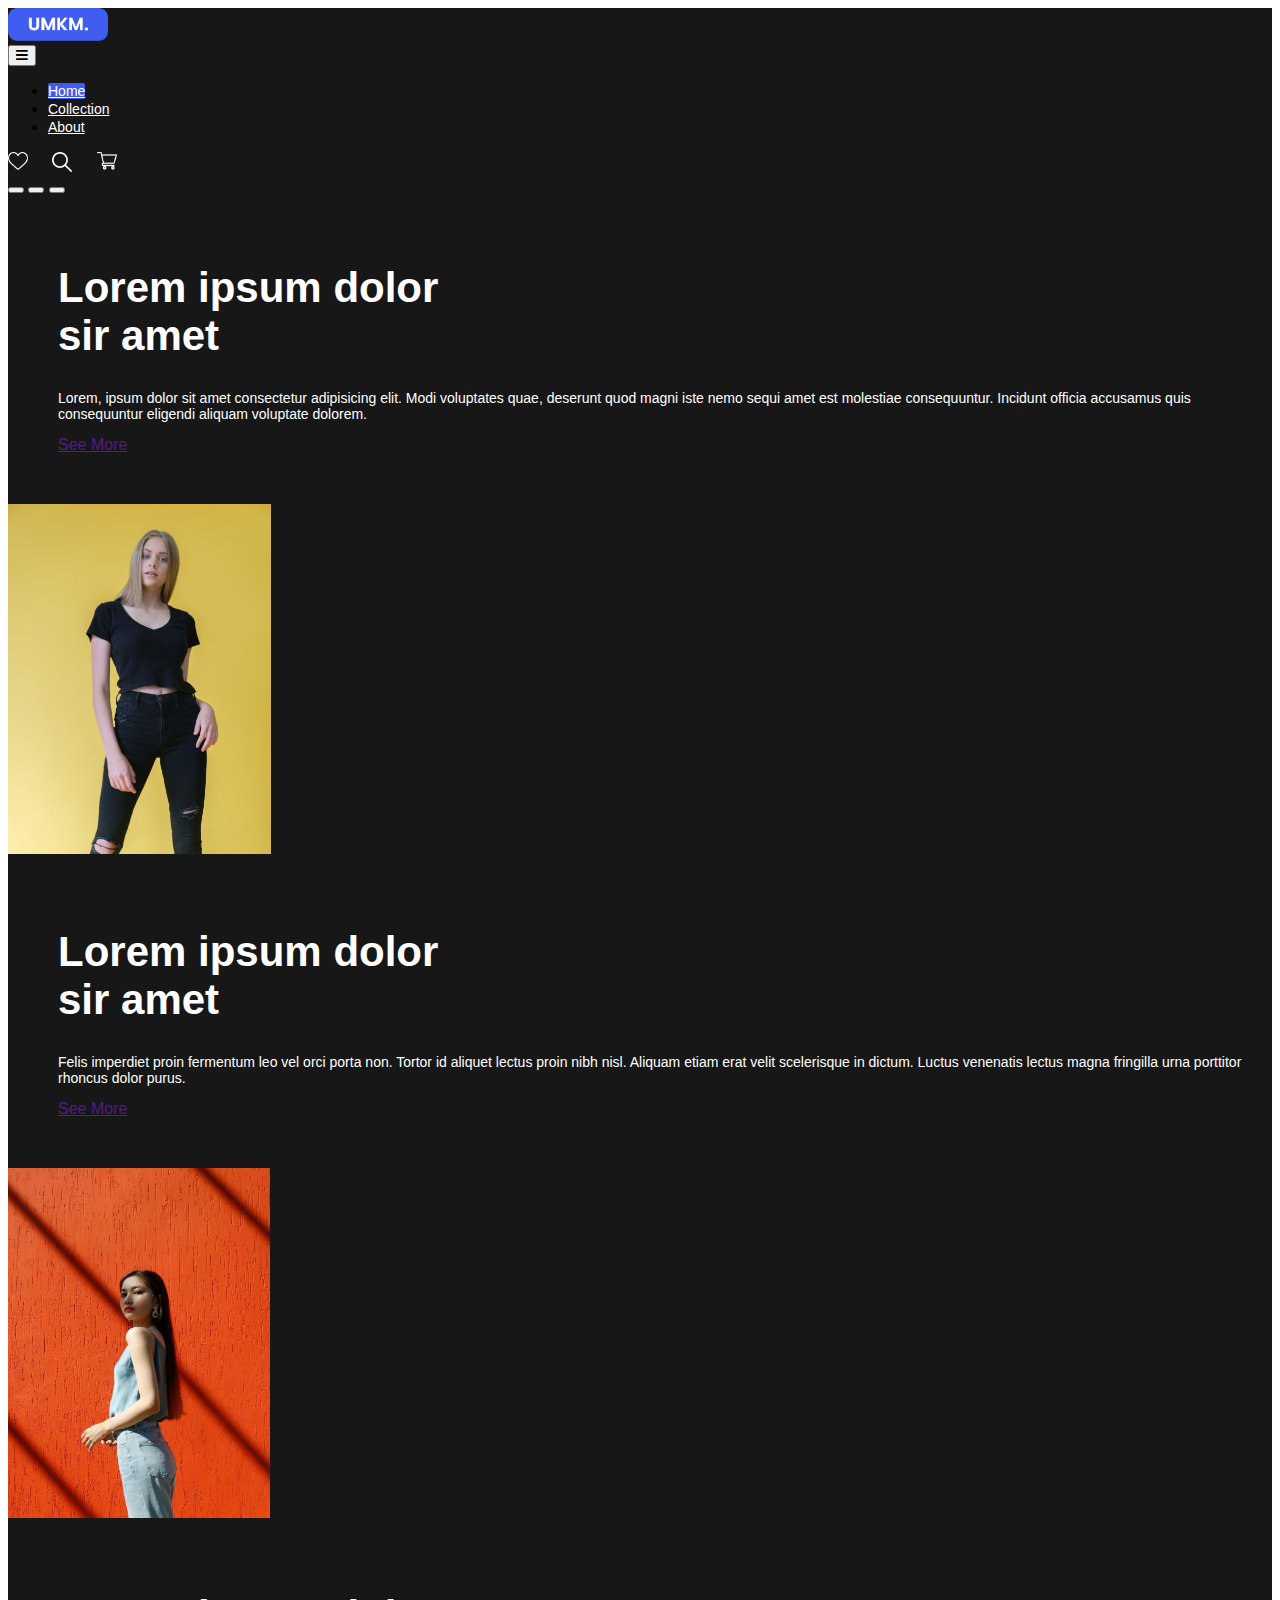
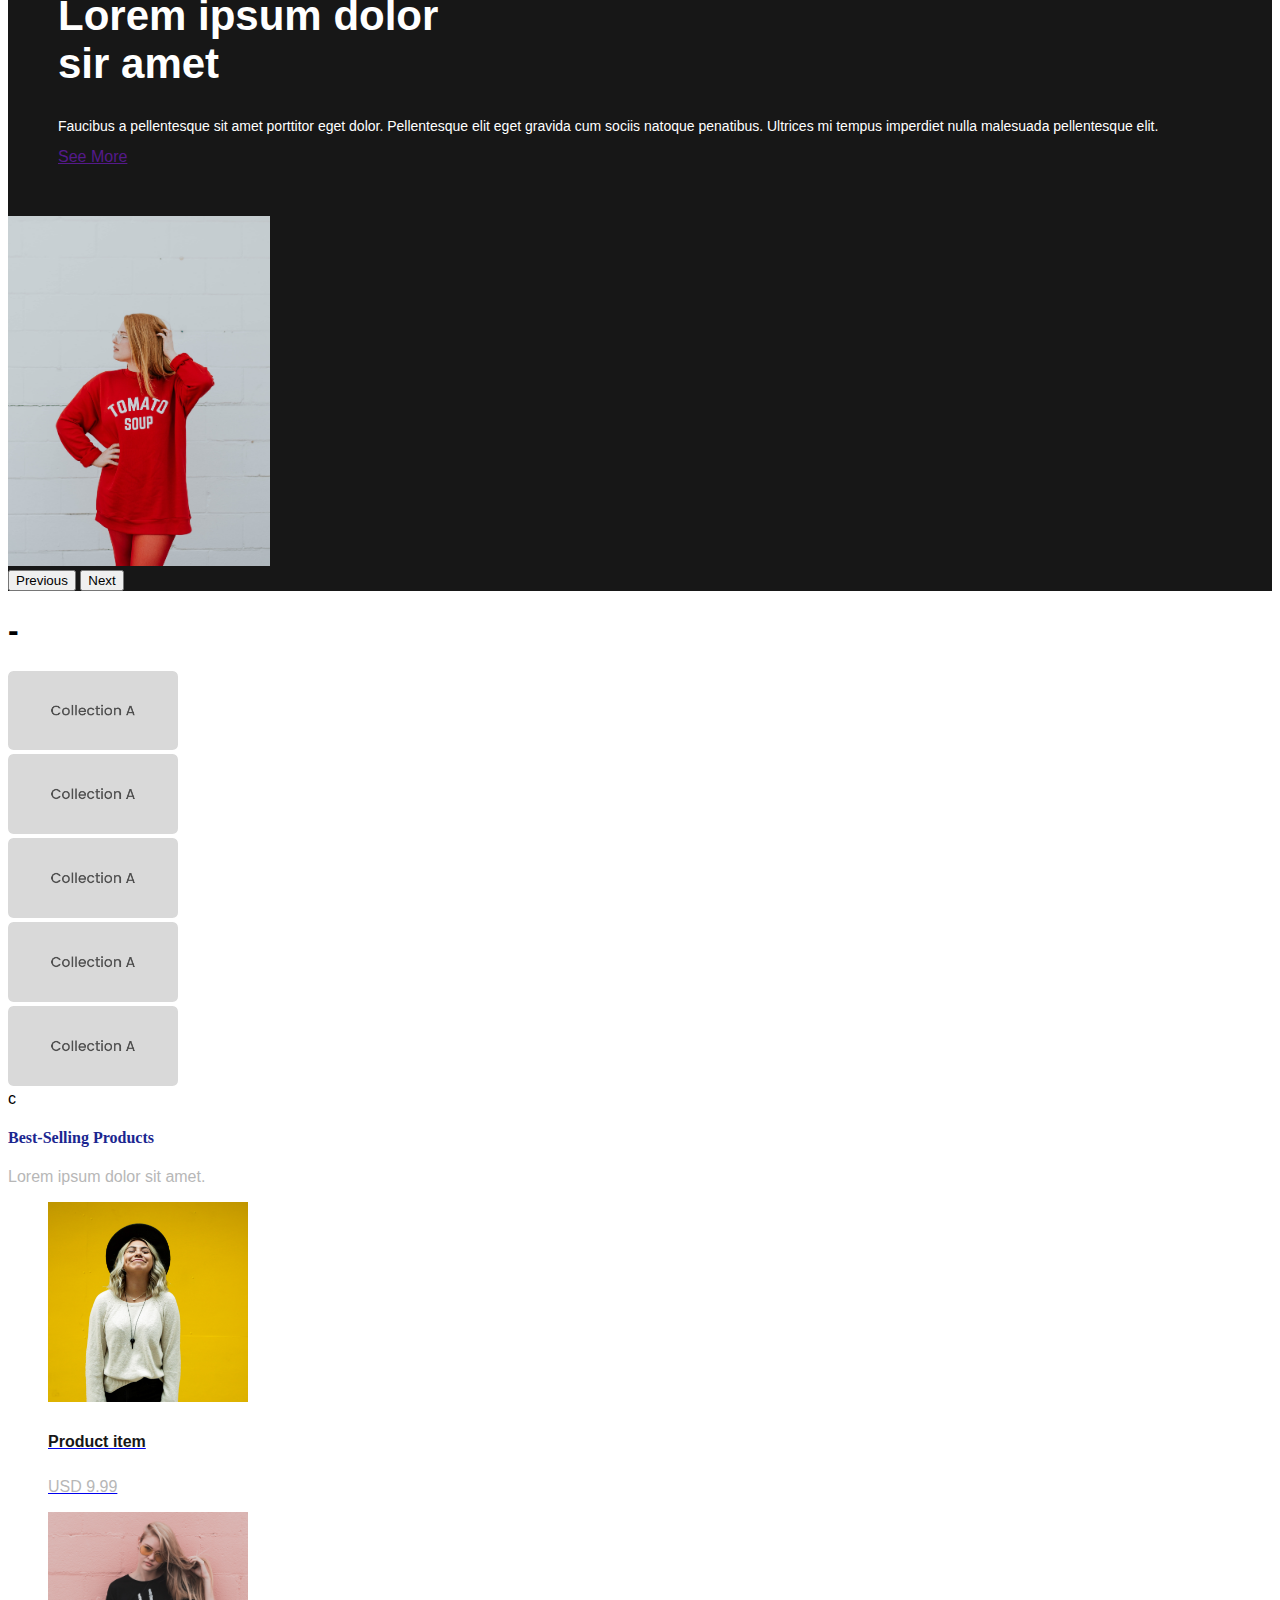
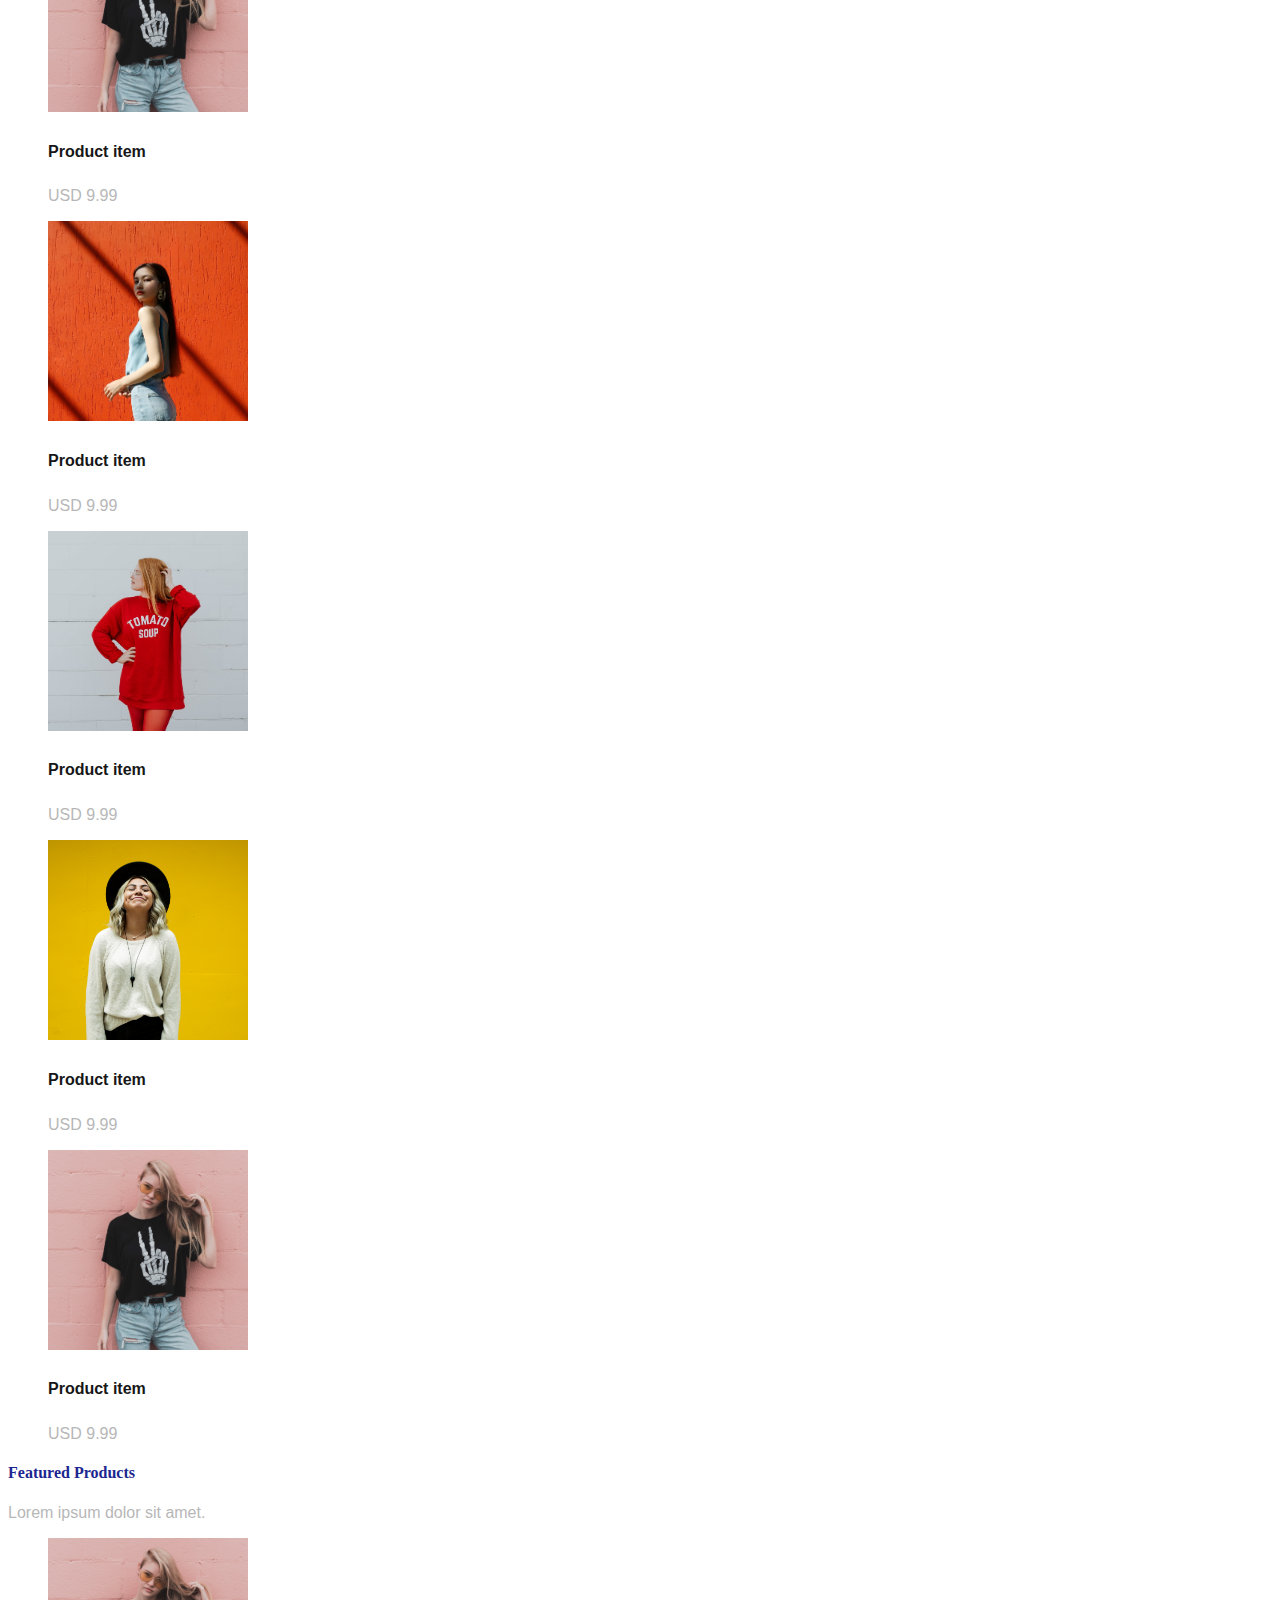
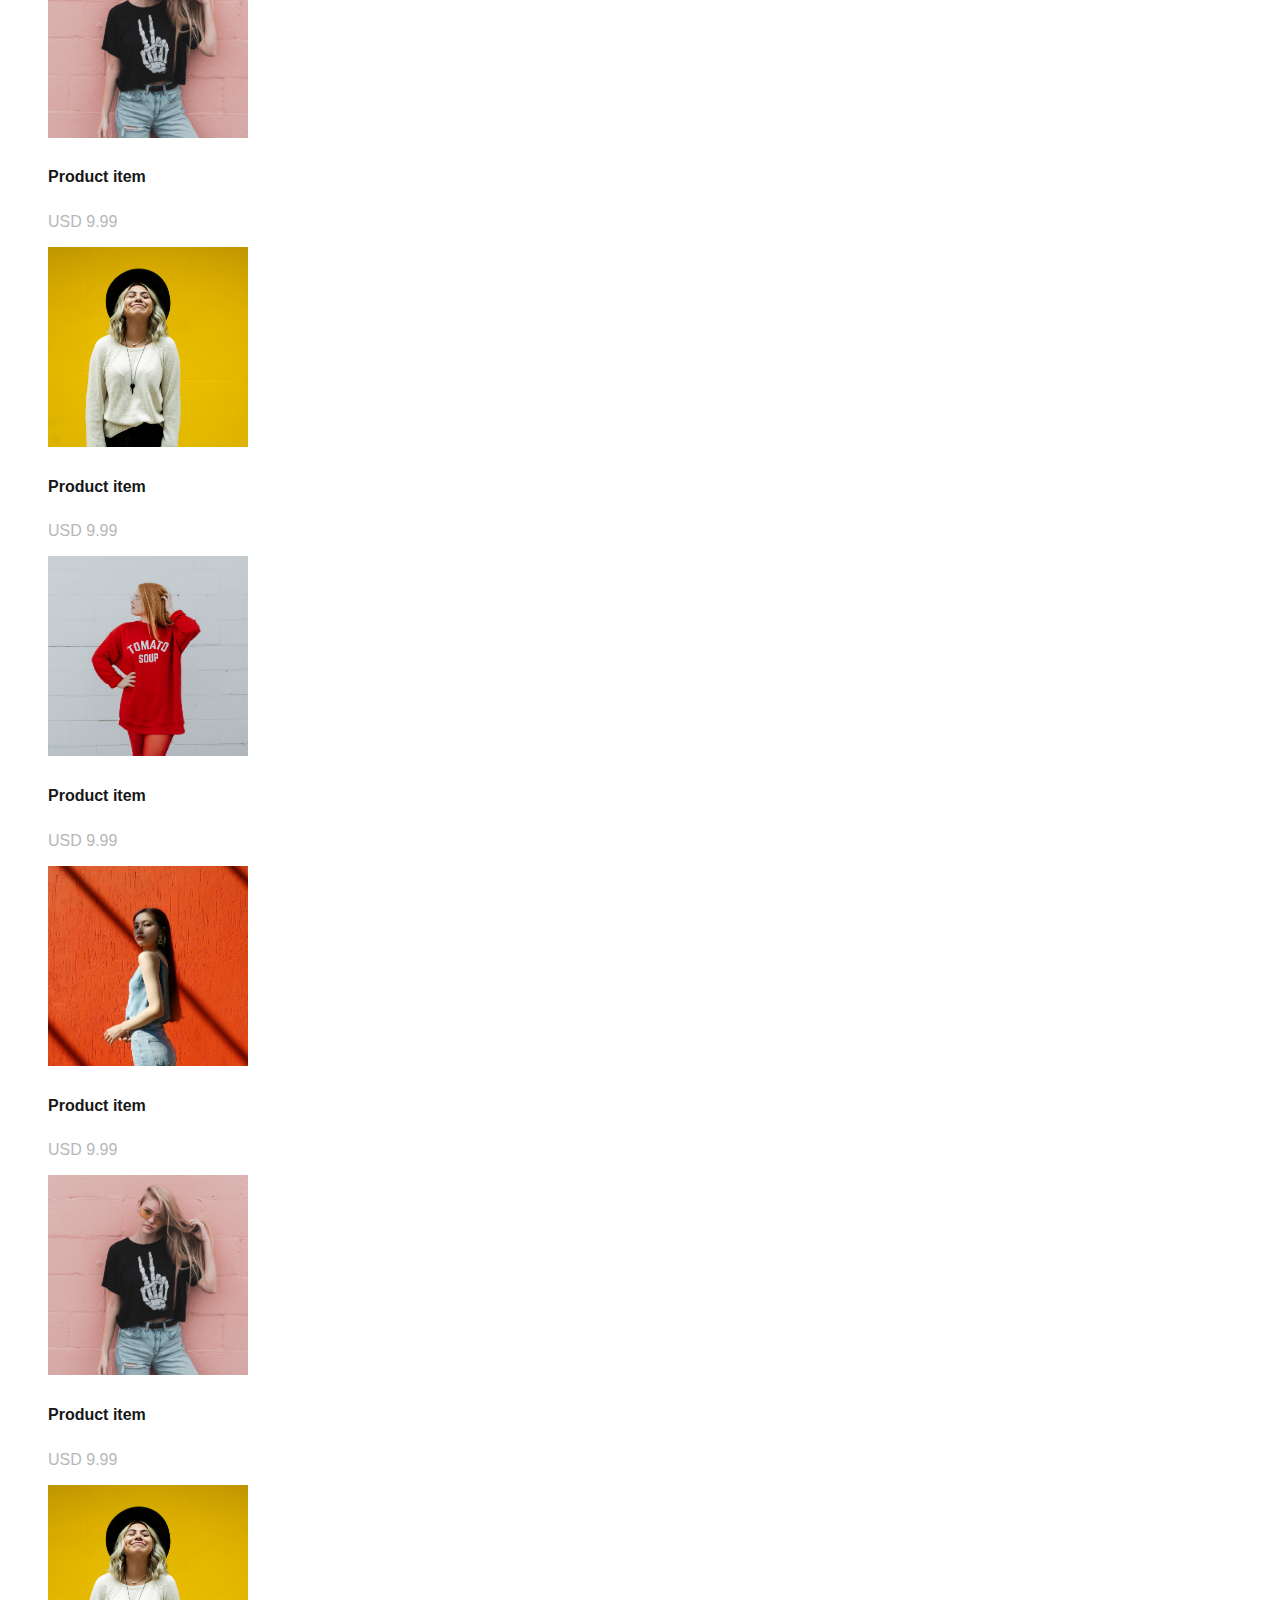
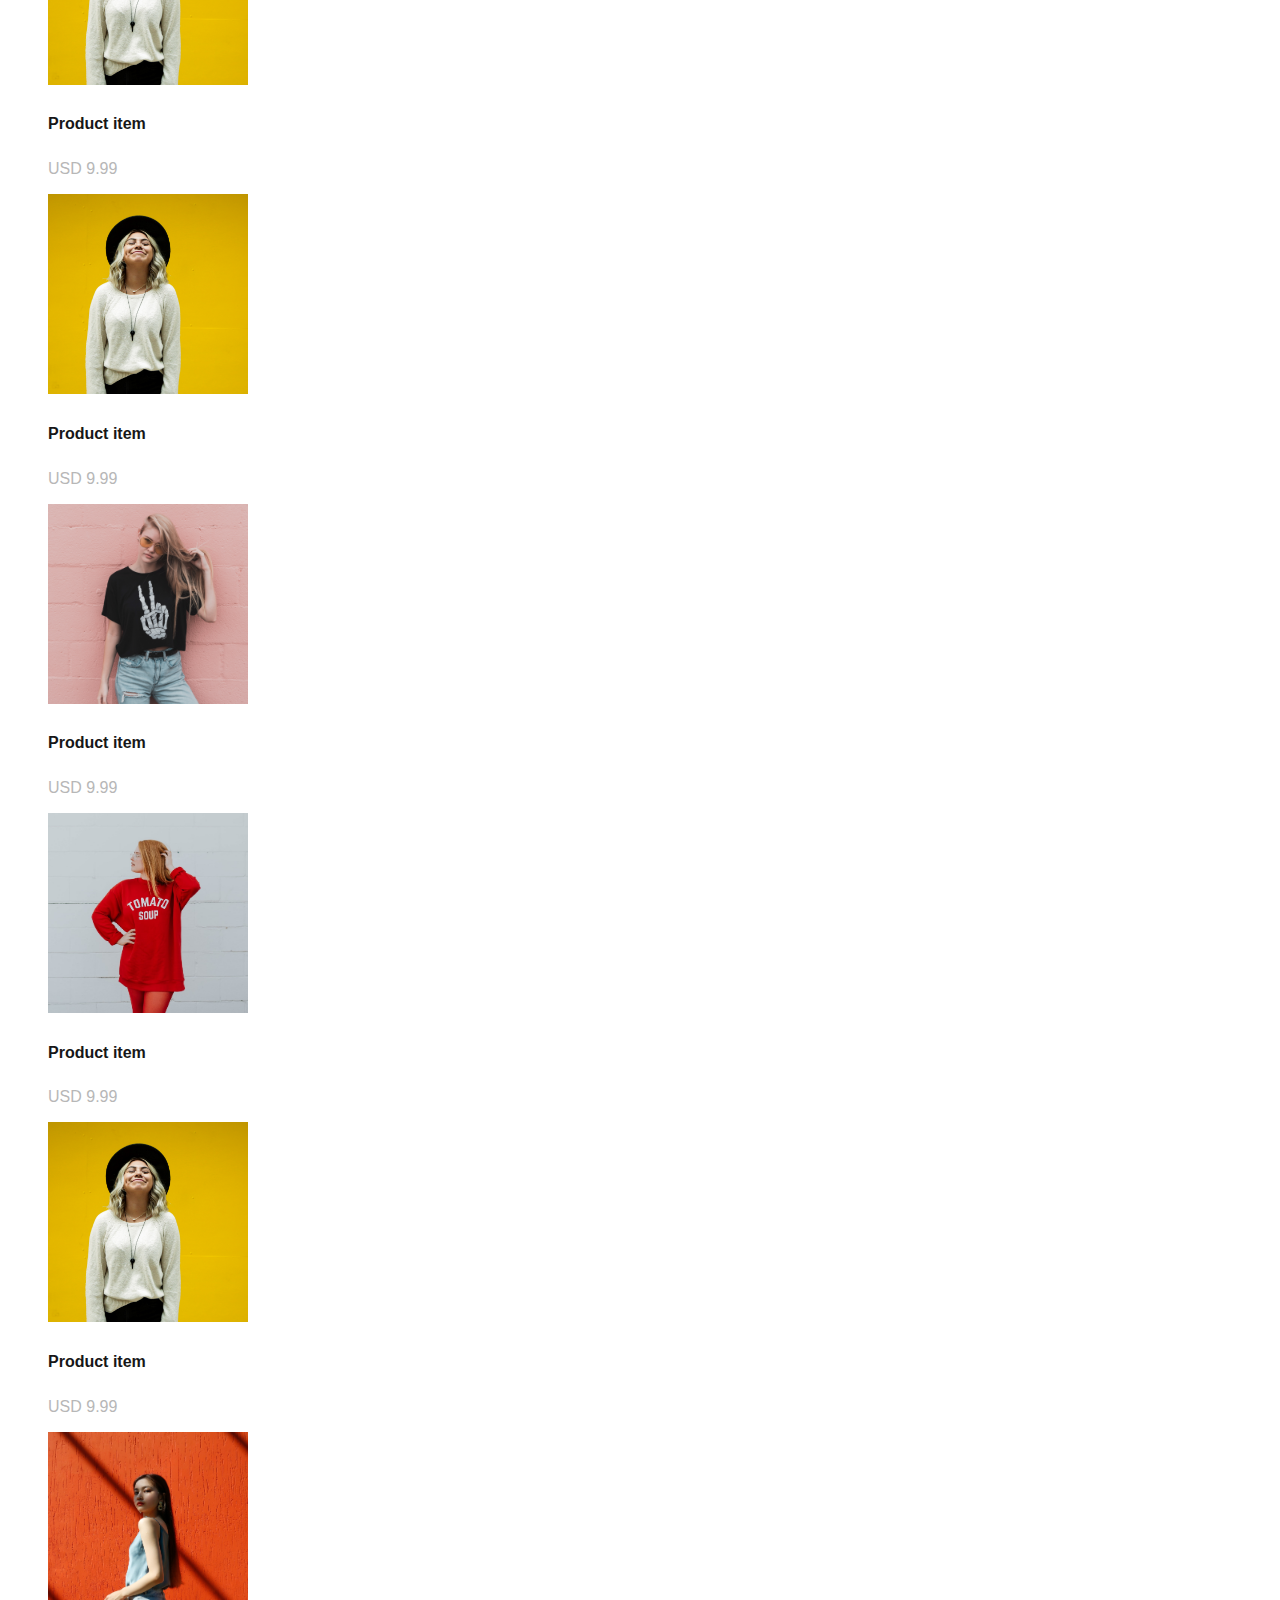
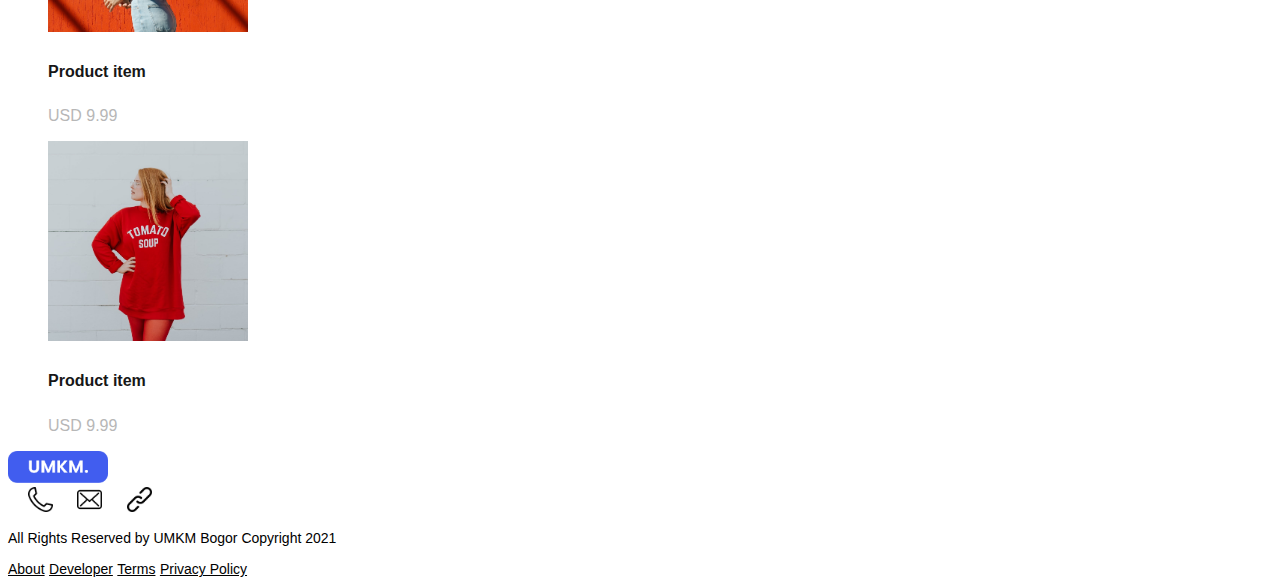
==== index.html @ 2766a7d5 "Add files to repo" ====
<!doctype html>
<html lang="en">

<head>
  <!-- Required meta tags -->
  <meta charset="utf-8">
  <meta name="viewport" content="width=device-width, initial-scale=1">

  <!-- Bootstrap CSS -->
  <link href="https://cdn.jsdelivr.net/npm/bootstrap@5.0.0-beta3/dist/css/bootstrap.min.css" rel="stylesheet"
    integrity="sha384-eOJMYsd53ii+scO/bJGFsiCZc+5NDVN2yr8+0RDqr0Ql0h+rP48ckxlpbzKgwra6" crossorigin="anonymous">
  
  <link href="assets/frameworks/fontawesome-free-5.15.3-web/css/all.css" rel="stylesheet">
  <link rel="preconnect" href="https://fonts.gstatic.com">
  <link rel="stylesheet" href="style/style.css">
  <title>Landing Page</title>
</head>

<body>
  <!-- Navigation Bar -->
  <nav class="navbar navbar-expand-lg navbar-dark fixed-top pt-3">
    <div class="container">
      <div class="icon-logo">
        <a href="index.html">
          <img class="logo" src="assets/icons/logo-umkm.png" alt="">
        </a>
      </div>
      <button class="navbar-toggler" type="button" data-bs-toggle="collapse" data-bs-target="#navbarNav" aria-controls="navbarNav" aria-expanded="false" aria-label="Toggle navigation">
        <i title="" class="fa fa-bars"></i>
      </button>
      <div class="collapse navbar-collapse" id="navbarNav">
        <ul class="navbar-nav mx-auto">
          <li class="nav-item active">
            <a class="nav-link text-center" href="#">Home</a>
          </li>
          <li class="nav-item">
            <a class="nav-link" href="#collection">Collection</a>
          </li>
          <li class="nav-item">
            <a class="nav-link" href="#">About</a>
          </li>
        </ul>
        <div class="icon-menu">
          <a style="text-decoration: none;" href="#">
            <img class="icon-fav ml-0 ml-lg-1" src="assets/icons/favorite.png" alt="">
          </a>
          <a style="text-decoration: none;" href="#">
            <img class="icon-cart" src="assets/icons/search.png" alt="">
          </a>
          <a style="text-decoration: none;" href="checkout-page.html">
            <img class="icon-cart" src="assets/icons/shopping-cart.png" alt="">
          </a>
        </div>
      </div>
    </div>
  </nav>
  <!-- End of Navbar -->

  <!-- Carousel -->
  <div id="carouselExampleIndicators" class="carousel slide" data-bs-ride="carousel">
    <div class="carousel-indicators">
      <button type="button" data-bs-target="#carouselExampleIndicators" data-bs-slide-to="0" class="active"
        aria-current="true" aria-label="Slide 1"></button>
      <button type="button" data-bs-target="#carouselExampleIndicators" data-bs-slide-to="1"
        aria-label="Slide 2"></button>
      <button type="button" data-bs-target="#carouselExampleIndicators" data-bs-slide-to="2"
        aria-label="Slide 3"></button>
    </div>
    <div class="container">
      <div class="carousel-inner">
        <div class="carousel-item active">
          <div class="row pt-5">
            <div class="carousel-desc col-12 col-sm-4 col-md-6 col-lg-6">
              <h1 class="text-center text-lg-start">Lorem ipsum dolor <br> sir amet</h1>
              <p class="text-center text-lg-start p-3 p-lg-0">Lorem, ipsum dolor sit amet consectetur adipisicing elit. Modi
                voluptates quae,
                deserunt quod magni iste nemo sequi amet est molestiae consequuntur. Incidunt officia accusamus quis
                consequuntur eligendi aliquam voluptate dolorem.</p>
              <div class="text-center text-lg-start">
                <a href="" class="btn btn-primary">See More</a>
              </div>
            </div>
            <div
              class="carousel-img col-6 col-sm-8 col-md-6 col-lg-6 d-none d-sm-block text-center justify-content-center">
              <img src="assets/slider/1.jpg" height="350px" alt="">
            </div>
          </div>
        </div>
        <div class="carousel-item">
          <div class="row pt-5">
            <div class="carousel-desc col-12 col-sm-4 col-md-6 col-lg-6">
              <h1 class="text-center text-lg-start">Lorem ipsum dolor <br> sir amet</h1>
              <p class="text-center text-lg-start p-3 p-lg-0">Felis imperdiet proin fermentum leo vel orci porta non. Tortor id
                aliquet lectus proin nibh nisl. Aliquam etiam erat velit scelerisque in dictum.
                Luctus venenatis lectus magna fringilla urna porttitor rhoncus dolor purus. </p>
              <div class="text-center text-lg-start">
                <a href="" class="btn btn-primary">See More</a>
              </div>
            </div>
            <div
              class="carousel-img col-6 col-sm-8 col-md-6 col-lg-6 d-none d-sm-block text-center justify-content-center">
              <img src="assets/slider/2.jpg" height="350px" alt="">
            </div>
          </div>
        </div>
        <div class="carousel-item">
          <div class="row pt-5">
            <div class="carousel-desc col-12 col-sm-4 col-md-6 col-lg-6">
              <h1 class="text-center text-lg-start">Lorem ipsum dolor <br> sir amet</h1>
              <p class="text-center text-lg-start p-3 p-lg-0">Faucibus a pellentesque sit amet porttitor eget dolor. Pellentesque elit eget
                gravida cum sociis natoque penatibus.
                Ultrices mi tempus imperdiet nulla malesuada pellentesque elit.</p>
              <div class="text-center text-lg-start">
                <a href="" class="btn btn-primary">See More</a>
              </div>
            </div>
            <div
              class="carousel-img col-6 col-sm-8 col-md-6 col-lg-6 d-none d-sm-block text-center justify-content-center">
              <img src="assets/slider/3.jpg" height="350px" alt="">
            </div>
          </div>
        </div>
      </div>
    </div>

    <button class="carousel-control-prev" type="button" data-bs-target="#carouselExampleIndicators"
      data-bs-slide="prev">
      <span class="carousel-control-prev-icon" aria-hidden="true"></span>
      <span class="visually-hidden">Previous</span>
    </button>
    <button class="carousel-control-next" type="button" data-bs-target="#carouselExampleIndicators"
      data-bs-slide="next">
      <span class="carousel-control-next-icon" aria-hidden="true"></span>
      <span class="visually-hidden">Next</span>
    </button>
  </div>
  <!-- End of Carousel -->

  <!-- Collection -->
  <section id="collection" class="collection-list">
    <div class="container">
      <h1 class="text-white">-</h1 class="text-white">
      <div class="row p-5 text-center justify-content-between">
        <div class="col-md mb-3 mb-lg-0">
          <a href="collection-page.html">
            <img width="170px" src="assets/icons/Collection A.png" alt="">
          </a>
        </div>
        <div class="col-md mb-3 mb-lg-0">
          <img width="170px" src="assets/icons/Collection A.png" alt="">
        </div>
        <div class="col-md mb-3 mb-lg-0">
          <img width="170px" src="assets/icons/Collection A.png" alt="">
        </div>
        <div class="col-md mb-3 mb-lg-0">
          <img width="170px" src="assets/icons/Collection A.png" alt="">
        </div>
        <div class="col-md mb-3 mb-lg-0">
          <img width="170px" src="assets/icons/Collection A.png" alt="">
        </div>
      </div>
    </div>
  </section>c
  <!-- End of Collection -->

  <!-- Best-selling Item -->
  <section class="features bg-light p-5">
    <div class="container">
      <div class="row">
        <div class="col">
          <h4>Best-Selling Products</h4>
          <p>Lorem ipsum dolor sit amet.</p>
        </div>
      </div>
      <div class="row">
        <div class="col-6 col-sm-4 col-md-3 col-lg-2">
          <a href="product-detail-page.html">
            <figure class="figure">
              <img src="assets/product/1.jpg" width="200px" class="figure-img img-fluid" alt="...">
              <figcaption class="figure-caption text-center">
                <h5>Product item</h5>
                <p>USD 9.99</p>
              </figcaption>
            </figure>
          </a>
        </div>
        <div class="col-6 col-sm-4 col-md-3 col-lg-2">
          <figure class="figure">
            <img src="assets/product/2.jpg" width="200px" class="figure-img img-fluid" alt="...">
            <figcaption class="figure-caption text-center">
              <h5>Product item</h5>
              <p>USD 9.99</p>
            </figcaption>
          </figure>
        </div>
        <div class="col-6 col-sm-4 col-md-3 col-lg-2">
          <figure class="figure">
            <img src="assets/product/3.jpg" width="200px" class="figure-img img-fluid" alt="...">
            <figcaption class="figure-caption text-center">
              <h5>Product item</h5>
              <p>USD 9.99</p>
            </figcaption>
          </figure>
        </div>
        <div class="col-6 col-sm-4 col-md-3 col-lg-2">
          <figure class="figure">
            <img src="assets/product/4.jpg" width="200px" class="figure-img img-fluid" alt="...">
            <figcaption class="figure-caption text-center">
              <h5>Product item</h5>
              <p>USD 9.99</p>
            </figcaption>
          </figure>
        </div>
        <div class="col-6 col-sm-4 col-md-3 col-lg-2">
          <figure class="figure">
            <img src="assets/product/1.jpg" width="200px" class="figure-img img-fluid" alt="...">
            <figcaption class="figure-caption text-center">
              <h5>Product item</h5>
              <p>USD 9.99</p>
            </figcaption>
          </figure>
        </div>
        <div class="col-6 col-sm-4 col-md-3 col-lg-2">
          <figure class="figure">
            <img src="assets/product/2.jpg" width="200px" class="figure-img img-fluid" alt="...">
            <figcaption class="figure-caption text-center">
              <h5>Product item</h5>
              <p>USD 9.99</p>
            </figcaption>
          </figure>
        </div>
      </div>
    </div>
  </section>
  <!-- End of Best-selling Item -->

  <!-- Featured Item -->
  <section class="features p-5">
    <div class="container">
      <div class="row">
        <div class="col">
          <h4>Featured Products</h4>
          <p>Lorem ipsum dolor sit amet.</p>
        </div>
      </div>
      <div class="row">
        <div class="col-6 col-sm-4 col-md-3 col-lg-2">
          <figure class="figure">
            <img src="assets/product/2.jpg" width="200px" class="figure-img img-fluid" alt="...">
            <figcaption class="figure-caption text-center">
              <h5>Product item</h5>
              <p>USD 9.99</p>
            </figcaption>
          </figure>
        </div>
        <div class="col-6 col-sm-4 col-md-3 col-lg-2">
          <figure class="figure">
            <img src="assets/product/1.jpg" width="200px" class="figure-img img-fluid" alt="...">
            <figcaption class="figure-caption text-center">
              <h5>Product item</h5>
              <p>USD 9.99</p>
            </figcaption>
          </figure>
        </div>
        <div class="col-6 col-sm-4 col-md-3 col-lg-2">
          <figure class="figure">
            <img src="assets/product/4.jpg" width="200px" class="figure-img img-fluid" alt="...">
            <figcaption class="figure-caption text-center">
              <h5>Product item</h5>
              <p>USD 9.99</p>
            </figcaption>
          </figure>
        </div>
        <div class="col-6 col-sm-4 col-md-3 col-lg-2">
          <figure class="figure">
            <img src="assets/product/3.jpg" width="200px" class="figure-img img-fluid" alt="...">
            <figcaption class="figure-caption text-center">
              <h5>Product item</h5>
              <p>USD 9.99</p>
            </figcaption>
          </figure>
        </div>
        <div class="col-6 col-sm-4 col-md-3 col-lg-2">
          <figure class="figure">
            <img src="assets/product/2.jpg" width="200px" class="figure-img img-fluid" alt="...">
            <figcaption class="figure-caption text-center">
              <h5>Product item</h5>
              <p>USD 9.99</p>
            </figcaption>
          </figure>
        </div>
        <div class="col-6 col-sm-4 col-md-3 col-lg-2">
          <figure class="figure">
            <img src="assets/product/1.jpg" width="200px" class="figure-img img-fluid" alt="...">
            <figcaption class="figure-caption text-center">
              <h5>Product item</h5>
              <p>USD 9.99</p>
            </figcaption>
          </figure>
        </div>
        <div class="col-6 col-sm-4 col-md-3 col-lg-2">
          <figure class="figure">
            <img src="assets/product/1.jpg" width="200px" class="figure-img img-fluid" alt="...">
            <figcaption class="figure-caption text-center">
              <h5>Product item</h5>
              <p>USD 9.99</p>
            </figcaption>
          </figure>
        </div>
        <div class="col-6 col-sm-4 col-md-3 col-lg-2">
          <figure class="figure">
            <img src="assets/product/2.jpg" width="200px" class="figure-img img-fluid" alt="...">
            <figcaption class="figure-caption text-center">
              <h5>Product item</h5>
              <p>USD 9.99</p>
            </figcaption>
          </figure>
        </div>
        <div class="col-6 col-sm-4 col-md-3 col-lg-2">
          <figure class="figure">
            <img src="assets/product/4.jpg" width="200px" class="figure-img img-fluid" alt="...">
            <figcaption class="figure-caption text-center">
              <h5>Product item</h5>
              <p>USD 9.99</p>
            </figcaption>
          </figure>
        </div>
        <div class="col-6 col-sm-4 col-md-3 col-lg-2">
          <figure class="figure">
            <img src="assets/product/1.jpg" width="200px" class="figure-img img-fluid" alt="...">
            <figcaption class="figure-caption text-center">
              <h5>Product item</h5>
              <p>USD 9.99</p>
            </figcaption>
          </figure>
        </div>
        <div class="col-6 col-sm-4 col-md-3 col-lg-2">
          <figure class="figure">
            <img src="assets/product/3.jpg" width="200px" class="figure-img img-fluid" alt="...">
            <figcaption class="figure-caption text-center">
              <h5>Product item</h5>
              <p>USD 9.99</p>
            </figcaption>
          </figure>
        </div>
        <div class="col-6 col-sm-4 col-md-3 col-lg-2">
          <figure class="figure">
            <img src="assets/product/4.jpg" width="200px" class="figure-img img-fluid" alt="...">
            <figcaption class="figure-caption text-center">
              <h5>Product item</h5>
              <p>USD 9.99</p>
            </figcaption>
          </figure>
        </div>
      </div>
    </div>
  </section>
  <!-- End of Featured Item -->

  <!-- Footer -->
  <footer class="border-top p-5">
    <div class="container">
      <div class="row justify-content-between">
        <div class="col-1">
          <a href="">
            <img src="assets/icons/logo-umkm.png" width="100px" alt="...">
          </a>
        </div>
        <div class="col-8 footer-icon-menu text-end ">
          <a style="text-decoration: none;" href="">
            <img src="assets/icons/phone.png" width="25px" alt="...">
          </a>
          <a style="text-decoration: none;" href="">
            <img src="assets/icons/envelope.png" width="25px" alt="...">
          </a>
          <a style="text-decoration: none;" href="">
            <img src="assets/icons/link.png" width="25px" alt="...">
          </a>
        </div>
      </div>
      <div class="row justify-content-between">
        <div class="col-5  pt-4">
          <p class="">All Rights Reserved by UMKM Bogor Copyright 2021</p>
        </div>
        <div class="col-5 pt-4">
          <nav class="nav justify-content-end">
            <a class="nav-link py-0" href="#">About</a>
            <a class="nav-link py-0" href="#">Developer</a>
            <a class="nav-link py-0" href="#">Terms</a>
            <a class="nav-link py-0 pr-0" href="#">Privacy Policy</a>
          </nav>
        </div>
      </div>
    </div>
  </footer>
  <!-- End of Footer -->

  <!-- Optional JavaScript; choose one of the two! -->

  <!-- Option 1: Bootstrap Bundle with Popper -->
  <script src="https://cdn.jsdelivr.net/npm/bootstrap@5.0.0-beta3/dist/js/bootstrap.bundle.min.js"
    integrity="sha384-JEW9xMcG8R+pH31jmWH6WWP0WintQrMb4s7ZOdauHnUtxwoG2vI5DkLtS3qm9Ekf" crossorigin="anonymous">
  </script>

  <!-- Option 2: Separate Popper and Bootstrap JS -->
  <!--
    <script src="https://cdn.jsdelivr.net/npm/@popperjs/core@2.9.1/dist/umd/popper.min.js" integrity="sha384-SR1sx49pcuLnqZUnnPwx6FCym0wLsk5JZuNx2bPPENzswTNFaQU1RDvt3wT4gWFG" crossorigin="anonymous"></script>
    <script src="https://cdn.jsdelivr.net/npm/bootstrap@5.0.0-beta3/dist/js/bootstrap.min.js" integrity="sha384-j0CNLUeiqtyaRmlzUHCPZ+Gy5fQu0dQ6eZ/xAww941Ai1SxSY+0EQqNXNE6DZiVc" crossorigin="anonymous"></script>
    -->
</body>

</html>
---- style/style.css ----
body {
  font-family: 'Montserrat', Arial, Helvetica, sans-serif;
}

/* Navigation Bar */
.navbar {
  background-color: #171717;
}

.navbar .icon-logo {
  min-width: 100px;
}

.navbar .logo {
  width: 100px;
}

.nav-item {
  margin-right: 24px;
  font-weight: 400;
}

.nav-item.active a {
  width: 80px;
  color: #fff !important;
  background-color: #415DEF;
  border-radius: 2px;
}

.nav-item a {
  color: #fff !important;
  font-size: 14px;
}

.navbar .icon-menu {
  min-width: 100px;
}

.navbar .icon-fav {
  width: 20px;
  margin-left: 0px;
}

.navbar .icon-cart {
  width: 20px;
  margin-left: 20px;
}

@media (max-width: 767px) {
  .navbar-collapse
    {
      margin: 20px 0 0 0;
      padding: 0 0 10px 10px;
    }
}
/* End of Navbar */

/* Carousel */
.carousel {
  min-height: 500px;
  background-color: #171717;
  color: #fff;
  font-family: 'Poppins', Helvetica, serif;
}

.carousel-desc {
  margin: 70px 0 0 0;
  padding: 0 0 0 50px;
}

@media (max-width: 767px) {
  .carousel-desc {
    margin: 70px 0 0 0;
    padding: 0 0 0 0;
  }
}

.carousel-img {
  margin: 50px 0 0 0;
}

.carousel h1 {
  font-size: 42px;
}

.carousel p {
  margin-top: 30px;
  font-size: 14px;
  font-family: 'Montserrat', Helvetica, serif;
}

.carousel a {
  margin-top: 30px;
}
/* End of Carousel */

/* Features */
.features h4 {
  font-family: 'Poppins';
  color: #1B2690;
}

.features p {
  font-weight: 400;
  font-family: 'Montserrat', Arial, Helvetica, sans-serif;
  color: #b7b7b7;
}

.figure h5 {
  color: #171717;
  font-size: 16px;
}
/* End of Features */

/* Single Product */

.product-description .nav-item p {
  color: #F9B234;
  font-size: 16px;
}

.product-description .tab-content p {
  font-size: 14px;
  font-weight: 200;
  line-height: 28px;
}

.product-review a {
  font-size: 16px;
  color: #000;
}

.product-review h5 {
  font-size: 16px !important;
  color: #000;
}

.product-review p {
  margin-top: -10px;
  font-size: 14px !important;
  color: #000;
}
/* End of Single Product */

/* Similiar Product */
.similiar-product h4 {
  font-family: 'Poppins';
  color: #1B2690;
}

.similiar-product p {
  font-weight: 200;
  font-family: 'Montserrat', Arial, Helvetica, sans-serif;
  color: #b7b7b7;
}

.similiar-product h5 {
  color: #171717;
  font-size: 16px;
}
/* End of Similiar Product */

/* Shopping Cart */
.checkout-detail {
  background-color: #fff;
  border: 1px solid #000;
  color: #171717;
}
/* End of Shopping Cart */

/* Footer */
footer p {
  color: #000;
  font-size: 14px;
}

footer nav a {
  color: #000;
  font-size: 14px;
}

footer .footer-icon-menu img {
  margin-left: 20px;
  padding-bottom: 0;
}

.breadcrumb {
  margin-top: 100px;
}

.store {
  margin: 60px 0;
}
/* End of Footer */
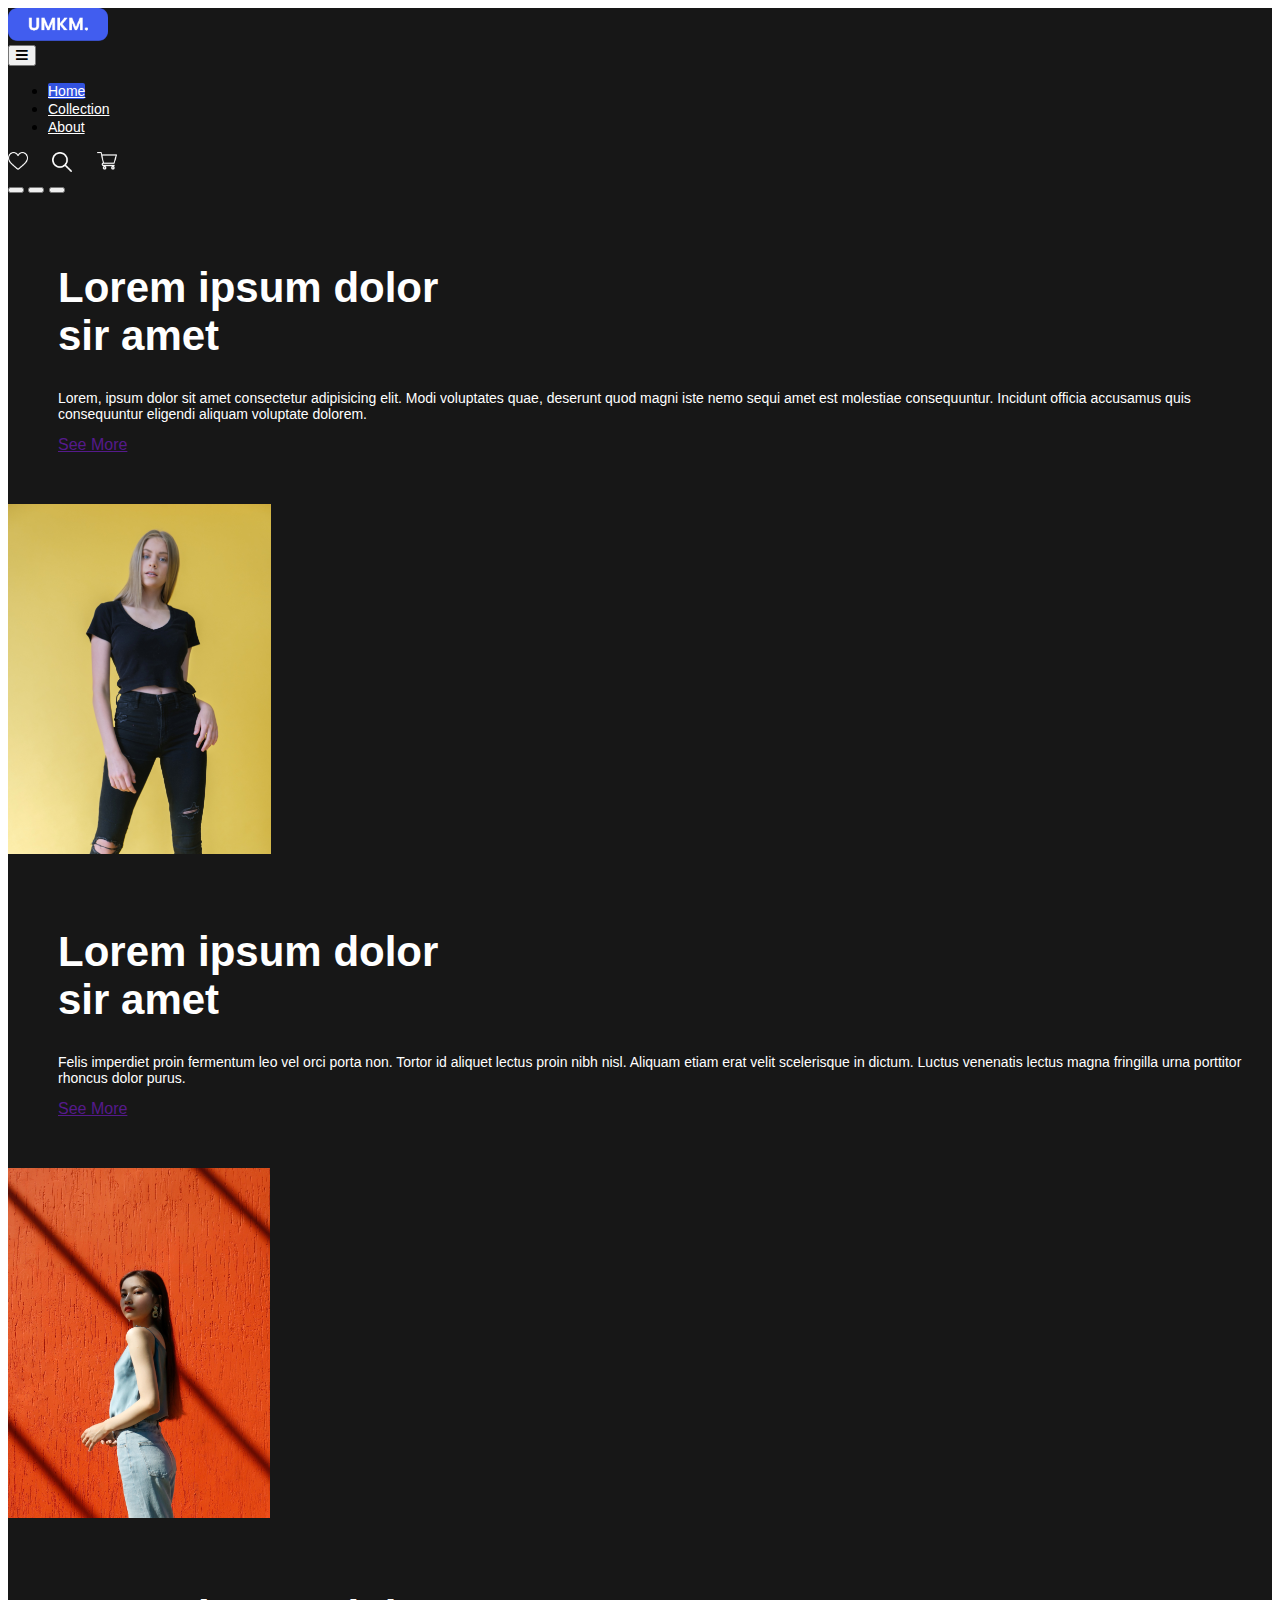
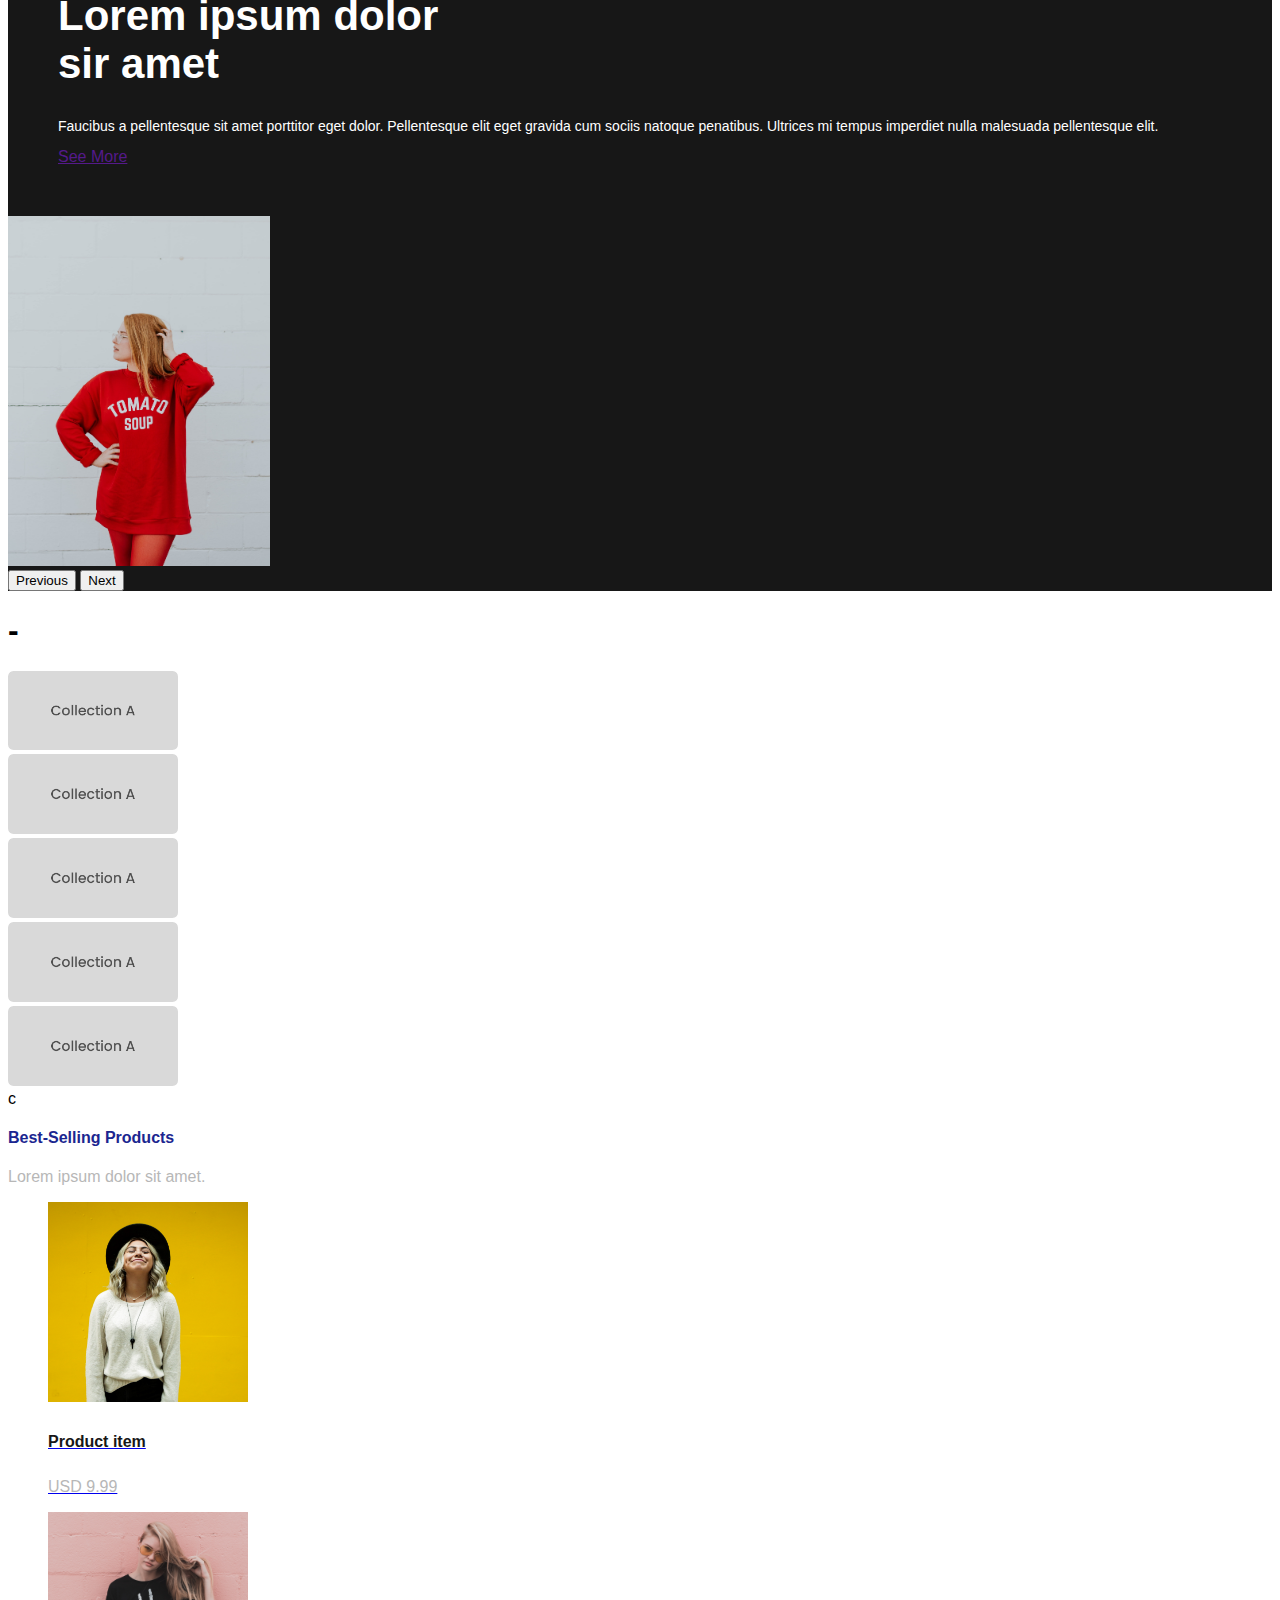
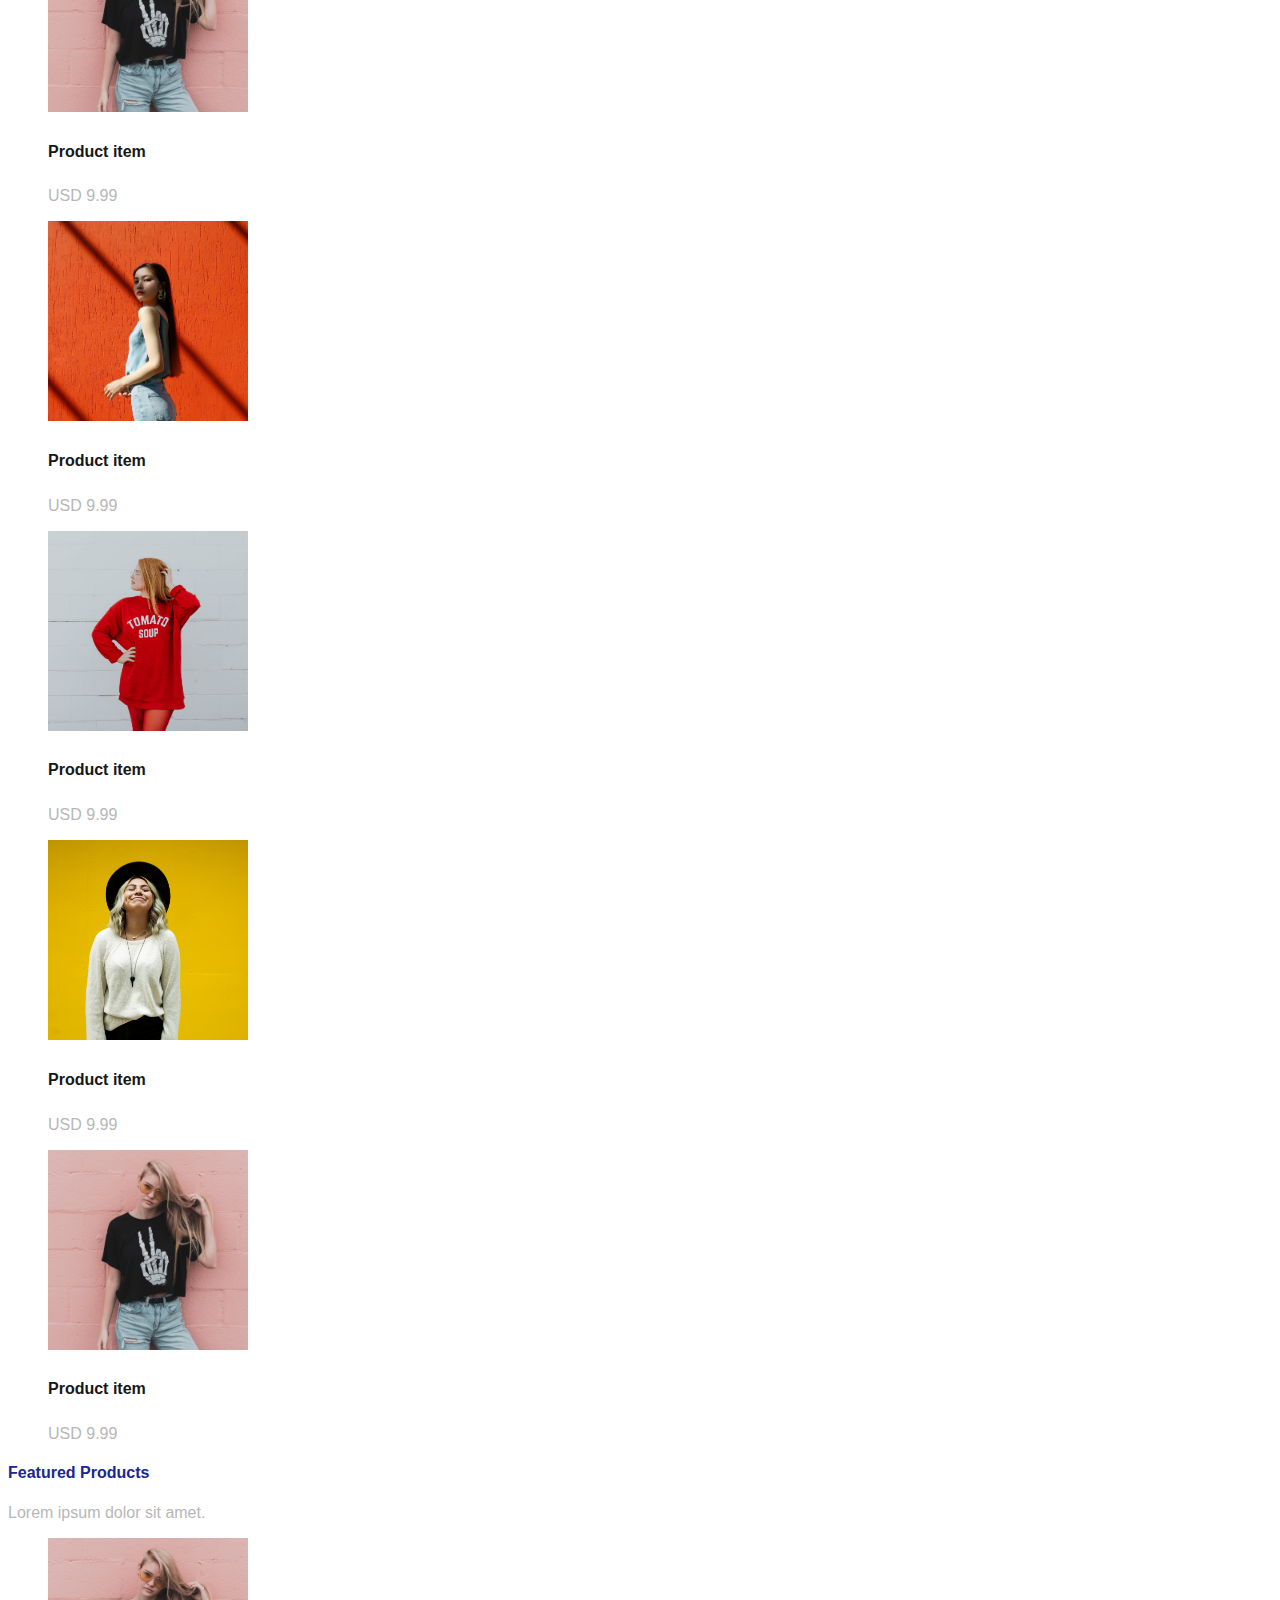
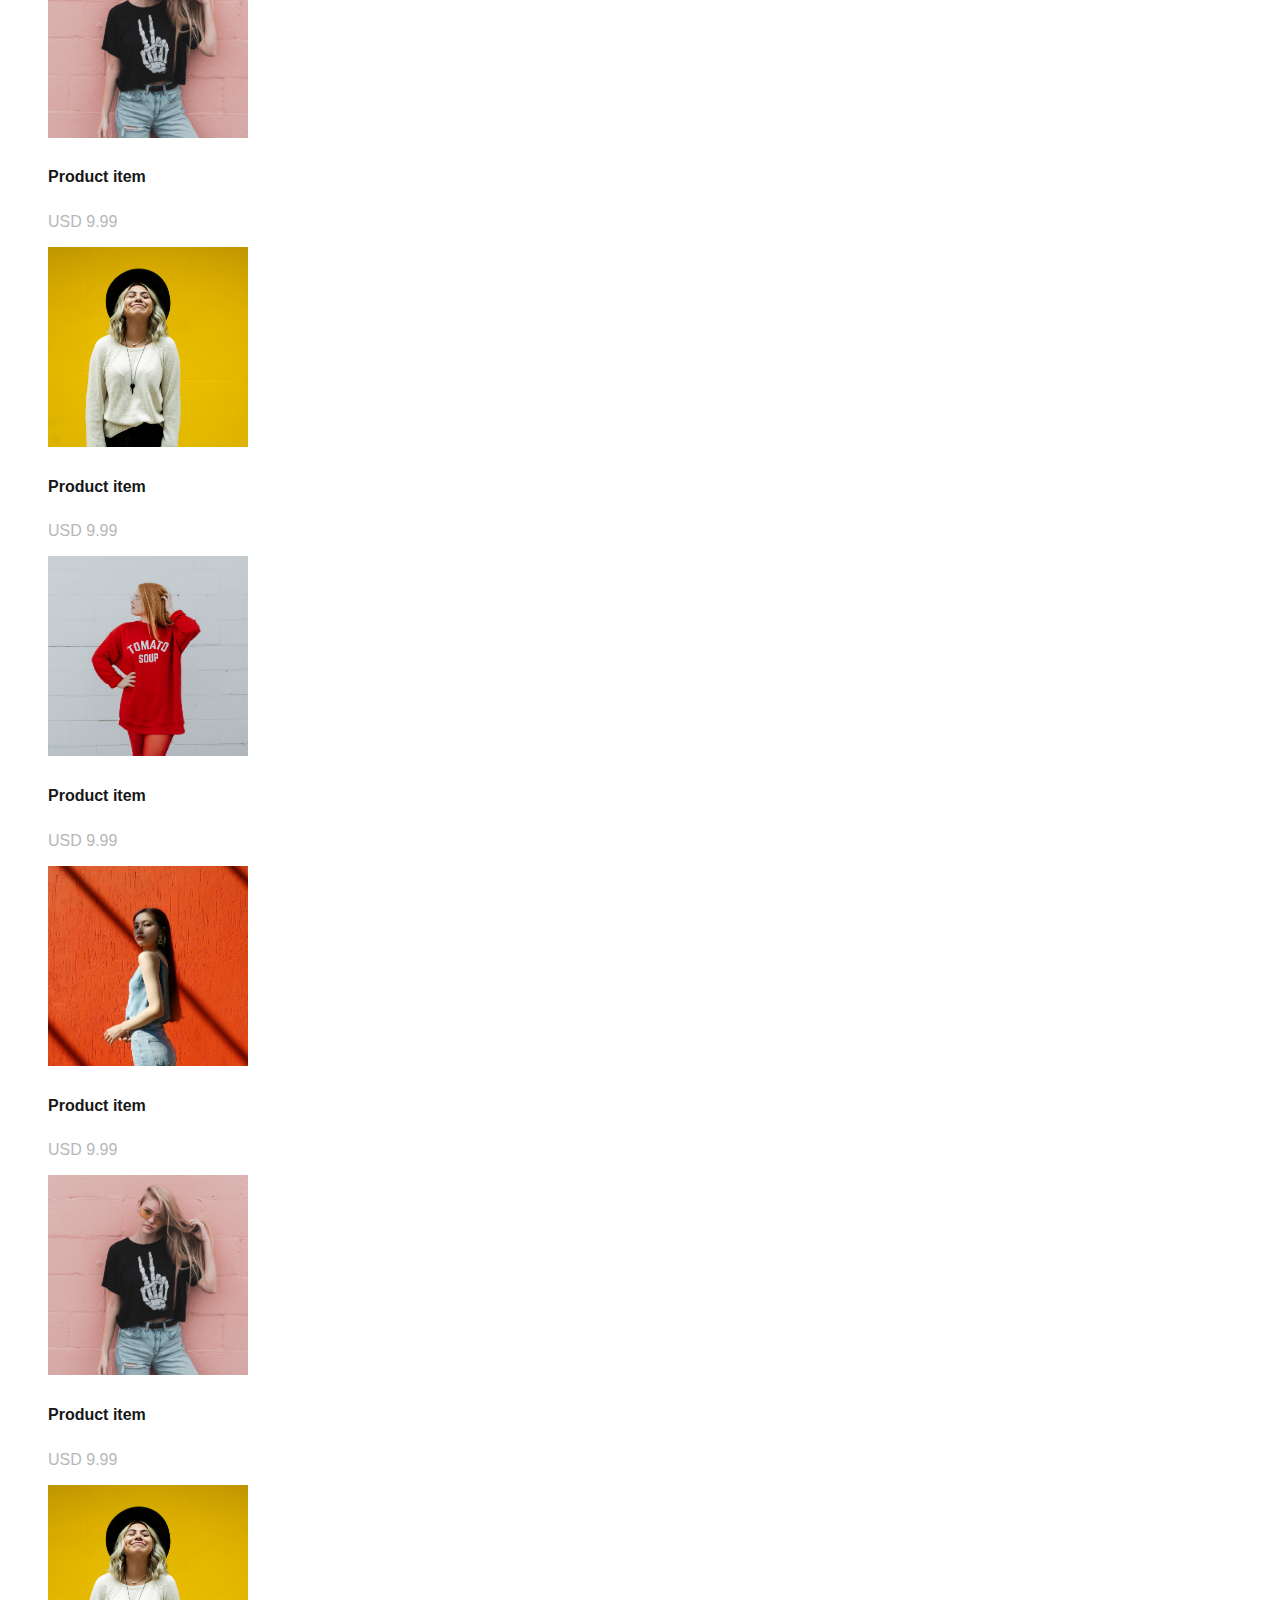
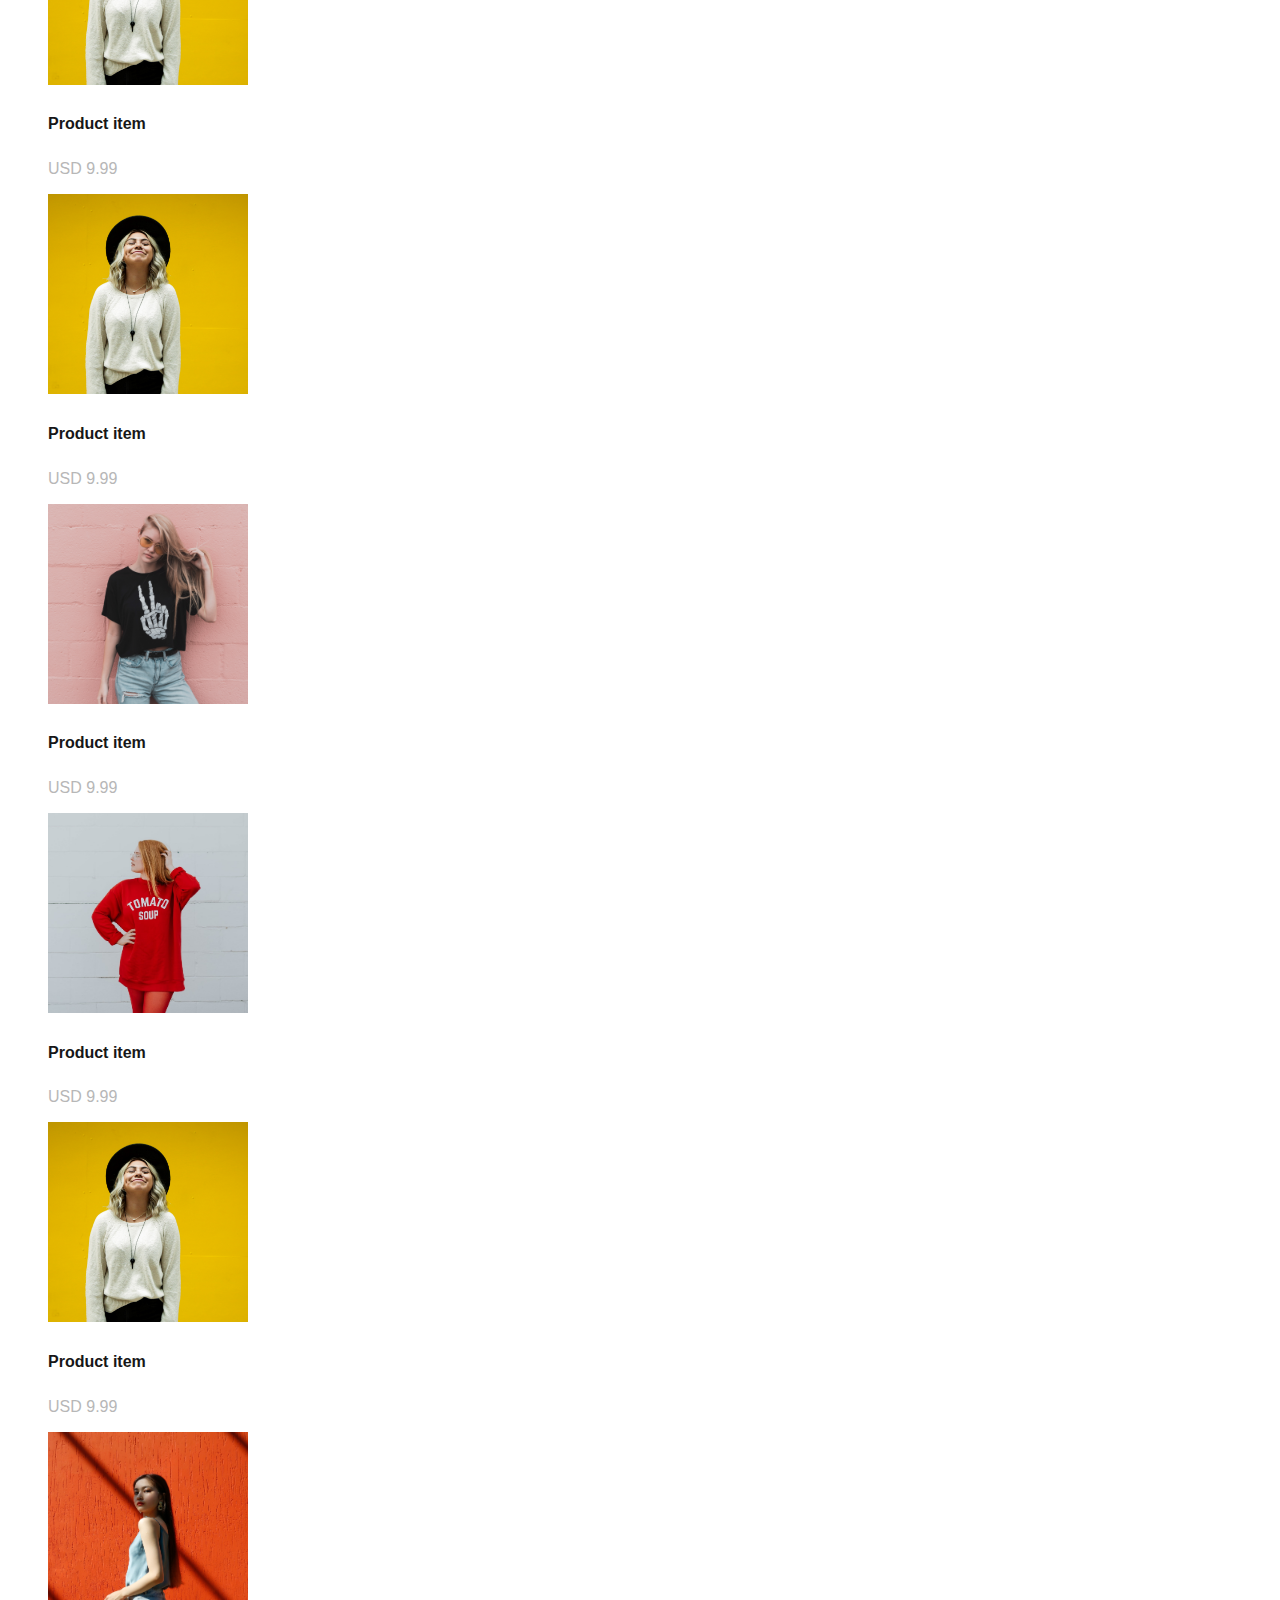
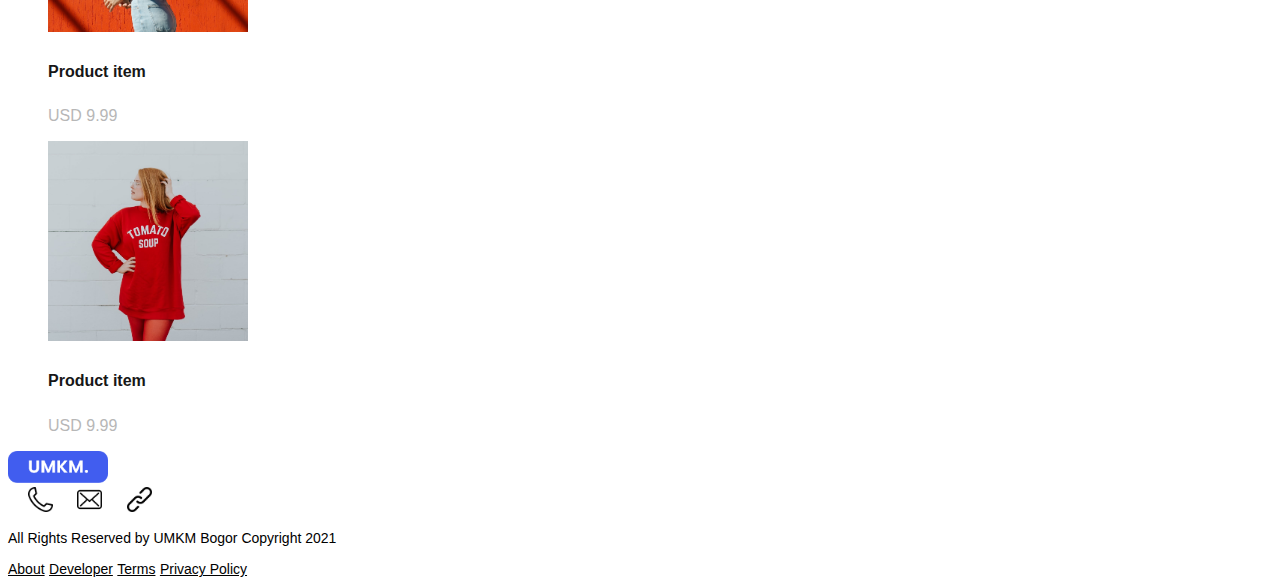
==== commit b4d7820a: "Existing repo updated" ====
--- a/index.html
+++ b/index.html
@@ -31,7 +31,7 @@
       <div class="collapse navbar-collapse" id="navbarNav">
         <ul class="navbar-nav mx-auto">
           <li class="nav-item active">
-            <a class="nav-link text-center" href="#">Home</a>
+            <a class="nav-link text-center" href="index.html">Home</a>
           </li>
           <li class="nav-item">
             <a class="nav-link" href="#collection">Collection</a>
@@ -174,7 +174,7 @@
       </div>
       <div class="row">
         <div class="col-6 col-sm-4 col-md-3 col-lg-2">
-          <a href="product-detail-page.html">
+          <a href="single-product-page.html">
             <figure class="figure">
               <img src="assets/product/1.jpg" width="200px" class="figure-img img-fluid" alt="...">
               <figcaption class="figure-caption text-center">
--- a/style/style.css
+++ b/style/style.css
@@ -23,7 +23,7 @@
 .nav-item.active a {
   width: 80px;
   color: #fff !important;
-  background-color: #415DEF;
+  background-color: #3252DF;
   border-radius: 2px;
 }
 
@@ -94,9 +94,38 @@
 }
 /* End of Carousel */
 
+/* breadcrumb */
+.breadcrumb li a {
+  color: #3252DF;
+  text-decoration: none;
+}
+
+.breadcrumb li a:hover {
+  text-decoration: underline;
+}
+
+/* End of breadcrumb */
+
+/* store-profile */
+.store-profile h1 {
+  color: #1B2690;
+  font-family: 'Poppins', Helvetica, serif;
+}
+
+.store-profile .store-logo {
+  width: 150px;
+}
+
+@media (max-width: 767px) {
+  .store-profile .store-logo {
+    width: 100px;
+  }
+}
+/* End of store-profile */
+
 /* Features */
 .features h4 {
-  font-family: 'Poppins';
+  font-family: 'Poppins', Helvetica, serif;
   color: #1B2690;
 }
 
@@ -144,7 +173,7 @@
 
 /* Similiar Product */
 .similiar-product h4 {
-  font-family: 'Poppins';
+  font-family: 'Poppins', Helvetica, serif;
   color: #1B2690;
 }
 
@@ -166,6 +195,10 @@
   border: 1px solid #000;
   color: #171717;
 }
+
+.checkout-button .btn {
+  width: 160px;
+}
 /* End of Shopping Cart */
 
 /* Footer */
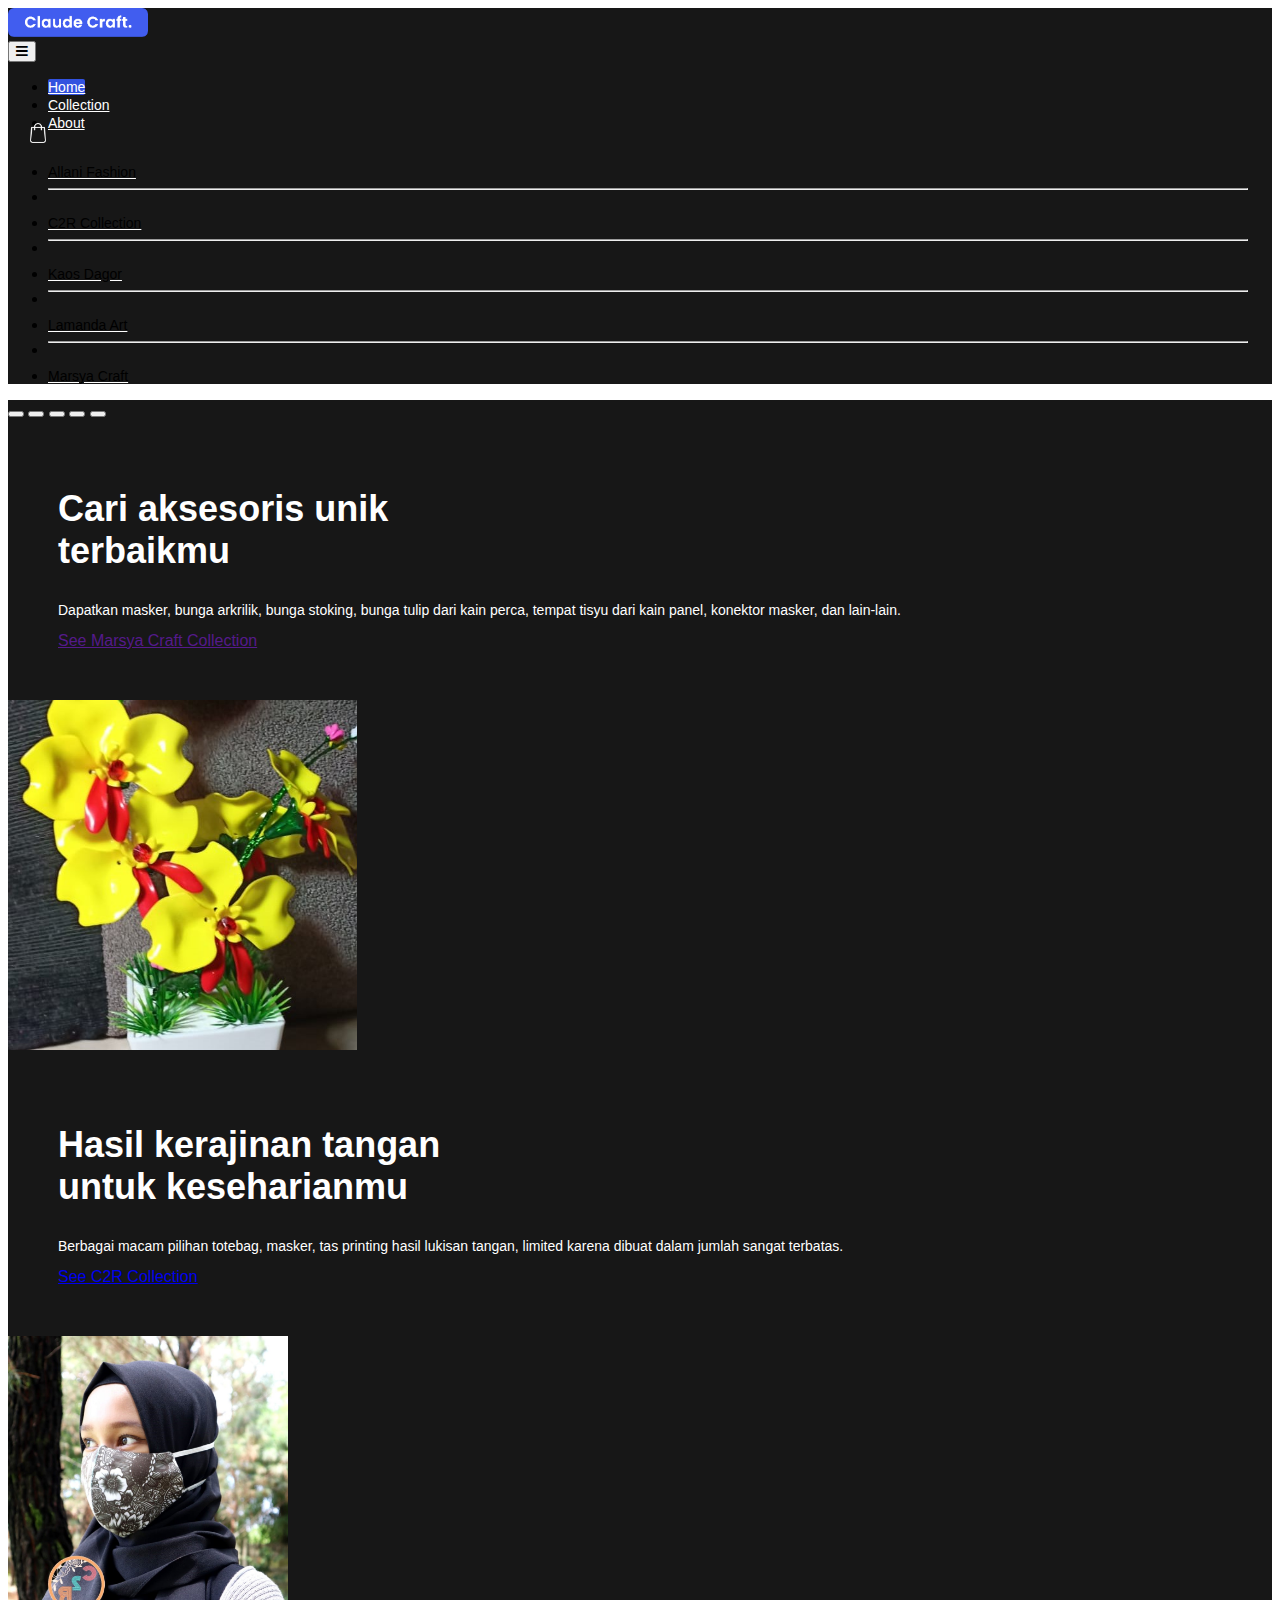
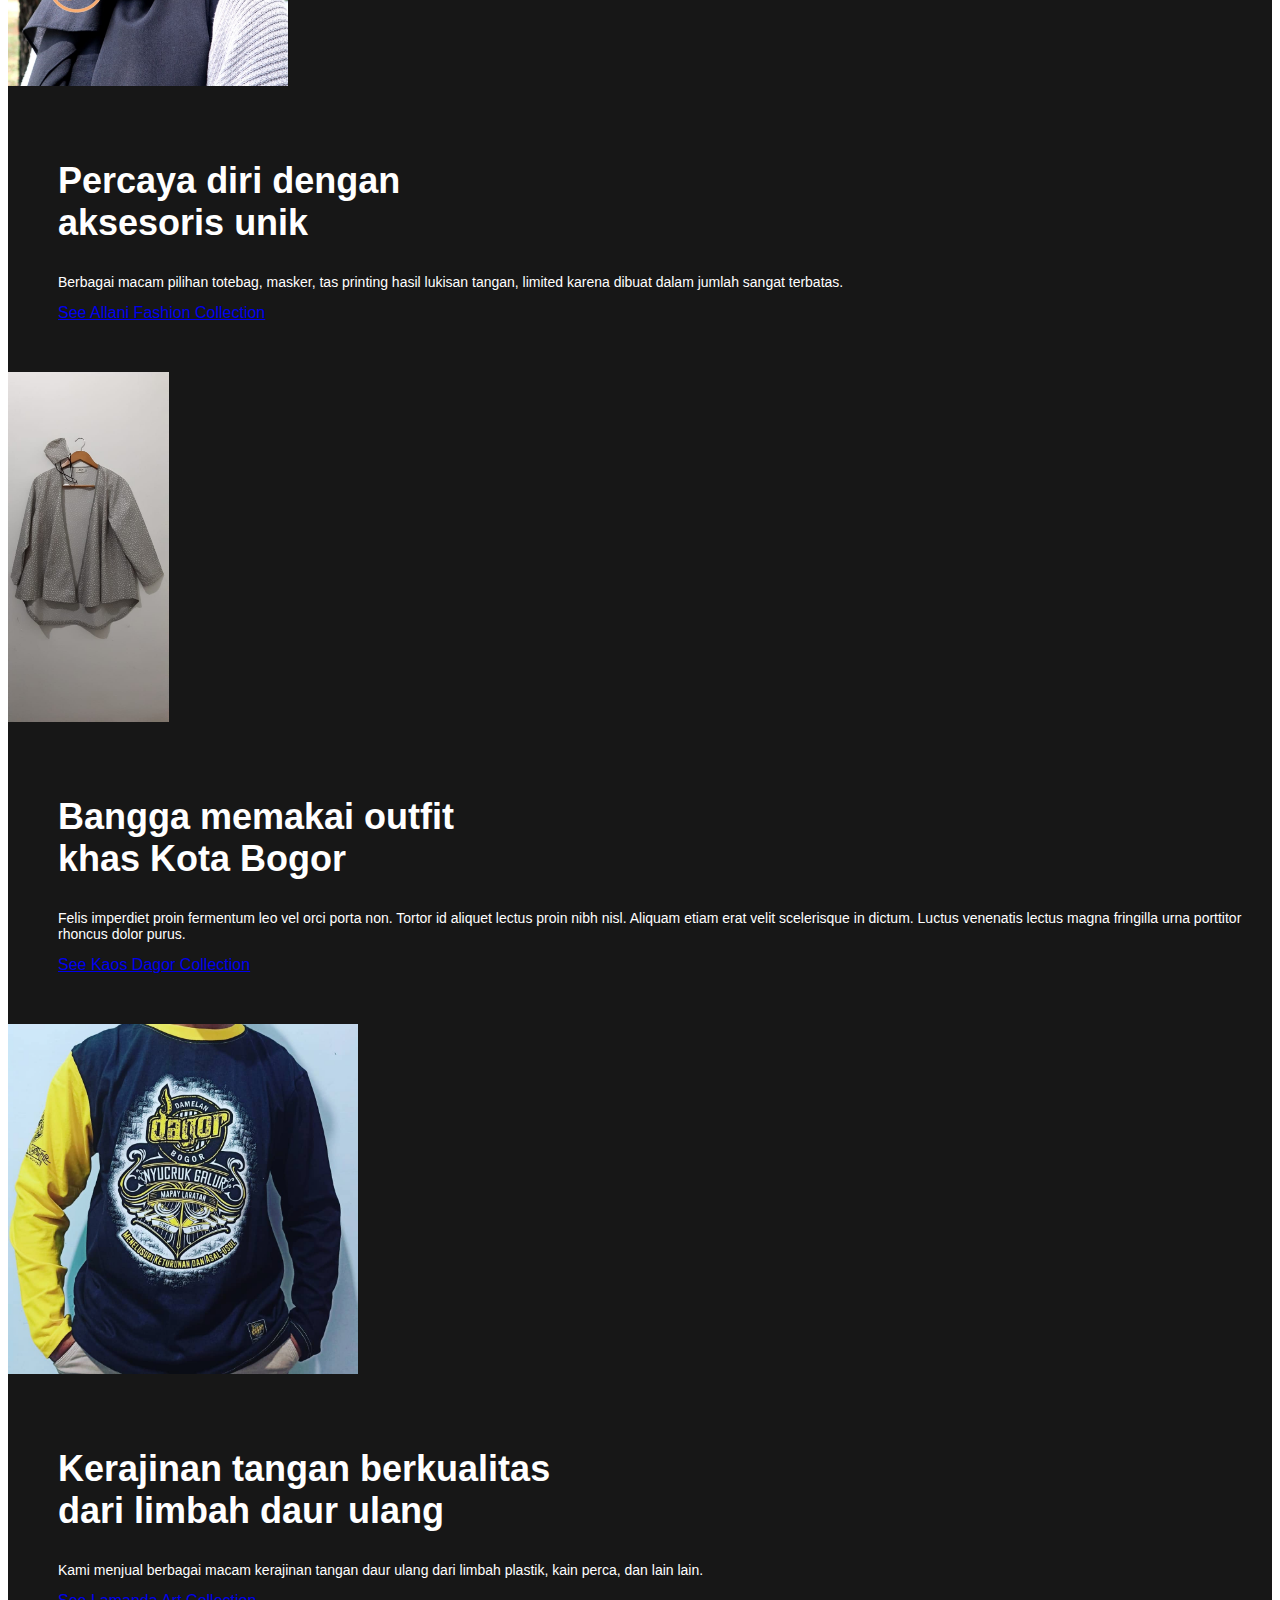
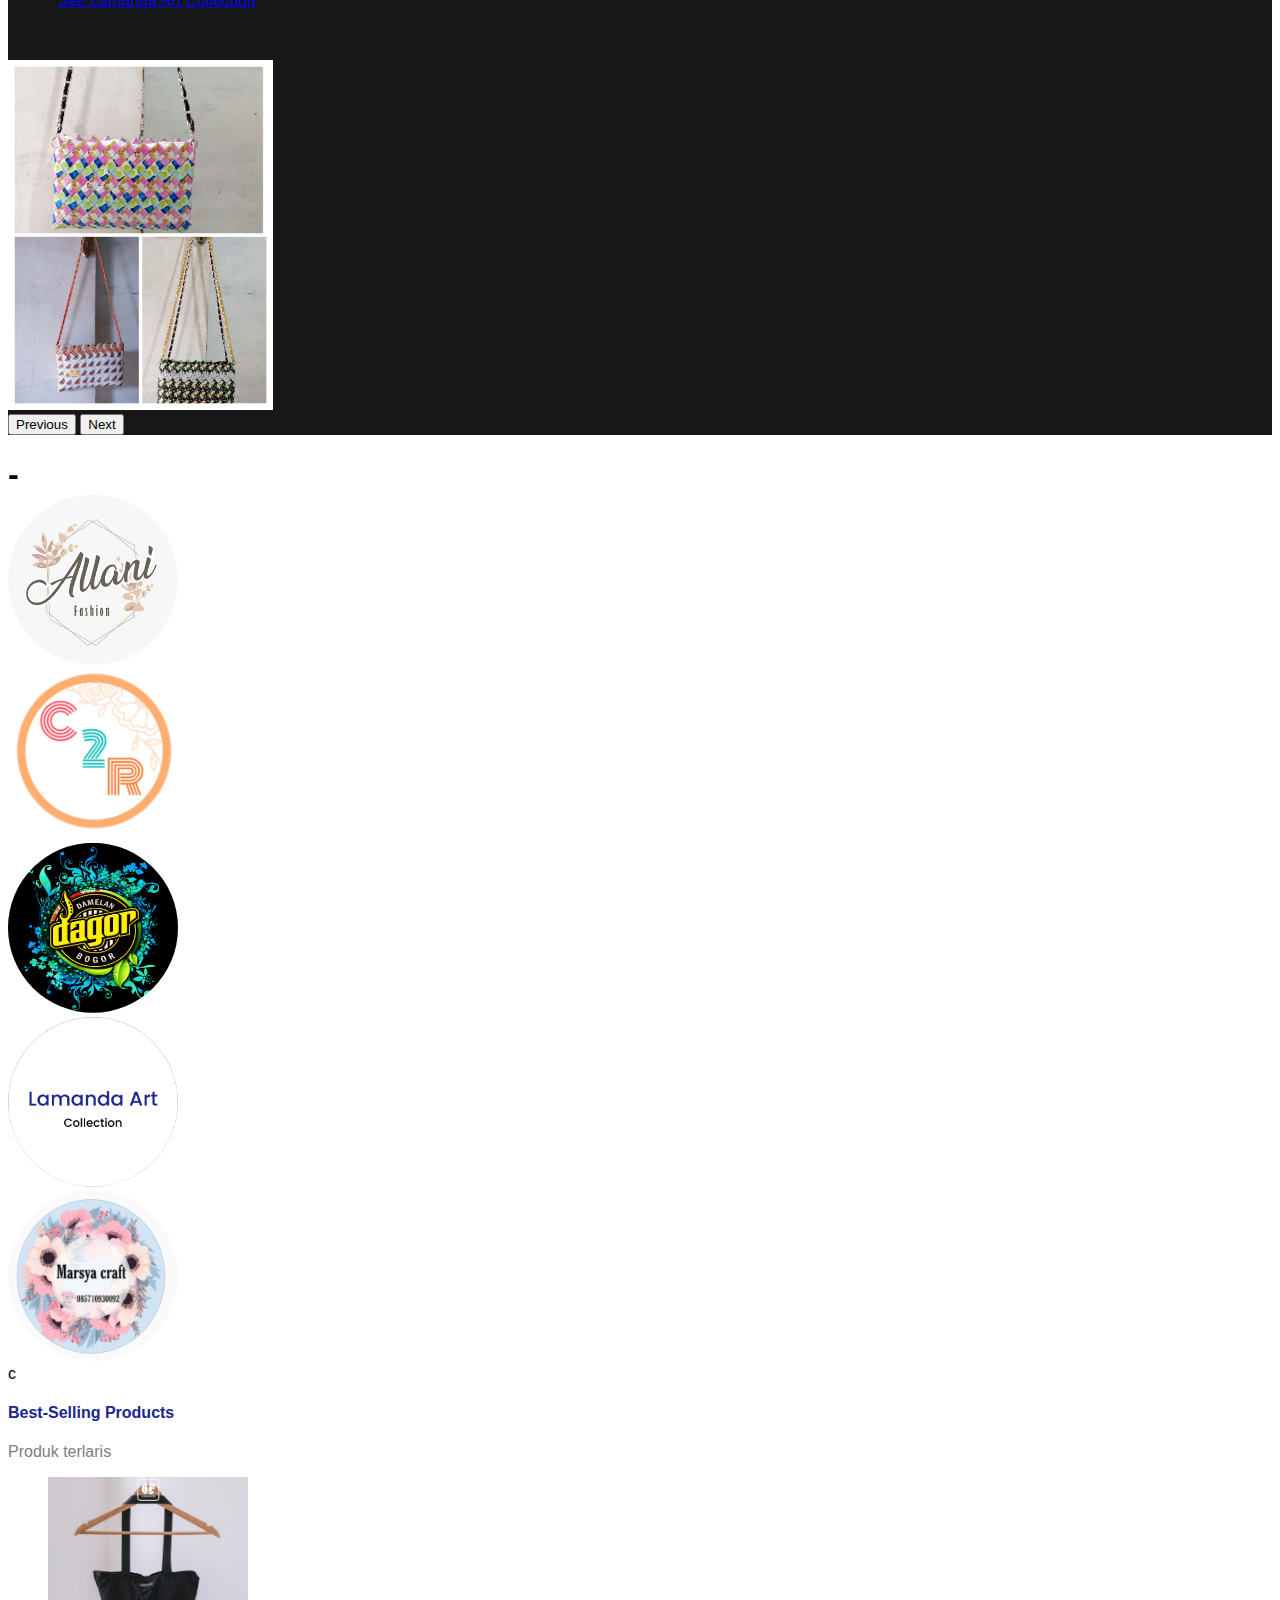
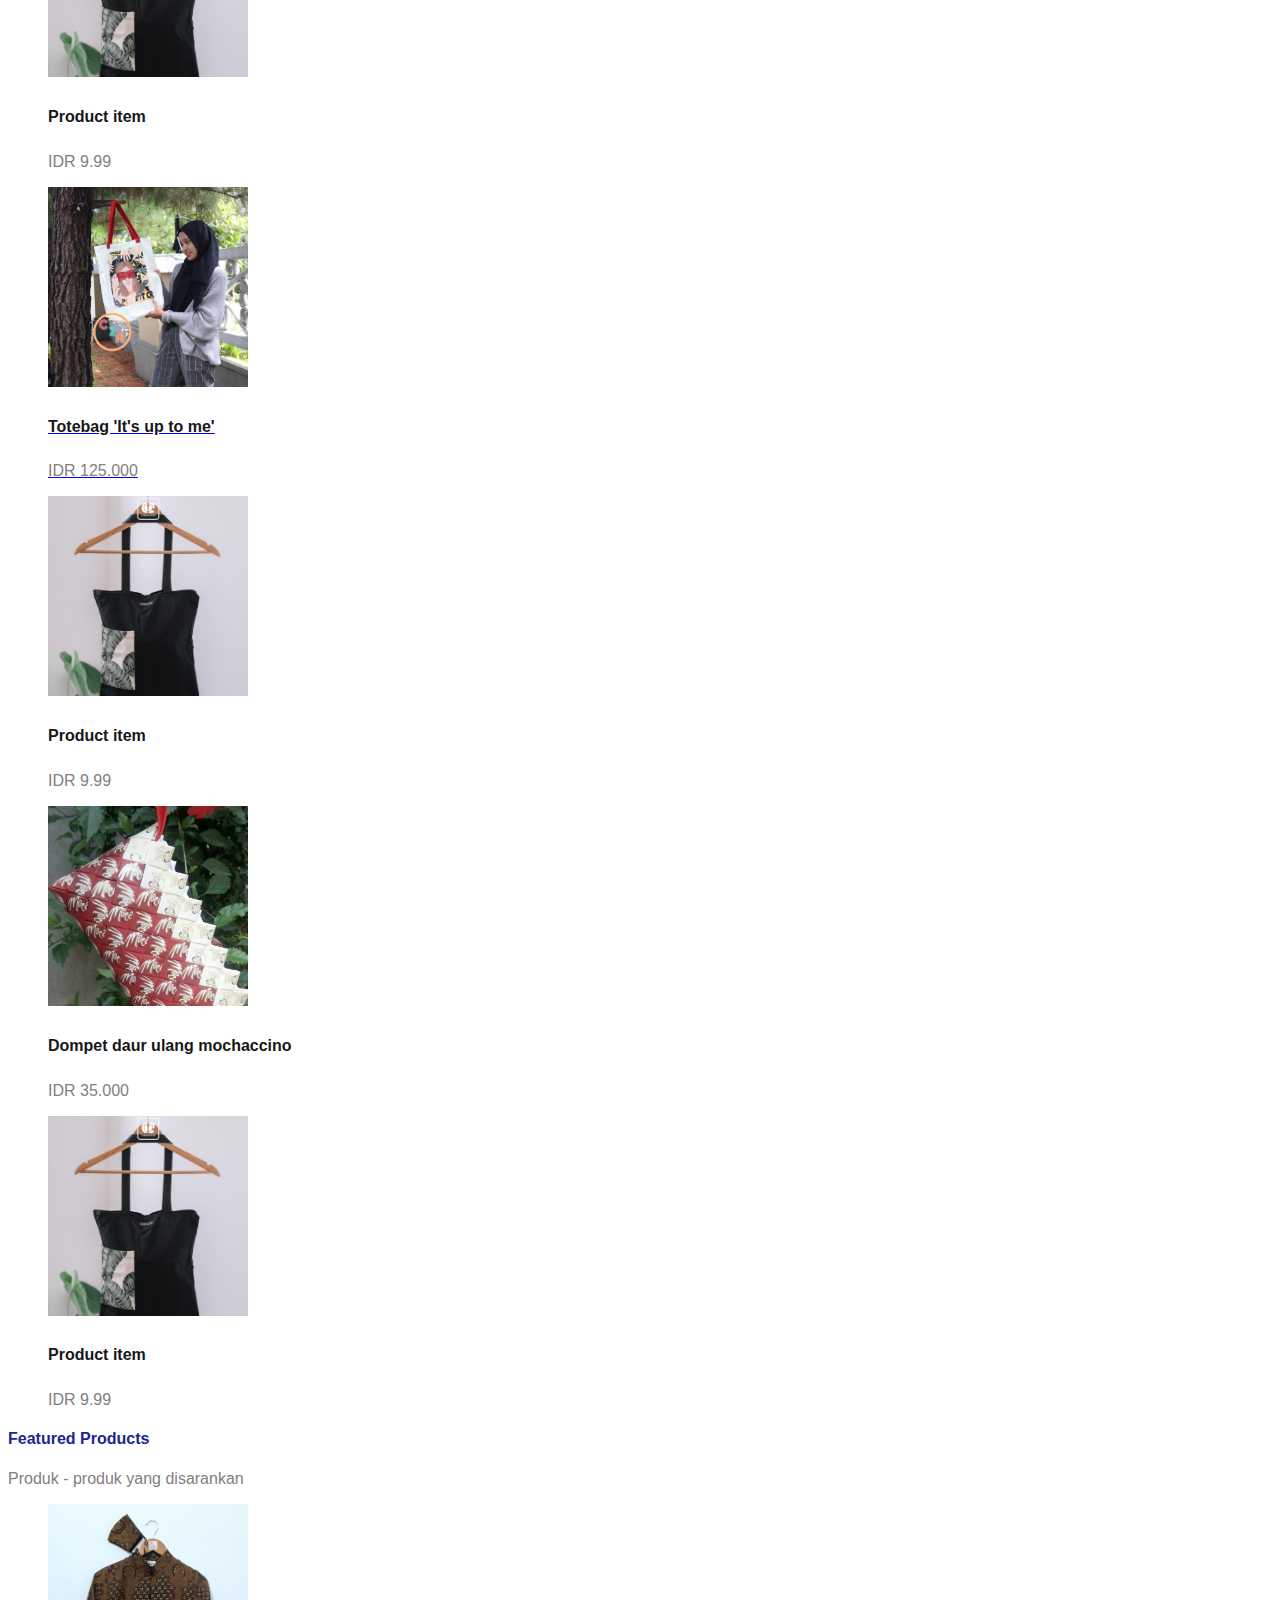
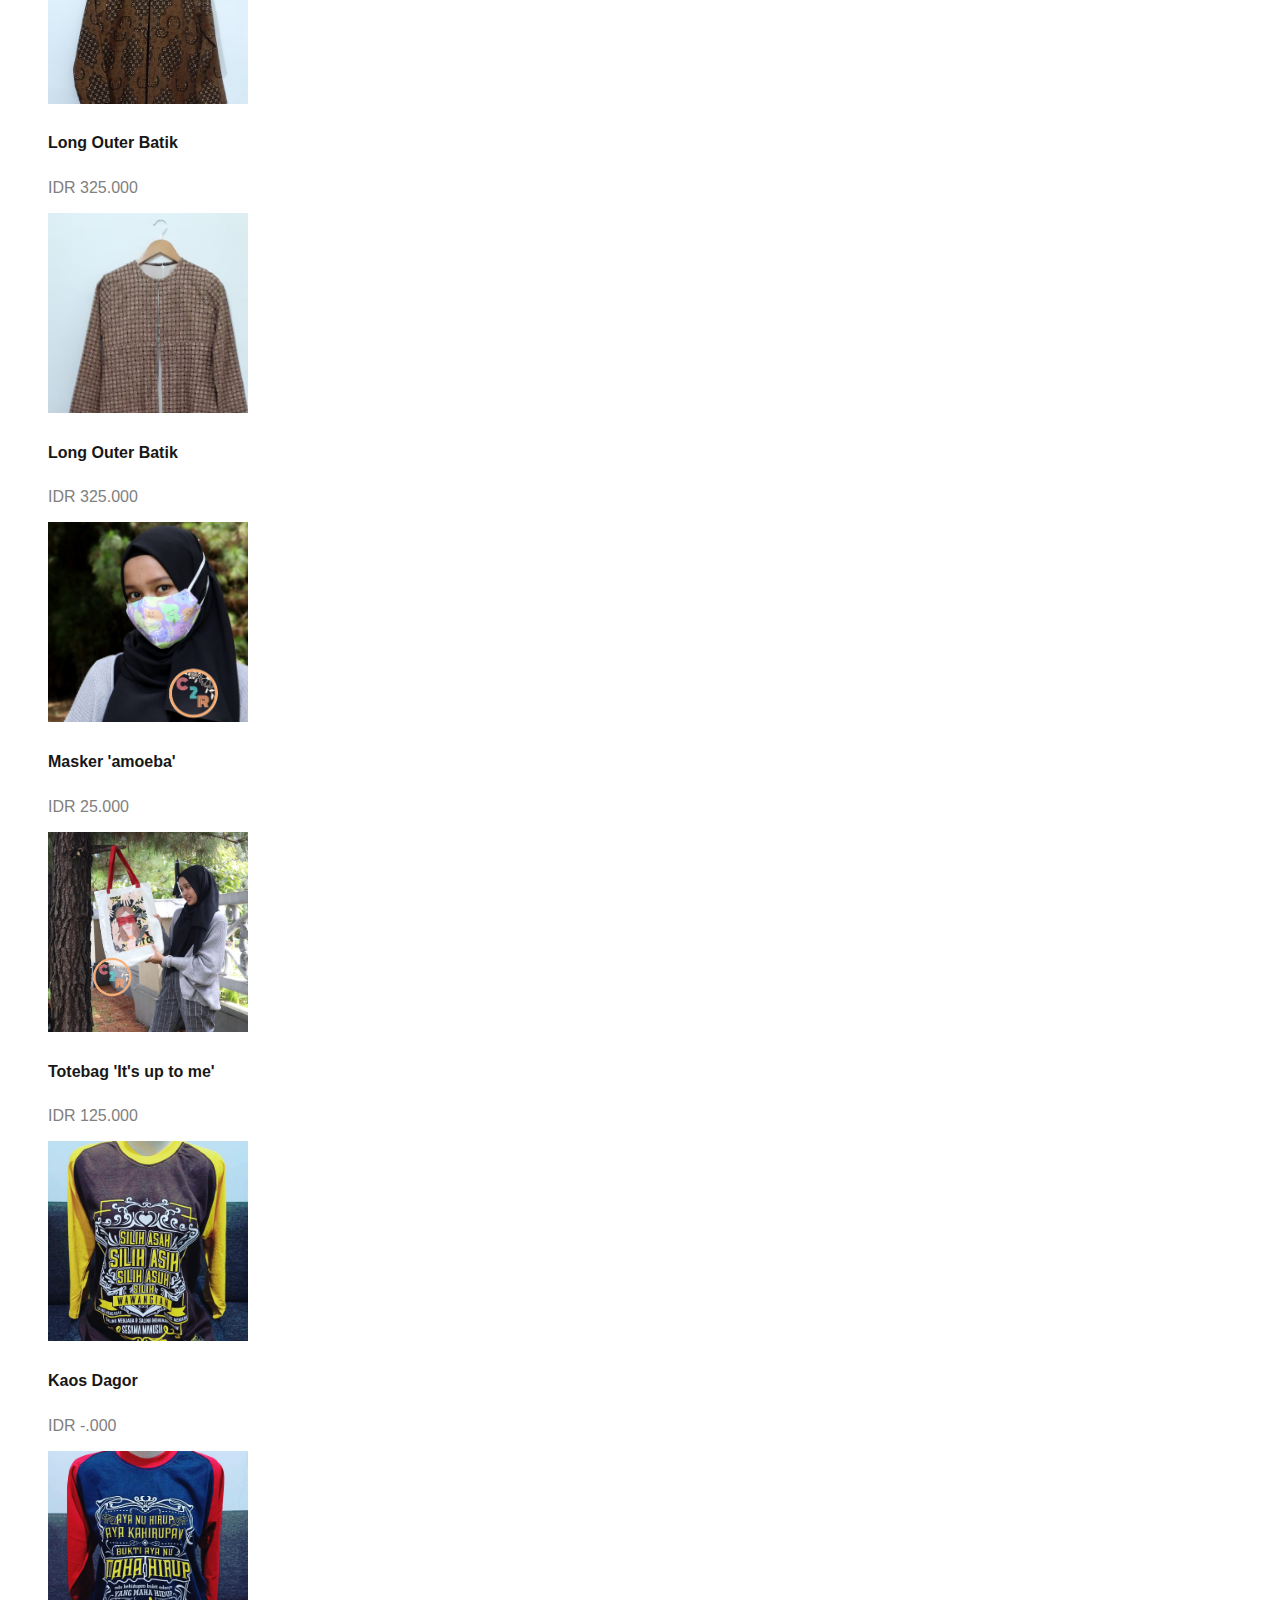
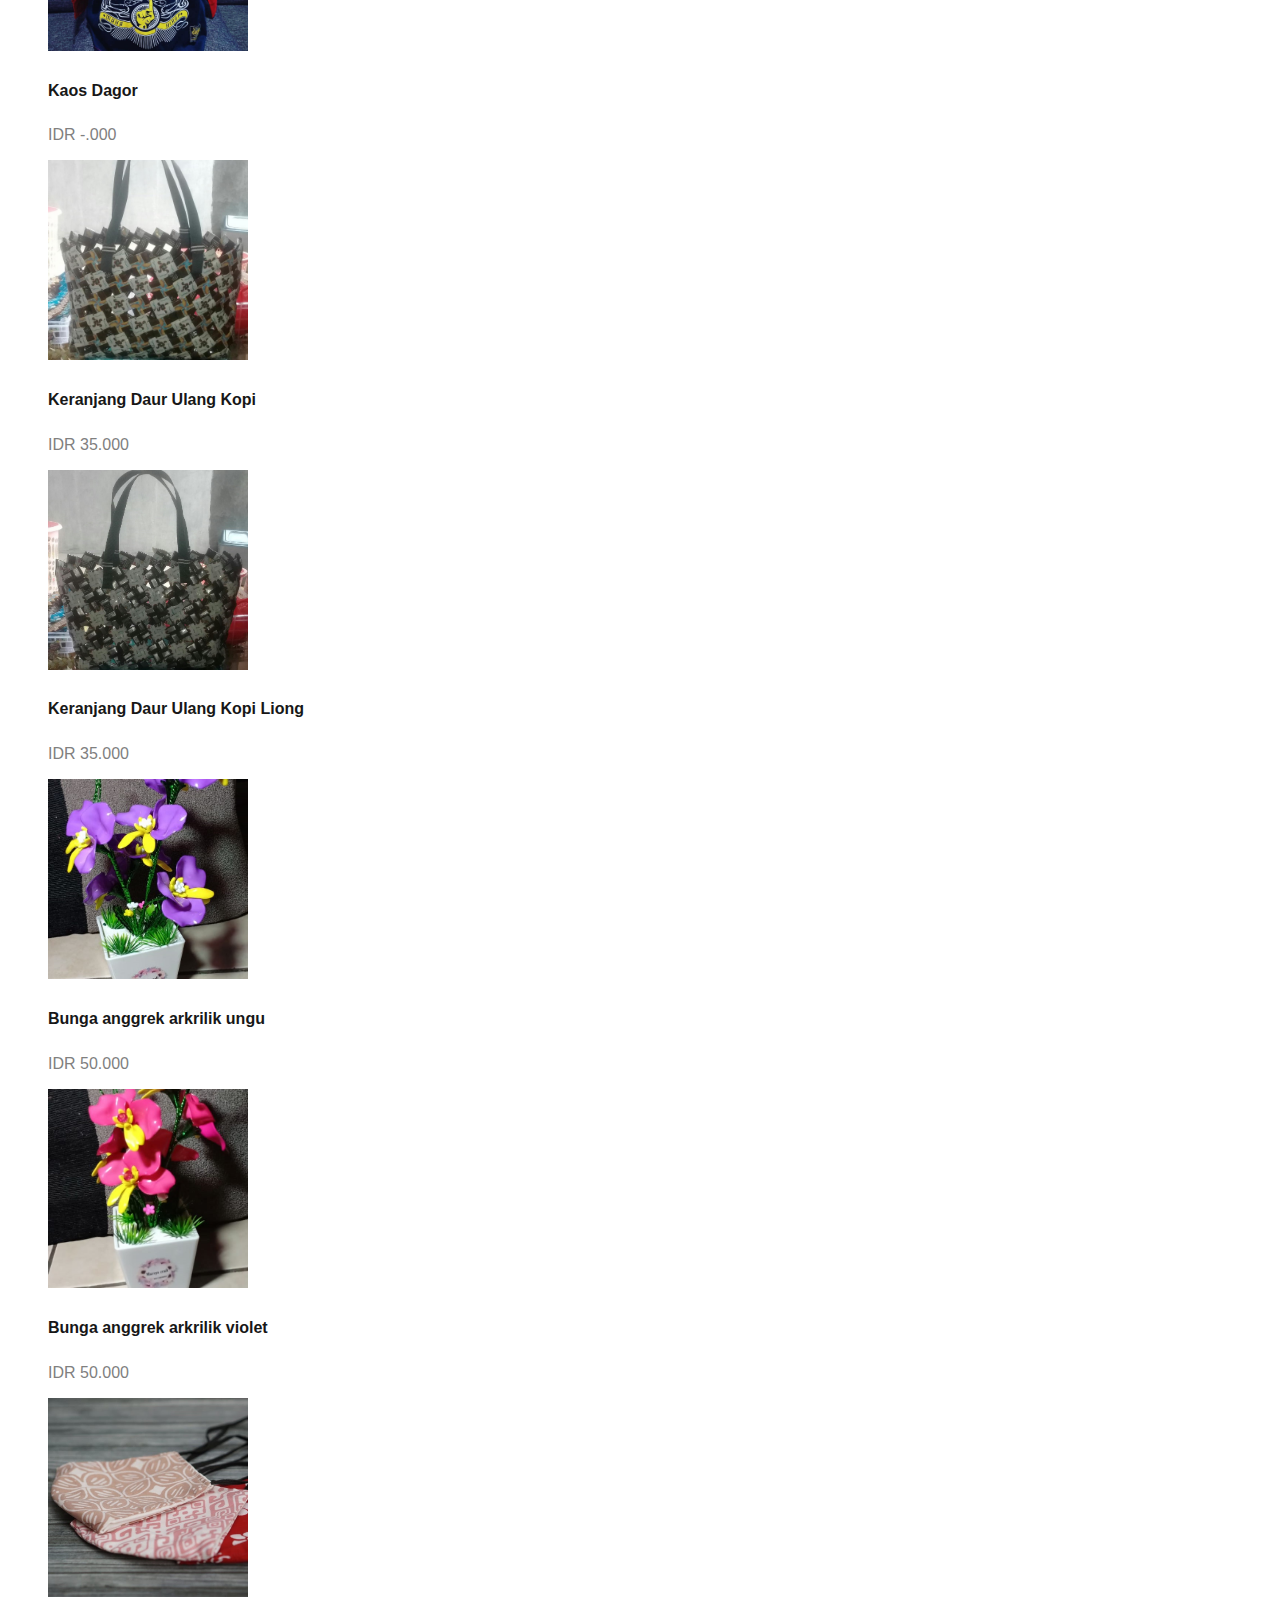
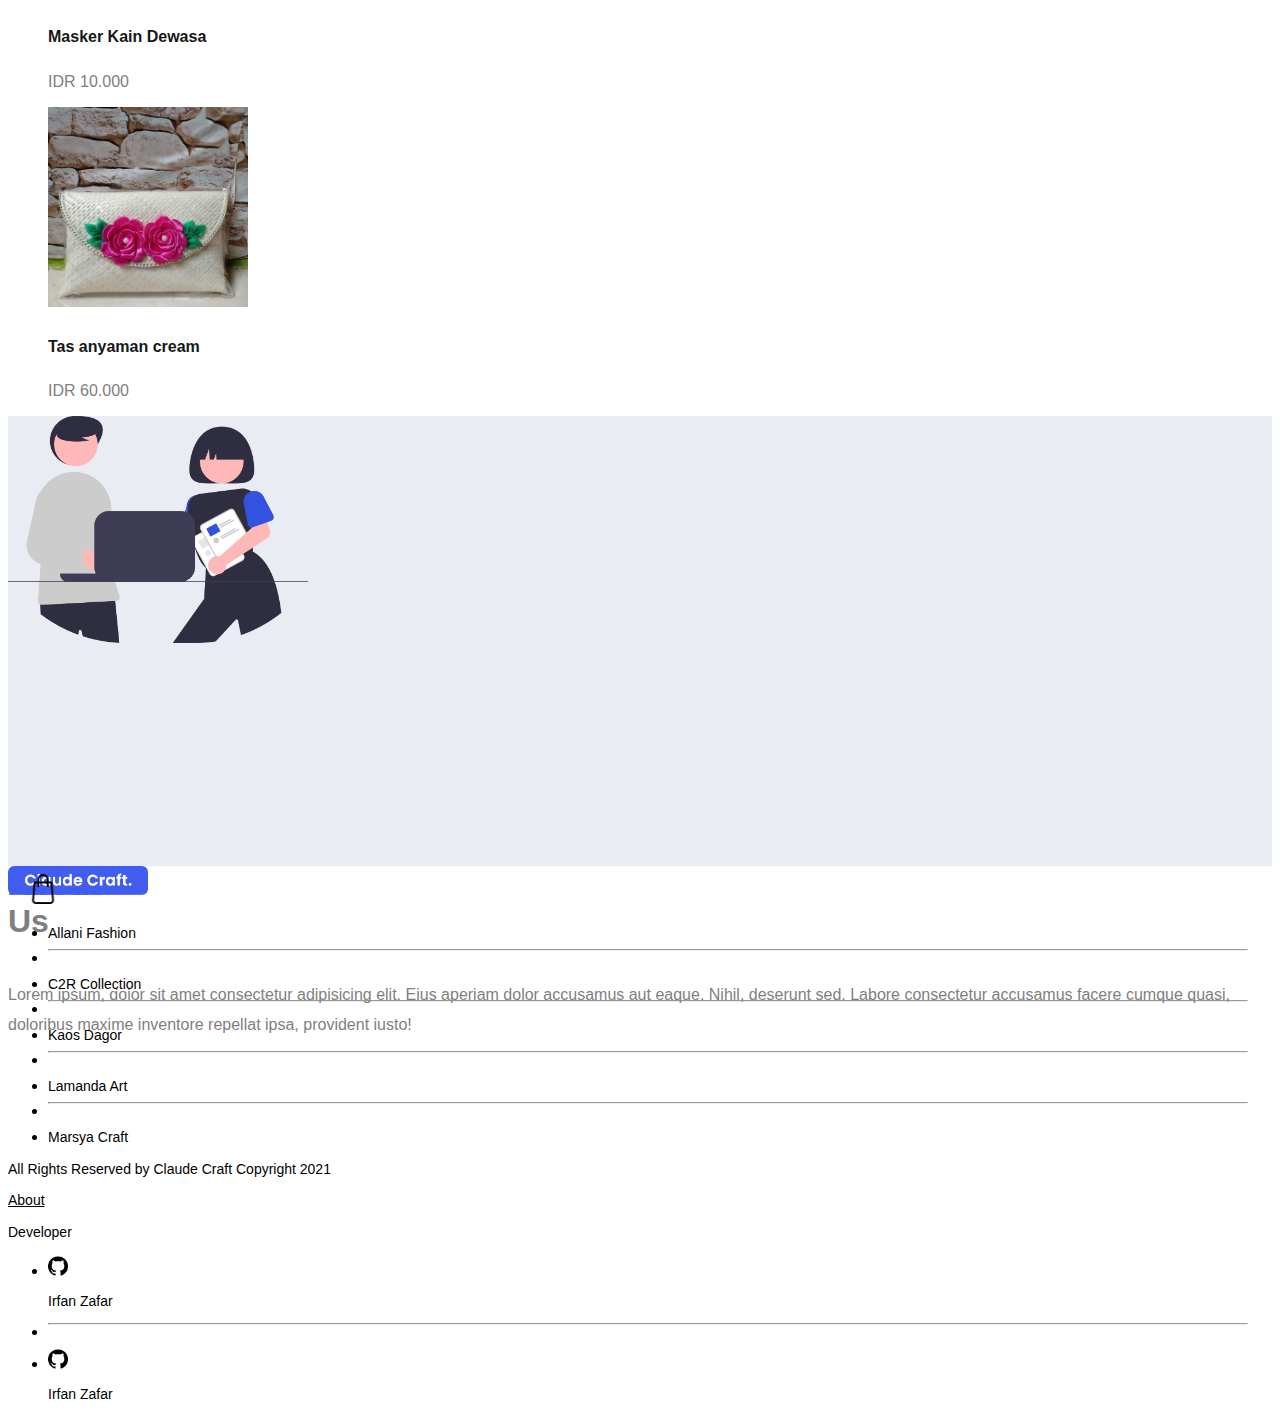
==== commit 4cff7fc3: "Existing repo updated" ====
--- a/index.html
+++ b/index.html
@@ -9,7 +9,7 @@
   <!-- Bootstrap CSS -->
   <link href="https://cdn.jsdelivr.net/npm/bootstrap@5.0.0-beta3/dist/css/bootstrap.min.css" rel="stylesheet"
     integrity="sha384-eOJMYsd53ii+scO/bJGFsiCZc+5NDVN2yr8+0RDqr0Ql0h+rP48ckxlpbzKgwra6" crossorigin="anonymous">
-  
+
   <link href="assets/frameworks/fontawesome-free-5.15.3-web/css/all.css" rel="stylesheet">
   <link rel="preconnect" href="https://fonts.gstatic.com">
   <link rel="stylesheet" href="style/style.css">
@@ -17,15 +17,17 @@
 </head>
 
 <body>
+  <button id="back-to-top-btn"><i class="fas fa-chevron-up"></i></button>
   <!-- Navigation Bar -->
   <nav class="navbar navbar-expand-lg navbar-dark fixed-top pt-3">
     <div class="container">
       <div class="icon-logo">
         <a href="index.html">
-          <img class="logo" src="assets/icons/logo-umkm.png" alt="">
+          <img class="logo" src="assets/icons/logo.png" style="min-width: 140px;" alt="">
         </a>
       </div>
-      <button class="navbar-toggler" type="button" data-bs-toggle="collapse" data-bs-target="#navbarNav" aria-controls="navbarNav" aria-expanded="false" aria-label="Toggle navigation">
+      <button class="navbar-toggler" type="button" data-bs-toggle="collapse" data-bs-target="#navbarNav"
+        aria-controls="navbarNav" aria-expanded="false" aria-label="Toggle navigation">
         <i title="" class="fa fa-bars"></i>
       </button>
       <div class="collapse navbar-collapse" id="navbarNav">
@@ -37,10 +39,28 @@
             <a class="nav-link" href="#collection">Collection</a>
           </li>
           <li class="nav-item">
-            <a class="nav-link" href="#">About</a>
+            <a class="nav-link" href="#about-us">About</a>
           </li>
         </ul>
-        <div class="icon-menu">
+        <div class="icon-bag-dropdown">
+          <li class="nav-item dropdown">
+            <a class="nav-link dropdown-toggle" href="#" id="navbarDropdown" role="button" data-bs-toggle="dropdown" aria-expanded="false">
+              <img class="icon-cart" src="assets/icons/shopping-bag.png" alt="">
+            </a>
+            <ul class="dropdown-menu" aria-labelledby="navbarDropdown">
+              <li><a class="dropdown-item" href="collection-page-allanifashion.html"><p>Allani Fashion</p></a></li>
+              <li><hr class="dropdown-divider"></li>
+              <li><a class="dropdown-item" href="collection-page-c2r.html"><p>C2R Collection</p></a></li>
+              <li><hr class="dropdown-divider"></li>
+              <li><a class="dropdown-item" href="collection-page-kaosdagor.html"><p>Kaos Dagor</p></a></li>
+              <li><hr class="dropdown-divider"></li>
+              <li><a class="dropdown-item" href="collection-page-lamandaart.html"><p>Lamanda Art</p></a></li>
+              <li><hr class="dropdown-divider"></li>
+              <li><a class="dropdown-item" href="collection-page-marsyacraft .html"><p>Marsya Craft</p></a></li>
+            </ul>
+          </li>
+        </div>
+        <!-- <div class="icon-menu">
           <a style="text-decoration: none;" href="#">
             <img class="icon-fav ml-0 ml-lg-1" src="assets/icons/favorite.png" alt="">
           </a>
@@ -50,7 +70,7 @@
           <a style="text-decoration: none;" href="checkout-page.html">
             <img class="icon-cart" src="assets/icons/shopping-cart.png" alt="">
           </a>
-        </div>
+        </div> -->
       </div>
     </div>
   </nav>
@@ -65,58 +85,95 @@
         aria-label="Slide 2"></button>
       <button type="button" data-bs-target="#carouselExampleIndicators" data-bs-slide-to="2"
         aria-label="Slide 3"></button>
+      <button type="button" data-bs-target="#carouselExampleIndicators" data-bs-slide-to="3"
+        aria-label="Slide 4"></button>
+      <button type="button" data-bs-target="#carouselExampleIndicators" data-bs-slide-to="4"
+        aria-label="Slide 5"></button>
     </div>
     <div class="container">
       <div class="carousel-inner">
         <div class="carousel-item active">
           <div class="row pt-5">
             <div class="carousel-desc col-12 col-sm-4 col-md-6 col-lg-6">
-              <h1 class="text-center text-lg-start">Lorem ipsum dolor <br> sir amet</h1>
-              <p class="text-center text-lg-start p-3 p-lg-0">Lorem, ipsum dolor sit amet consectetur adipisicing elit. Modi
-                voluptates quae,
-                deserunt quod magni iste nemo sequi amet est molestiae consequuntur. Incidunt officia accusamus quis
-                consequuntur eligendi aliquam voluptate dolorem.</p>
+              <h1 class="text-center text-lg-start">Cari aksesoris unik <br> terbaikmu</h1>
+              <p class="text-center text-lg-start p-3 p-lg-0">Dapatkan masker, bunga arkrilik, bunga stoking, bunga tulip dari kain perca, tempat tisyu dari kain panel, konektor masker, dan lain-lain.</p>
               <div class="text-center text-lg-start">
-                <a href="" class="btn btn-primary">See More</a>
+                <a href="" class="btn btn-primary">See Marsya Craft Collection</a>
               </div>
             </div>
             <div
               class="carousel-img col-6 col-sm-8 col-md-6 col-lg-6 d-none d-sm-block text-center justify-content-center">
-              <img src="assets/slider/1.jpg" height="350px" alt="">
+              <img src="assets/slider/marsya-art.jpeg" height="350px" alt="">
             </div>
           </div>
         </div>
         <div class="carousel-item">
           <div class="row pt-5">
             <div class="carousel-desc col-12 col-sm-4 col-md-6 col-lg-6">
-              <h1 class="text-center text-lg-start">Lorem ipsum dolor <br> sir amet</h1>
-              <p class="text-center text-lg-start p-3 p-lg-0">Felis imperdiet proin fermentum leo vel orci porta non. Tortor id
+              <h1 class="text-center text-lg-start">Hasil kerajinan tangan <br> untuk keseharianmu</h1>
+              <p class="text-center text-lg-start p-3 p-lg-0">Berbagai macam pilihan totebag, masker, tas printing hasil
+                lukisan tangan,
+                limited karena dibuat dalam jumlah sangat terbatas.</p>
+              <div class="text-center text-lg-start">
+                <a href="collection-page-c2r.html" class="btn btn-primary">See C2R Collection</a>
+              </div>
+            </div>
+            <div
+              class="carousel-img col-6 col-sm-8 col-md-6 col-lg-6 d-none d-sm-block text-center justify-content-center">
+              <img src="assets/slider/C2R.jpeg" height="350px" alt="">
+            </div>
+          </div>
+        </div>
+        <div class="carousel-item">
+          <div class="row pt-5">
+            <div class="carousel-desc col-12 col-sm-4 col-md-6 col-lg-6">
+              <h1 class="text-center text-lg-start">Percaya diri dengan <br> aksesoris unik</h1>
+              <p class="text-center text-lg-start p-3 p-lg-0">Berbagai macam pilihan totebag, masker, tas printing hasil
+                lukisan tangan,
+                limited karena dibuat dalam jumlah sangat terbatas.</p>
+              <div class="text-center text-lg-start mb-5">
+                <a href="collection-page-allanifashion.html" class="btn btn-primary">See Allani Fashion Collection</a>
+              </div>
+            </div>
+            <div
+              class="carousel-img col-6 col-sm-8 col-md-6 col-lg-6 d-none d-sm-block text-center justify-content-center">
+              <img src="assets/slider/allani-fashion.jpeg" height="350px" alt="">
+            </div>
+          </div>
+        </div>
+        <div class="carousel-item">
+          <div class="row pt-5">
+            <div class="carousel-desc col-12 col-sm-4 col-md-6 col-lg-6">
+              <h1 class="text-center text-lg-start">Bangga memakai outfit <br> khas Kota Bogor</h1>
+              <p class="text-center text-lg-start p-3 p-lg-0">Felis imperdiet proin fermentum leo vel orci porta non.
+                Tortor id
                 aliquet lectus proin nibh nisl. Aliquam etiam erat velit scelerisque in dictum.
                 Luctus venenatis lectus magna fringilla urna porttitor rhoncus dolor purus. </p>
               <div class="text-center text-lg-start">
-                <a href="" class="btn btn-primary">See More</a>
+                <a href="collection-page-kaosdagor.html" class="btn btn-primary">See Kaos Dagor Collection</a>
               </div>
             </div>
             <div
               class="carousel-img col-6 col-sm-8 col-md-6 col-lg-6 d-none d-sm-block text-center justify-content-center">
-              <img src="assets/slider/2.jpg" height="350px" alt="">
+              <img src="assets/slider/kaos-dagor.jpg" height="350px" alt="">
             </div>
           </div>
         </div>
         <div class="carousel-item">
           <div class="row pt-5">
             <div class="carousel-desc col-12 col-sm-4 col-md-6 col-lg-6">
-              <h1 class="text-center text-lg-start">Lorem ipsum dolor <br> sir amet</h1>
-              <p class="text-center text-lg-start p-3 p-lg-0">Faucibus a pellentesque sit amet porttitor eget dolor. Pellentesque elit eget
-                gravida cum sociis natoque penatibus.
-                Ultrices mi tempus imperdiet nulla malesuada pellentesque elit.</p>
+              <h1 class="text-center text-lg-start">Kerajinan tangan berkualitas <br> dari limbah daur ulang</h1>
+              <p class="text-center text-lg-start p-3 p-lg-0">Kami menjual berbagai macam kerajinan tangan daur ulang
+                dari limbah plastik, kain perca,
+                dan lain lain.
+              </p>
               <div class="text-center text-lg-start">
-                <a href="" class="btn btn-primary">See More</a>
+                <a href="collection-page-lamandaart.html" class="btn btn-primary">See Lamanda Art Collection</a>
               </div>
             </div>
             <div
               class="carousel-img col-6 col-sm-8 col-md-6 col-lg-6 d-none d-sm-block text-center justify-content-center">
-              <img src="assets/slider/3.jpg" height="350px" alt="">
+              <img src="assets/slider/lamanda-art.jpeg" height="350px" alt="">
             </div>
           </div>
         </div>
@@ -139,24 +196,32 @@
   <!-- Collection -->
   <section id="collection" class="collection-list">
     <div class="container">
-      <h1 class="text-white">-</h1 class="text-white">
-      <div class="row p-5 text-center justify-content-between">
+      <h1 class="text-white">-</h1>
+      <div class="collection-section row p-5 text-center justify-content-between">
         <div class="col-md mb-3 mb-lg-0">
-          <a href="collection-page.html">
-            <img width="170px" src="assets/icons/Collection A.png" alt="">
+          <a href="collection-page-allanifashion.html">
+            <img width="170px" src="assets/icons/logo-allani.jpeg" style="clip-path: circle();" height="170px" alt="">
           </a>
         </div>
         <div class="col-md mb-3 mb-lg-0">
-          <img width="170px" src="assets/icons/Collection A.png" alt="">
+          <a href="collection-page-c2r.html">
+            <img width="170px" src="assets/icons/logo-C2R.jpeg" style="clip-path: circle();" height="170px" alt="">
+          </a>
         </div>
         <div class="col-md mb-3 mb-lg-0">
-          <img width="170px" src="assets/icons/Collection A.png" alt="">
+          <a href="collection-page-kaosdagor.html">
+            <img width="170px" src="assets/icons/logo-dagor.jpg" style="clip-path: circle();" height="170px" alt="">
+          </a>
         </div>
         <div class="col-md mb-3 mb-lg-0">
-          <img width="170px" src="assets/icons/Collection A.png" alt="">
+          <a href="collection-page-lamandaart.html">
+            <img width="170px" src="assets/icons/logo-lamanda.png" style="clip-path: circle();" height="170px" alt="">
+          </a>
         </div>
         <div class="col-md mb-3 mb-lg-0">
-          <img width="170px" src="assets/icons/Collection A.png" alt="">
+          <a href="collection-page-marsyacraft .html">
+            <img width="170px" src="assets/icons/logo-marsya.PNG" style="clip-path: circle();" height="170px" alt="">
+          </a>
         </div>
       </div>
     </div>
@@ -169,63 +234,54 @@
       <div class="row">
         <div class="col">
           <h4>Best-Selling Products</h4>
-          <p>Lorem ipsum dolor sit amet.</p>
-        </div>
-      </div>
-      <div class="row">
+          <p>Produk terlaris</p>
+        </div>
+      </div>
+      <div class="row d-flex justify-content-between">
+        <div class="col-6 col-sm-4 col-md-3 col-lg-2">
+          <figure class="figure">
+            <img src="assets/product/5.jpg" width="200px" class="figure-img img-fluid" alt="...">
+            <figcaption class="figure-caption text-center">
+              <h5>Product item</h5>
+              <p>IDR 9.99</p>
+            </figcaption>
+          </figure>
+        </div>
         <div class="col-6 col-sm-4 col-md-3 col-lg-2">
           <a href="single-product-page.html">
             <figure class="figure">
-              <img src="assets/product/1.jpg" width="200px" class="figure-img img-fluid" alt="...">
+              <img src="assets/product/UMKM-products/C2R Collection/all/6.jpeg" width="200px" class="figure-img img-fluid" alt="...">
               <figcaption class="figure-caption text-center">
-                <h5>Product item</h5>
-                <p>USD 9.99</p>
+                <h5>Totebag 'It's up to me'</h5>
+                <p>IDR 125.000</p>
               </figcaption>
             </figure>
           </a>
         </div>
         <div class="col-6 col-sm-4 col-md-3 col-lg-2">
           <figure class="figure">
-            <img src="assets/product/2.jpg" width="200px" class="figure-img img-fluid" alt="...">
+            <img src="assets/product/5.jpg" width="200px" class="figure-img img-fluid" alt="...">
             <figcaption class="figure-caption text-center">
               <h5>Product item</h5>
-              <p>USD 9.99</p>
-            </figcaption>
-          </figure>
-        </div>
-        <div class="col-6 col-sm-4 col-md-3 col-lg-2">
-          <figure class="figure">
-            <img src="assets/product/3.jpg" width="200px" class="figure-img img-fluid" alt="...">
+              <p>IDR 9.99</p>
+            </figcaption>
+          </figure>
+        </div>
+        <div class="col-6 col-sm-4 col-md-3 col-lg-2">
+          <figure class="figure">
+            <img src="assets/product/best-selling/lamandaart.png" width="200px" class="figure-img img-fluid" alt="...">
+            <figcaption class="figure-caption text-center">
+              <h5>Dompet daur ulang mochaccino</h5>
+              <p>IDR 35.000</p>
+            </figcaption>
+          </figure>
+        </div>
+        <div class="col-6 col-sm-4 col-md-3 col-lg-2">
+          <figure class="figure">
+            <img src="assets/product/5.jpg" width="200px" class="figure-img img-fluid" alt="...">
             <figcaption class="figure-caption text-center">
               <h5>Product item</h5>
-              <p>USD 9.99</p>
-            </figcaption>
-          </figure>
-        </div>
-        <div class="col-6 col-sm-4 col-md-3 col-lg-2">
-          <figure class="figure">
-            <img src="assets/product/4.jpg" width="200px" class="figure-img img-fluid" alt="...">
-            <figcaption class="figure-caption text-center">
-              <h5>Product item</h5>
-              <p>USD 9.99</p>
-            </figcaption>
-          </figure>
-        </div>
-        <div class="col-6 col-sm-4 col-md-3 col-lg-2">
-          <figure class="figure">
-            <img src="assets/product/1.jpg" width="200px" class="figure-img img-fluid" alt="...">
-            <figcaption class="figure-caption text-center">
-              <h5>Product item</h5>
-              <p>USD 9.99</p>
-            </figcaption>
-          </figure>
-        </div>
-        <div class="col-6 col-sm-4 col-md-3 col-lg-2">
-          <figure class="figure">
-            <img src="assets/product/2.jpg" width="200px" class="figure-img img-fluid" alt="...">
-            <figcaption class="figure-caption text-center">
-              <h5>Product item</h5>
-              <p>USD 9.99</p>
+              <p>IDR 9.99</p>
             </figcaption>
           </figure>
         </div>
@@ -240,115 +296,115 @@
       <div class="row">
         <div class="col">
           <h4>Featured Products</h4>
-          <p>Lorem ipsum dolor sit amet.</p>
+          <p>Produk - produk yang disarankan</p>
         </div>
       </div>
       <div class="row">
         <div class="col-6 col-sm-4 col-md-3 col-lg-2">
           <figure class="figure">
-            <img src="assets/product/2.jpg" width="200px" class="figure-img img-fluid" alt="...">
-            <figcaption class="figure-caption text-center">
-              <h5>Product item</h5>
-              <p>USD 9.99</p>
-            </figcaption>
-          </figure>
-        </div>
-        <div class="col-6 col-sm-4 col-md-3 col-lg-2">
-          <figure class="figure">
-            <img src="assets/product/1.jpg" width="200px" class="figure-img img-fluid" alt="...">
-            <figcaption class="figure-caption text-center">
-              <h5>Product item</h5>
-              <p>USD 9.99</p>
-            </figcaption>
-          </figure>
-        </div>
-        <div class="col-6 col-sm-4 col-md-3 col-lg-2">
-          <figure class="figure">
-            <img src="assets/product/4.jpg" width="200px" class="figure-img img-fluid" alt="...">
-            <figcaption class="figure-caption text-center">
-              <h5>Product item</h5>
-              <p>USD 9.99</p>
-            </figcaption>
-          </figure>
-        </div>
-        <div class="col-6 col-sm-4 col-md-3 col-lg-2">
-          <figure class="figure">
-            <img src="assets/product/3.jpg" width="200px" class="figure-img img-fluid" alt="...">
-            <figcaption class="figure-caption text-center">
-              <h5>Product item</h5>
-              <p>USD 9.99</p>
-            </figcaption>
-          </figure>
-        </div>
-        <div class="col-6 col-sm-4 col-md-3 col-lg-2">
-          <figure class="figure">
-            <img src="assets/product/2.jpg" width="200px" class="figure-img img-fluid" alt="...">
-            <figcaption class="figure-caption text-center">
-              <h5>Product item</h5>
-              <p>USD 9.99</p>
-            </figcaption>
-          </figure>
-        </div>
-        <div class="col-6 col-sm-4 col-md-3 col-lg-2">
-          <figure class="figure">
-            <img src="assets/product/1.jpg" width="200px" class="figure-img img-fluid" alt="...">
-            <figcaption class="figure-caption text-center">
-              <h5>Product item</h5>
-              <p>USD 9.99</p>
-            </figcaption>
-          </figure>
-        </div>
-        <div class="col-6 col-sm-4 col-md-3 col-lg-2">
-          <figure class="figure">
-            <img src="assets/product/1.jpg" width="200px" class="figure-img img-fluid" alt="...">
-            <figcaption class="figure-caption text-center">
-              <h5>Product item</h5>
-              <p>USD 9.99</p>
-            </figcaption>
-          </figure>
-        </div>
-        <div class="col-6 col-sm-4 col-md-3 col-lg-2">
-          <figure class="figure">
-            <img src="assets/product/2.jpg" width="200px" class="figure-img img-fluid" alt="...">
-            <figcaption class="figure-caption text-center">
-              <h5>Product item</h5>
-              <p>USD 9.99</p>
-            </figcaption>
-          </figure>
-        </div>
-        <div class="col-6 col-sm-4 col-md-3 col-lg-2">
-          <figure class="figure">
-            <img src="assets/product/4.jpg" width="200px" class="figure-img img-fluid" alt="...">
-            <figcaption class="figure-caption text-center">
-              <h5>Product item</h5>
-              <p>USD 9.99</p>
-            </figcaption>
-          </figure>
-        </div>
-        <div class="col-6 col-sm-4 col-md-3 col-lg-2">
-          <figure class="figure">
-            <img src="assets/product/1.jpg" width="200px" class="figure-img img-fluid" alt="...">
-            <figcaption class="figure-caption text-center">
-              <h5>Product item</h5>
-              <p>USD 9.99</p>
-            </figcaption>
-          </figure>
-        </div>
-        <div class="col-6 col-sm-4 col-md-3 col-lg-2">
-          <figure class="figure">
-            <img src="assets/product/3.jpg" width="200px" class="figure-img img-fluid" alt="...">
-            <figcaption class="figure-caption text-center">
-              <h5>Product item</h5>
-              <p>USD 9.99</p>
-            </figcaption>
-          </figure>
-        </div>
-        <div class="col-6 col-sm-4 col-md-3 col-lg-2">
-          <figure class="figure">
-            <img src="assets/product/4.jpg" width="200px" class="figure-img img-fluid" alt="...">
-            <figcaption class="figure-caption text-center">
-              <h5>Product item</h5>
-              <p>USD 9.99</p>
+            <img src="assets/featured/1.jpeg" width="200px" class="figure-img img-fluid" alt="...">
+            <figcaption class="figure-caption text-center">
+              <h5>Long Outer Batik</h5>
+              <p>IDR 325.000</p>
+            </figcaption>
+          </figure>
+        </div>
+        <div class="col-6 col-sm-4 col-md-3 col-lg-2">
+          <figure class="figure">
+            <img src="assets/featured/2.jpeg" width="200px" class="figure-img img-fluid" alt="...">
+            <figcaption class="figure-caption text-center">
+              <h5>Long Outer Batik</h5>
+              <p>IDR 325.000</p>
+            </figcaption>
+          </figure>
+        </div>
+        <div class="col-6 col-sm-4 col-md-3 col-lg-2">
+          <figure class="figure">
+            <img src="assets/featured/3.jpeg" width="200px" class="figure-img img-fluid" alt="...">
+            <figcaption class="figure-caption text-center">
+              <h5>Masker 'amoeba'</h5>
+              <p>IDR 25.000</p>
+            </figcaption>
+          </figure>
+        </div>
+        <div class="col-6 col-sm-4 col-md-3 col-lg-2">
+          <figure class="figure">
+            <img src="assets/featured/4.jpeg" width="200px" class="figure-img img-fluid" alt="...">
+            <figcaption class="figure-caption text-center">
+              <h5>Totebag 'It's up to me'</h5>
+              <p>IDR 125.000</p>
+            </figcaption>
+          </figure>
+        </div>
+        <div class="col-6 col-sm-4 col-md-3 col-lg-2">
+          <figure class="figure">
+            <img src="assets/featured/5.jpg" width="200px" class="figure-img img-fluid" alt="...">
+            <figcaption class="figure-caption text-center">
+              <h5>Kaos Dagor</h5>
+              <p>IDR -.000</p>
+            </figcaption>
+          </figure>
+        </div>
+        <div class="col-6 col-sm-4 col-md-3 col-lg-2">
+          <figure class="figure">
+            <img src="assets/featured/6.jpg" width="200px" class="figure-img img-fluid" alt="...">
+            <figcaption class="figure-caption text-center">
+              <h5>Kaos Dagor</h5>
+              <p>IDR -.000</p>
+            </figcaption>
+          </figure>
+        </div>
+        <div class="col-6 col-sm-4 col-md-3 col-lg-2">
+          <figure class="figure">
+            <img src="assets/featured/7.jpeg" width="200px" class="figure-img img-fluid" alt="...">
+            <figcaption class="figure-caption text-center">
+              <h5>Keranjang Daur Ulang Kopi</h5>
+              <p>IDR 35.000</p>
+            </figcaption>
+          </figure>
+        </div>
+        <div class="col-6 col-sm-4 col-md-3 col-lg-2">
+          <figure class="figure">
+            <img src="assets/featured/8.jpeg" width="200px" class="figure-img img-fluid" alt="...">
+            <figcaption class="figure-caption text-center">
+              <h5>Keranjang Daur Ulang Kopi Liong</h5>
+              <p>IDR 35.000</p>
+            </figcaption>
+          </figure>
+        </div>
+        <div class="col-6 col-sm-4 col-md-3 col-lg-2">
+          <figure class="figure">
+            <img src="assets/featured/9.jpeg" width="200px" class="figure-img img-fluid" alt="...">
+            <figcaption class="figure-caption text-center">
+              <h5>Bunga anggrek arkrilik ungu</h5>
+              <p>IDR 50.000</p>
+            </figcaption>
+          </figure>
+        </div>
+        <div class="col-6 col-sm-4 col-md-3 col-lg-2">
+          <figure class="figure">
+            <img src="assets/featured/10.jpeg" width="200px" class="figure-img img-fluid" alt="...">
+            <figcaption class="figure-caption text-center">
+              <h5>Bunga anggrek arkrilik violet</h5>
+              <p>IDR 50.000</p>
+            </figcaption>
+          </figure>
+        </div>
+        <div class="col-6 col-sm-4 col-md-3 col-lg-2">
+          <figure class="figure">
+            <img src="assets/featured/11.jpeg" width="200px" class="figure-img img-fluid" alt="...">
+            <figcaption class="figure-caption text-center">
+              <h5>Masker Kain Dewasa</h5>
+              <p>IDR 10.000</p>
+            </figcaption>
+          </figure>
+        </div>
+        <div class="col-6 col-sm-4 col-md-3 col-lg-2">
+          <figure class="figure">
+            <img src="assets/featured/12.jpeg" width="200px" class="figure-img img-fluid" alt="...">
+            <figcaption class="figure-caption text-center">
+              <h5>Tas anyaman cream</h5>
+              <p>IDR 60.000</p>
             </figcaption>
           </figure>
         </div>
@@ -356,6 +412,27 @@
     </div>
   </section>
   <!-- End of Featured Item -->
+
+  <!-- About -->
+  <section id="about-us" class="about-us mb-5" style="background-color: #EAECF4; height: 50vh;">
+    <div class="container">
+      <div class="row">
+        <div class="col-6 d-flex justify-content-center align-items-center" style="height: 50vh;">
+          <div>
+            <img src="assets/icons/co-wworkers.png" width="300px" alt="">
+          </div>
+        </div>
+        <div class="col-6 d-flex justify-content-center align-items-center" style="height: 50vh;">
+          <div>
+            <h1>About <br> Us</h1>
+            <p>Lorem ipsum, dolor sit amet consectetur adipisicing elit. Eius aperiam dolor accusamus aut eaque. Nihil, deserunt sed. Labore consectetur accusamus facere cumque quasi, doloribus maxime inventore repellat ipsa, provident iusto!</p>
+          </div>
+        </div>
+      </div>
+    </div>
+  </section>
+
+  <!-- End of About -->
 
   <!-- Footer -->
   <footer class="border-top p-5">
@@ -363,31 +440,67 @@
       <div class="row justify-content-between">
         <div class="col-1">
           <a href="">
-            <img src="assets/icons/logo-umkm.png" width="100px" alt="...">
-          </a>
-        </div>
-        <div class="col-8 footer-icon-menu text-end ">
-          <a style="text-decoration: none;" href="">
-            <img src="assets/icons/phone.png" width="25px" alt="...">
-          </a>
-          <a style="text-decoration: none;" href="">
-            <img src="assets/icons/envelope.png" width="25px" alt="...">
-          </a>
-          <a style="text-decoration: none;" href="">
-            <img src="assets/icons/link.png" width="25px" alt="...">
-          </a>
+            <img src="assets/icons/logo.png" width="140px" alt="...">
+          </a>
+        </div>
+        <div class="col-2 footer-icon-menu text-end bg-white">
+          <div class="icon-bag-dropdown bg-white">
+            <li class="nav-item dropdown bg-white">
+              <a class="nav-link dropdown-toggle bg-white" href="#" id="navbarDropdown" role="button" data-bs-toggle="dropdown" aria-expanded="false">
+                <img class="icon-cart" src="assets/icons/shopping-bag-dark.png" width="30px" alt="">
+              </a>
+              <ul class="dropdown-menu" aria-labelledby="navbarDropdown">
+                <li><a class="dropdown-item" href="collection-page-allanifashion.html"><p>Allani Fashion</p></a></li>
+                <li><hr class="dropdown-divider"></li>
+                <li><a class="dropdown-item" href="collection-page-c2r.html"><p>C2R Collection</p></a></li>
+                <li><hr class="dropdown-divider"></li>
+                <li><a class="dropdown-item" href="collection-page-kaosdagor.html"><p>Kaos Dagor</p></a></li>
+                <li><hr class="dropdown-divider"></li>
+                <li><a class="dropdown-item" href="collection-page-lamandaart.html"><p>Lamanda Art</p></a></li>
+                <li><hr class="dropdown-divider"></li>
+                <li><a class="dropdown-item" href="collection-page-marsyacraft .html"><p>Marsya Craft</p></a></li>
+              </ul>
+            </li>
+          </div>
         </div>
       </div>
       <div class="row justify-content-between">
         <div class="col-5  pt-4">
-          <p class="">All Rights Reserved by UMKM Bogor Copyright 2021</p>
+          <p class="">All Rights Reserved by Claude Craft Copyright 2021</p>
         </div>
         <div class="col-5 pt-4">
           <nav class="nav justify-content-end">
-            <a class="nav-link py-0" href="#">About</a>
-            <a class="nav-link py-0" href="#">Developer</a>
-            <a class="nav-link py-0" href="#">Terms</a>
-            <a class="nav-link py-0 pr-0" href="#">Privacy Policy</a>
+            <a class="nav-link py-0" href="#about-us">About</a>
+            <a class="nav-link py-0" href="#">
+              <li class="nav-item dropdown bg-white p-0">
+                <a class="nav-link dropdown-toggle bg-white text-dark p-0" href="#" id="navbarDropdown" role="button" data-bs-toggle="dropdown" aria-expanded="false">
+                  <p>Developer</p> 
+                </a>
+                <ul class="dropdown-menu" aria-labelledby="navbarDropdown">
+                  <li><a class="dropdown-item" href="https://github.com/irfanzafardev">
+                    <div class="account row mt-3">
+                      <div class="col-3">
+                        <img src="assets/icons/github.png" width="20px">
+                      </div>
+                      <div class="col-6">
+                        <p>Irfan Zafar</p>
+                      </div>
+                    </div>
+                  </a></li>
+                  <li><hr class="dropdown-divider"></li>
+                  <li><a class="dropdown-item" href="https://github.com/irfanzafardev">
+                    <div class="account row mt-3">
+                      <div class="col-3">
+                        <img src="assets/icons/github.png" width="20px">
+                      </div>
+                      <div class="col-6">
+                        <p>Irfan Zafar</p>
+                      </div>
+                    </div>
+                  </a></li>
+                </ul>
+              </li>
+            </a>
           </nav>
         </div>
       </div>
@@ -398,6 +511,7 @@
   <!-- Optional JavaScript; choose one of the two! -->
 
   <!-- Option 1: Bootstrap Bundle with Popper -->
+  <script src="./style/script.js"></script>
   <script src="https://cdn.jsdelivr.net/npm/bootstrap@5.0.0-beta3/dist/js/bootstrap.bundle.min.js"
     integrity="sha384-JEW9xMcG8R+pH31jmWH6WWP0WintQrMb4s7ZOdauHnUtxwoG2vI5DkLtS3qm9Ekf" crossorigin="anonymous">
   </script>
--- a/style/style.css
+++ b/style/style.css
@@ -1,5 +1,9 @@
 body {
   font-family: 'Montserrat', Arial, Helvetica, sans-serif;
+}
+
+html {
+  scroll-behavior: smooth;
 }
 
 /* Navigation Bar */
@@ -53,6 +57,23 @@
       padding: 0 0 10px 10px;
     }
 }
+
+.icon-bag-dropdown {
+  margin: -25px 0 0 0;
+  padding: 0;
+}
+
+.icon-bag-dropdown li ul li a p{
+  color: #000;
+  margin: 0 0 0 0;
+}
+
+@media (max-width: 767px) {
+  .icon-bag-dropdown {
+    margin: -25px 0 0 -40px;
+    padding: 0;
+  }
+}
 /* End of Navbar */
 
 /* Carousel */
@@ -63,12 +84,24 @@
   font-family: 'Poppins', Helvetica, serif;
 }
 
+@media (max-width: 660px) {
+  .carousel {
+    min-height: 620px;
+    background-color: #171717;
+    color: #fff;
+    font-family: 'Poppins', Helvetica, serif;
+  }
+}
+
 .carousel-desc {
   margin: 70px 0 0 0;
   padding: 0 0 0 50px;
 }
 
-@media (max-width: 767px) {
+@media (max-width: 660px) {
+  .carousel h1 {
+    font-size: 20px;
+  }
   .carousel-desc {
     margin: 70px 0 0 0;
     padding: 0 0 0 0;
@@ -80,8 +113,15 @@
 }
 
 .carousel h1 {
-  font-size: 42px;
-}
+  font-size: 36px;
+}
+
+@media (max-width: 660px) {
+  .carousel h1 {
+    font-size: 30px;
+  }
+}
+
 
 .carousel p {
   margin-top: 30px;
@@ -106,6 +146,13 @@
 
 /* End of breadcrumb */
 
+/* collection-section */
+.collection-section {
+  margin-top: -20px;
+}
+
+/* End of collection-section */
+
 /* store-profile */
 .store-profile h1 {
   color: #1B2690;
@@ -116,6 +163,18 @@
   width: 150px;
 }
 
+.store-contact a {
+  margin: 0 0 0 10px;
+}
+
+.store-location img {
+  margin: 0 0 0 -3px;
+}
+
+.store-location a {
+  margin: 0 0 0 8px;
+}
+
 @media (max-width: 767px) {
   .store-profile .store-logo {
     width: 100px;
@@ -132,7 +191,7 @@
 .features p {
   font-weight: 400;
   font-family: 'Montserrat', Arial, Helvetica, sans-serif;
-  color: #b7b7b7;
+  color: #808080;
 }
 
 .figure h5 {
@@ -140,6 +199,89 @@
   font-size: 16px;
 }
 /* End of Features */
+
+/* Product Description */
+.content {
+  position: fixed;
+  top: 50%;
+  left: 50%;
+  transform: translate(-50%, -50%);
+}
+
+.desc-button h6 {
+  font-size: 14px;
+  margin: 1px 0 0 0;
+}
+
+#click {
+  display: none;
+}
+
+.click-me {
+  display: block;
+  width: 100px;
+  height: 20px;
+  background-color: #3252DF;
+  color: white;
+  text-align: center;
+  font-size: 22px;
+  line-height: 50px;
+  border-radius: 3px;
+  cursor: pointer;
+  transition: .5s;
+}
+
+.click-me:hover {
+  background: #3252DF;
+}
+
+.content {
+  opacity: 0;
+  visibility: hidden;
+  width: 425px;
+  height: 550px;
+  background: white;
+  border-radius: 10px;
+  transition: .3s ease-in;
+  box-shadow: 0 2px 12px 0 rgba(0, 0, 0, .4);
+}
+
+#click:checked ~ .content {
+  opacity: 1;
+  visibility: visible;
+}
+
+
+.header {
+  height: 68px;
+  background: #3252DF;
+  overflow: hidden;
+  border-top-left-radius: 10px;
+  border-top-right-radius: 10px;
+}
+
+.action-button {
+  position: absolute;
+  bottom: 15px;
+  right: 20px;
+}
+
+.close-btn {
+  margin: 0 20px 0 0;
+  padding: 5px 10px 5px 10px;
+  max-height: 38px;
+  border: 1px solid #3252DF;
+  border-radius: 3px;
+  color: #3252DF;
+  font-size: 18px;
+  cursor: pointer;
+}
+
+.close-btn:hover {
+  background-color: #3252DF;
+  color: white;
+}
+/* Product Description */
 
 /* Single Product */
 
@@ -201,6 +343,22 @@
 }
 /* End of Shopping Cart */
 
+/* About Us */
+.about-us h1 {
+  margin: 0 0 40px 0;
+  font-family: 'Poppins', Helvetica, serif;
+  color: #7F7F7F;
+}
+
+.about-us p {
+  padding: 0 20px 0 0;
+  font-family: 'Montserrat', Arial, Helvetica, sans-serif;
+  font-weight: 300;
+  line-height: 30px;
+  color: #7F7F7F;
+}
+/* End of About Us */
+
 /* Footer */
 footer p {
   color: #000;
@@ -224,4 +382,98 @@
 .store {
   margin: 60px 0;
 }
-/* End of Footer */+/* End of Footer */
+
+/* Back to top icon */
+#back-to-top-btn {
+  display: none;
+  position: fixed;
+  bottom: 20px;
+  right: 20px;
+  font-size: 26px;
+  width: 50px;
+  height: 50px;
+  background-color: #fff;
+  color: #333;
+  cursor: pointer;
+  outline: none;
+  border: 3px solid #333;
+  border-radius: 50%;
+  transition-duration: 0.2s;
+  transition-timing-function: ease-in-out;
+  transition-property: background-color, color;
+}
+#back-to-top-btn:hover, #back-to-top-btn:focus {
+  background-color: #333;
+  color: #fff;  
+}
+
+@media(max-width: 992px) {
+  .container { padding: 20px 100px; }
+  #back-to-top-btn { font-size: 22px; width: 40px; height: 40px; bottom: 15px; right: 15px; }
+}
+@media(max-width:768px) {
+  body { font-size: 16px; }
+  .container { padding: 10px 50px; }
+  h1 { font-size: 26px; }
+  h2 { font-size: 22px; }
+  hr { margin: 30px 0; }
+  #back-to-top-btn { font-size: 18px; width: 32px; height: 32px; bottom: 6px; right: 6px; }
+}
+
+/* Animations */
+.btnEntrance {
+  animation-duration: 0.5s;
+  animation-fill-mode: both;
+  animation-name: btnEntrance;
+}
+/* zoomIn */
+/* @keyframes btnEntrance { 
+  from {
+    opacity: 0;
+    transform: scale3d(0.3, 0.3, 0.3);
+  }
+  to {
+    opacity: 1;
+  }    
+} */
+
+/* fadeInUp */
+@keyframes btnEntrance {
+  from {
+    opacity: 0;
+    transform: translate3d(0, 100%, 0);
+  }
+  to {
+    opacity: 1;
+    transform: translate3d(0, 0, 0);
+  }
+}
+
+.btnExit {
+  animation-duration: 0.25s;
+  animation-fill-mode: both;  
+  animation-name: btnExit;
+}
+/* zoomOut */
+/* @keyframes btnExit {
+  from {
+    opacity: 1;
+  }
+  to {
+    opacity: 0;
+    transform: scale3d(0.3, 0.3, 0.3);
+  }
+} */
+
+/* fadeOutDown */
+@keyframes btnExit {
+  from {
+    opacity: 1;
+  }
+  to {
+    opacity: 0;
+    transform: translate3d(0, 100%, 0);
+  }
+}
+
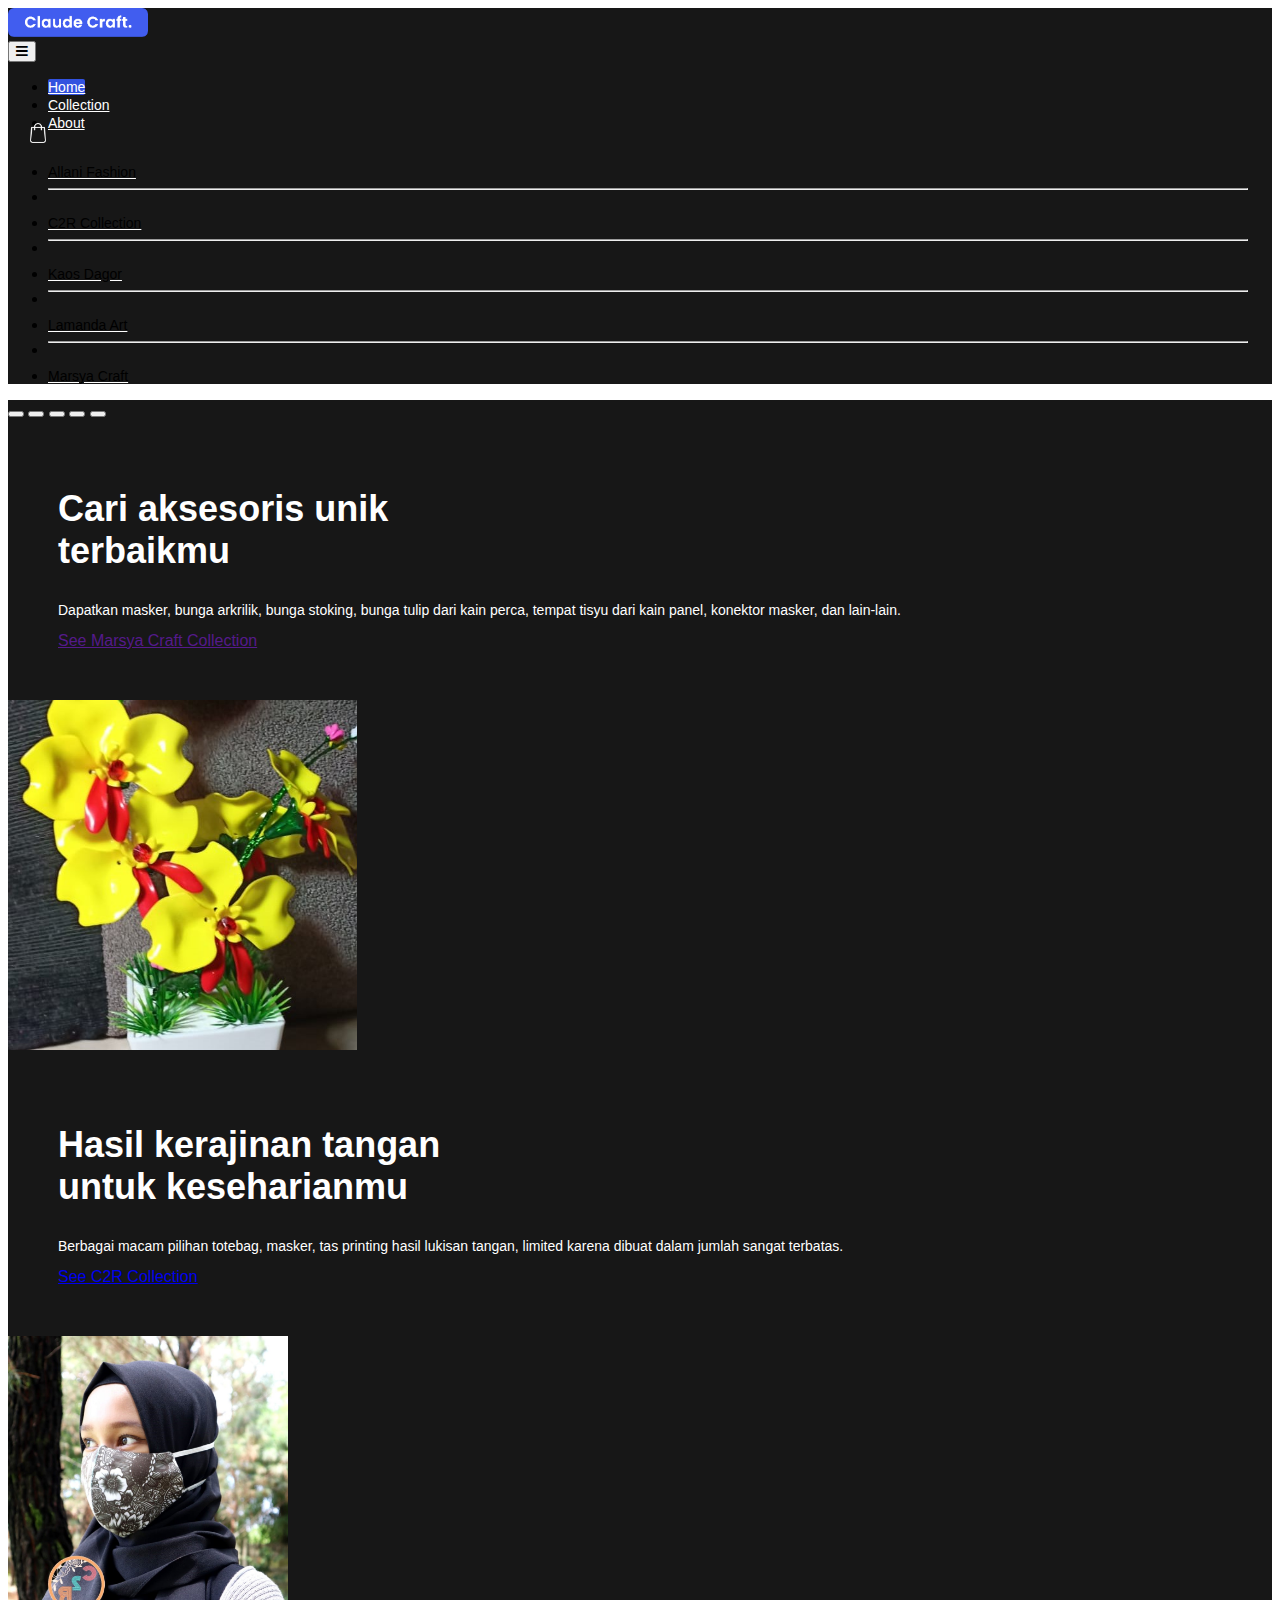
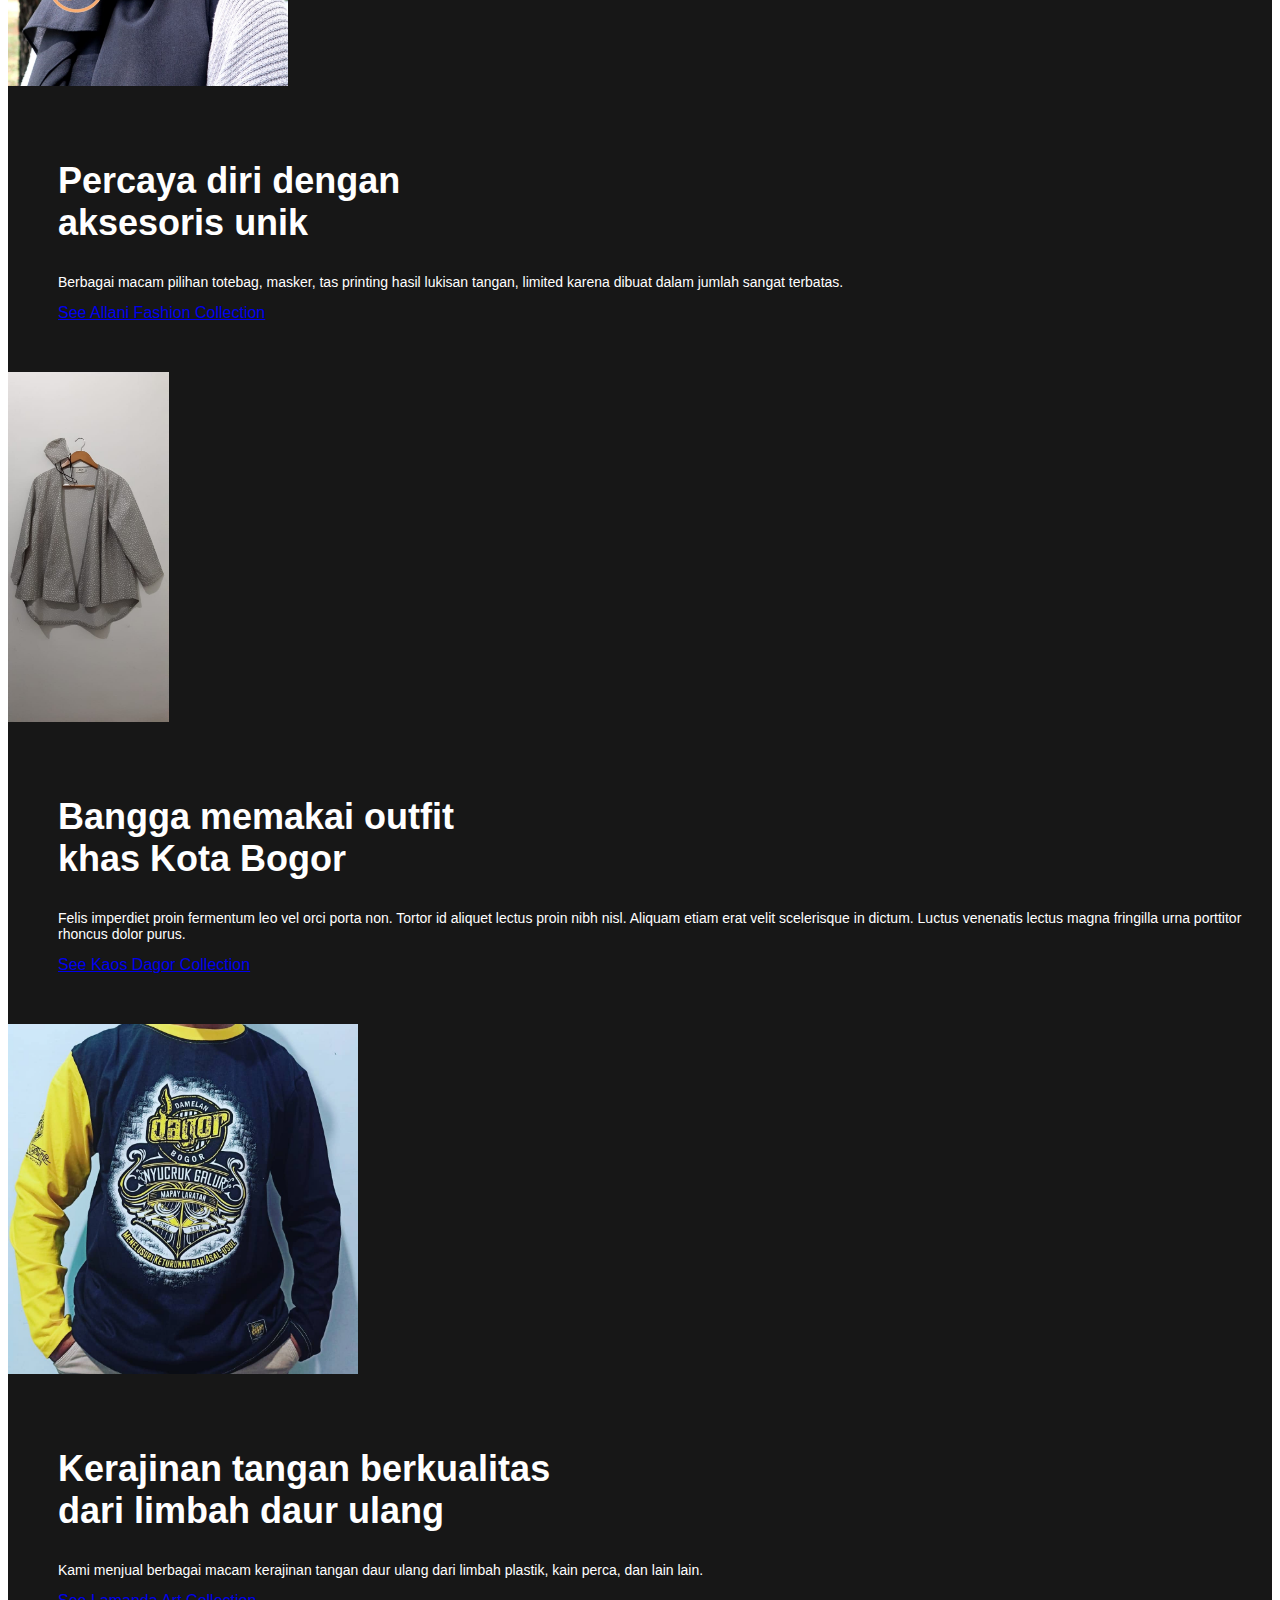
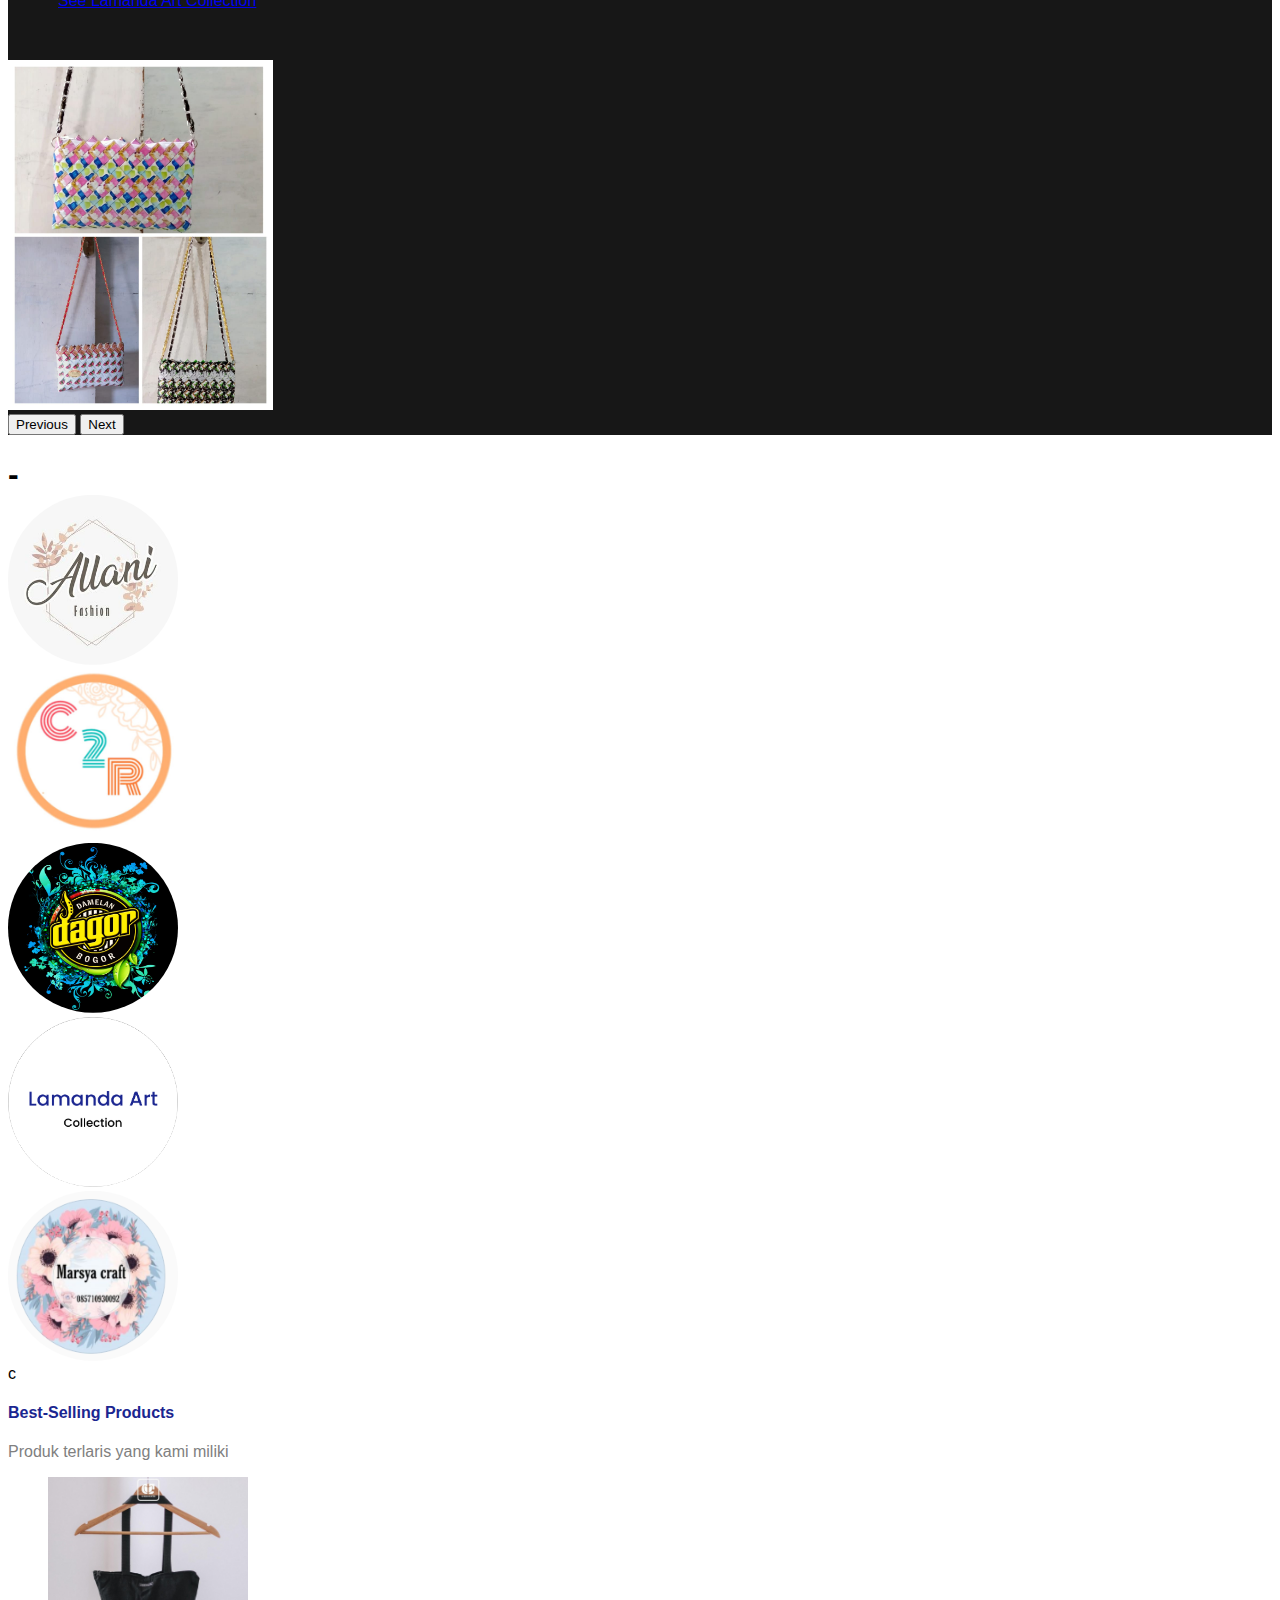
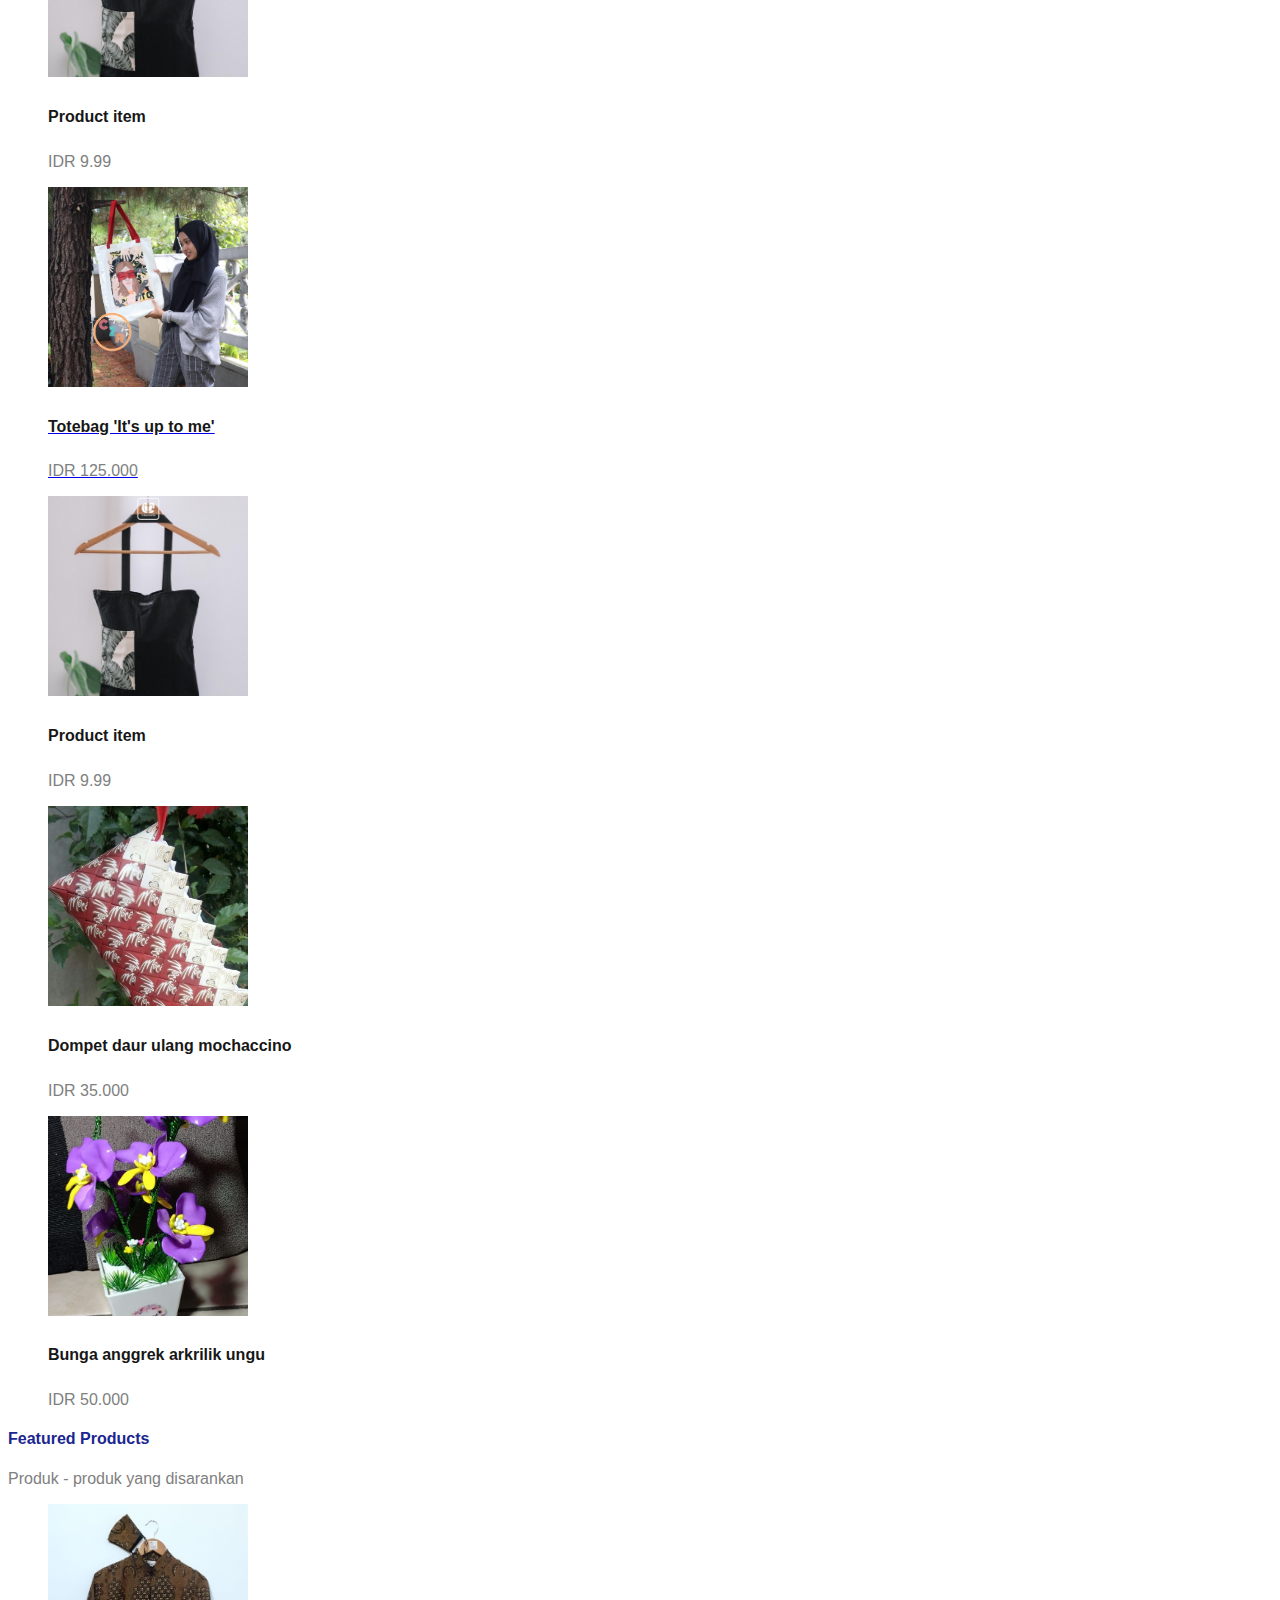
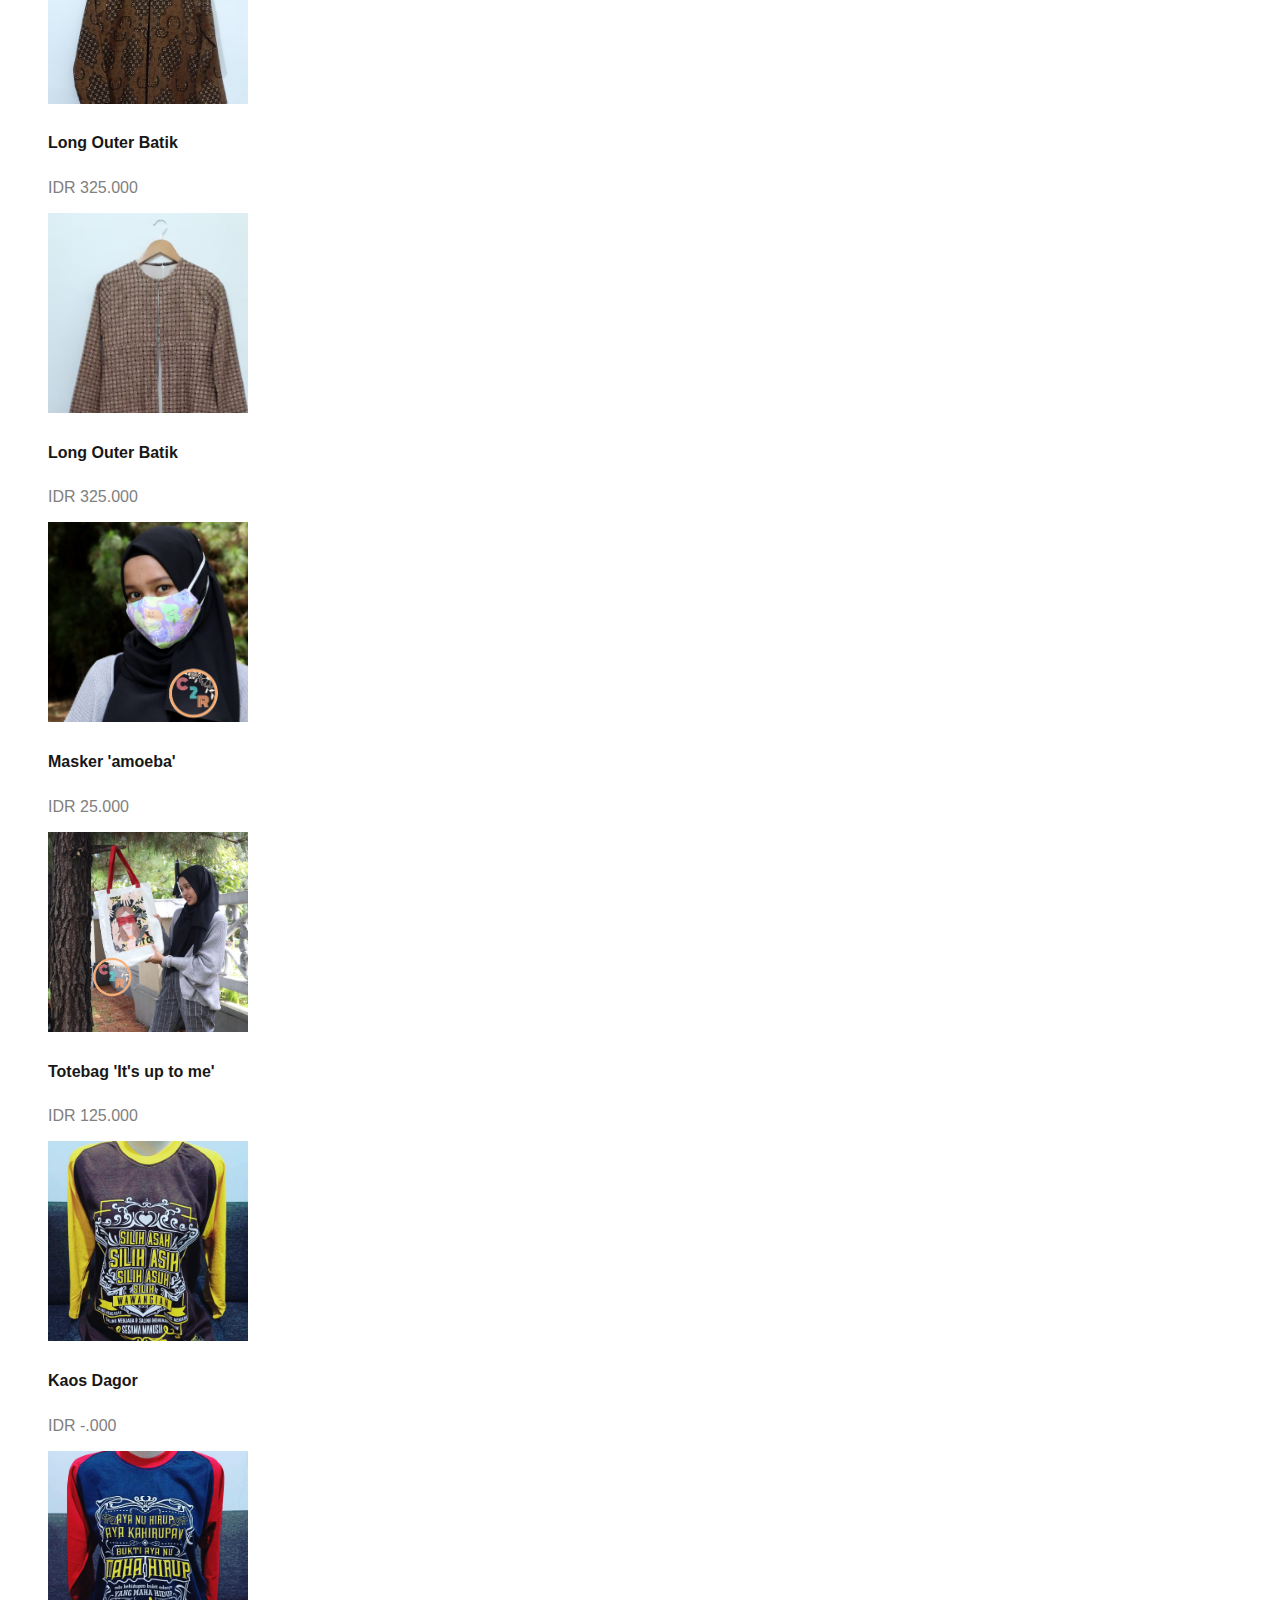
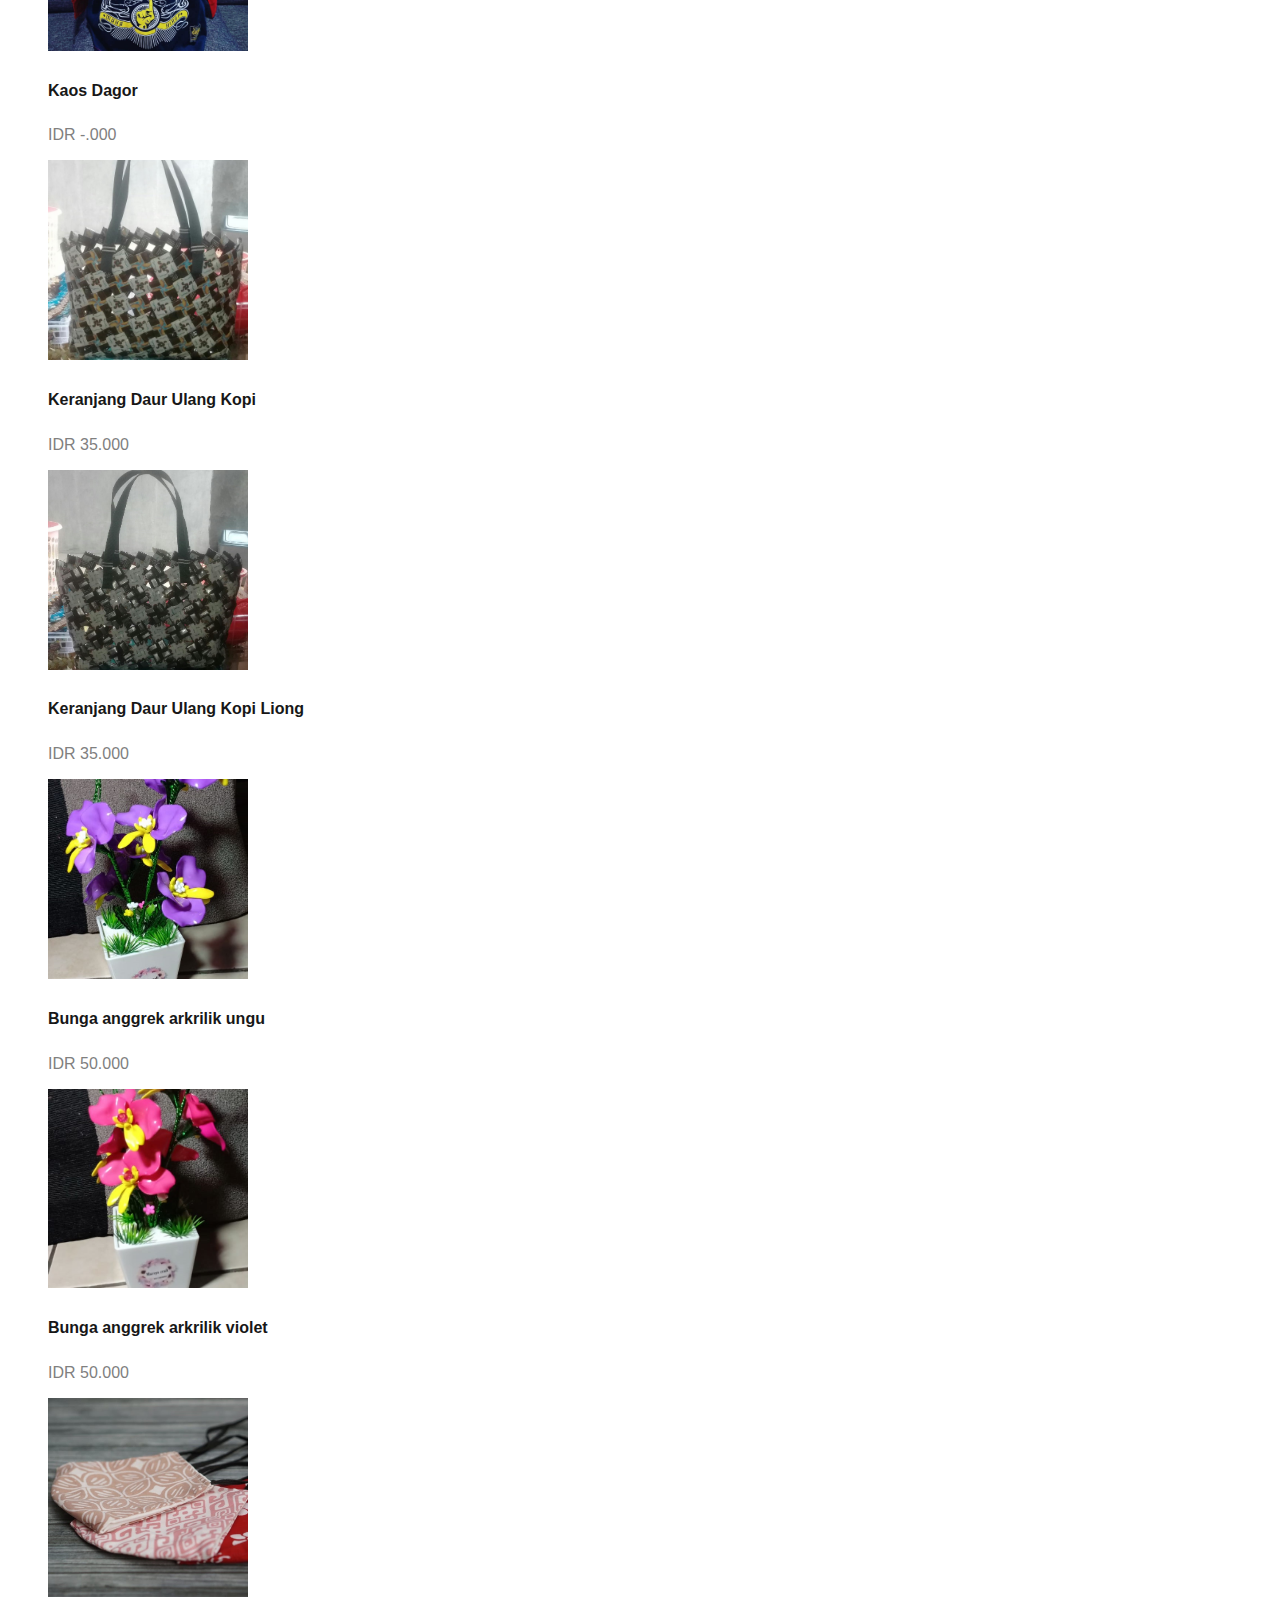
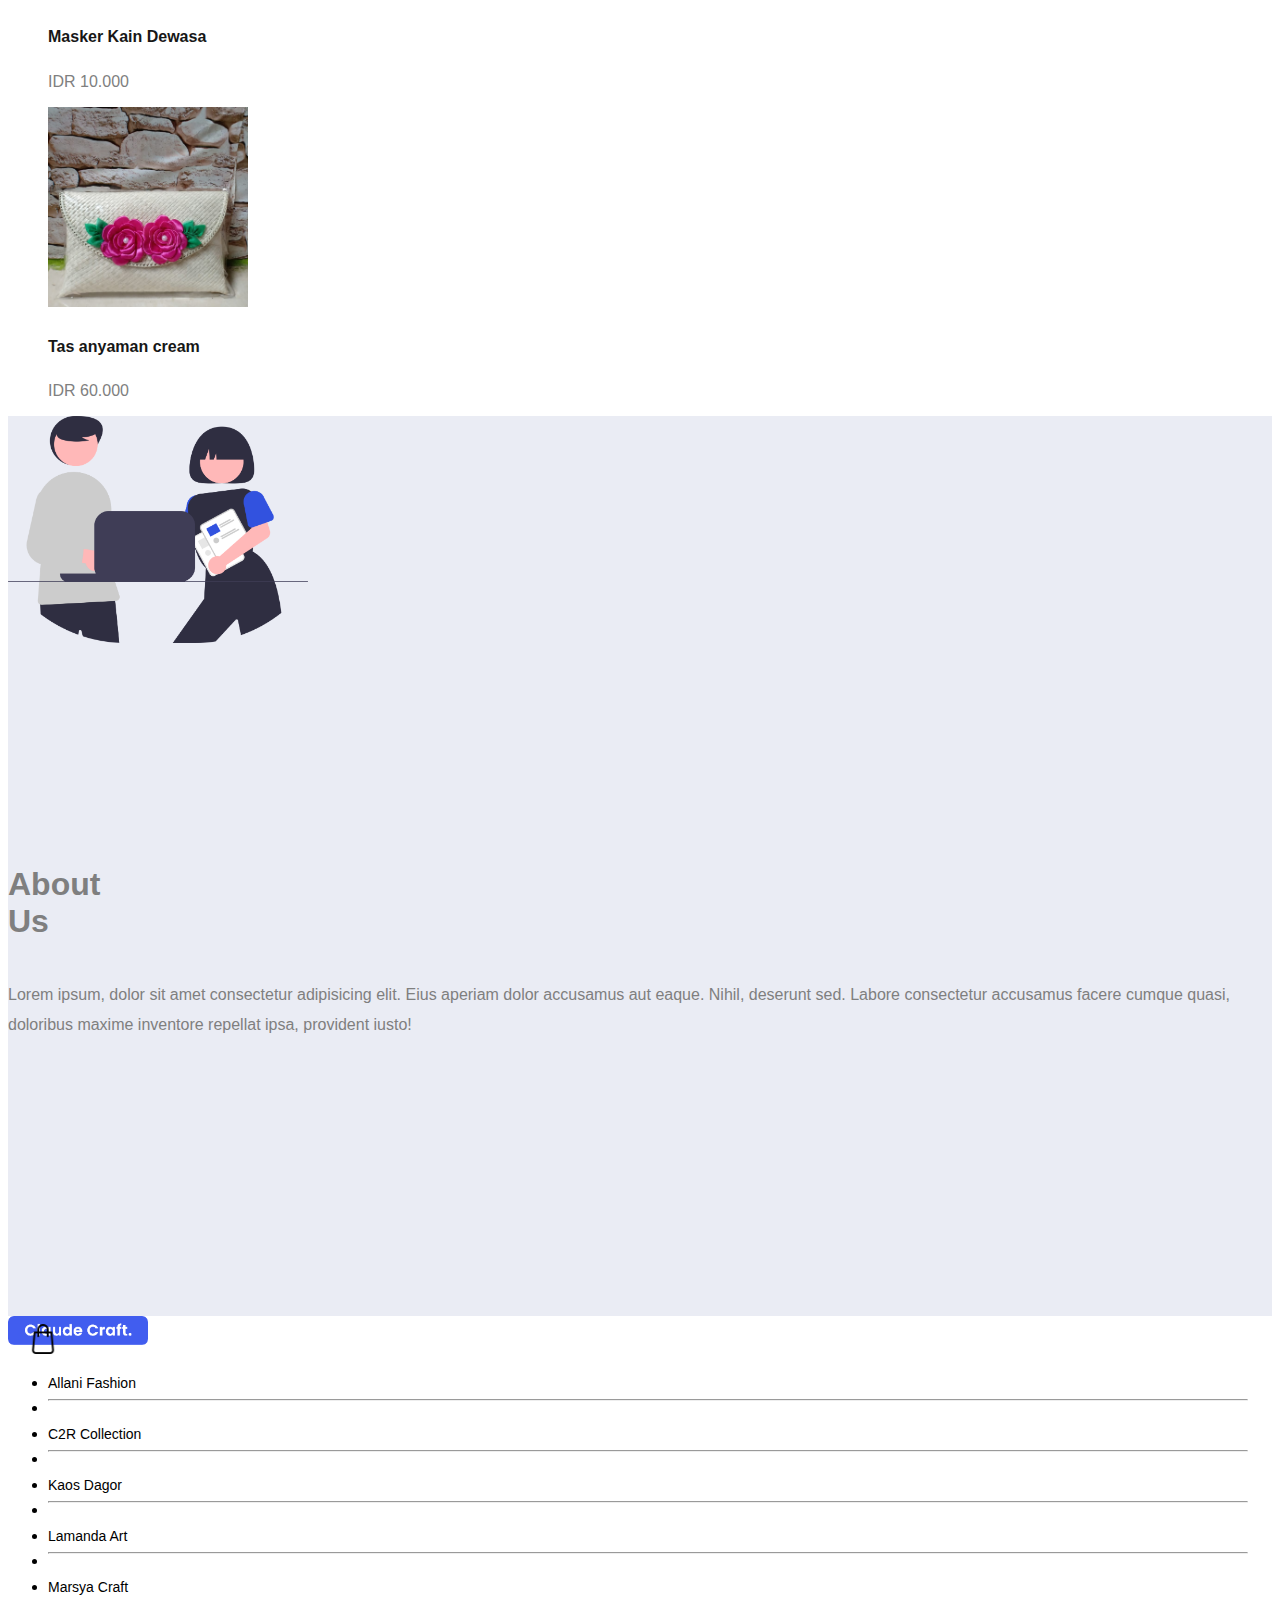
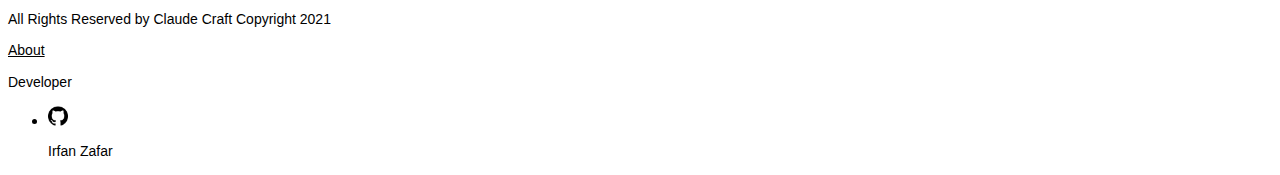
==== commit 79614305: "Existing repo updated" ====
--- a/index.html
+++ b/index.html
@@ -13,7 +13,7 @@
   <link href="assets/frameworks/fontawesome-free-5.15.3-web/css/all.css" rel="stylesheet">
   <link rel="preconnect" href="https://fonts.gstatic.com">
   <link rel="stylesheet" href="style/style.css">
-  <title>Landing Page</title>
+  <title>Home Page</title>
 </head>
 
 <body>
@@ -234,7 +234,7 @@
       <div class="row">
         <div class="col">
           <h4>Best-Selling Products</h4>
-          <p>Produk terlaris</p>
+          <p>Produk terlaris yang kami miliki</p>
         </div>
       </div>
       <div class="row d-flex justify-content-between">
@@ -269,7 +269,7 @@
         </div>
         <div class="col-6 col-sm-4 col-md-3 col-lg-2">
           <figure class="figure">
-            <img src="assets/product/best-selling/lamandaart.png" width="200px" class="figure-img img-fluid" alt="...">
+            <img src="assets/product/best-selling/lamanda-art.png" width="200px" class="figure-img img-fluid" alt="...">
             <figcaption class="figure-caption text-center">
               <h5>Dompet daur ulang mochaccino</h5>
               <p>IDR 35.000</p>
@@ -278,10 +278,10 @@
         </div>
         <div class="col-6 col-sm-4 col-md-3 col-lg-2">
           <figure class="figure">
-            <img src="assets/product/5.jpg" width="200px" class="figure-img img-fluid" alt="...">
-            <figcaption class="figure-caption text-center">
-              <h5>Product item</h5>
-              <p>IDR 9.99</p>
+            <img src="assets/product/best-selling/marsya-collection.jpeg" width="200px" class="figure-img img-fluid" alt="...">
+            <figcaption class="figure-caption text-center">
+              <h5>Bunga anggrek arkrilik ungu</h5>
+              <p>IDR 50.000</p>
             </figcaption>
           </figure>
         </div>
@@ -414,15 +414,15 @@
   <!-- End of Featured Item -->
 
   <!-- About -->
-  <section id="about-us" class="about-us mb-5" style="background-color: #EAECF4; height: 50vh;">
+  <section id="about-us" class="about-us mb-5" style="background-color: #EAECF4;">
     <div class="container">
       <div class="row">
-        <div class="col-6 d-flex justify-content-center align-items-center" style="height: 50vh;">
+        <div class="col-6 col-lg-6 d-none d-lg-block d-lg-flex justify-content-lg-center align-items-center" style="height: 50vh;">
           <div>
             <img src="assets/icons/co-wworkers.png" width="300px" alt="">
           </div>
         </div>
-        <div class="col-6 d-flex justify-content-center align-items-center" style="height: 50vh;">
+        <div class="col-12 col-lg-6 d-flex justify-content-center align-items-center mt-3" style="height: 50vh;">
           <div>
             <h1>About <br> Us</h1>
             <p>Lorem ipsum, dolor sit amet consectetur adipisicing elit. Eius aperiam dolor accusamus aut eaque. Nihil, deserunt sed. Labore consectetur accusamus facere cumque quasi, doloribus maxime inventore repellat ipsa, provident iusto!</p>
@@ -487,17 +487,7 @@
                       </div>
                     </div>
                   </a></li>
-                  <li><hr class="dropdown-divider"></li>
-                  <li><a class="dropdown-item" href="https://github.com/irfanzafardev">
-                    <div class="account row mt-3">
-                      <div class="col-3">
-                        <img src="assets/icons/github.png" width="20px">
-                      </div>
-                      <div class="col-6">
-                        <p>Irfan Zafar</p>
-                      </div>
-                    </div>
-                  </a></li>
+                  <!-- <li><hr class="dropdown-divider"></li> -->
                 </ul>
               </li>
             </a>
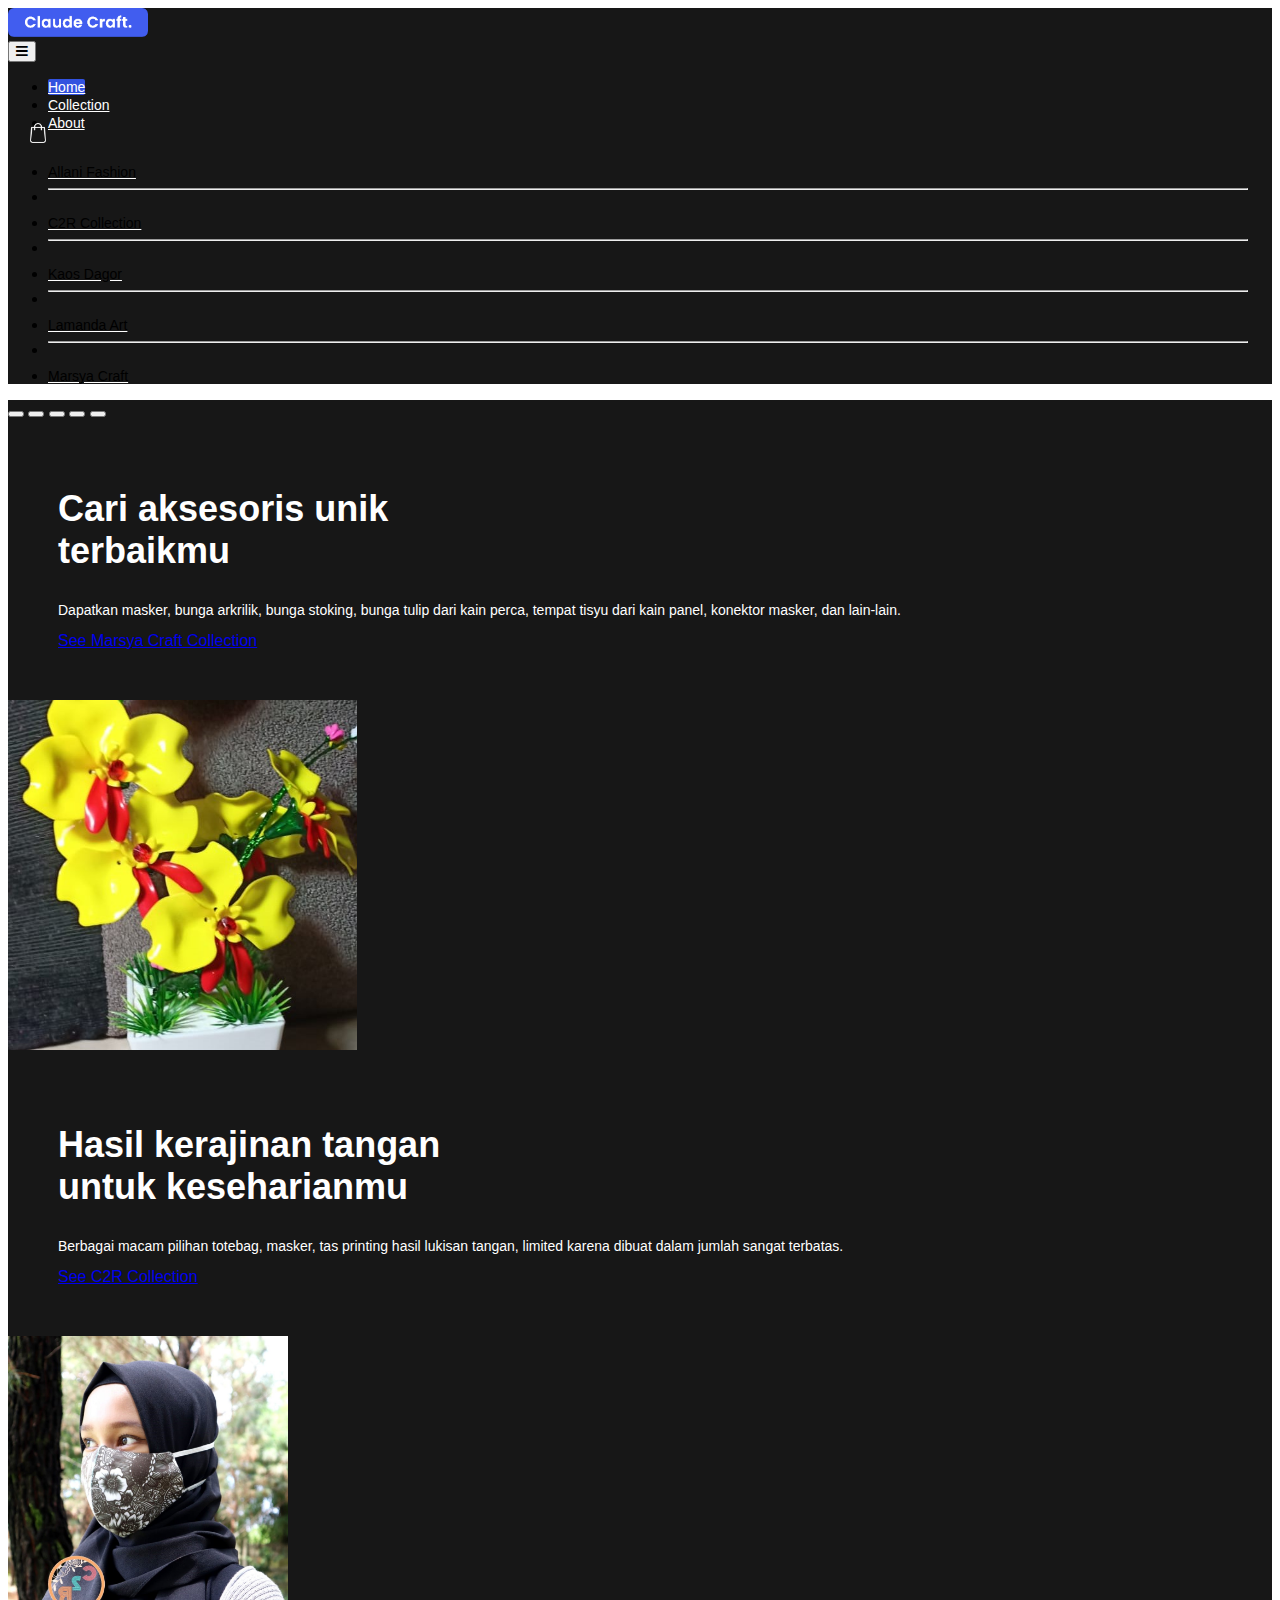
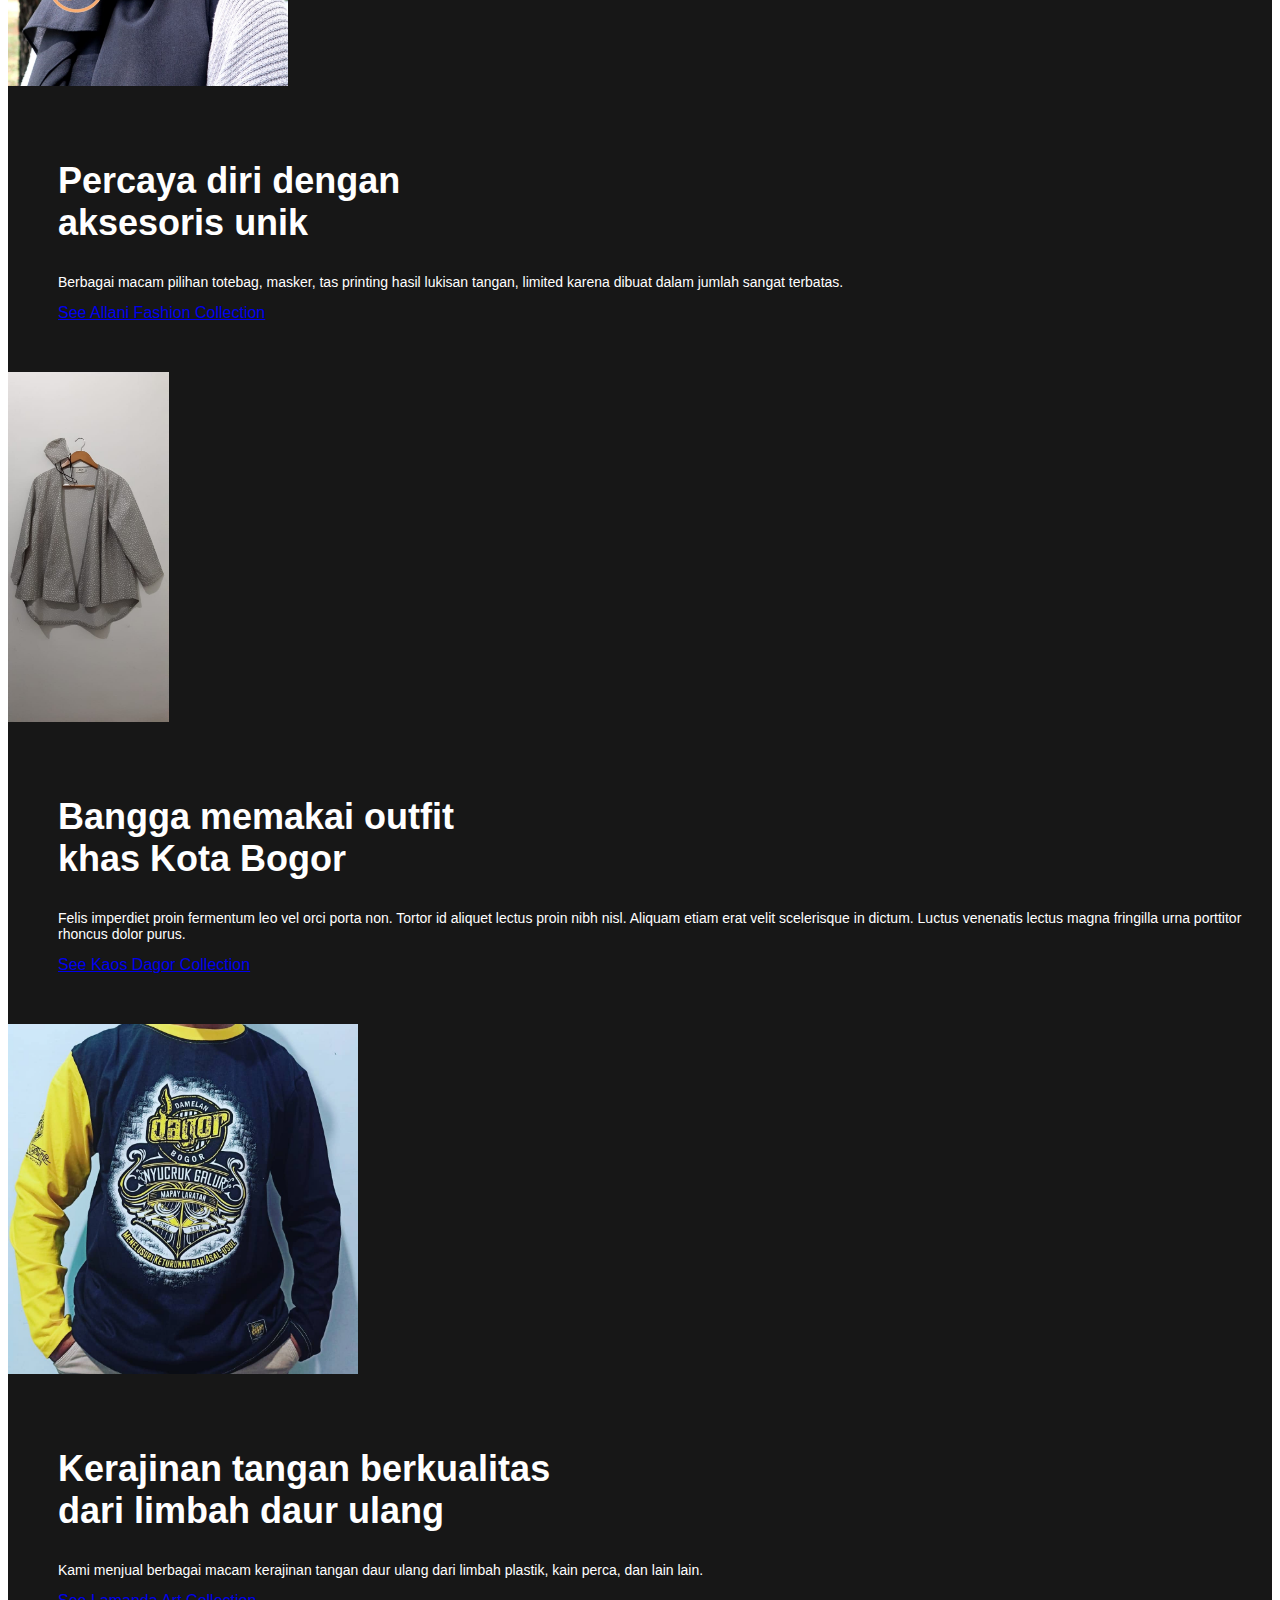
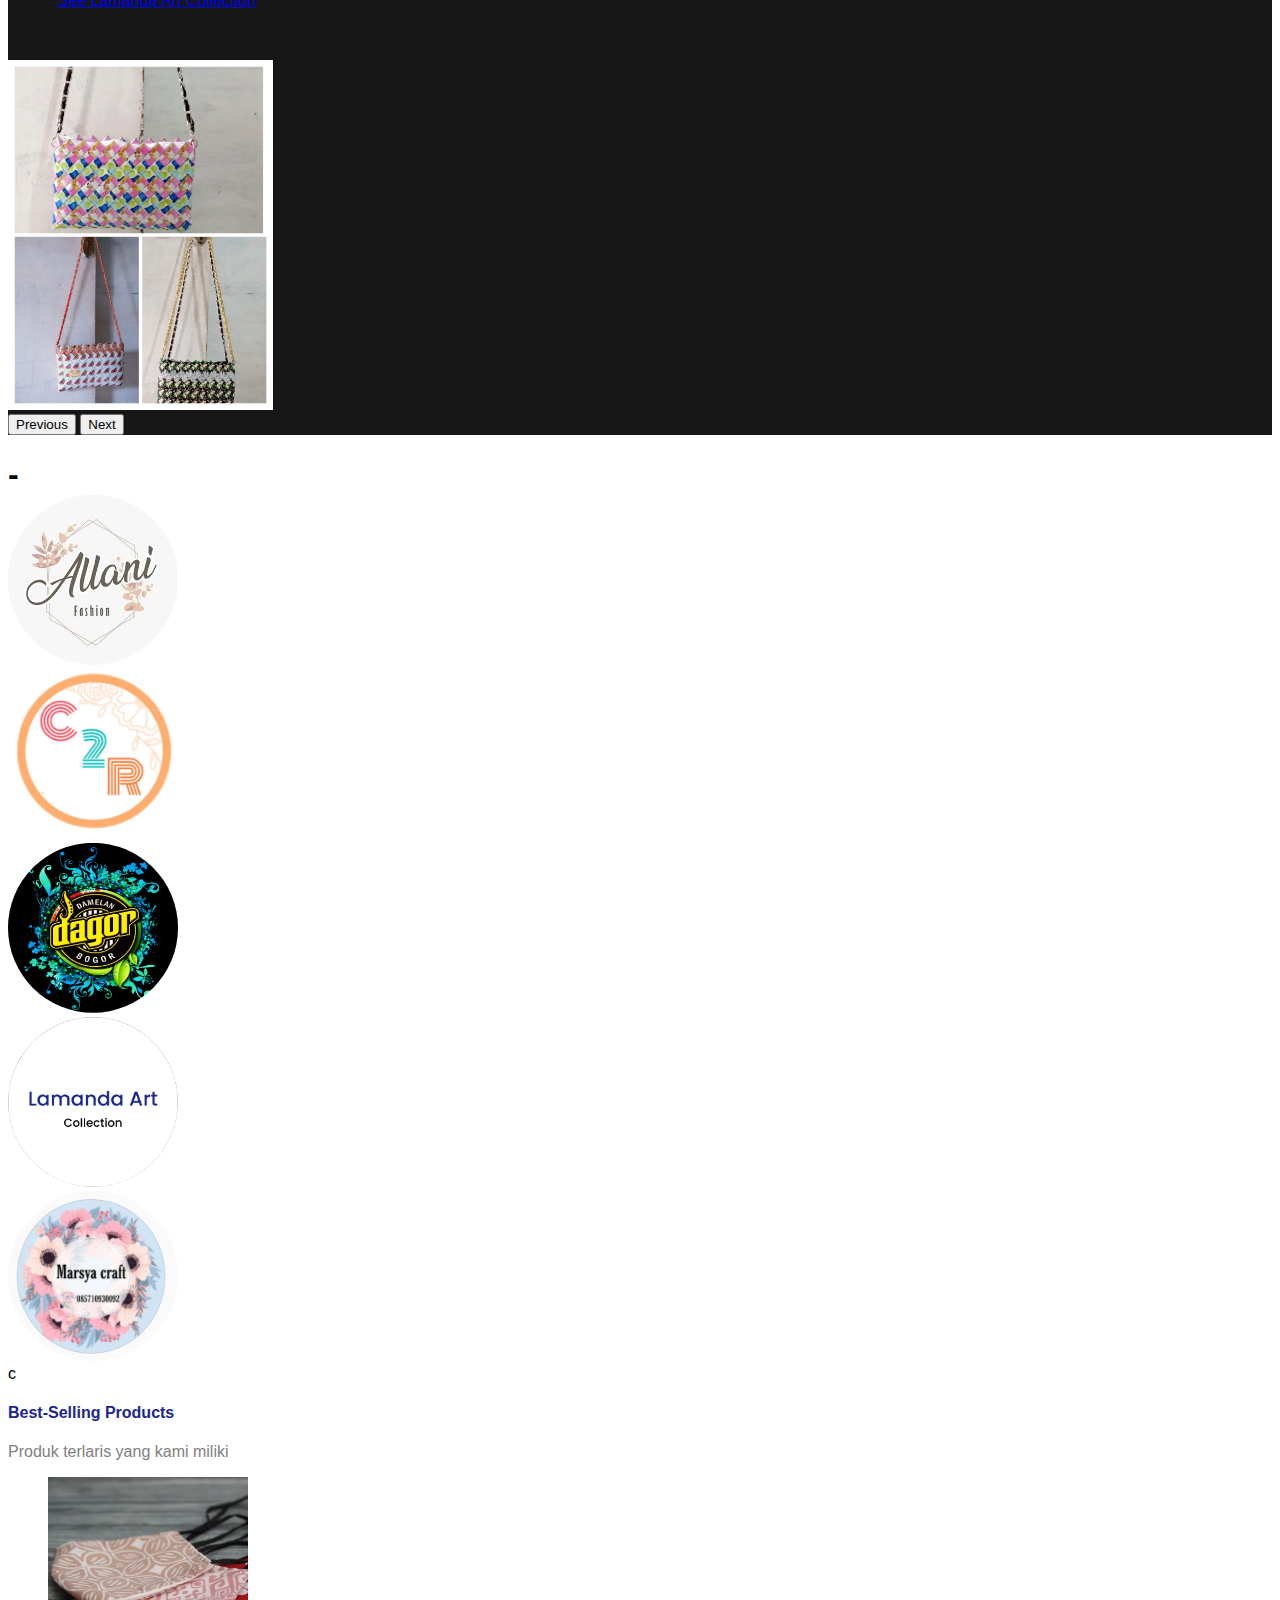
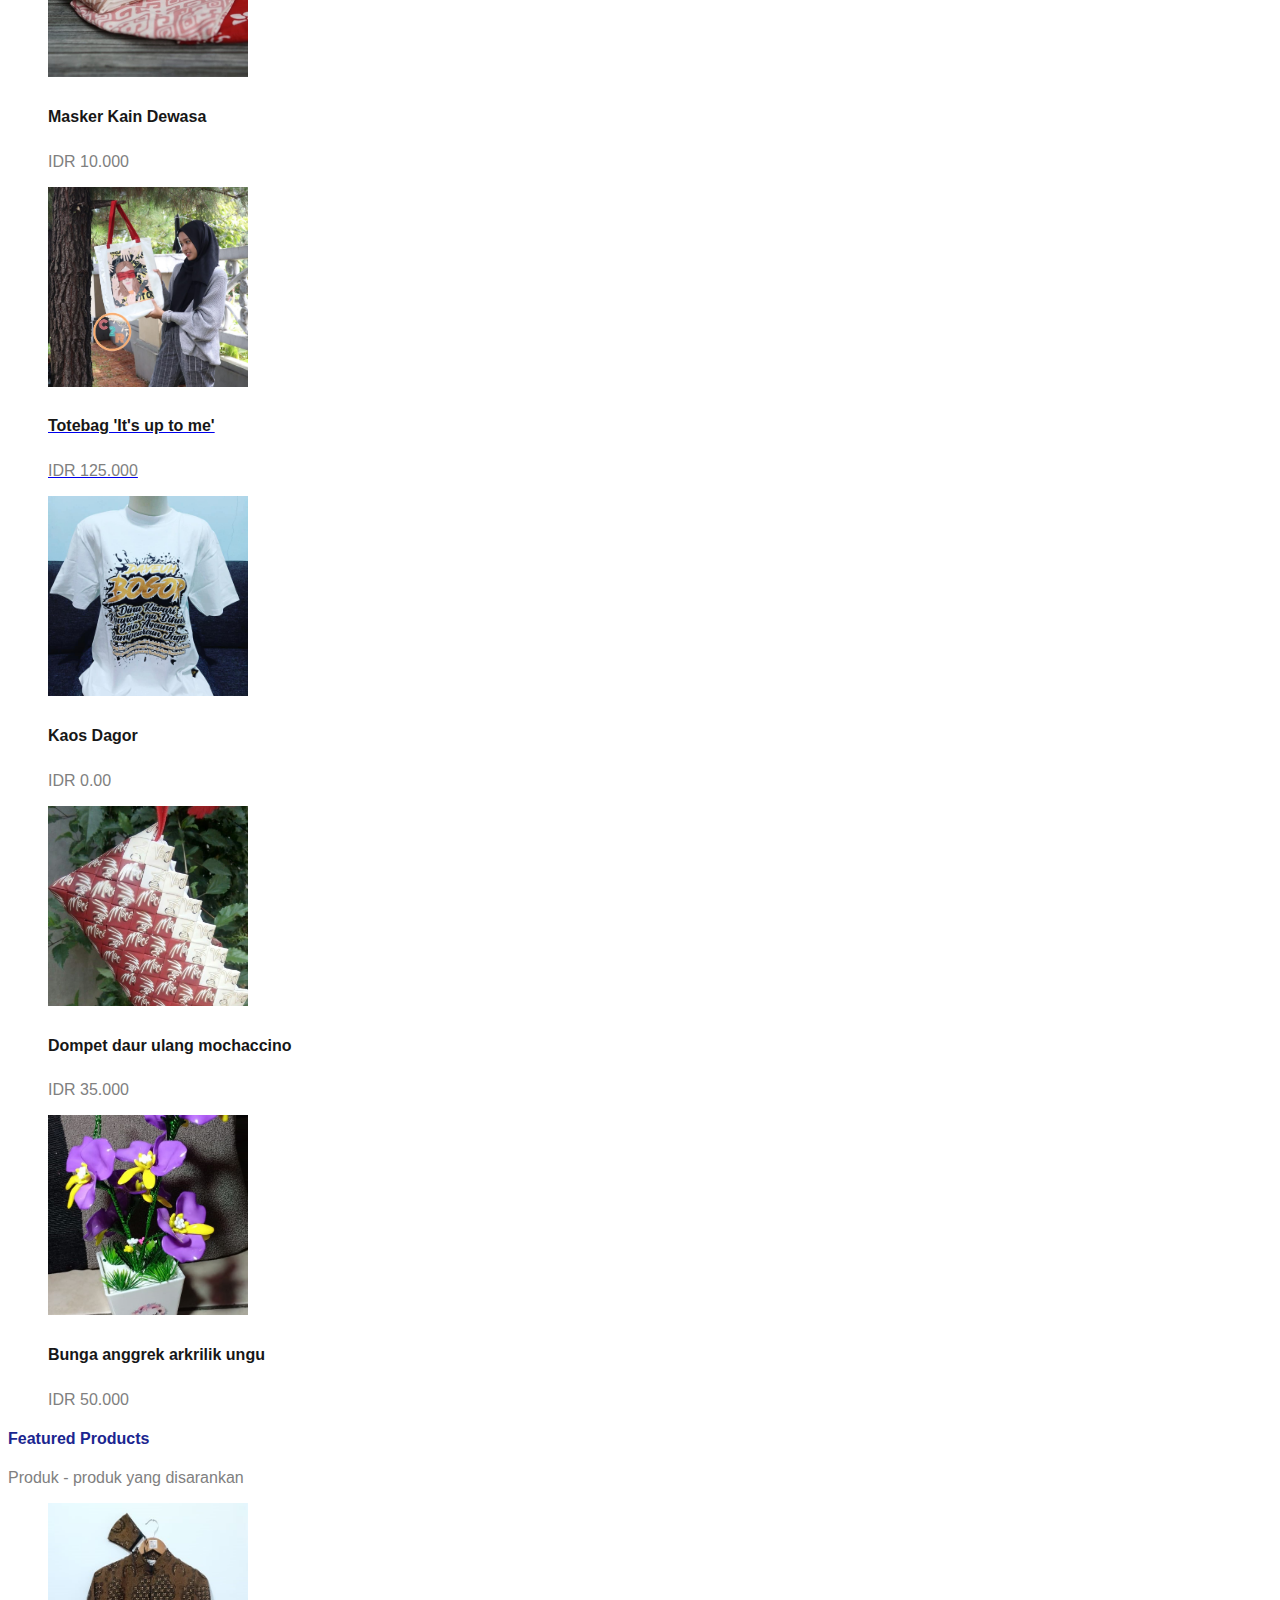
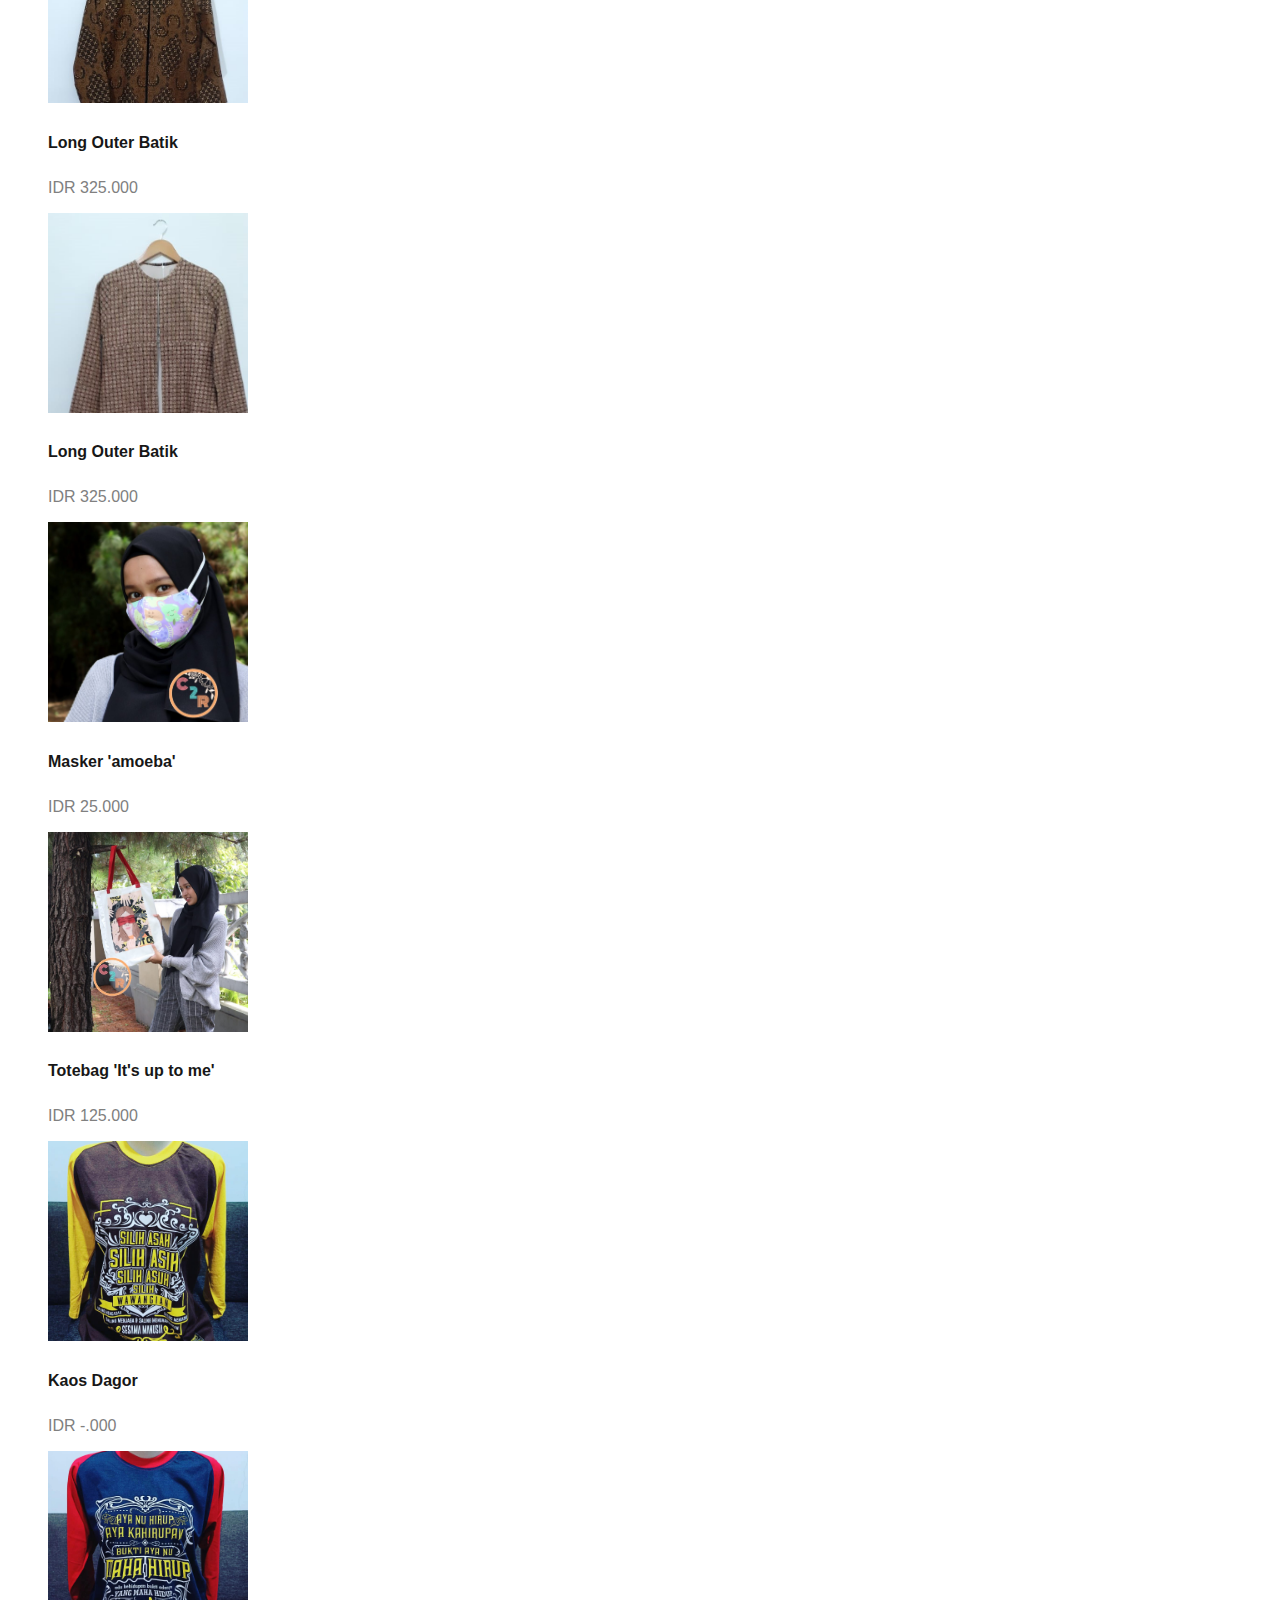
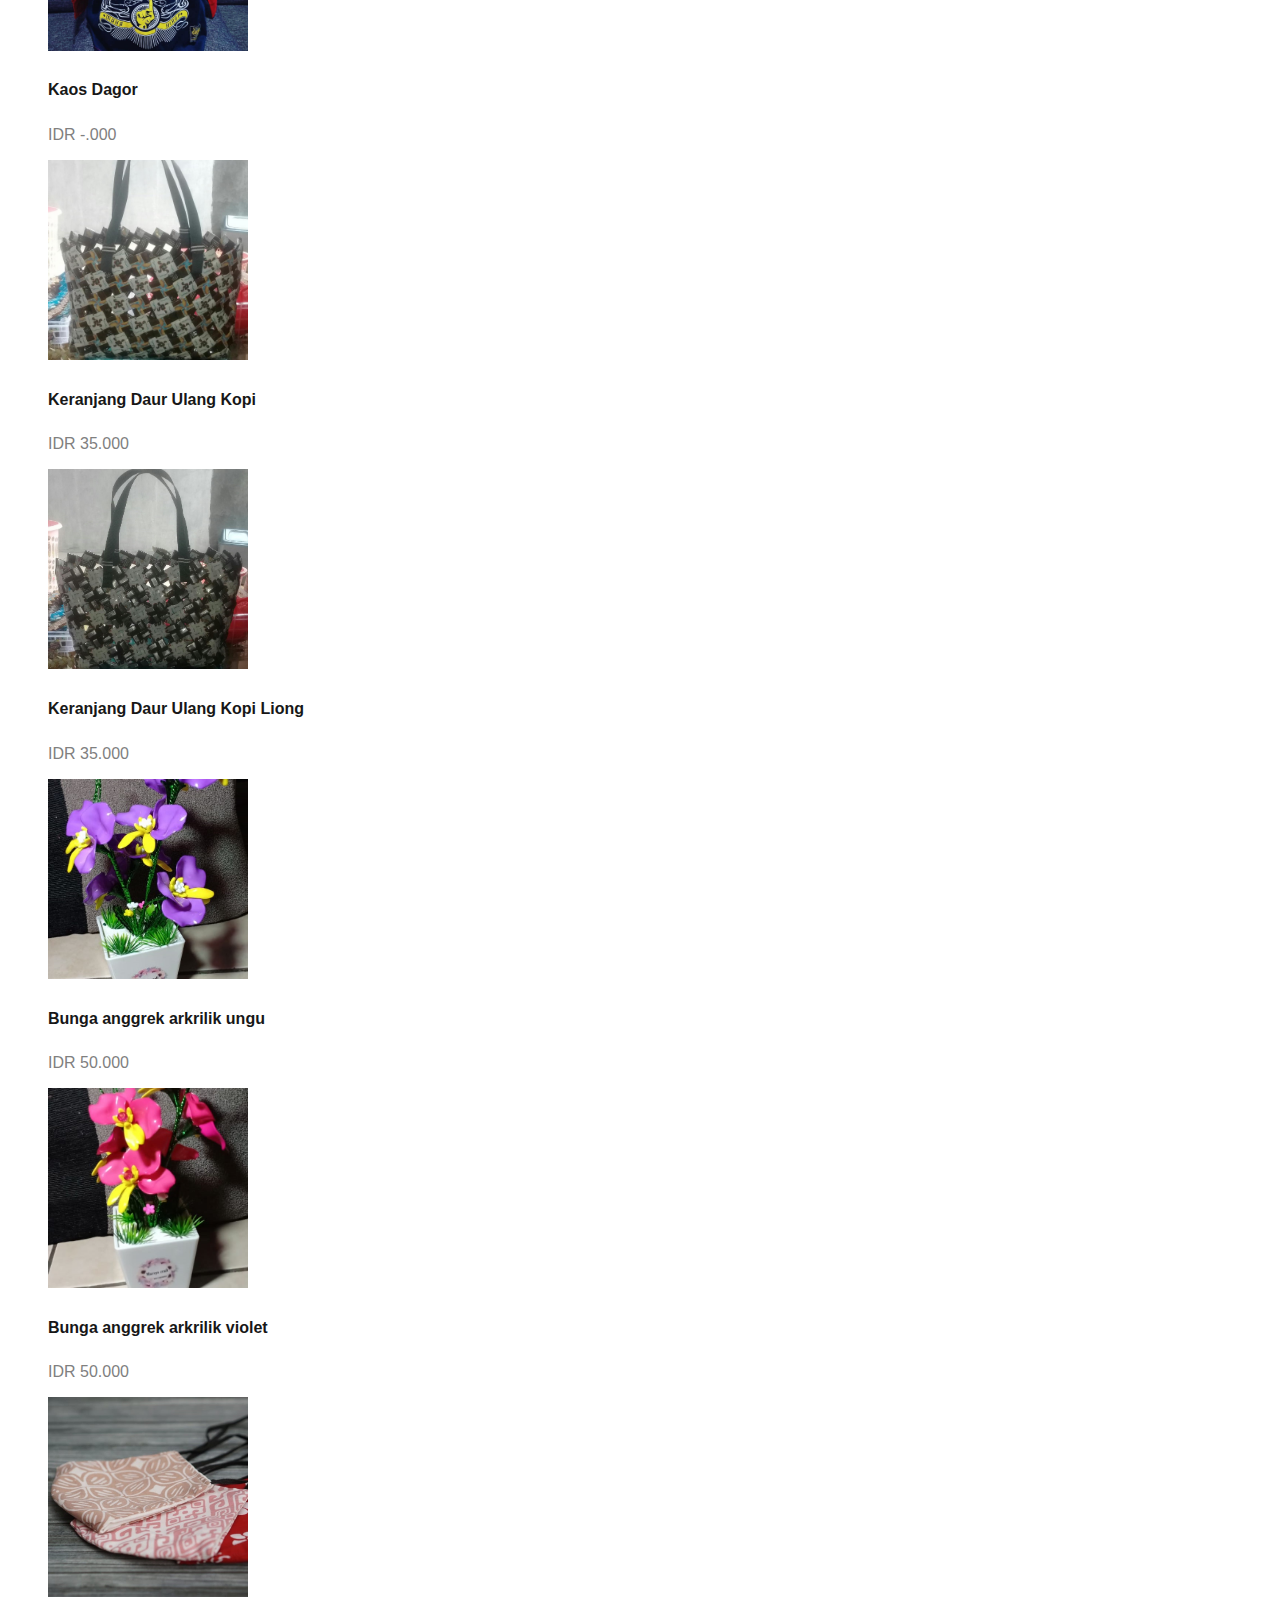
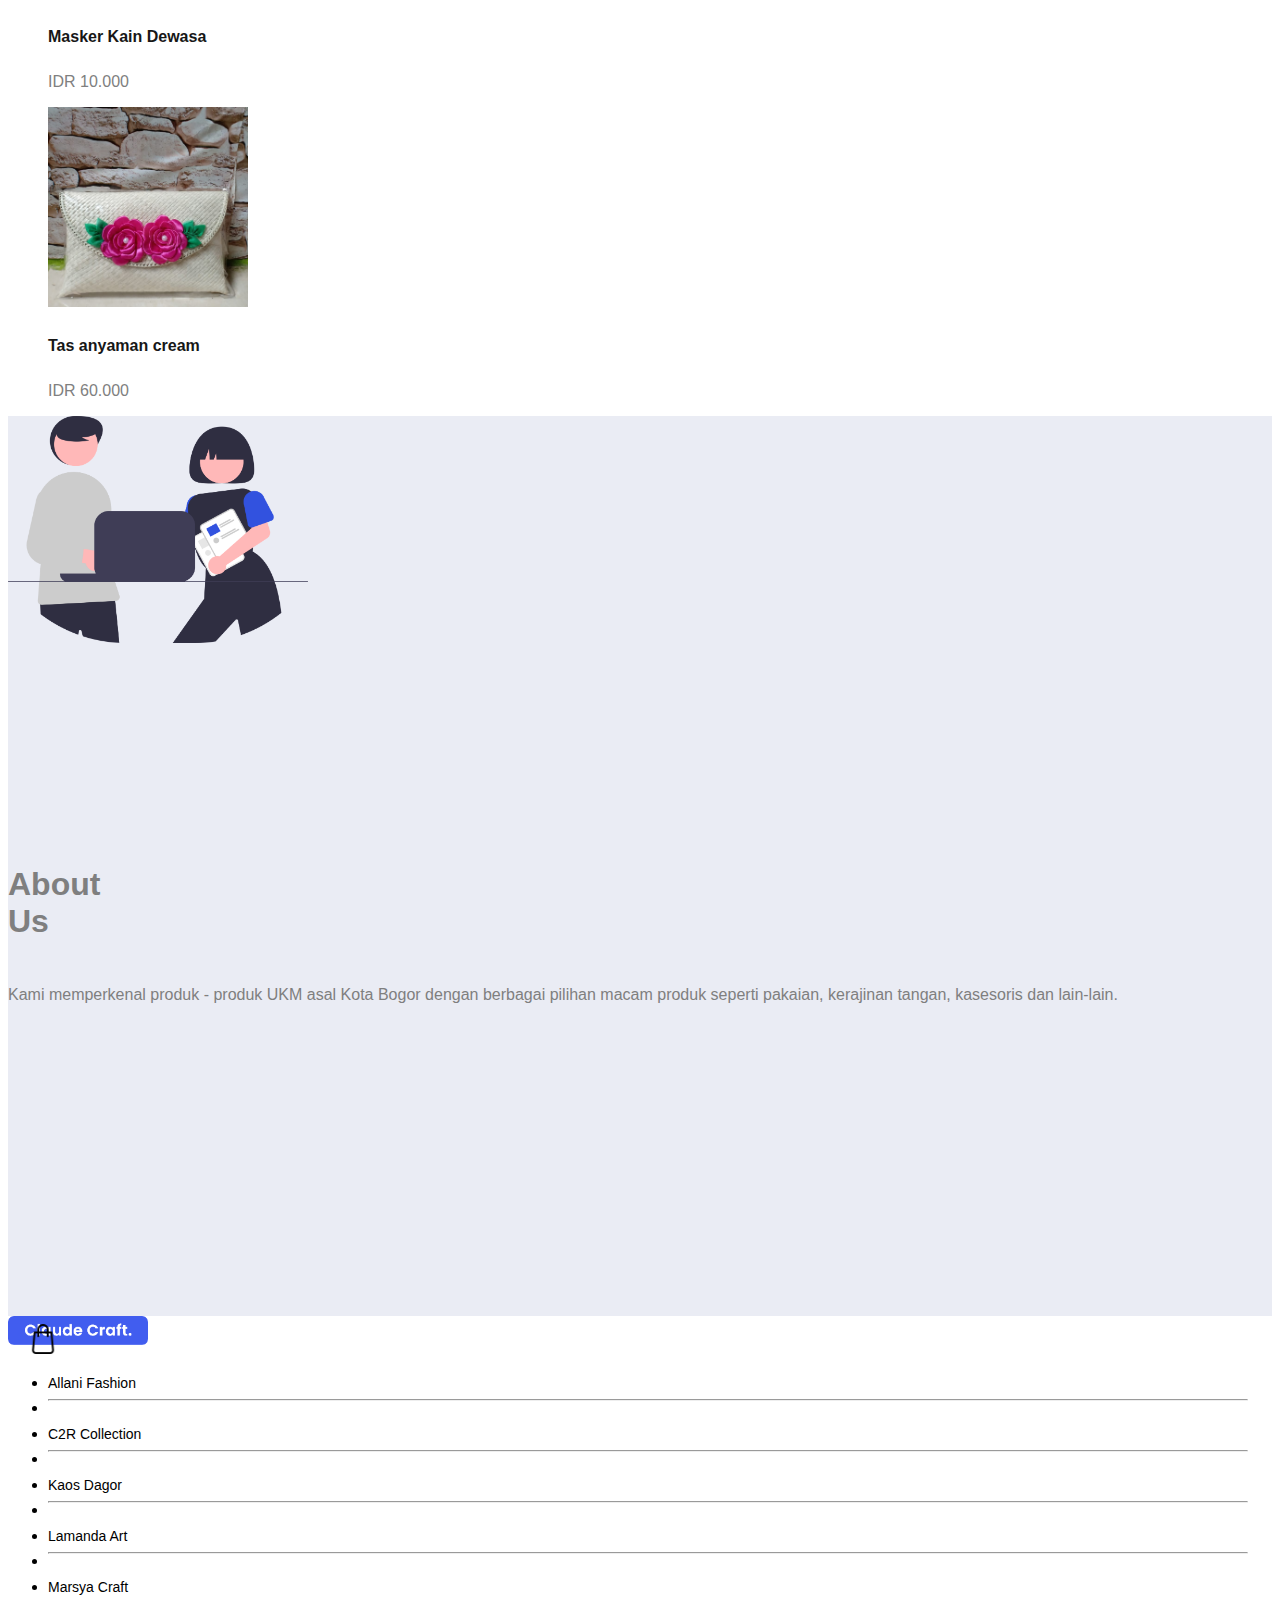
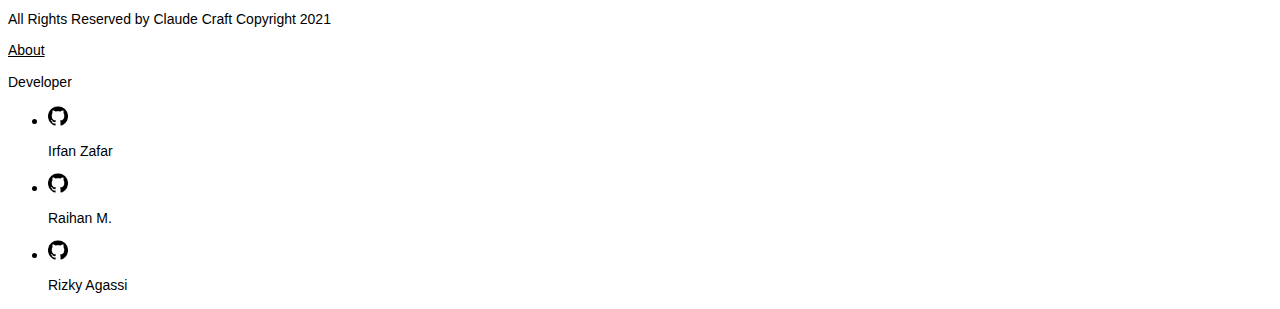
==== commit eb489458: "Existing repo updated" ====
--- a/index.html
+++ b/index.html
@@ -98,7 +98,7 @@
               <h1 class="text-center text-lg-start">Cari aksesoris unik <br> terbaikmu</h1>
               <p class="text-center text-lg-start p-3 p-lg-0">Dapatkan masker, bunga arkrilik, bunga stoking, bunga tulip dari kain perca, tempat tisyu dari kain panel, konektor masker, dan lain-lain.</p>
               <div class="text-center text-lg-start">
-                <a href="" class="btn btn-primary">See Marsya Craft Collection</a>
+                <a href="collection-page-marsyacraft .html" class="btn btn-primary">See Marsya Craft Collection</a>
               </div>
             </div>
             <div
@@ -240,10 +240,10 @@
       <div class="row d-flex justify-content-between">
         <div class="col-6 col-sm-4 col-md-3 col-lg-2">
           <figure class="figure">
-            <img src="assets/product/5.jpg" width="200px" class="figure-img img-fluid" alt="...">
-            <figcaption class="figure-caption text-center">
-              <h5>Product item</h5>
-              <p>IDR 9.99</p>
+            <img src="assets/product/best-selling/allani-fashion.jpeg" width="200px" class="figure-img img-fluid" alt="...">
+            <figcaption class="figure-caption text-center">
+              <h5>Masker Kain Dewasa</h5>
+              <p>IDR 10.000</p>
             </figcaption>
           </figure>
         </div>
@@ -260,10 +260,10 @@
         </div>
         <div class="col-6 col-sm-4 col-md-3 col-lg-2">
           <figure class="figure">
-            <img src="assets/product/5.jpg" width="200px" class="figure-img img-fluid" alt="...">
-            <figcaption class="figure-caption text-center">
-              <h5>Product item</h5>
-              <p>IDR 9.99</p>
+            <img src="assets/product/best-selling/kaos-dagor.jpg" width="200px" class="figure-img img-fluid" alt="...">
+            <figcaption class="figure-caption text-center">
+              <h5>Kaos Dagor</h5>
+              <p>IDR 0.00</p>
             </figcaption>
           </figure>
         </div>
@@ -425,7 +425,7 @@
         <div class="col-12 col-lg-6 d-flex justify-content-center align-items-center mt-3" style="height: 50vh;">
           <div>
             <h1>About <br> Us</h1>
-            <p>Lorem ipsum, dolor sit amet consectetur adipisicing elit. Eius aperiam dolor accusamus aut eaque. Nihil, deserunt sed. Labore consectetur accusamus facere cumque quasi, doloribus maxime inventore repellat ipsa, provident iusto!</p>
+            <p>Kami memperkenal produk - produk UKM asal Kota Bogor dengan berbagai pilihan macam produk seperti pakaian, kerajinan tangan, kasesoris dan lain-lain. </p>
           </div>
         </div>
       </div>
@@ -477,7 +477,7 @@
                   <p>Developer</p> 
                 </a>
                 <ul class="dropdown-menu" aria-labelledby="navbarDropdown">
-                  <li><a class="dropdown-item" href="https://github.com/irfanzafardev">
+                  <li><a class="dropdown-item" href="https://github.com/irfanzafardev https://github.com/raihandika15">
                     <div class="account row mt-3">
                       <div class="col-3">
                         <img src="assets/icons/github.png" width="20px">
@@ -487,6 +487,26 @@
                       </div>
                     </div>
                   </a></li>
+                  <li><a class="dropdown-item" href="https://github.com/raihandika15 https://github.com/gashi-bit">
+                    <div class="account row mt-3">
+                      <div class="col-3">
+                        <img src="assets/icons/github.png" width="20px">
+                      </div>
+                      <div class="col-6">
+                        <p>Raihan M.</p>
+                      </div>
+                    </div>
+                  </a></li>
+                  <li><a class="dropdown-item" href="https://github.com/gashi-bit">
+                    <div class="account row mt-3">
+                      <div class="col-3">
+                        <img src="assets/icons/github.png" width="20px">
+                      </div>
+                      <div class="col-6">
+                        <p>Rizky Agassi</p>
+                      </div>
+                    </div>
+                  </a></li>
                   <!-- <li><hr class="dropdown-divider"></li> -->
                 </ul>
               </li>
--- a/style/style.css
+++ b/style/style.css
@@ -201,23 +201,23 @@
 /* End of Features */
 
 /* Product Description */
-.content {
+.content,.content-42,.content-43 {
   position: fixed;
   top: 50%;
   left: 50%;
   transform: translate(-50%, -50%);
 }
 
-.desc-button h6 {
+.desc-button h6, .desc-button-42 h6, .desc-button-43 h6 {
   font-size: 14px;
   margin: 1px 0 0 0;
 }
 
-#click {
+#click, #click-42, #click-43 {
   display: none;
 }
 
-.click-me {
+.click-me, .click-me-42, .click-me-43 {
   display: block;
   width: 100px;
   height: 20px;
@@ -231,11 +231,11 @@
   transition: .5s;
 }
 
-.click-me:hover {
+.click-me:hover, .click-me-42:hover, .click-me-43:hover {
   background: #3252DF;
 }
 
-.content {
+.content, .content-42, .content-43 {
   opacity: 0;
   visibility: hidden;
   width: 425px;
@@ -246,7 +246,7 @@
   box-shadow: 0 2px 12px 0 rgba(0, 0, 0, .4);
 }
 
-#click:checked ~ .content {
+#click:checked ~ .content, #click-42:checked ~ .content-42, #click-43:checked ~ .content-43 {
   opacity: 1;
   visibility: visible;
 }
@@ -281,6 +281,89 @@
   background-color: #3252DF;
   color: white;
 }
+/* Product Description */
+
+/* Product Description-2 */
+/* .content-42 {
+  position: fixed;
+  top: 50%;
+  left: 50%;
+  transform: translate(-50%, -50%);
+}
+
+.desc-button-42 h6 {
+  font-size: 14px;
+  margin: 1px 0 0 0;
+}
+
+#click-42 {
+  display: none;
+}
+
+.click-me-42 {
+  display: block;
+  width: 100px;
+  height: 20px;
+  background-color: #3252DF;
+  color: white;
+  text-align: center;
+  font-size: 22px;
+  line-height: 50px;
+  border-radius: 3px;
+  cursor: pointer;
+  transition: .5s;
+}
+
+.click-me-42:hover {
+  background: #3252DF;
+}
+
+.content-42 {
+  opacity: 0;
+  visibility: hidden;
+  width: 425px;
+  height: 550px;
+  background: white;
+  border-radius: 10px;
+  transition: .3s ease-in;
+  box-shadow: 0 2px 12px 0 rgba(0, 0, 0, .4);
+}
+
+#click-42:checked ~ .content-42 {
+  opacity: 1;
+  visibility: visible;
+}
+
+
+.header {
+  height: 68px;
+  background: #3252DF;
+  overflow: hidden;
+  border-top-left-radius: 10px;
+  border-top-right-radius: 10px;
+}
+
+.action-button {
+  position: absolute;
+  bottom: 15px;
+  right: 20px;
+}
+
+.close-btn {
+  margin: 0 20px 0 0;
+  padding: 5px 10px 5px 10px;
+  max-height: 38px;
+  border: 1px solid #3252DF;
+  border-radius: 3px;
+  color: #3252DF;
+  font-size: 18px;
+  cursor: pointer;
+}
+
+.close-btn:hover {
+  background-color: #3252DF;
+  color: white;
+} */
 /* Product Description */
 
 /* Single Product */
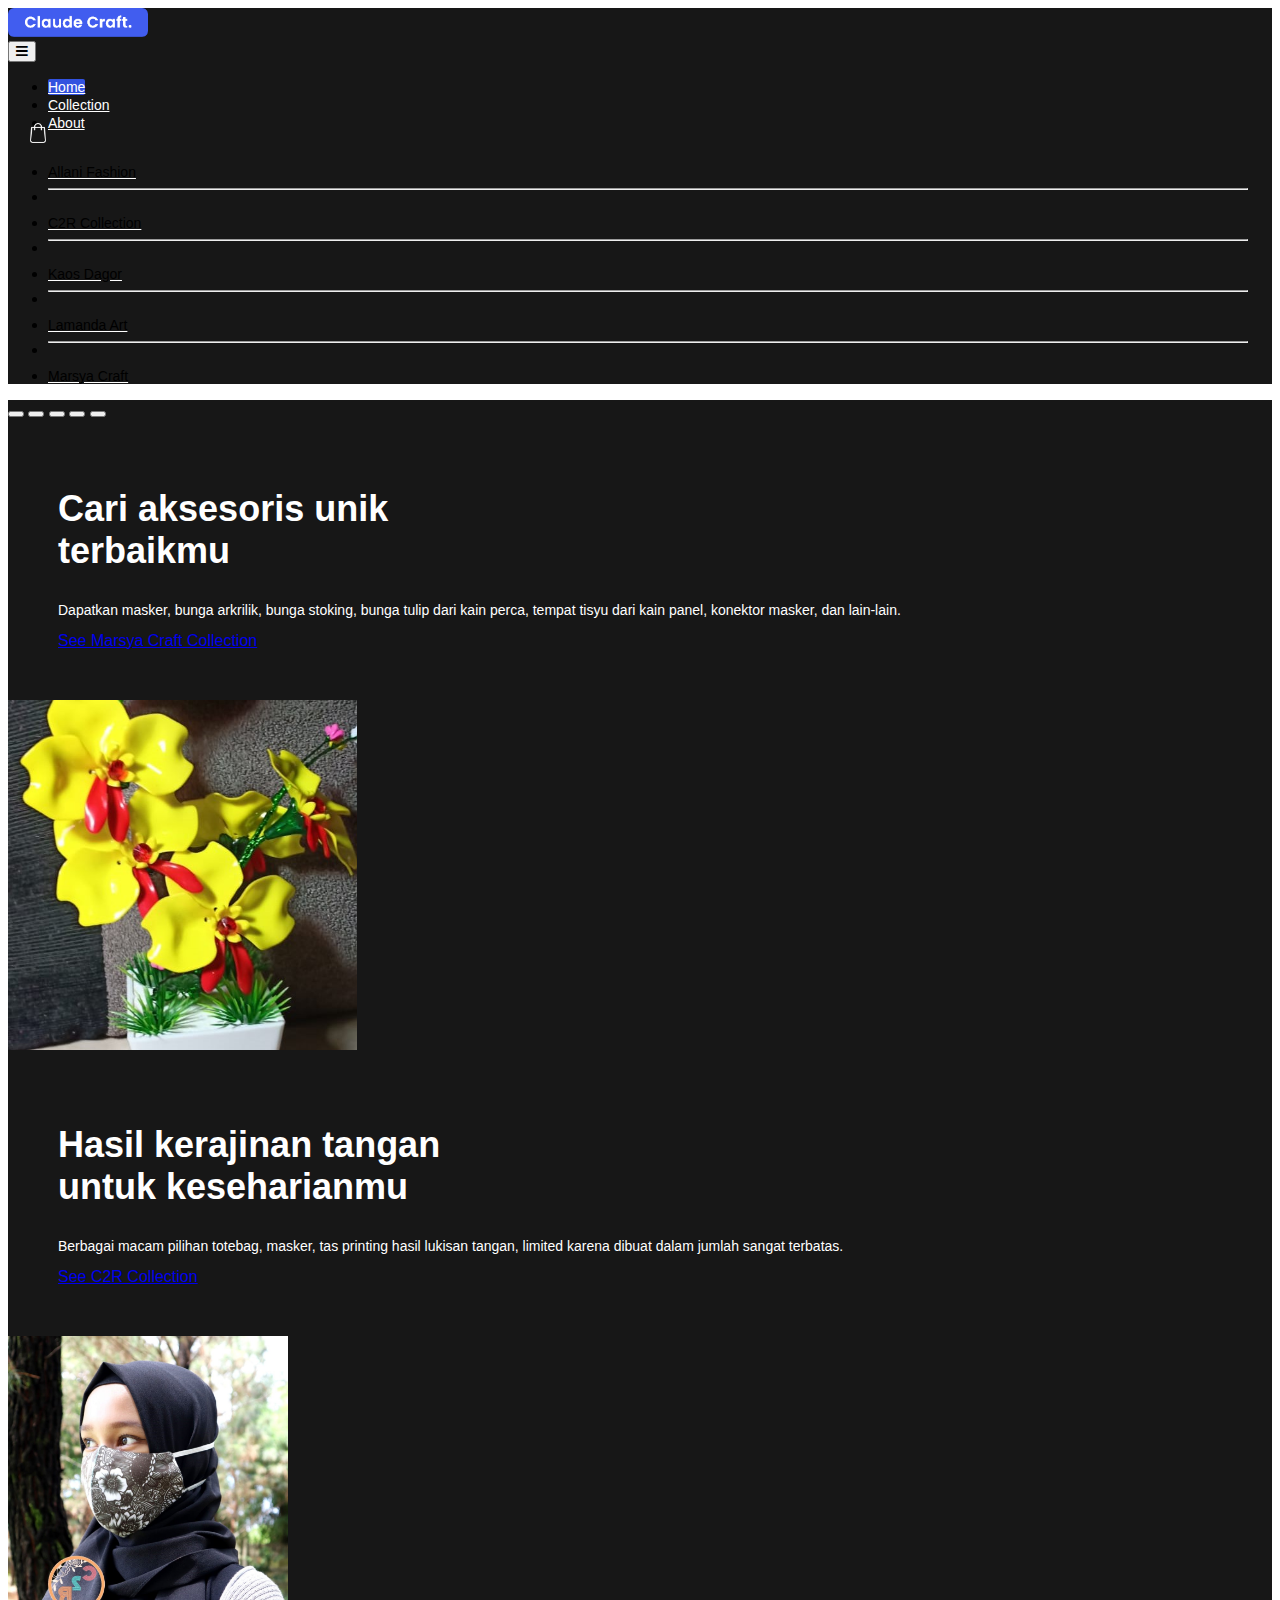
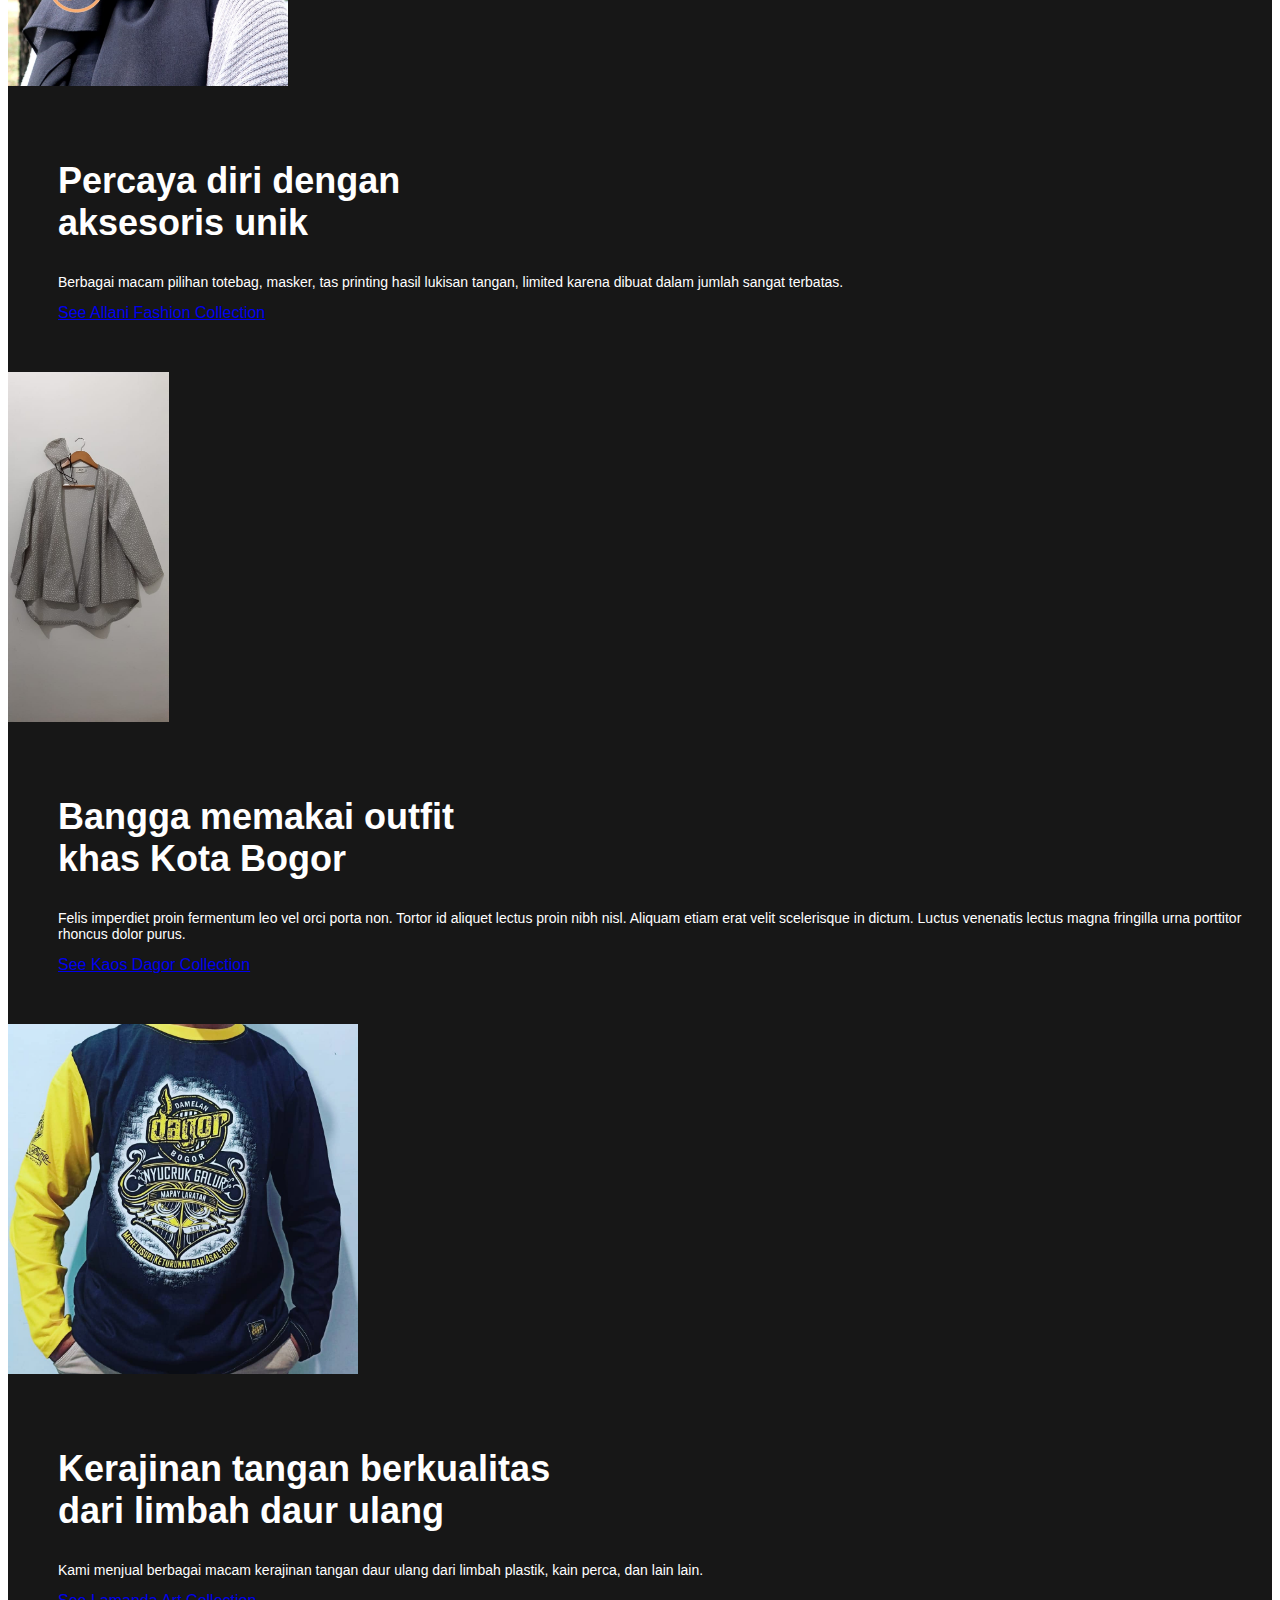
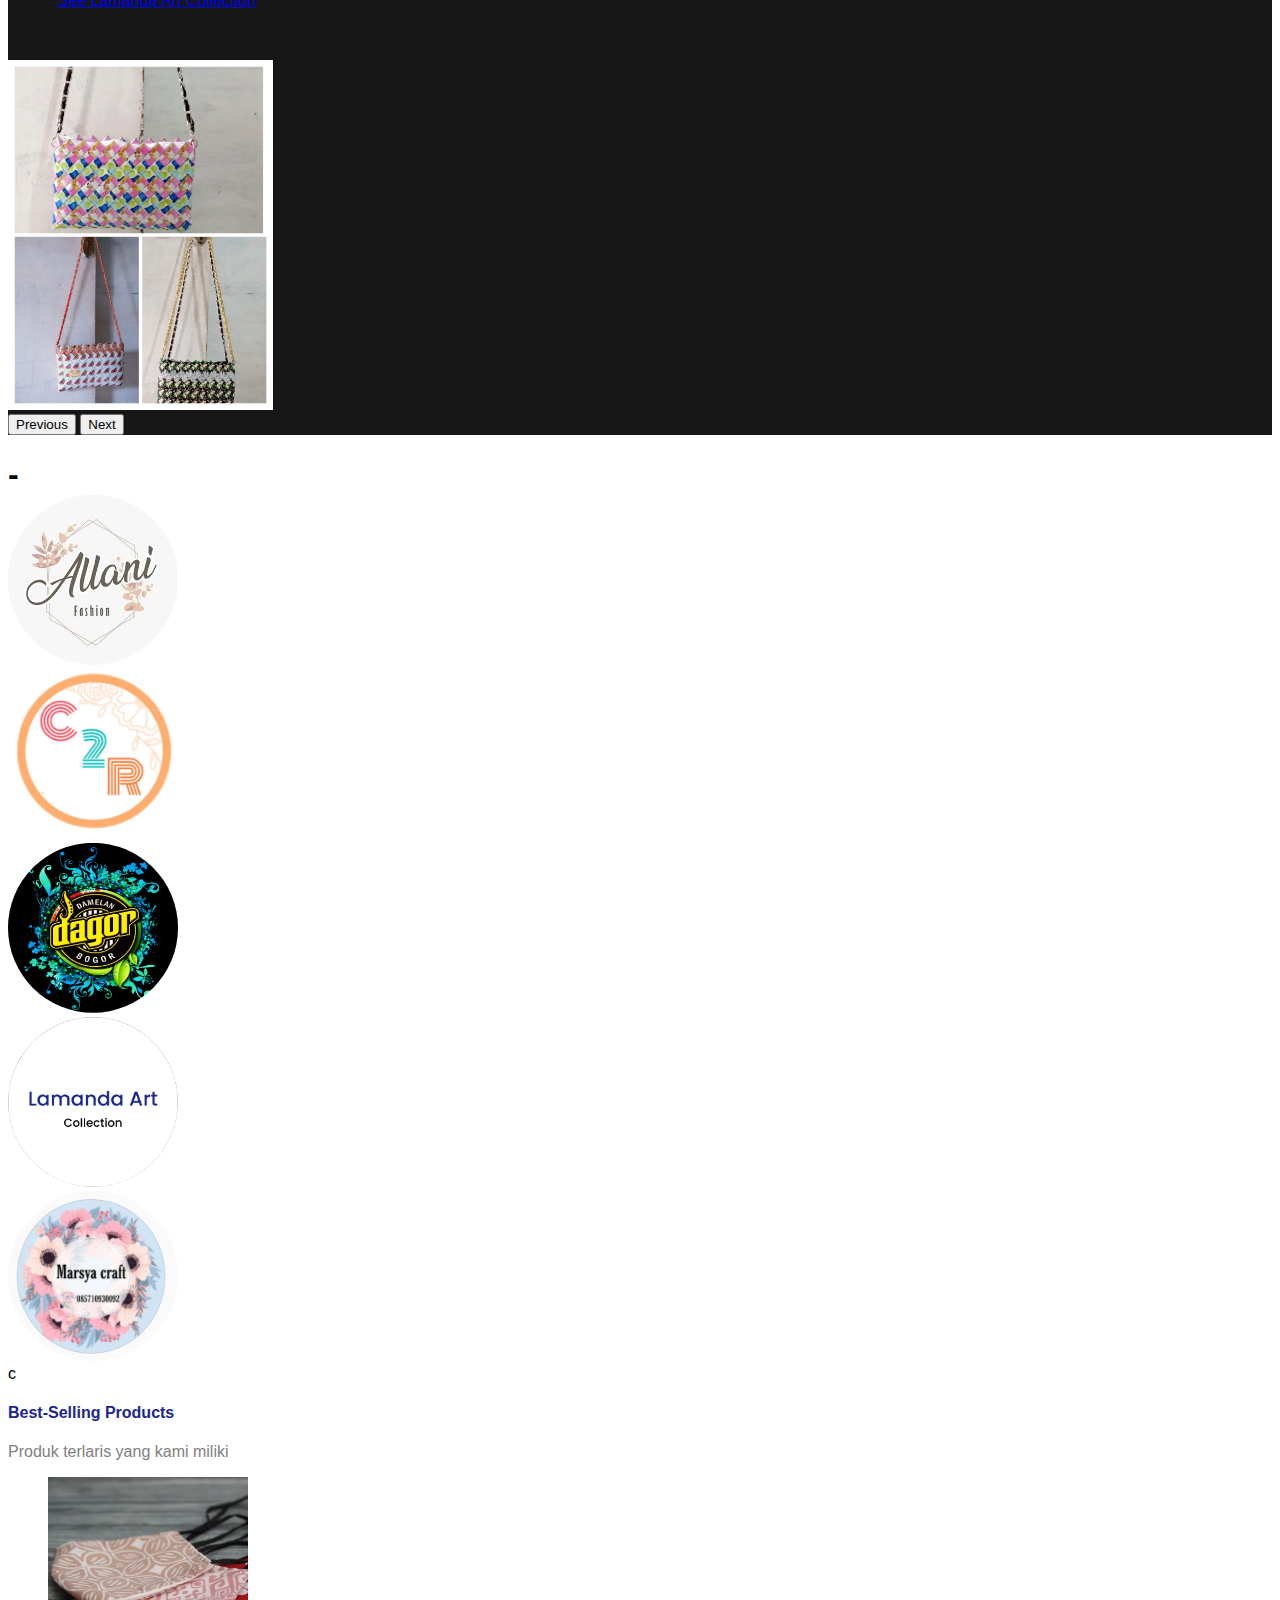
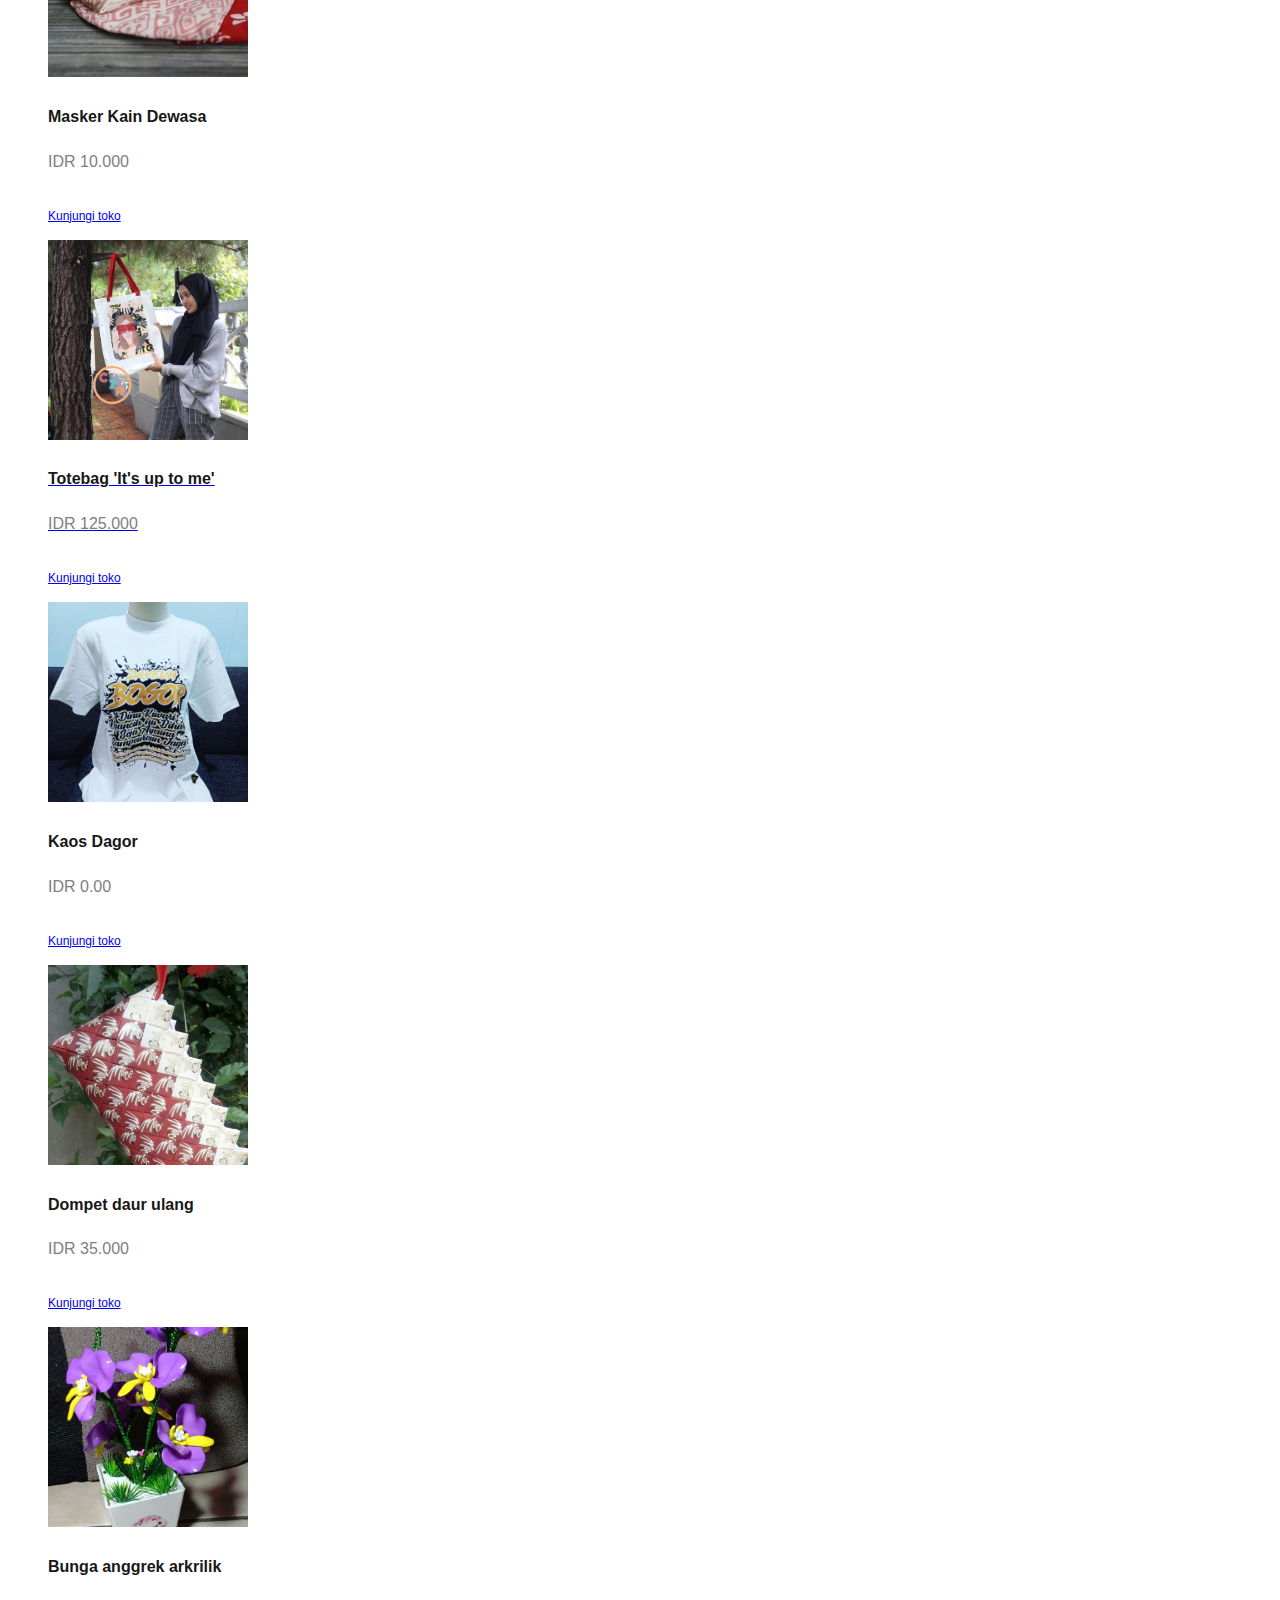
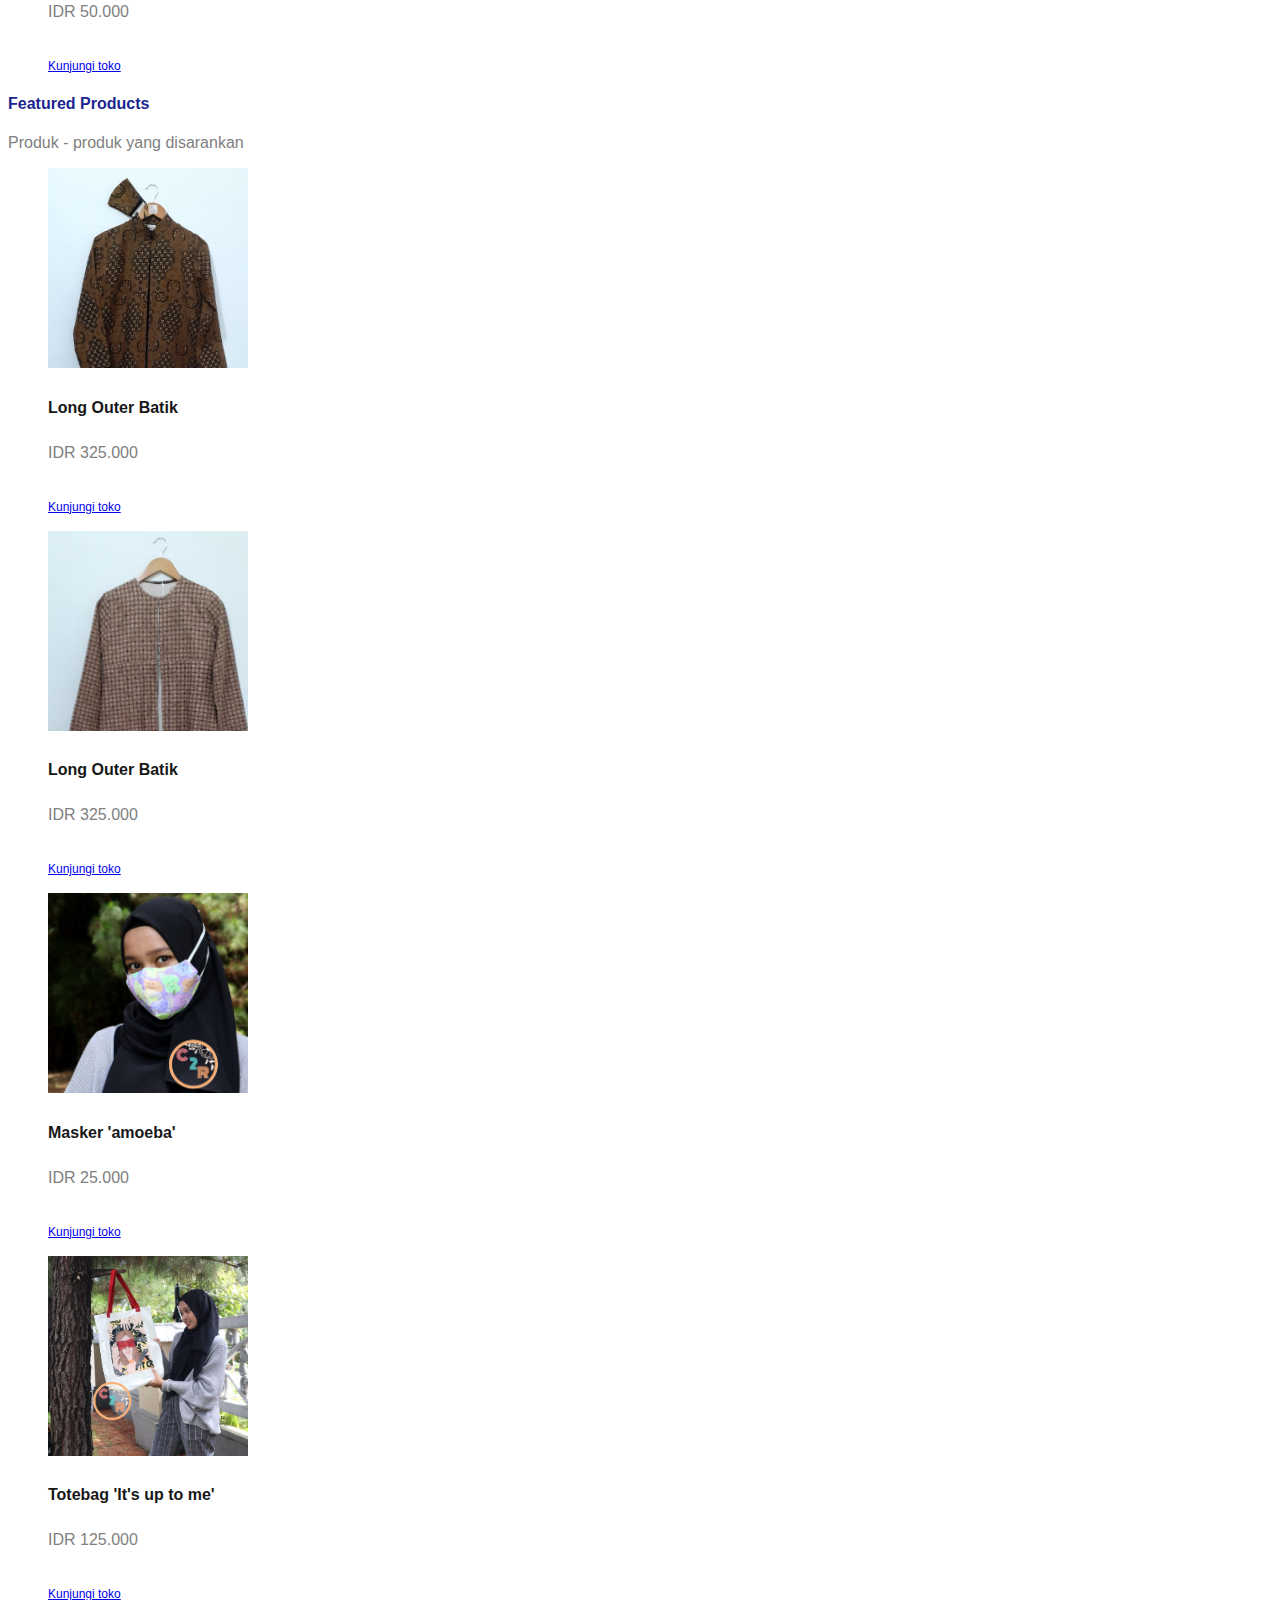
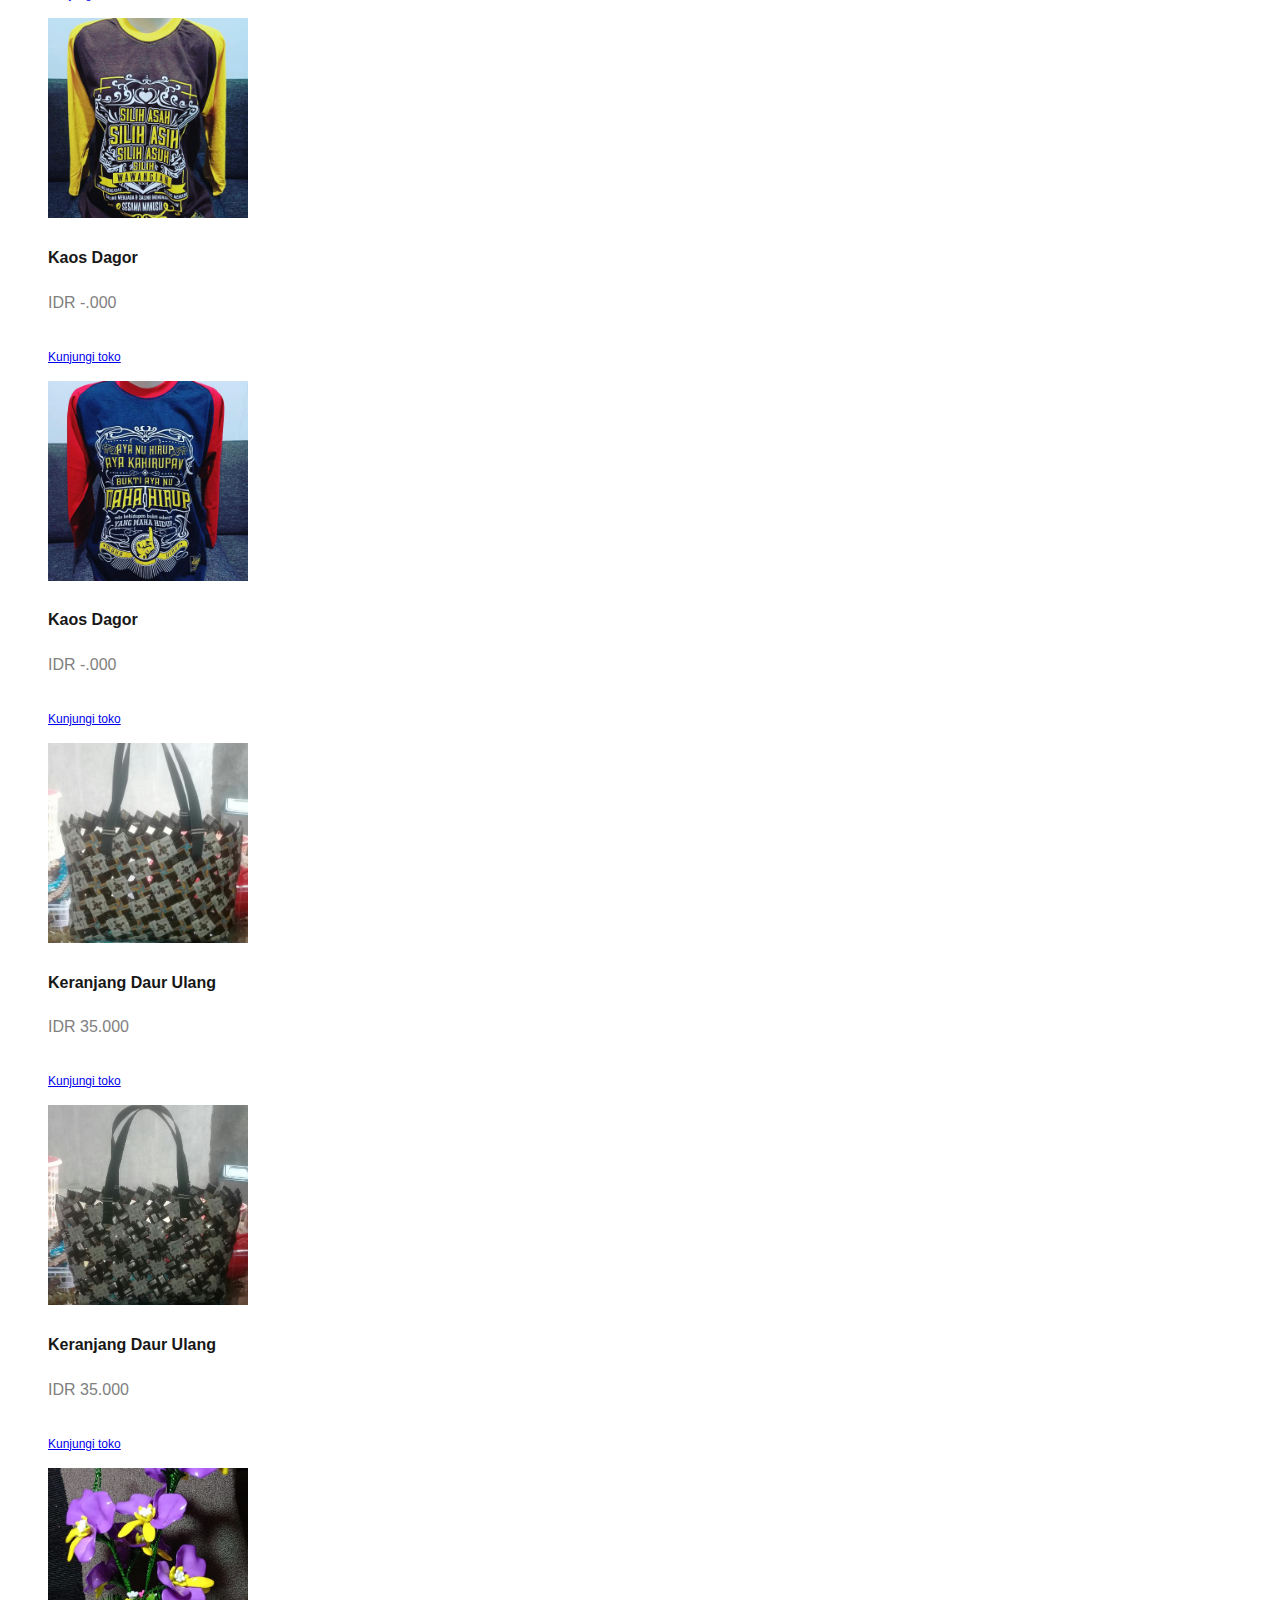
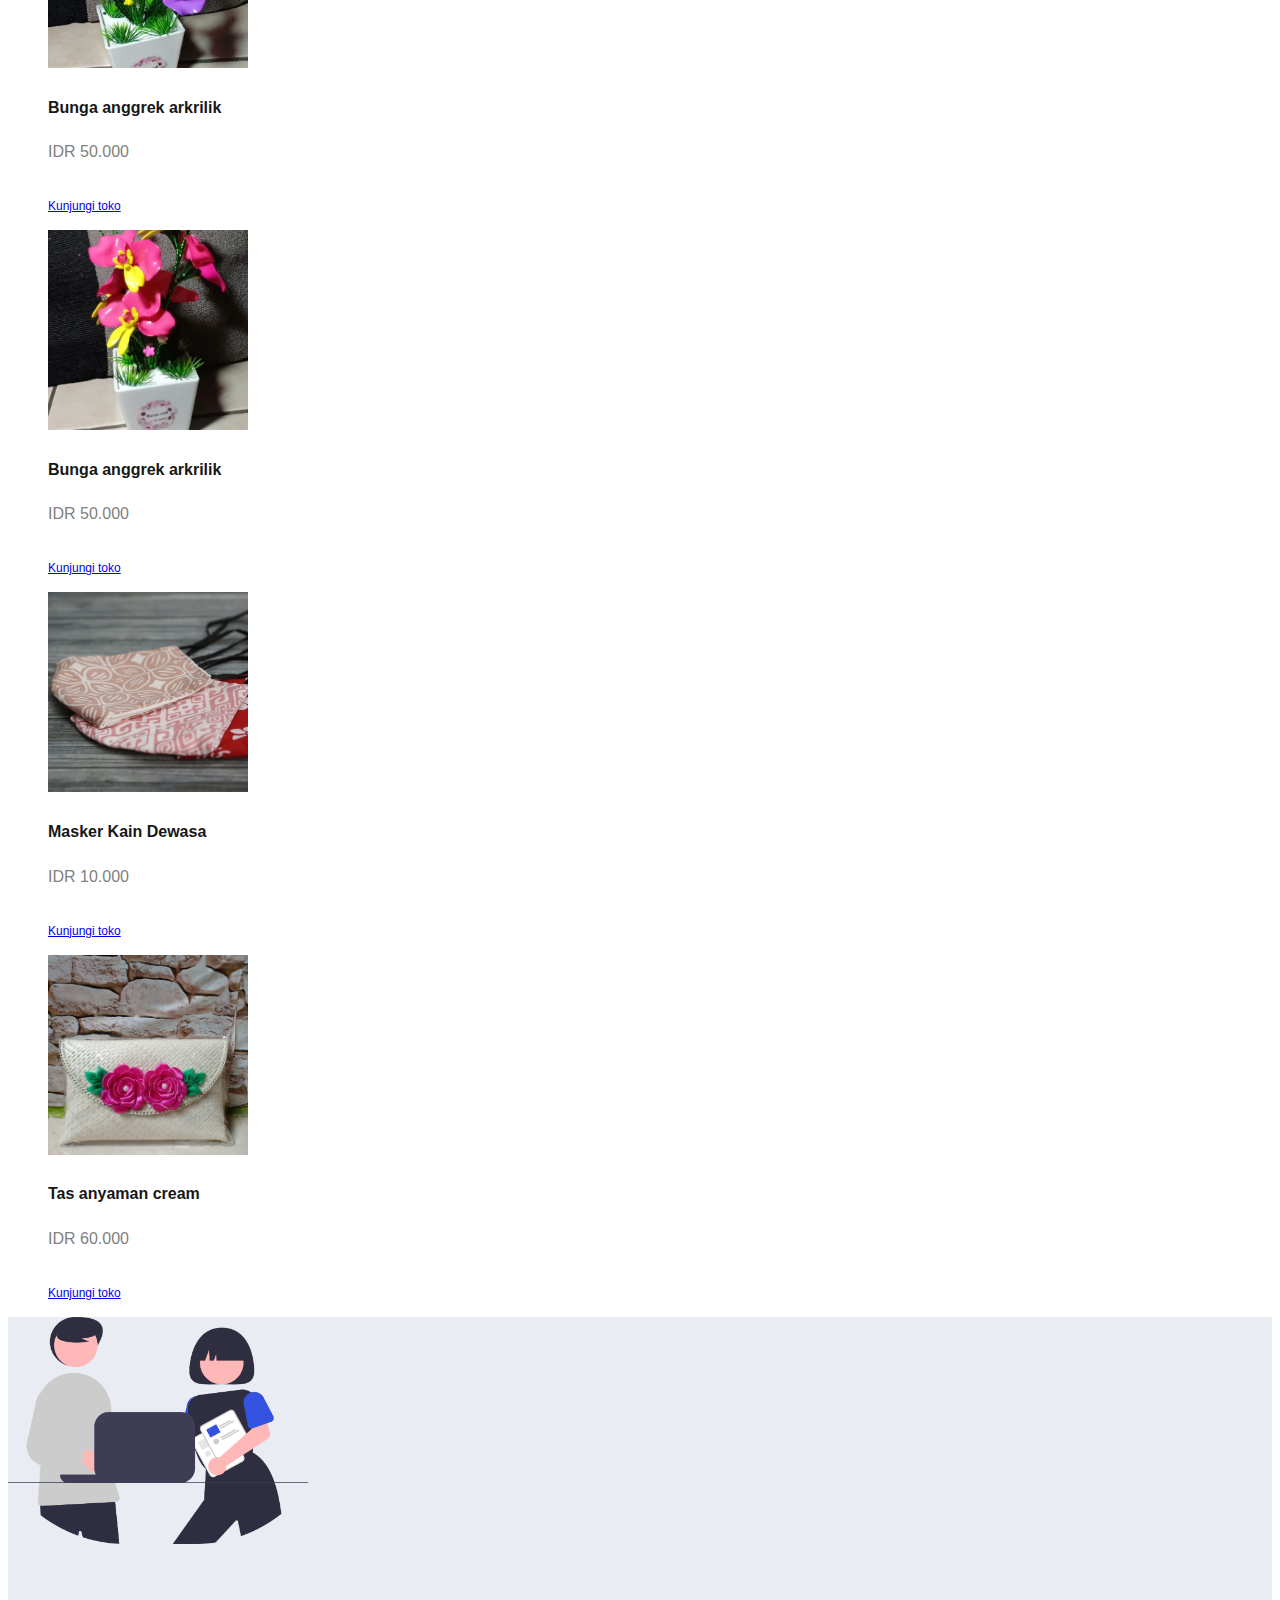
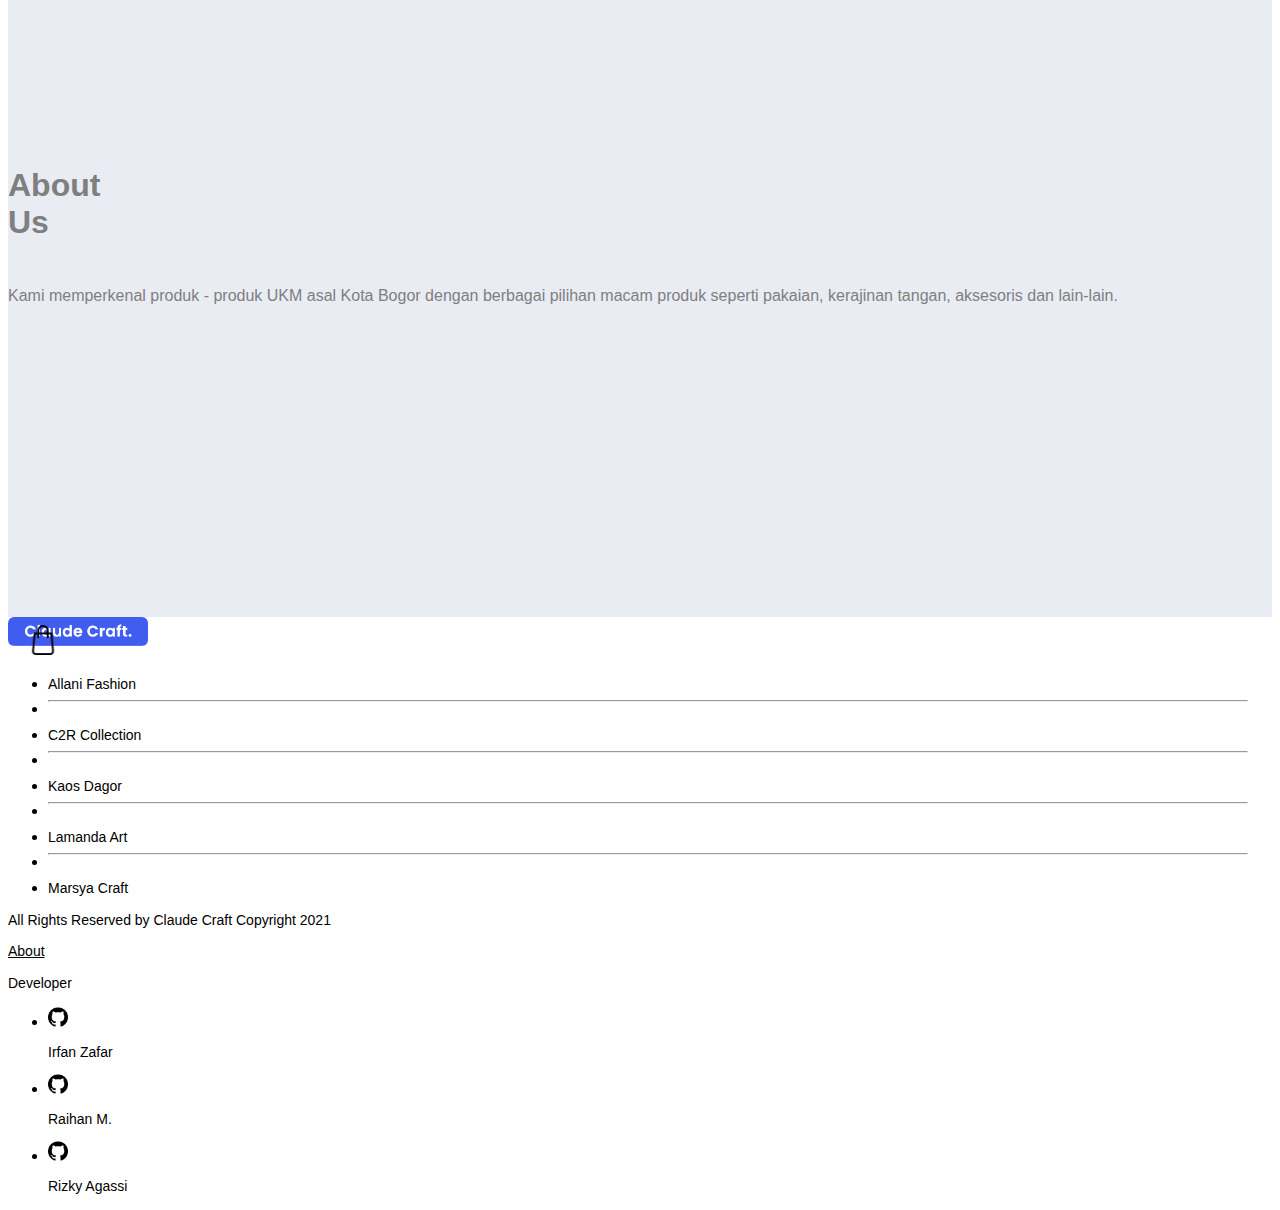
==== commit 88807af5: "Existing repo updated" ====
--- a/index.html
+++ b/index.html
@@ -244,6 +244,11 @@
             <figcaption class="figure-caption text-center">
               <h5>Masker Kain Dewasa</h5>
               <p>IDR 10.000</p>
+              <div class="desc-button d-flex justify-content-center" style="margin-top: 35px;">
+                <div class="text-start text-lg-start">
+                  <a href="collection-page-allanifashion.html" class="btn btn-primary" style="font-size: 12px;">Kunjungi toko</a>
+                </div>
+              </div>
             </figcaption>
           </figure>
         </div>
@@ -254,6 +259,11 @@
               <figcaption class="figure-caption text-center">
                 <h5>Totebag 'It's up to me'</h5>
                 <p>IDR 125.000</p>
+                <div class="desc-button d-flex justify-content-center" style="margin-top: 35px;">
+                  <div class="text-start text-lg-start">
+                    <a href="collection-page-c2r.html" class="btn btn-primary" style="font-size: 12px;">Kunjungi toko</a>
+                  </div>
+                </div>
               </figcaption>
             </figure>
           </a>
@@ -264,6 +274,11 @@
             <figcaption class="figure-caption text-center">
               <h5>Kaos Dagor</h5>
               <p>IDR 0.00</p>
+              <div class="desc-button d-flex justify-content-center" style="margin-top: 35px;">
+                <div class="text-start text-lg-start">
+                  <a href="collection-page-kaosdagor.html" class="btn btn-primary" style="font-size: 12px;">Kunjungi toko</a>
+                </div>
+              </div>
             </figcaption>
           </figure>
         </div>
@@ -271,8 +286,13 @@
           <figure class="figure">
             <img src="assets/product/best-selling/lamanda-art.png" width="200px" class="figure-img img-fluid" alt="...">
             <figcaption class="figure-caption text-center">
-              <h5>Dompet daur ulang mochaccino</h5>
+              <h5>Dompet daur ulang</h5>
               <p>IDR 35.000</p>
+              <div class="desc-button d-flex justify-content-center" style="margin-top: 35px;">
+                <div class="text-start text-lg-start">
+                  <a href="collection-page-lamandaart.html" class="btn btn-primary" style="font-size: 12px;">Kunjungi toko</a>
+                </div>
+              </div>
             </figcaption>
           </figure>
         </div>
@@ -280,8 +300,13 @@
           <figure class="figure">
             <img src="assets/product/best-selling/marsya-collection.jpeg" width="200px" class="figure-img img-fluid" alt="...">
             <figcaption class="figure-caption text-center">
-              <h5>Bunga anggrek arkrilik ungu</h5>
+              <h5>Bunga anggrek arkrilik</h5>
               <p>IDR 50.000</p>
+              <div class="desc-button d-flex justify-content-center" style="margin-top: 35px;">
+                <div class="text-start text-lg-start">
+                  <a href="collection-page-marsyacraft .html" class="btn btn-primary" style="font-size: 12px;">Kunjungi toko</a>
+                </div>
+              </div>
             </figcaption>
           </figure>
         </div>
@@ -300,12 +325,17 @@
         </div>
       </div>
       <div class="row">
-        <div class="col-6 col-sm-4 col-md-3 col-lg-2">
+        <div class="col-6 col-sm-4 col-md-3 col-lg-2 mb-5">
           <figure class="figure">
             <img src="assets/featured/1.jpeg" width="200px" class="figure-img img-fluid" alt="...">
             <figcaption class="figure-caption text-center">
               <h5>Long Outer Batik</h5>
               <p>IDR 325.000</p>
+              <div class="desc-button d-flex justify-content-center" style="margin-top: 35px;">
+                <div class="text-start text-lg-start">
+                  <a href="collection-page-allanifashion.html" class="btn btn-primary" style="font-size: 12px;">Kunjungi toko</a>
+                </div>
+              </div>
             </figcaption>
           </figure>
         </div>
@@ -315,6 +345,11 @@
             <figcaption class="figure-caption text-center">
               <h5>Long Outer Batik</h5>
               <p>IDR 325.000</p>
+              <div class="desc-button d-flex justify-content-center" style="margin-top: 35px;">
+                <div class="text-start text-lg-start">
+                  <a href="collection-page-allanifashion.html" class="btn btn-primary" style="font-size: 12px;">Kunjungi toko</a>
+                </div>
+              </div>
             </figcaption>
           </figure>
         </div>
@@ -324,6 +359,11 @@
             <figcaption class="figure-caption text-center">
               <h5>Masker 'amoeba'</h5>
               <p>IDR 25.000</p>
+              <div class="desc-button d-flex justify-content-center" style="margin-top: 35px;">
+                <div class="text-start text-lg-start">
+                  <a href="collection-page-c2r.html" class="btn btn-primary" style="font-size: 12px;">Kunjungi toko</a>
+                </div>
+              </div>
             </figcaption>
           </figure>
         </div>
@@ -333,6 +373,11 @@
             <figcaption class="figure-caption text-center">
               <h5>Totebag 'It's up to me'</h5>
               <p>IDR 125.000</p>
+              <div class="desc-button d-flex justify-content-center" style="margin-top: 35px;">
+                <div class="text-start text-lg-start">
+                  <a href="collection-page-c2r.html" class="btn btn-primary" style="font-size: 12px;">Kunjungi toko</a>
+                </div>
+              </div>
             </figcaption>
           </figure>
         </div>
@@ -342,6 +387,11 @@
             <figcaption class="figure-caption text-center">
               <h5>Kaos Dagor</h5>
               <p>IDR -.000</p>
+              <div class="desc-button d-flex justify-content-center" style="margin-top: 35px;">
+                <div class="text-start text-lg-start">
+                  <a href="collection-page-kaosdagor.html" class="btn btn-primary" style="font-size: 12px;">Kunjungi toko</a>
+                </div>
+              </div>
             </figcaption>
           </figure>
         </div>
@@ -351,6 +401,11 @@
             <figcaption class="figure-caption text-center">
               <h5>Kaos Dagor</h5>
               <p>IDR -.000</p>
+              <div class="desc-button d-flex justify-content-center" style="margin-top: 35px;">
+                <div class="text-start text-lg-start">
+                  <a href="collection-page-kaosdagor.html" class="btn btn-primary" style="font-size: 12px;">Kunjungi toko</a>
+                </div>
+              </div>
             </figcaption>
           </figure>
         </div>
@@ -358,8 +413,13 @@
           <figure class="figure">
             <img src="assets/featured/7.jpeg" width="200px" class="figure-img img-fluid" alt="...">
             <figcaption class="figure-caption text-center">
-              <h5>Keranjang Daur Ulang Kopi</h5>
+              <h5>Keranjang Daur Ulang</h5>
               <p>IDR 35.000</p>
+              <div class="desc-button d-flex justify-content-center" style="margin-top: 35px;">
+                <div class="text-start text-lg-start">
+                  <a href="collection-page-lamandaart.html" class="btn btn-primary" style="font-size: 12px;">Kunjungi toko</a>
+                </div>
+              </div>
             </figcaption>
           </figure>
         </div>
@@ -367,8 +427,13 @@
           <figure class="figure">
             <img src="assets/featured/8.jpeg" width="200px" class="figure-img img-fluid" alt="...">
             <figcaption class="figure-caption text-center">
-              <h5>Keranjang Daur Ulang Kopi Liong</h5>
+              <h5>Keranjang Daur Ulang</h5>
               <p>IDR 35.000</p>
+              <div class="desc-button d-flex justify-content-center" style="margin-top: 35px;">
+                <div class="text-start text-lg-start">
+                  <a href="collection-page-lamandaart.html" class="btn btn-primary" style="font-size: 12px;">Kunjungi toko</a>
+                </div>
+              </div>
             </figcaption>
           </figure>
         </div>
@@ -376,8 +441,13 @@
           <figure class="figure">
             <img src="assets/featured/9.jpeg" width="200px" class="figure-img img-fluid" alt="...">
             <figcaption class="figure-caption text-center">
-              <h5>Bunga anggrek arkrilik ungu</h5>
+              <h5>Bunga anggrek arkrilik</h5>
               <p>IDR 50.000</p>
+              <div class="desc-button d-flex justify-content-center" style="margin-top: 35px;">
+                <div class="text-start text-lg-start">
+                  <a href="collection-page-marsyacraft .html" class="btn btn-primary" style="font-size: 12px;">Kunjungi toko</a>
+                </div>
+              </div>
             </figcaption>
           </figure>
         </div>
@@ -385,8 +455,13 @@
           <figure class="figure">
             <img src="assets/featured/10.jpeg" width="200px" class="figure-img img-fluid" alt="...">
             <figcaption class="figure-caption text-center">
-              <h5>Bunga anggrek arkrilik violet</h5>
+              <h5>Bunga anggrek arkrilik</h5>
               <p>IDR 50.000</p>
+              <div class="desc-button d-flex justify-content-center" style="margin-top: 35px;">
+                <div class="text-start text-lg-start">
+                  <a href="collection-page-marsyacraft .html" class="btn btn-primary" style="font-size: 12px;">Kunjungi toko</a>
+                </div>
+              </div>
             </figcaption>
           </figure>
         </div>
@@ -396,6 +471,11 @@
             <figcaption class="figure-caption text-center">
               <h5>Masker Kain Dewasa</h5>
               <p>IDR 10.000</p>
+              <div class="desc-button d-flex justify-content-center" style="margin-top: 35px;">
+                <div class="text-start text-lg-start">
+                  <a href="collection-page-allanifashion.html" class="btn btn-primary" style="font-size: 12px;">Kunjungi toko</a>
+                </div>
+              </div>
             </figcaption>
           </figure>
         </div>
@@ -405,6 +485,11 @@
             <figcaption class="figure-caption text-center">
               <h5>Tas anyaman cream</h5>
               <p>IDR 60.000</p>
+              <div class="desc-button d-flex justify-content-center" style="margin-top: 35px;">
+                <div class="text-start text-lg-start">
+                  <a href="collection-page-marsyacraft .html" class="btn btn-primary" style="font-size: 12px;">Kunjungi toko</a>
+                </div>
+              </div>
             </figcaption>
           </figure>
         </div>
@@ -425,7 +510,7 @@
         <div class="col-12 col-lg-6 d-flex justify-content-center align-items-center mt-3" style="height: 50vh;">
           <div>
             <h1>About <br> Us</h1>
-            <p>Kami memperkenal produk - produk UKM asal Kota Bogor dengan berbagai pilihan macam produk seperti pakaian, kerajinan tangan, kasesoris dan lain-lain. </p>
+            <p>Kami memperkenal produk - produk UKM asal Kota Bogor dengan berbagai pilihan macam produk seperti pakaian, kerajinan tangan, aksesoris dan lain-lain. </p>
           </div>
         </div>
       </div>
--- a/style/style.css
+++ b/style/style.css
@@ -200,24 +200,24 @@
 }
 /* End of Features */
 
-/* Product Description */
-.content,.content-42,.content-43 {
+/* Product Description-1 */
+.content-11,.content-12,.content-13, .content-14, .content-15, .content-16 {
   position: fixed;
   top: 50%;
   left: 50%;
   transform: translate(-50%, -50%);
 }
 
-.desc-button h6, .desc-button-42 h6, .desc-button-43 h6 {
+.desc-button-11 h6, .desc-button-12 h6, .desc-button-13 h6, .desc-button-14 h6, .desc-button-15 h6, .desc-button-16 h6 {
   font-size: 14px;
   margin: 1px 0 0 0;
 }
 
-#click, #click-42, #click-43 {
+#click-11, #click-12, #click-13, #click-14, #click-15, #click-16 {
   display: none;
 }
 
-.click-me, .click-me-42, .click-me-43 {
+.click-me-11, .click-me-12, .click-me-13, .click-me-14, .click-me-15, .click-me-16 {
   display: block;
   width: 100px;
   height: 20px;
@@ -231,11 +231,11 @@
   transition: .5s;
 }
 
-.click-me:hover, .click-me-42:hover, .click-me-43:hover {
+.click-me-11:hover, .click-me-12:hover, .click-me-13:hover, .click-me-14:hover, .click-me-15:hover, .click-me-16:hover {
   background: #3252DF;
 }
 
-.content, .content-42, .content-43 {
+.content-11, .content-12, .content-13, .content-14, .content-15, .content-16 {
   opacity: 0;
   visibility: hidden;
   width: 425px;
@@ -246,7 +246,173 @@
   box-shadow: 0 2px 12px 0 rgba(0, 0, 0, .4);
 }
 
-#click:checked ~ .content, #click-42:checked ~ .content-42, #click-43:checked ~ .content-43 {
+#click-11:checked ~ .content-11, #click-12:checked ~ .content-12, #click-13:checked ~ .content-13, #click-14:checked ~ .content-14, #click-15:checked ~ .content-15, #click-16:checked ~ .content-16 {
+  opacity: 1;
+  visibility: visible;
+}
+
+
+.header {
+  height: 68px;
+  background: #3252DF;
+  overflow: hidden;
+  border-top-left-radius: 10px;
+  border-top-right-radius: 10px;
+}
+
+.action-button {
+  position: absolute;
+  bottom: 15px;
+  right: 20px;
+}
+
+.close-btn {
+  margin: 0 20px 0 0;
+  padding: 5px 10px 5px 10px;
+  max-height: 38px;
+  border: 1px solid #3252DF;
+  border-radius: 3px;
+  color: #3252DF;
+  font-size: 18px;
+  cursor: pointer;
+}
+
+.close-btn:hover {
+  background-color: #3252DF;
+  color: white;
+}
+/* Product Description-1 */
+
+/* Product Description-2 */
+.content-21,.content-22,.content-23, .content-24, .content-25, .content-26 {
+  position: fixed;
+  top: 50%;
+  left: 50%;
+  transform: translate(-50%, -50%);
+}
+
+.desc-button-21 h6, .desc-button-22 h6, .desc-button-23 h6, .desc-button-24 h6, .desc-button-25 h6, .desc-button-26 h6 {
+  font-size: 14px;
+  margin: 1px 0 0 0;
+}
+
+#click-21, #click-22, #click-23, #click-24, #click-25, #click-26 {
+  display: none;
+}
+
+.click-me-21, .click-me-22, .click-me-23, .click-me-24, .click-me-25, .click-me-26 {
+  display: block;
+  width: 100px;
+  height: 20px;
+  background-color: #3252DF;
+  color: white;
+  text-align: center;
+  font-size: 22px;
+  line-height: 50px;
+  border-radius: 3px;
+  cursor: pointer;
+  transition: .5s;
+}
+
+.click-me-21:hover, .click-me-22:hover, .click-me-23:hover, .click-me-24:hover, .click-me-25:hover, .click-me-26:hover {
+  background: #3252DF;
+}
+
+.content-21, .content-22, .content-23, .content-24, .content-25, .content-26 {
+  opacity: 0;
+  visibility: hidden;
+  width: 425px;
+  height: 550px;
+  background: white;
+  border-radius: 10px;
+  transition: .3s ease-in;
+  box-shadow: 0 2px 12px 0 rgba(0, 0, 0, .4);
+}
+
+#click-21:checked ~ .content-21, #click-22:checked ~ .content-22, #click-23:checked ~ .content-23, #click-24:checked ~ .content-24, #click-25:checked ~ .content-25, #click-26:checked ~ .content-26 {
+  opacity: 1;
+  visibility: visible;
+}
+
+
+.header {
+  height: 68px;
+  background: #3252DF;
+  overflow: hidden;
+  border-top-left-radius: 10px;
+  border-top-right-radius: 10px;
+}
+
+.action-button {
+  position: absolute;
+  bottom: 15px;
+  right: 20px;
+}
+
+.close-btn {
+  margin: 0 20px 0 0;
+  padding: 5px 10px 5px 10px;
+  max-height: 38px;
+  border: 1px solid #3252DF;
+  border-radius: 3px;
+  color: #3252DF;
+  font-size: 18px;
+  cursor: pointer;
+}
+
+.close-btn:hover {
+  background-color: #3252DF;
+  color: white;
+}
+/* Product Description */
+
+/* Product Description */
+.content,.content-42,.content-43, .content-44,.content-45 {
+  position: fixed;
+  top: 50%;
+  left: 50%;
+  transform: translate(-50%, -50%);
+}
+
+.desc-button h6, .desc-button-42 h6, .desc-button-43 h6, .desc-button-44 h6, .desc-button-45 h6 {
+  font-size: 14px;
+  margin: 1px 0 0 0;
+}
+
+#click, #click-42, #click-43, #click-44, #click-45 {
+  display: none;
+}
+
+.click-me, .click-me-42, .click-me-43, .click-me-44, .click-me-45 {
+  display: block;
+  width: 100px;
+  height: 20px;
+  background-color: #3252DF;
+  color: white;
+  text-align: center;
+  font-size: 22px;
+  line-height: 50px;
+  border-radius: 3px;
+  cursor: pointer;
+  transition: .5s;
+}
+
+.click-me:hover, .click-me-42:hover, .click-me-43:hover, .click-me-44:hover, .click-me-45:hover {
+  background: #3252DF;
+}
+
+.content, .content-42, .content-43, .content-44, .content-45 {
+  opacity: 0;
+  visibility: hidden;
+  width: 425px;
+  height: 550px;
+  background: white;
+  border-radius: 10px;
+  transition: .3s ease-in;
+  box-shadow: 0 2px 12px 0 rgba(0, 0, 0, .4);
+}
+
+#click:checked ~ .content, #click-42:checked ~ .content-42, #click-43:checked ~ .content-43, #click-44:checked ~ .content-44, #click-45:checked ~ .content-45 {
   opacity: 1;
   visibility: visible;
 }
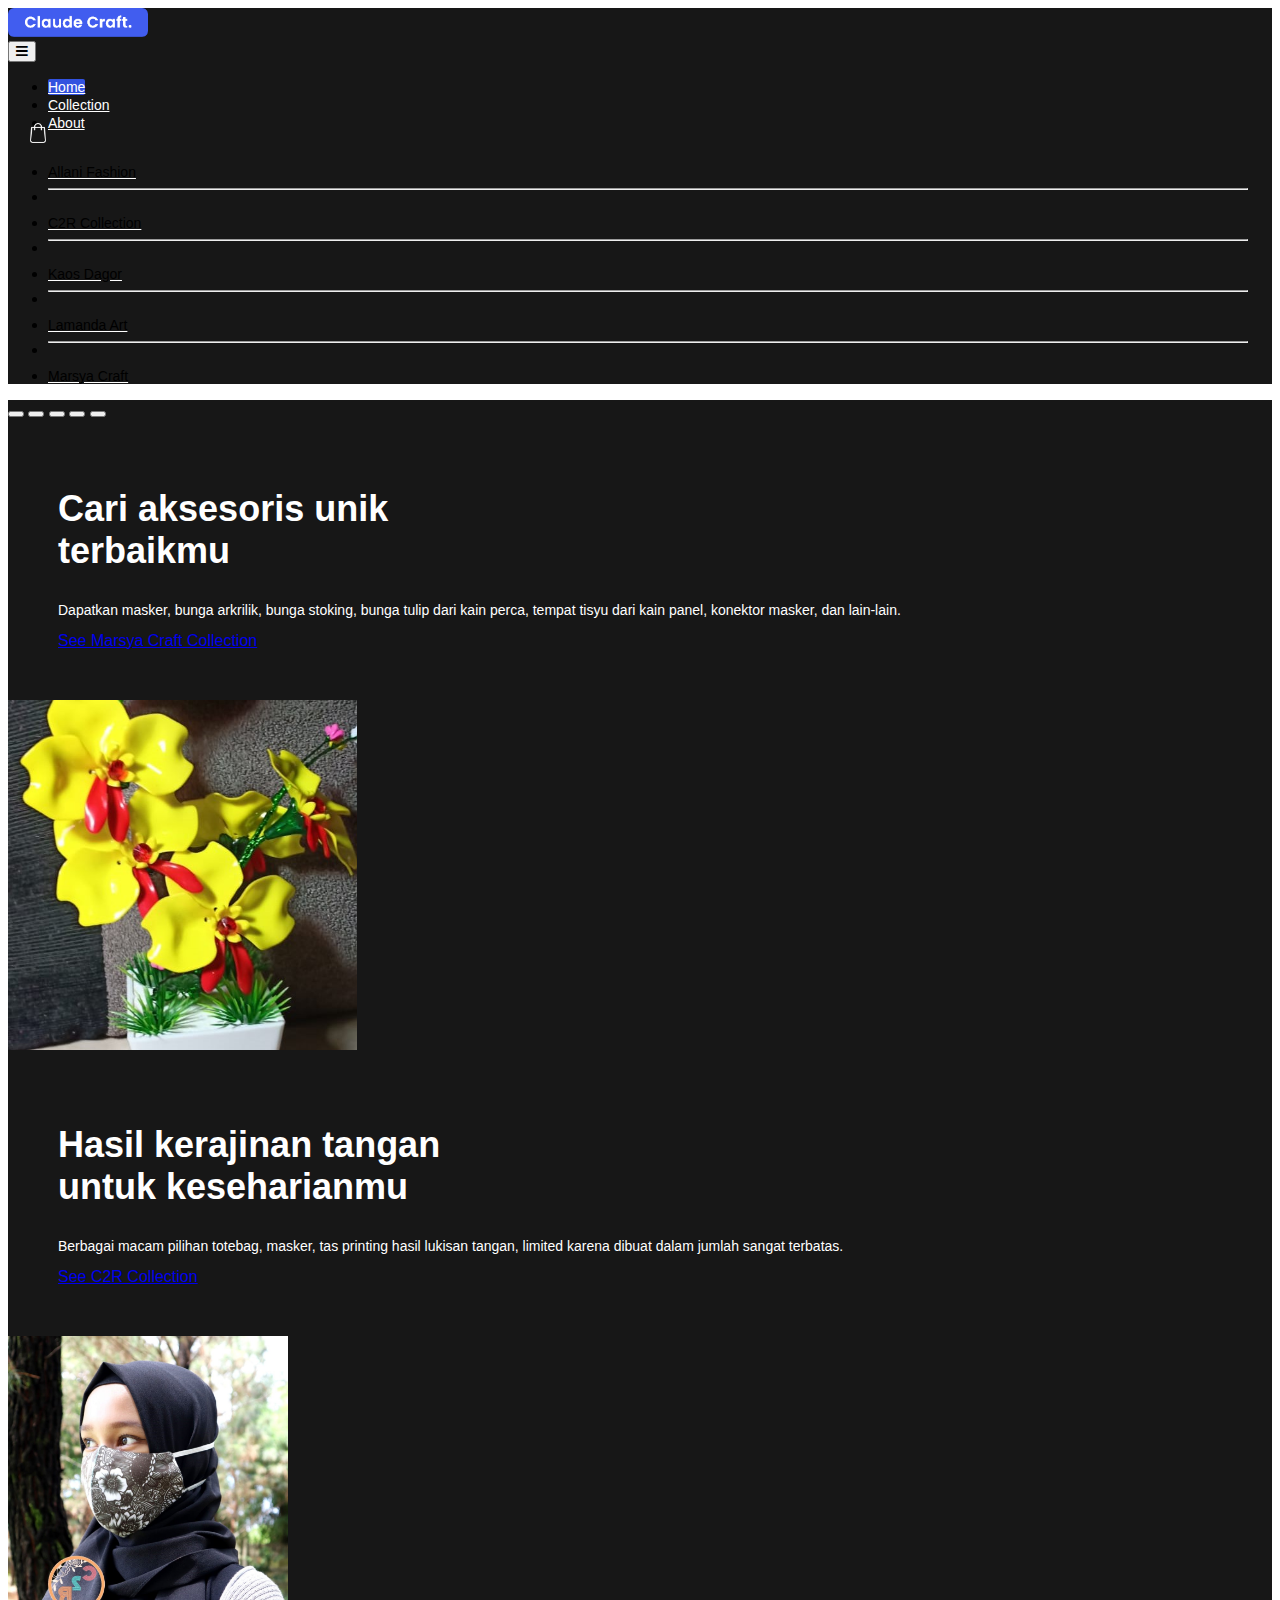
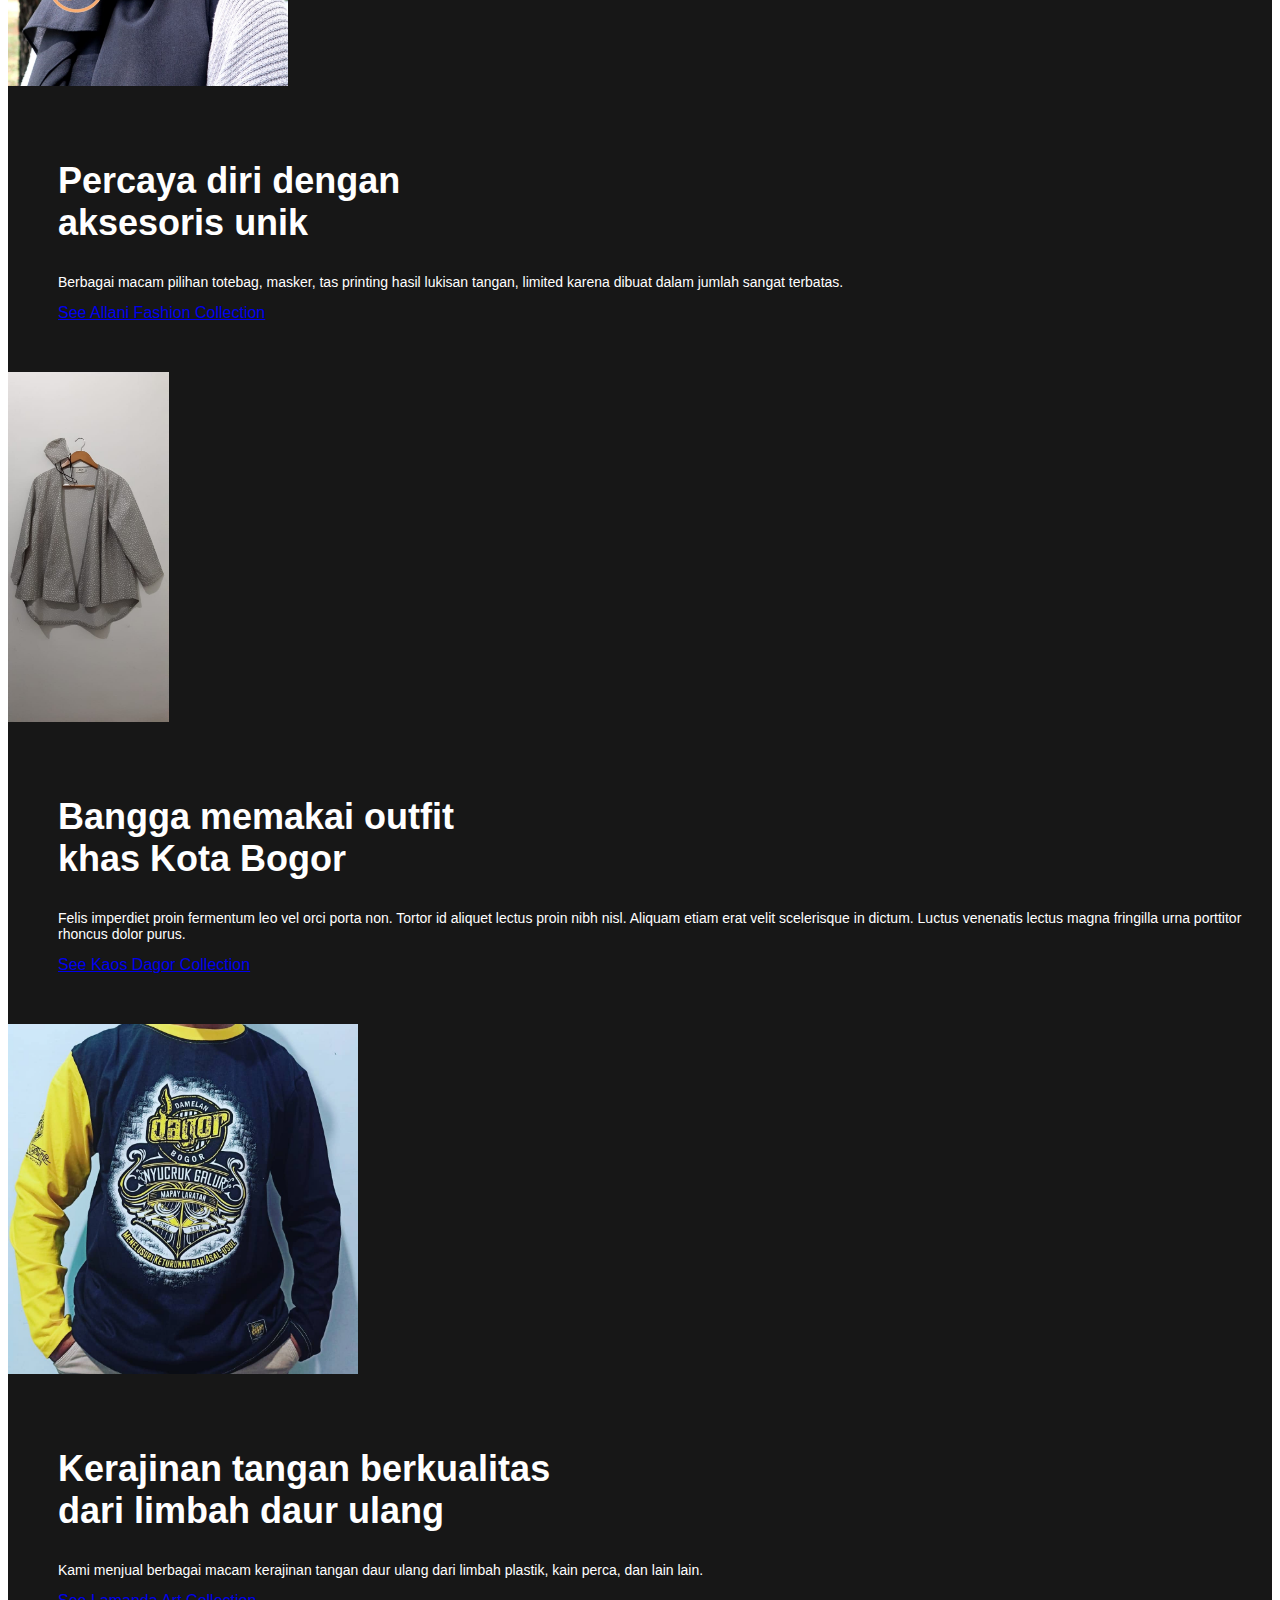
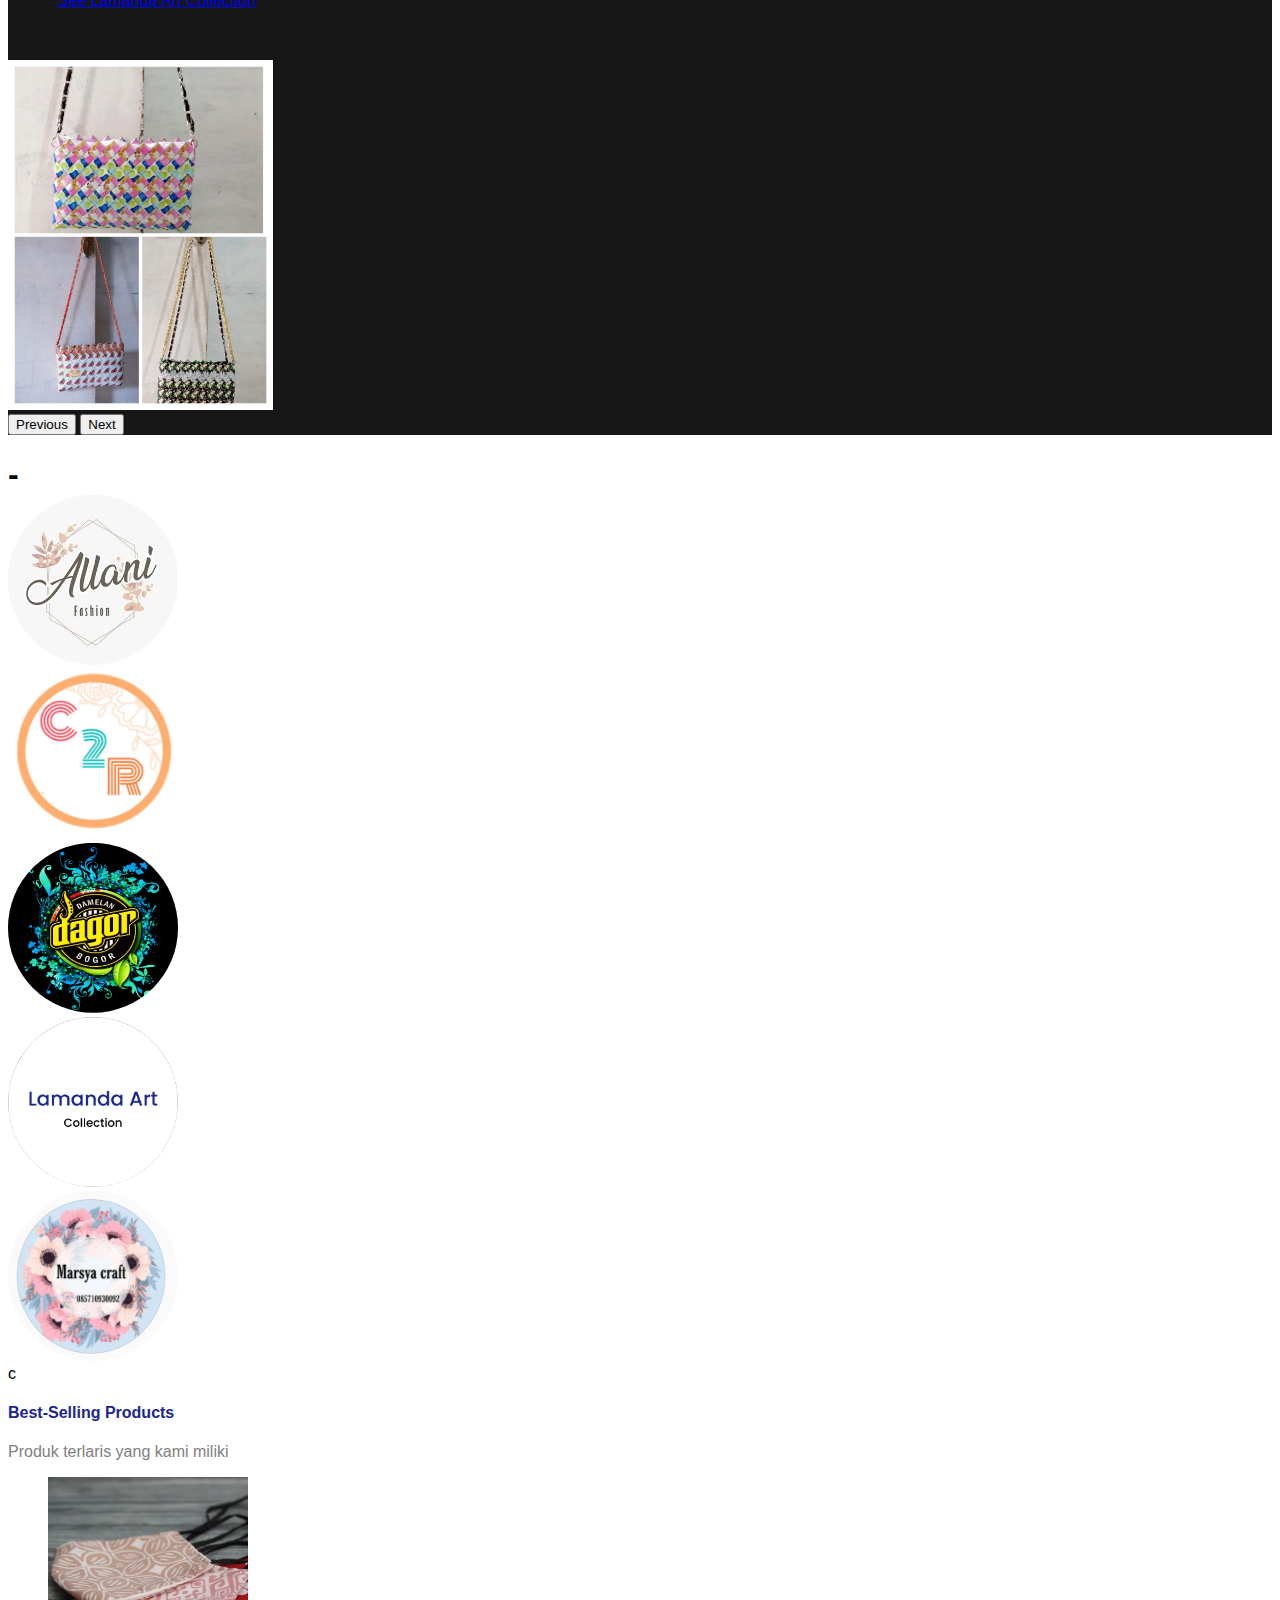
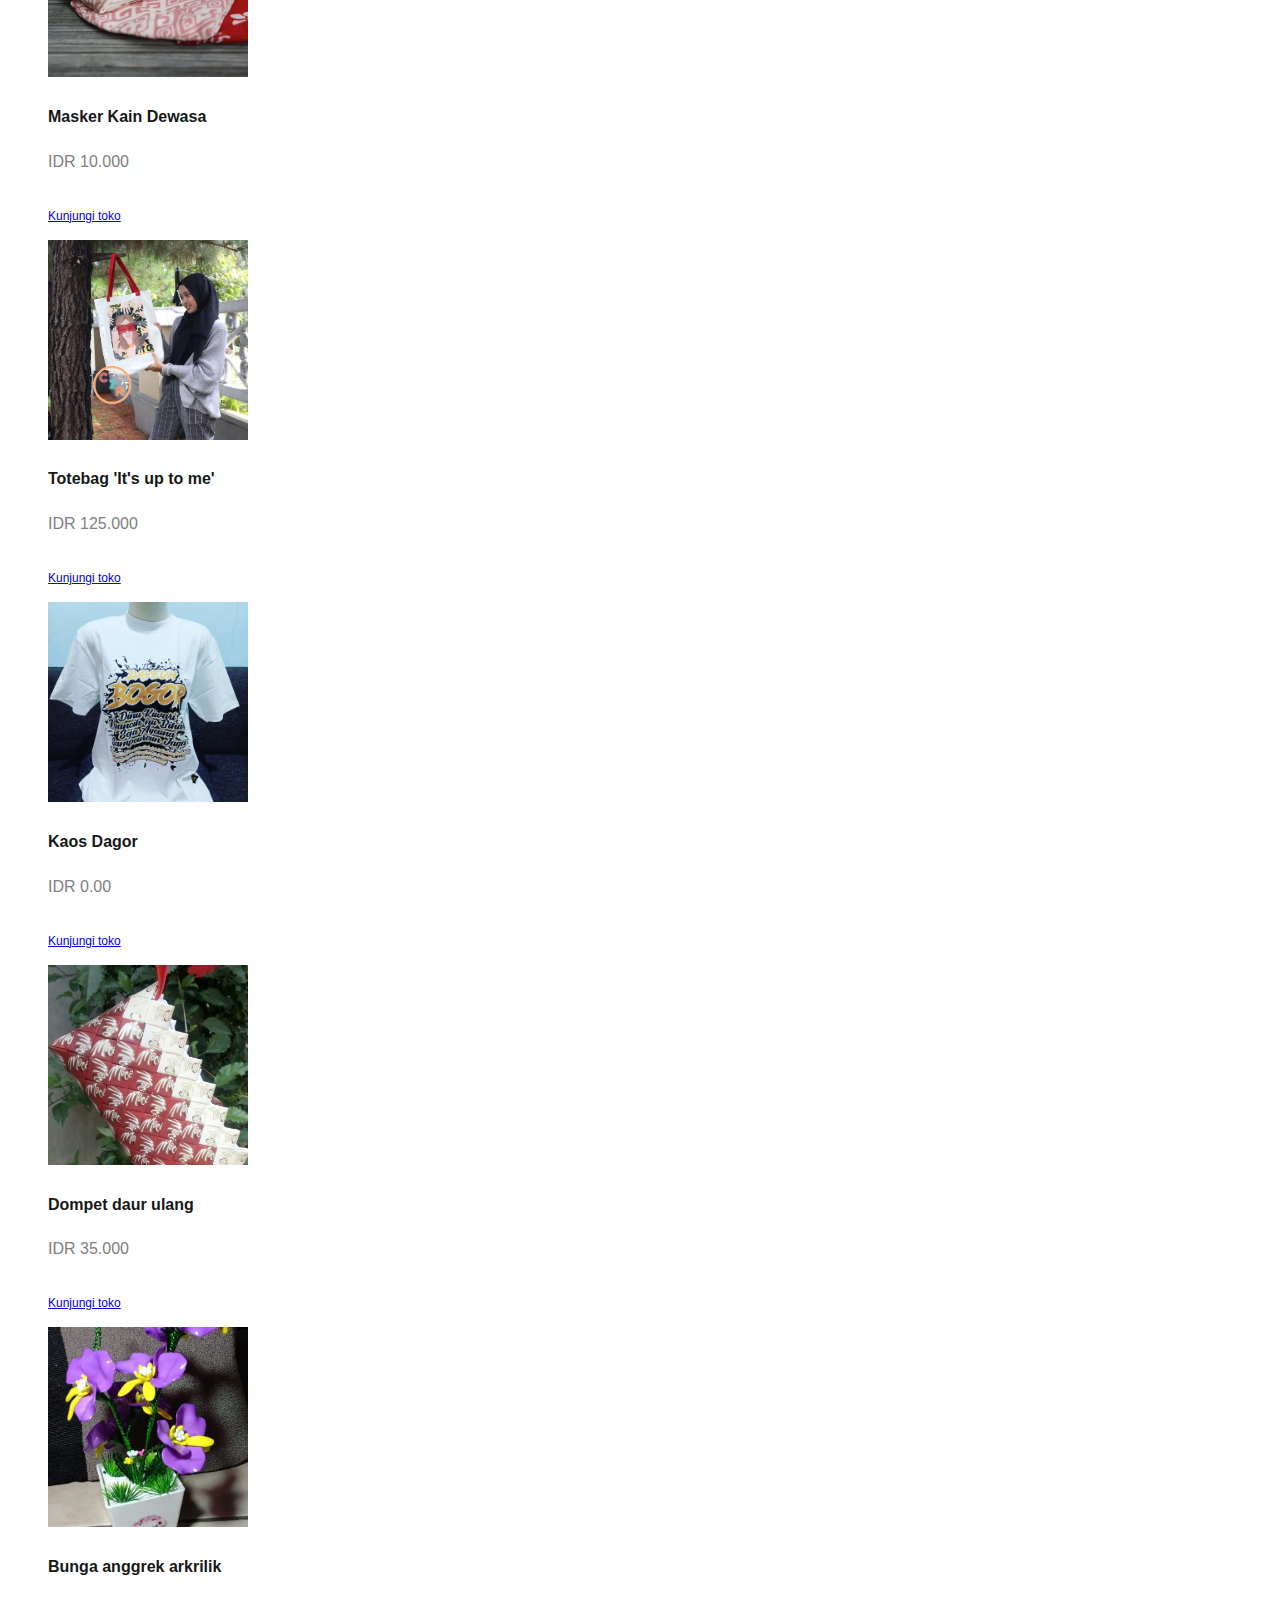
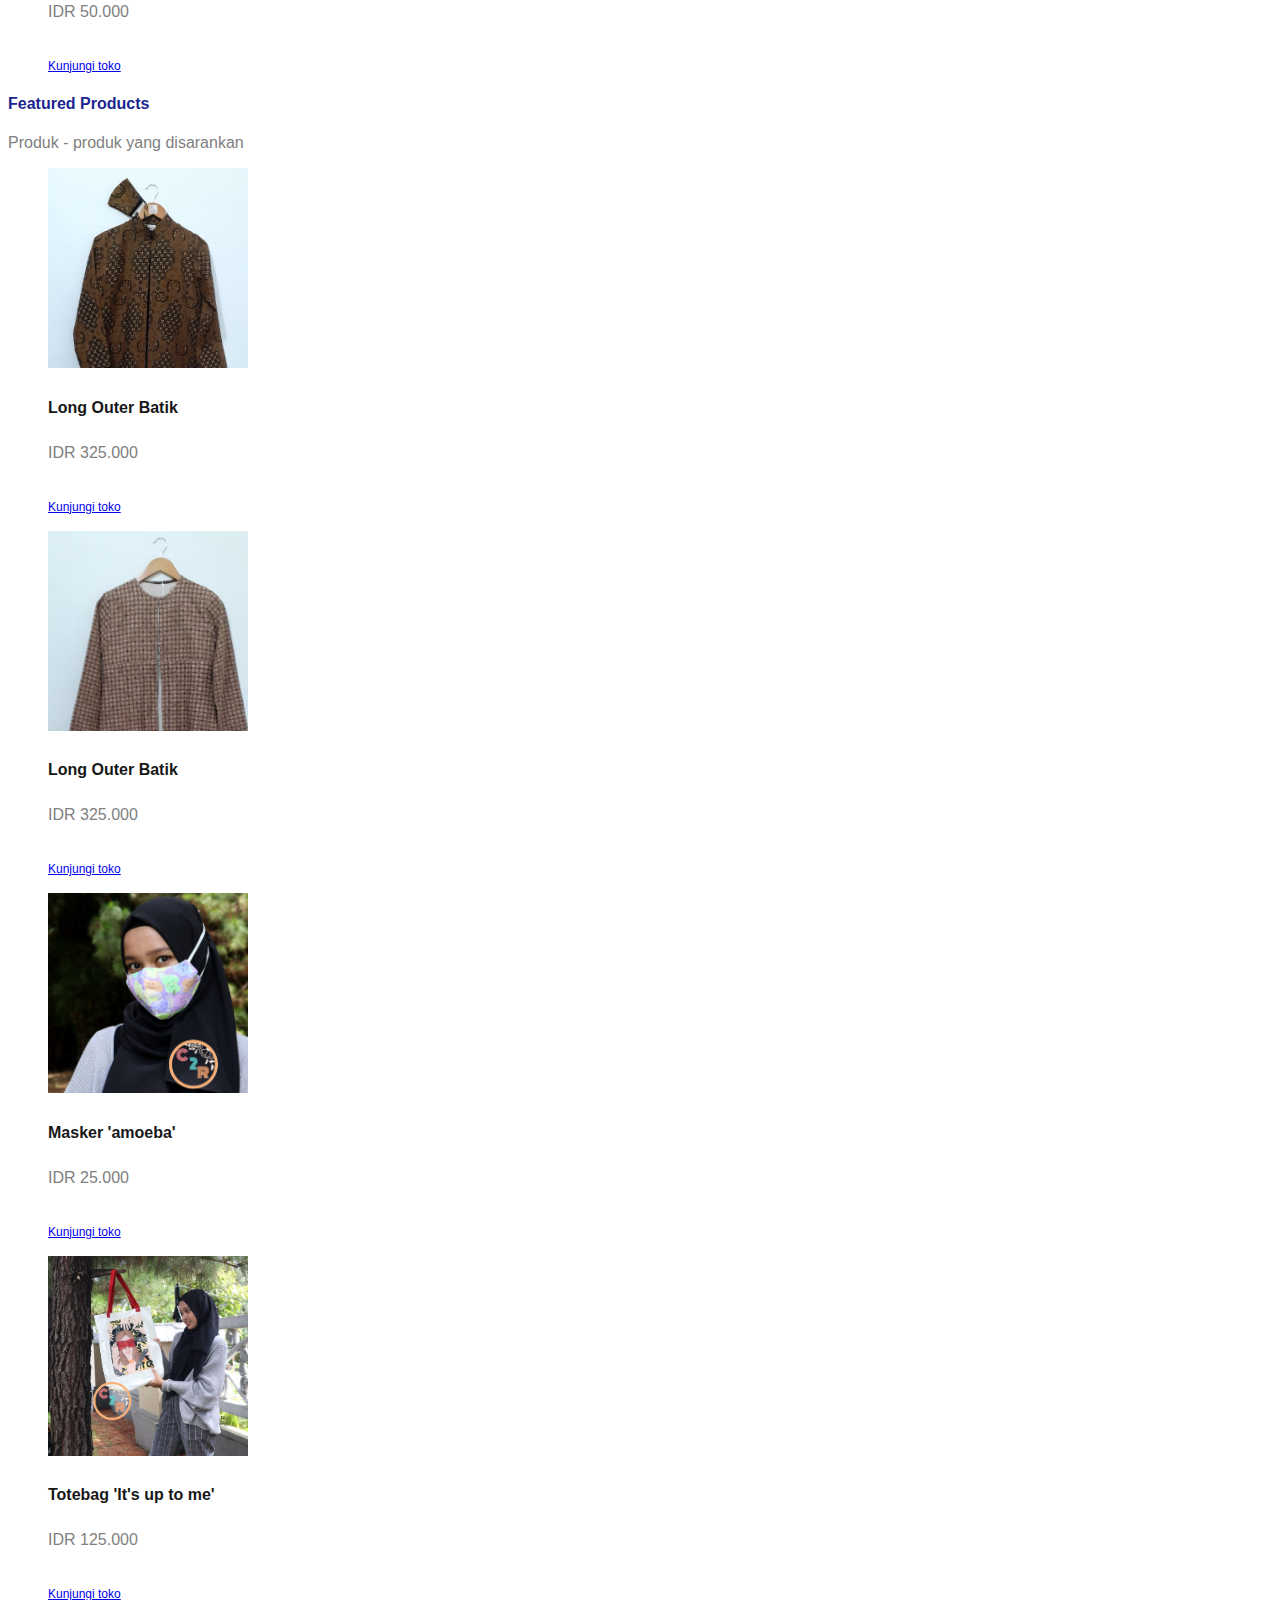
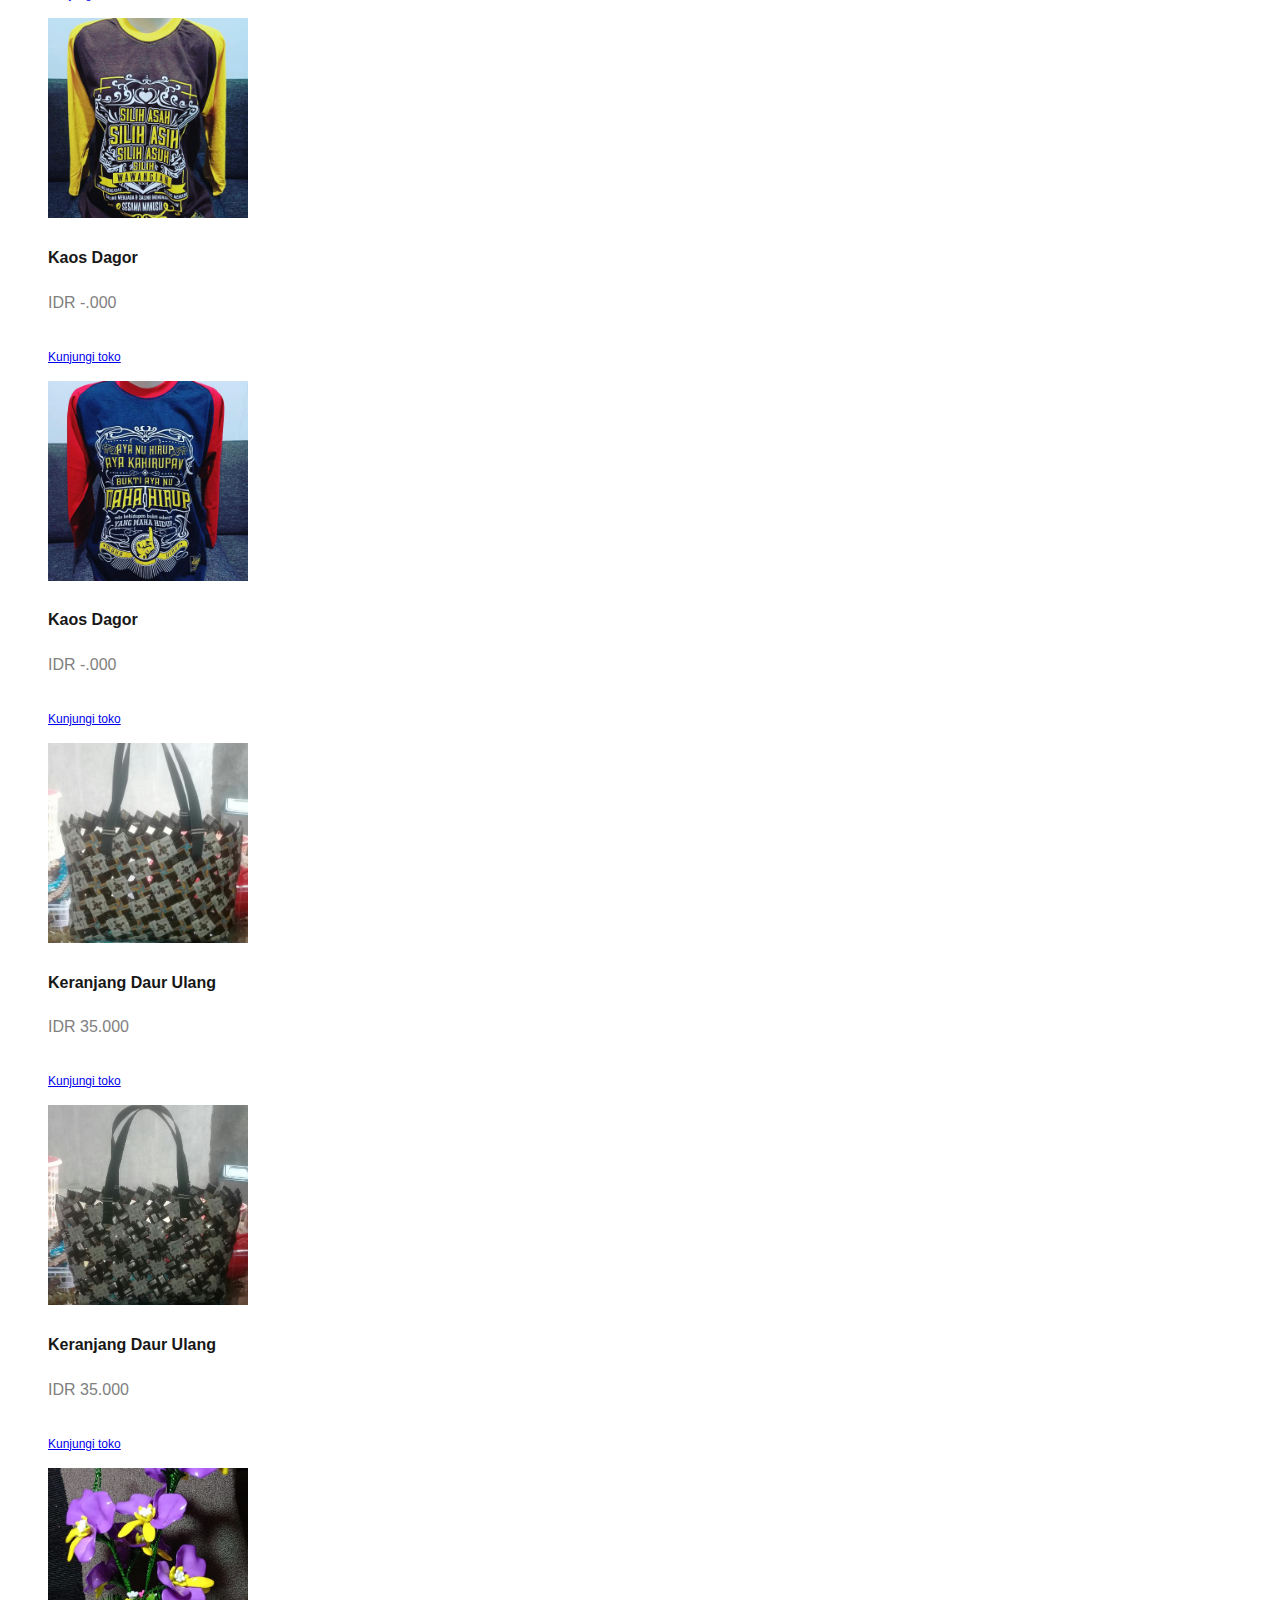
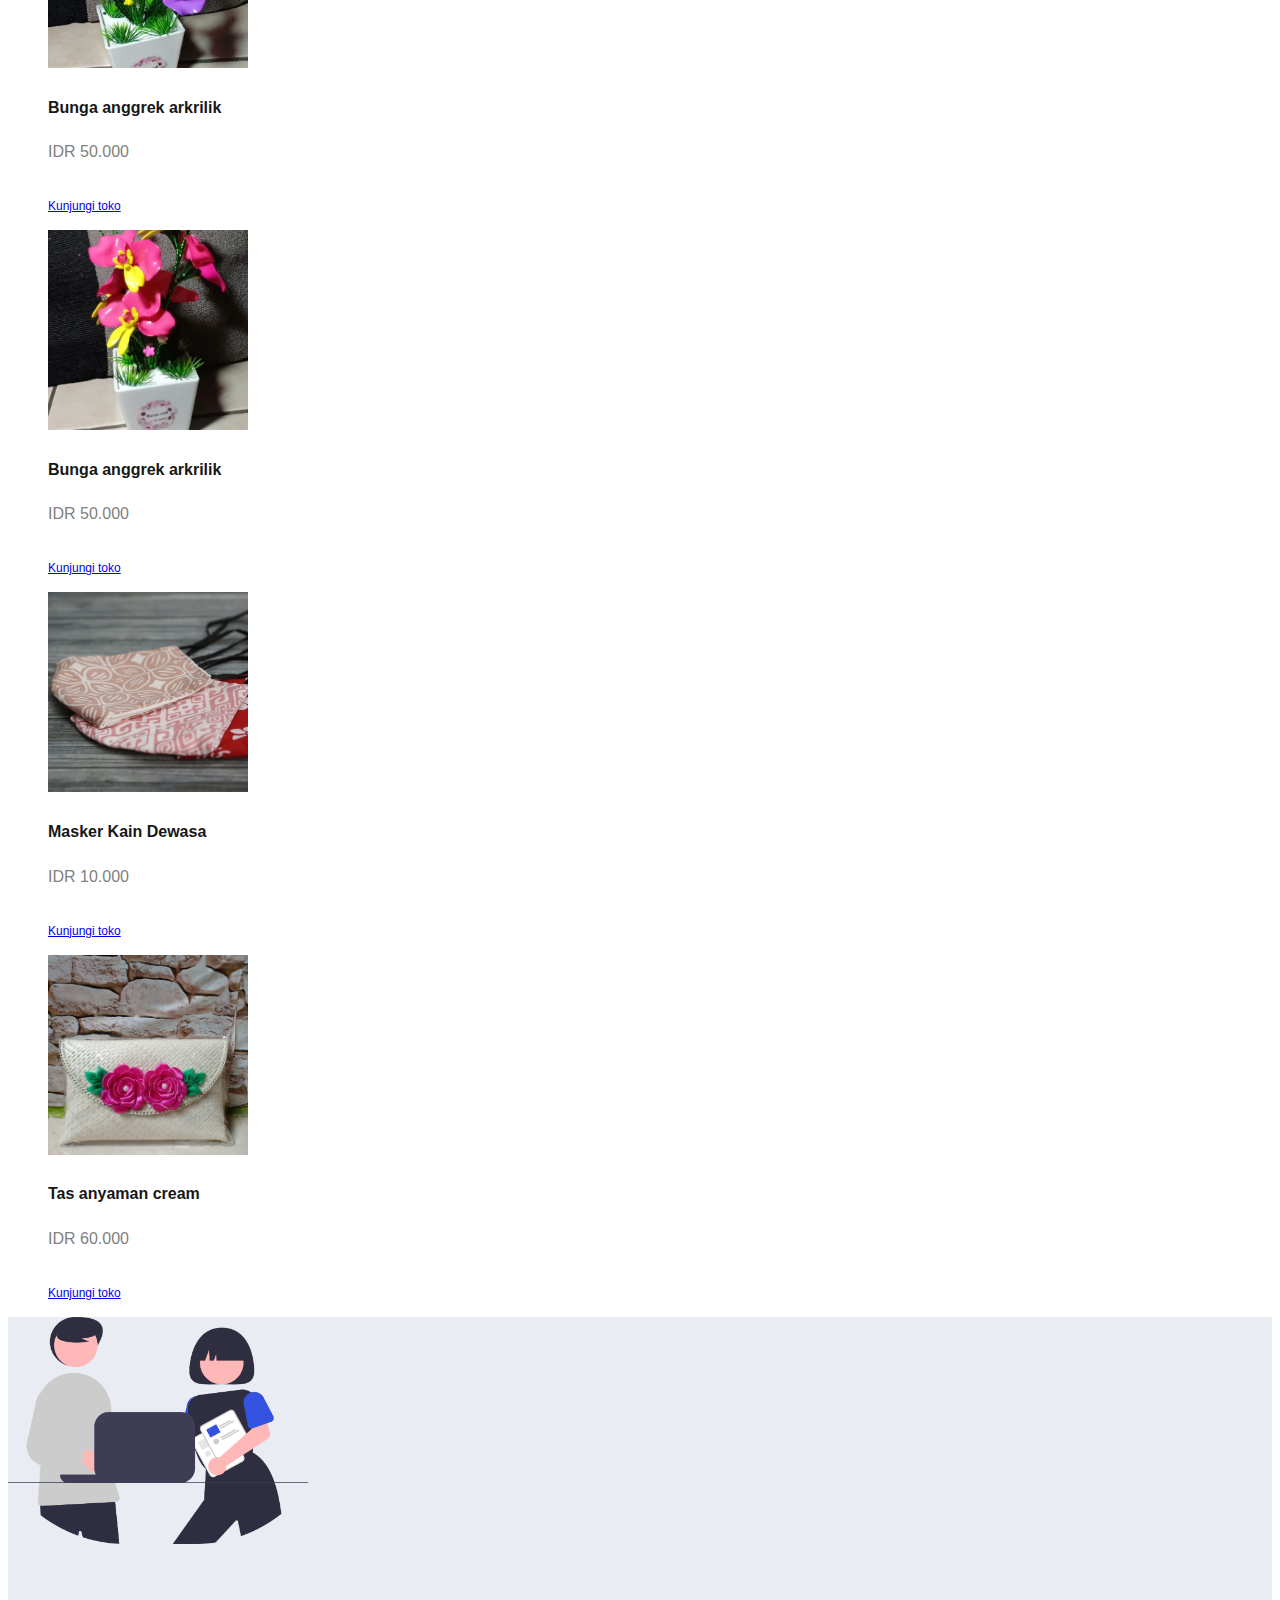
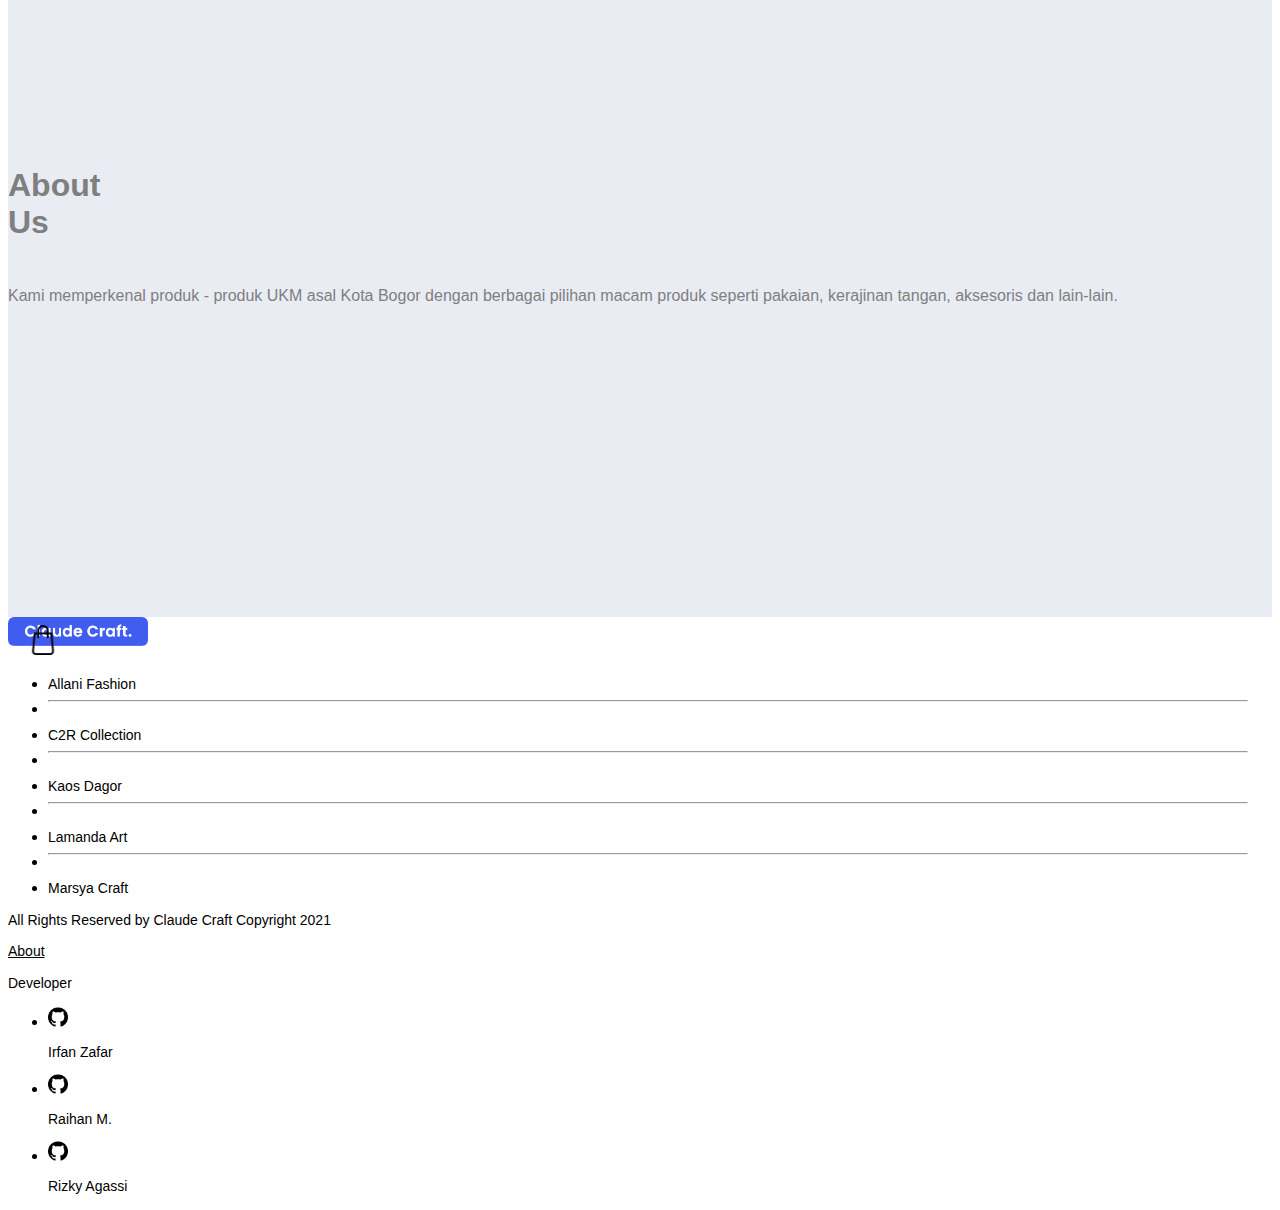
==== commit 5fb7f976: "Existing repo updated" ====
--- a/index.html
+++ b/index.html
@@ -253,7 +253,6 @@
           </figure>
         </div>
         <div class="col-6 col-sm-4 col-md-3 col-lg-2">
-          <a href="single-product-page.html">
             <figure class="figure">
               <img src="assets/product/UMKM-products/C2R Collection/all/6.jpeg" width="200px" class="figure-img img-fluid" alt="...">
               <figcaption class="figure-caption text-center">
@@ -266,7 +265,6 @@
                 </div>
               </figcaption>
             </figure>
-          </a>
         </div>
         <div class="col-6 col-sm-4 col-md-3 col-lg-2">
           <figure class="figure">
--- a/style/style.css
+++ b/style/style.css
@@ -201,23 +201,23 @@
 /* End of Features */
 
 /* Product Description-1 */
-.content-11,.content-12,.content-13, .content-14, .content-15, .content-16 {
+.content-11,.content-12,.content-13, .content-14, .content-15, .content-16, .content-17,.content-18,.content-19, .content-110, .content-111, .content-112 {
   position: fixed;
   top: 50%;
   left: 50%;
   transform: translate(-50%, -50%);
 }
 
-.desc-button-11 h6, .desc-button-12 h6, .desc-button-13 h6, .desc-button-14 h6, .desc-button-15 h6, .desc-button-16 h6 {
+.desc-button-11 h6, .desc-button-12 h6, .desc-button-13 h6, .desc-button-14 h6, .desc-button-15 h6, .desc-button-16 h6, .desc-button-17 h6, .desc-button-18 h6, .desc-button-18 h6, .desc-button-19 h6, .desc-button-110 h6, .desc-button-111 h6, .desc-button-112 h6 {
   font-size: 14px;
   margin: 1px 0 0 0;
 }
 
-#click-11, #click-12, #click-13, #click-14, #click-15, #click-16 {
+#click-11, #click-12, #click-13, #click-14, #click-15, #click-16, #click-17, #click-18, #click-19, #click-110, #click-111, #click-112 {
   display: none;
 }
 
-.click-me-11, .click-me-12, .click-me-13, .click-me-14, .click-me-15, .click-me-16 {
+.click-me-11, .click-me-12, .click-me-13, .click-me-14, .click-me-15, .click-me-16, .click-me-17, .click-me-18, .click-me-19, .click-me-110, .click-me-111, .click-me-112 {
   display: block;
   width: 100px;
   height: 20px;
@@ -231,11 +231,11 @@
   transition: .5s;
 }
 
-.click-me-11:hover, .click-me-12:hover, .click-me-13:hover, .click-me-14:hover, .click-me-15:hover, .click-me-16:hover {
+.click-me-11:hover, .click-me-12:hover, .click-me-13:hover, .click-me-14:hover, .click-me-15:hover, .click-me-16:hover, .click-me-17:hover, .click-me-18:hover, .click-me-19:hover, .click-me-110:hover, .click-me-111:hover, .click-me-112:hover {
   background: #3252DF;
 }
 
-.content-11, .content-12, .content-13, .content-14, .content-15, .content-16 {
+.content-11, .content-12, .content-13, .content-14, .content-15, .content-16, .content-17, .content-18, .content-19, .content-110, .content-111, .content-112 {
   opacity: 0;
   visibility: hidden;
   width: 425px;
@@ -246,7 +246,7 @@
   box-shadow: 0 2px 12px 0 rgba(0, 0, 0, .4);
 }
 
-#click-11:checked ~ .content-11, #click-12:checked ~ .content-12, #click-13:checked ~ .content-13, #click-14:checked ~ .content-14, #click-15:checked ~ .content-15, #click-16:checked ~ .content-16 {
+#click-11:checked ~ .content-11, #click-12:checked ~ .content-12, #click-13:checked ~ .content-13, #click-14:checked ~ .content-14, #click-15:checked ~ .content-15, #click-16:checked ~ .content-16, #click-17:checked ~ .content-17, #click-18:checked ~ .content-18, #click-19:checked ~ .content-19, #click-110:checked ~ .content-110, #click-111:checked ~ .content-111, #click-112:checked ~ .content-112 {
   opacity: 1;
   visibility: visible;
 }
@@ -284,23 +284,23 @@
 /* Product Description-1 */
 
 /* Product Description-2 */
-.content-21,.content-22,.content-23, .content-24, .content-25, .content-26 {
+.content-21,.content-22,.content-23, .content-24, .content-25, .content-26, .content-27, .content-28, .content-29, .content-210 {
   position: fixed;
   top: 50%;
   left: 50%;
   transform: translate(-50%, -50%);
 }
 
-.desc-button-21 h6, .desc-button-22 h6, .desc-button-23 h6, .desc-button-24 h6, .desc-button-25 h6, .desc-button-26 h6 {
+.desc-button-21 h6, .desc-button-22 h6, .desc-button-23 h6, .desc-button-24 h6, .desc-button-25 h6, .desc-button-26 h6, .desc-button-27 h6, .desc-button-28 h6, .desc-button-29 h6, .desc-button-210 h6 {
   font-size: 14px;
   margin: 1px 0 0 0;
 }
 
-#click-21, #click-22, #click-23, #click-24, #click-25, #click-26 {
+#click-21, #click-22, #click-23, #click-24, #click-25, #click-26, #click-27, #click-28, #click-29, #click-210 {
   display: none;
 }
 
-.click-me-21, .click-me-22, .click-me-23, .click-me-24, .click-me-25, .click-me-26 {
+.click-me-21, .click-me-22, .click-me-23, .click-me-24, .click-me-25, .click-me-26, .click-me-27, .click-me-28, .click-me-29, .click-me-210 {
   display: block;
   width: 100px;
   height: 20px;
@@ -314,11 +314,11 @@
   transition: .5s;
 }
 
-.click-me-21:hover, .click-me-22:hover, .click-me-23:hover, .click-me-24:hover, .click-me-25:hover, .click-me-26:hover {
+.click-me-21:hover, .click-me-22:hover, .click-me-23:hover, .click-me-24:hover, .click-me-25:hover, .click-me-26:hover, .click-me-27:hover, .click-me-28:hover, .click-me-29:hover, .click-me-210:hover {
   background: #3252DF;
 }
 
-.content-21, .content-22, .content-23, .content-24, .content-25, .content-26 {
+.content-21, .content-22, .content-23, .content-24, .content-25, .content-26, .content-27, .content-28, .content-29, .content-210 {
   opacity: 0;
   visibility: hidden;
   width: 425px;
@@ -329,7 +329,7 @@
   box-shadow: 0 2px 12px 0 rgba(0, 0, 0, .4);
 }
 
-#click-21:checked ~ .content-21, #click-22:checked ~ .content-22, #click-23:checked ~ .content-23, #click-24:checked ~ .content-24, #click-25:checked ~ .content-25, #click-26:checked ~ .content-26 {
+#click-21:checked ~ .content-21, #click-22:checked ~ .content-22, #click-23:checked ~ .content-23, #click-24:checked ~ .content-24, #click-25:checked ~ .content-25, #click-26:checked ~ .content-26, #click-27:checked ~ .content-27, #click-28:checked ~ .content-28, #click-29:checked ~ .content-29, #click-210:checked ~ .content-210 {
   opacity: 1;
   visibility: visible;
 }
@@ -366,24 +366,24 @@
 }
 /* Product Description */
 
-/* Product Description */
-.content,.content-42,.content-43, .content-44,.content-45 {
+/* Product Description-4 */
+.content, .content-42, .content-43, .content-44,.content-45, .content-46, .content-47, .content-48, .content-49,.content-410, .content-411, .content-412, .content-413, .content-414 {
   position: fixed;
   top: 50%;
   left: 50%;
   transform: translate(-50%, -50%);
 }
 
-.desc-button h6, .desc-button-42 h6, .desc-button-43 h6, .desc-button-44 h6, .desc-button-45 h6 {
+.desc-button h6, .desc-button-42 h6, .desc-button-43 h6, .desc-button-44 h6, .desc-button-45 h6, .desc-button-46 h6, .desc-button-47 h6, .desc-button-410 h6, .desc-button-48 h6, .desc-button-49 h6, .desc-button-410 h6, .desc-button-411 h6, .desc-button-412 h6, .desc-button-413 h6, .desc-button-414 h6 {
   font-size: 14px;
   margin: 1px 0 0 0;
 }
 
-#click, #click-42, #click-43, #click-44, #click-45 {
+#click, #click-42, #click-43, #click-44, #click-45, #click-46, #click-47, #click-48, #click-49, #click-410, #click-411, #click-412, #click-413, #click-414 {
   display: none;
 }
 
-.click-me, .click-me-42, .click-me-43, .click-me-44, .click-me-45 {
+.click-me, .click-me-42, .click-me-43, .click-me-44, .click-me-45, .click-me-46, .click-me-47, .click-me-48, .click-me-49, .click-me-410, .click-me-411, .click-me-412, .click-me-413, .click-me-414 {
   display: block;
   width: 100px;
   height: 20px;
@@ -397,11 +397,11 @@
   transition: .5s;
 }
 
-.click-me:hover, .click-me-42:hover, .click-me-43:hover, .click-me-44:hover, .click-me-45:hover {
+.click-me:hover, .click-me-42:hover, .click-me-43:hover, .click-me-44:hover, .click-me-45:hover, .click-me-46:hover, .click-me-47:hover, .click-me-48:hover, .click-me-49:hover, .click-me-410:hover, .click-me-411:hover, .click-me-412:hover, .click-me-413:hover, .click-me-414:hover {
   background: #3252DF;
 }
 
-.content, .content-42, .content-43, .content-44, .content-45 {
+.content, .content-42, .content-43, .content-44, .content-45, .content-46, .content-47, .content-48, .content-49, .content-410, .content-411, .content-412, .content-413, .content-414 {
   opacity: 0;
   visibility: hidden;
   width: 425px;
@@ -412,7 +412,7 @@
   box-shadow: 0 2px 12px 0 rgba(0, 0, 0, .4);
 }
 
-#click:checked ~ .content, #click-42:checked ~ .content-42, #click-43:checked ~ .content-43, #click-44:checked ~ .content-44, #click-45:checked ~ .content-45 {
+#click:checked ~ .content, #click-42:checked ~ .content-42, #click-43:checked ~ .content-43, #click-44:checked ~ .content-44, #click-45:checked ~ .content-45, #click-46:checked ~ .content-46, #click-47:checked ~ .content-47, #click-48:checked ~ .content-48, #click-49:checked ~ .content-49, #click-410:checked ~ .content-410, #click-411:checked ~ .content-411, #click-412:checked ~ .content-412, #click-413:checked ~ .content-413, #click-414:checked ~ .content-414 {
   opacity: 1;
   visibility: visible;
 }
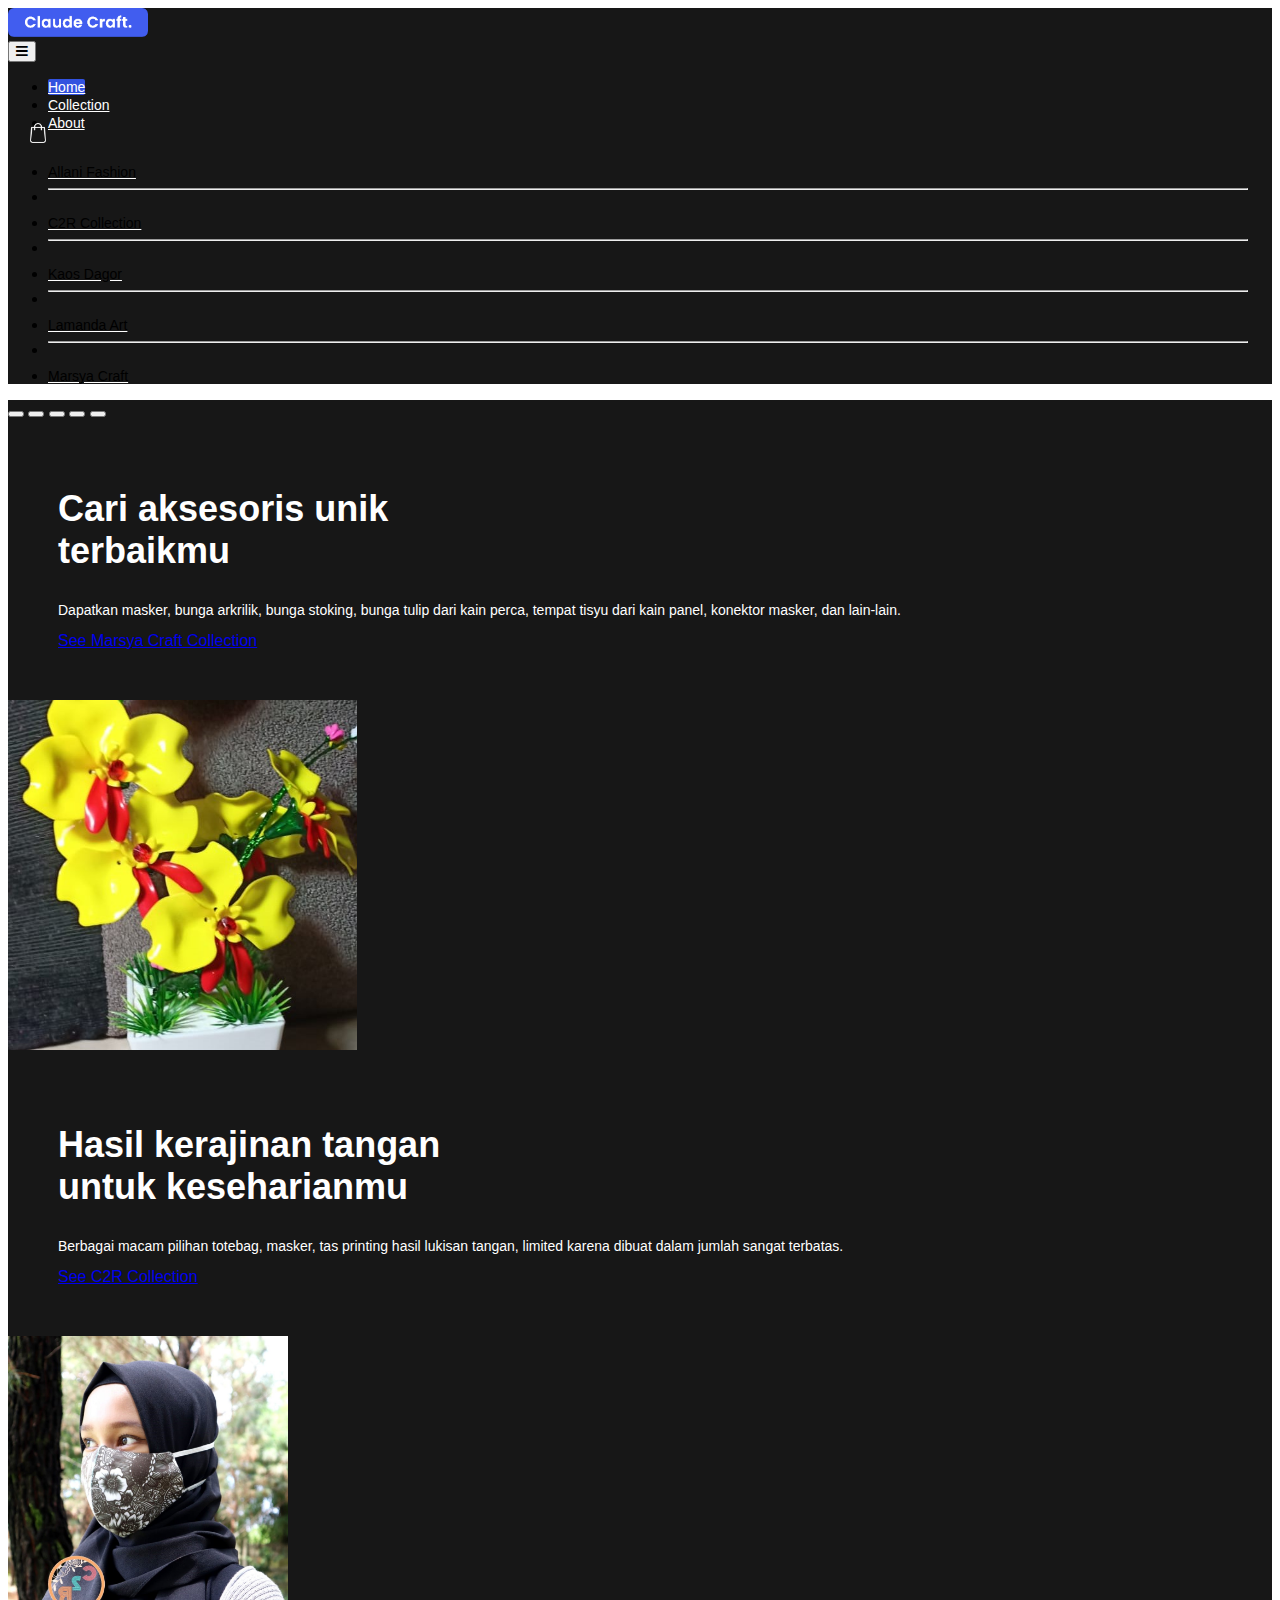
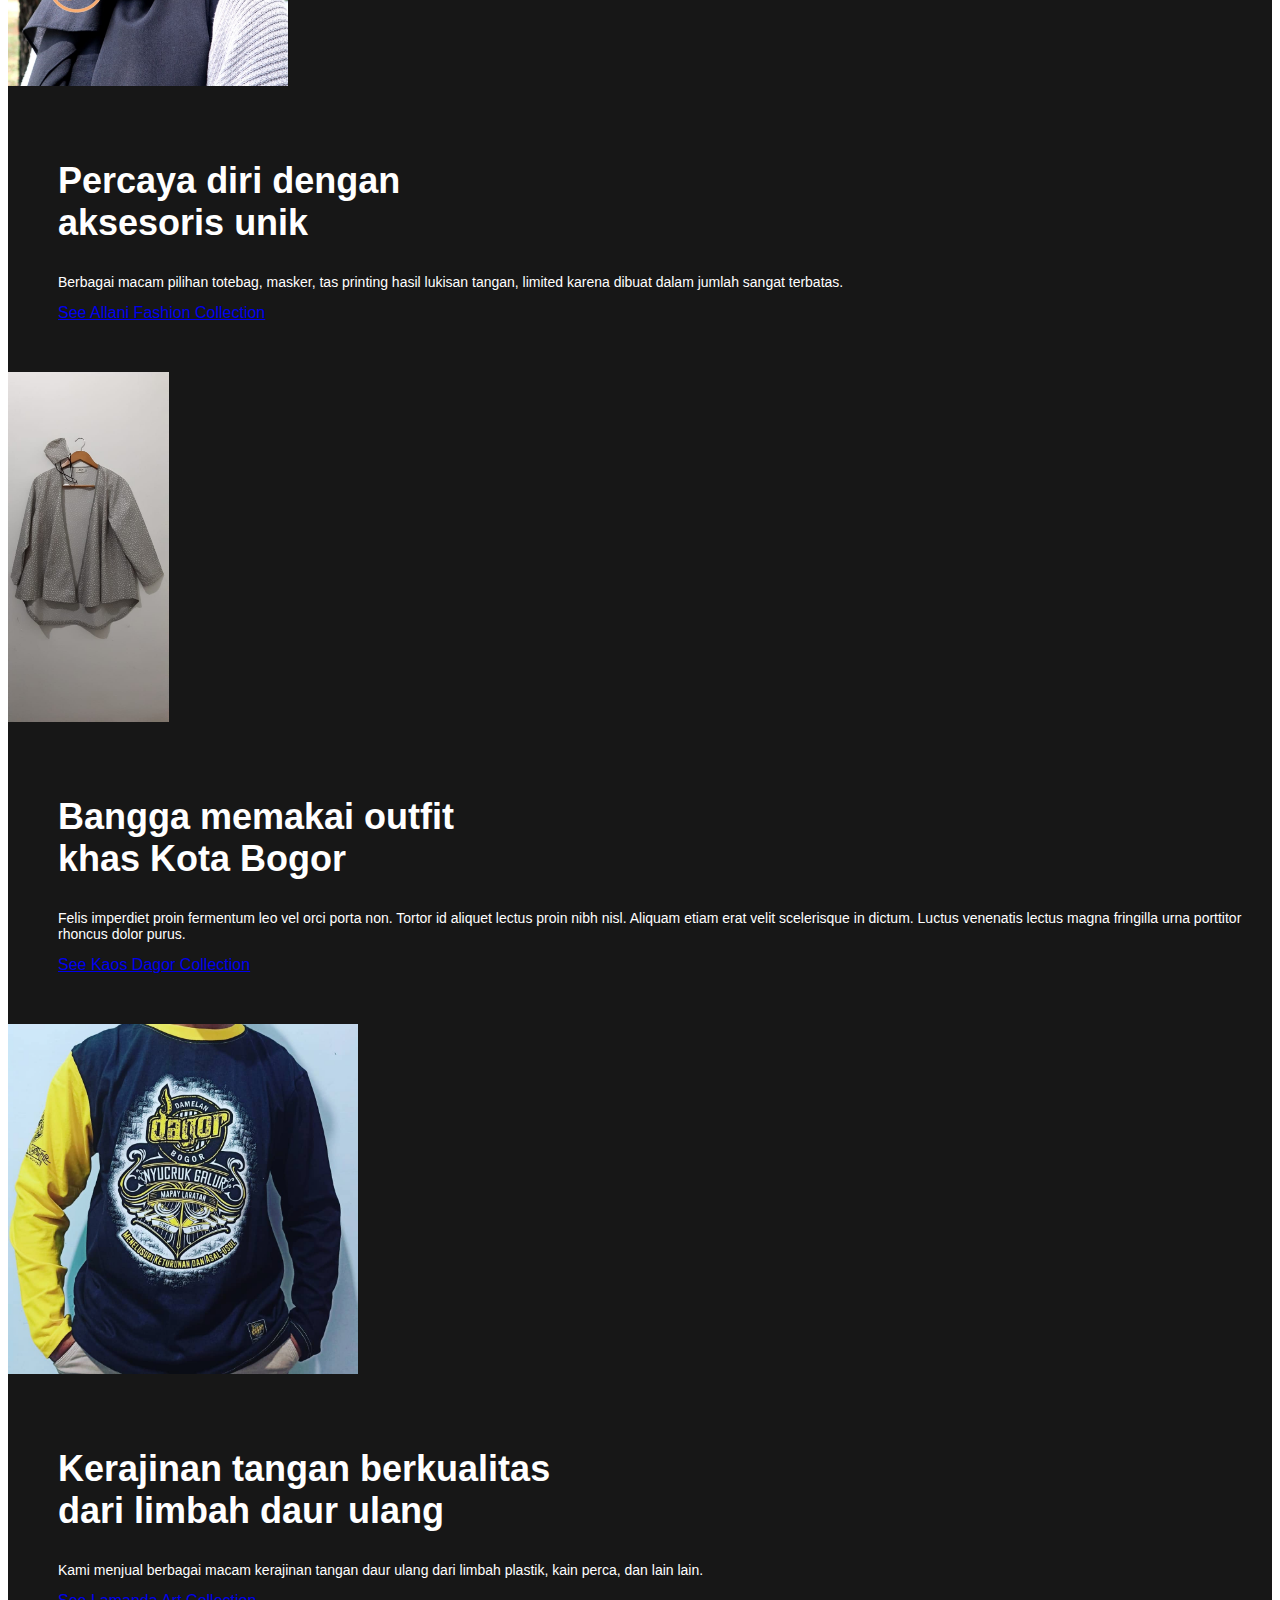
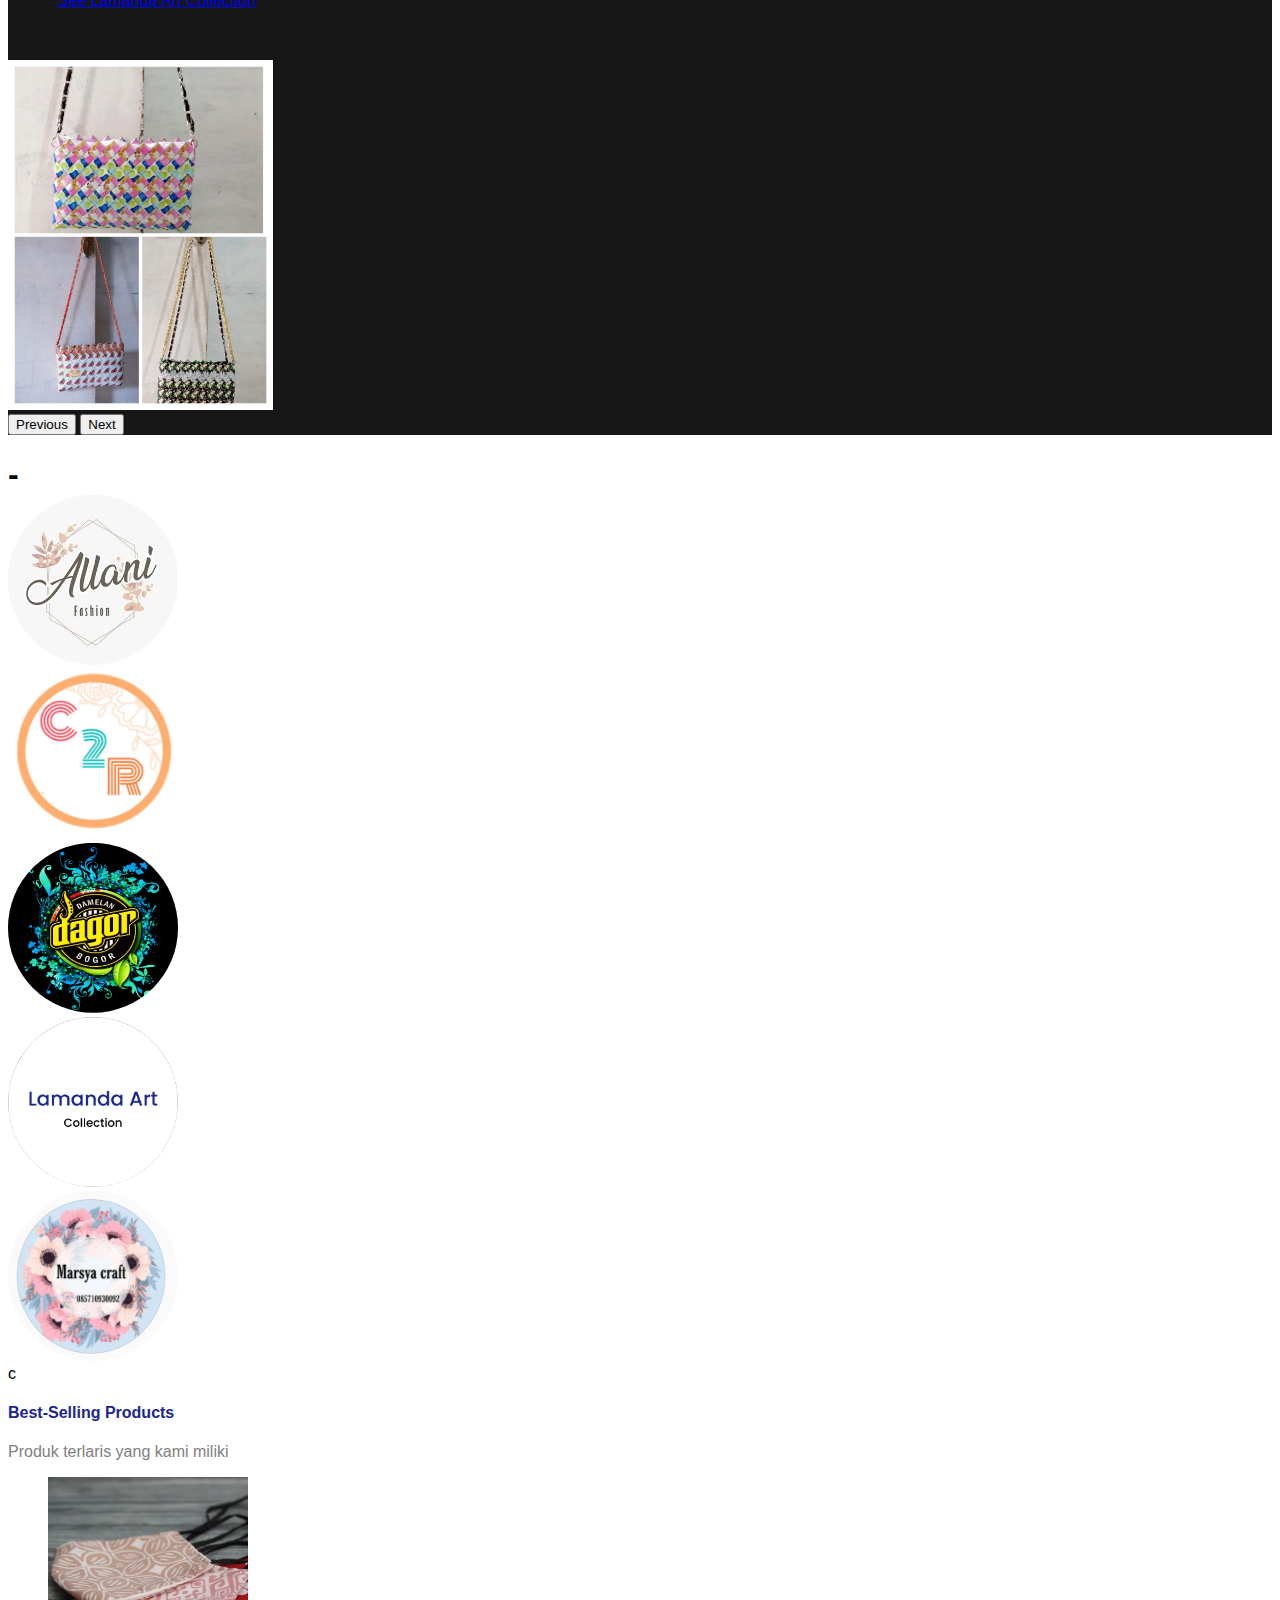
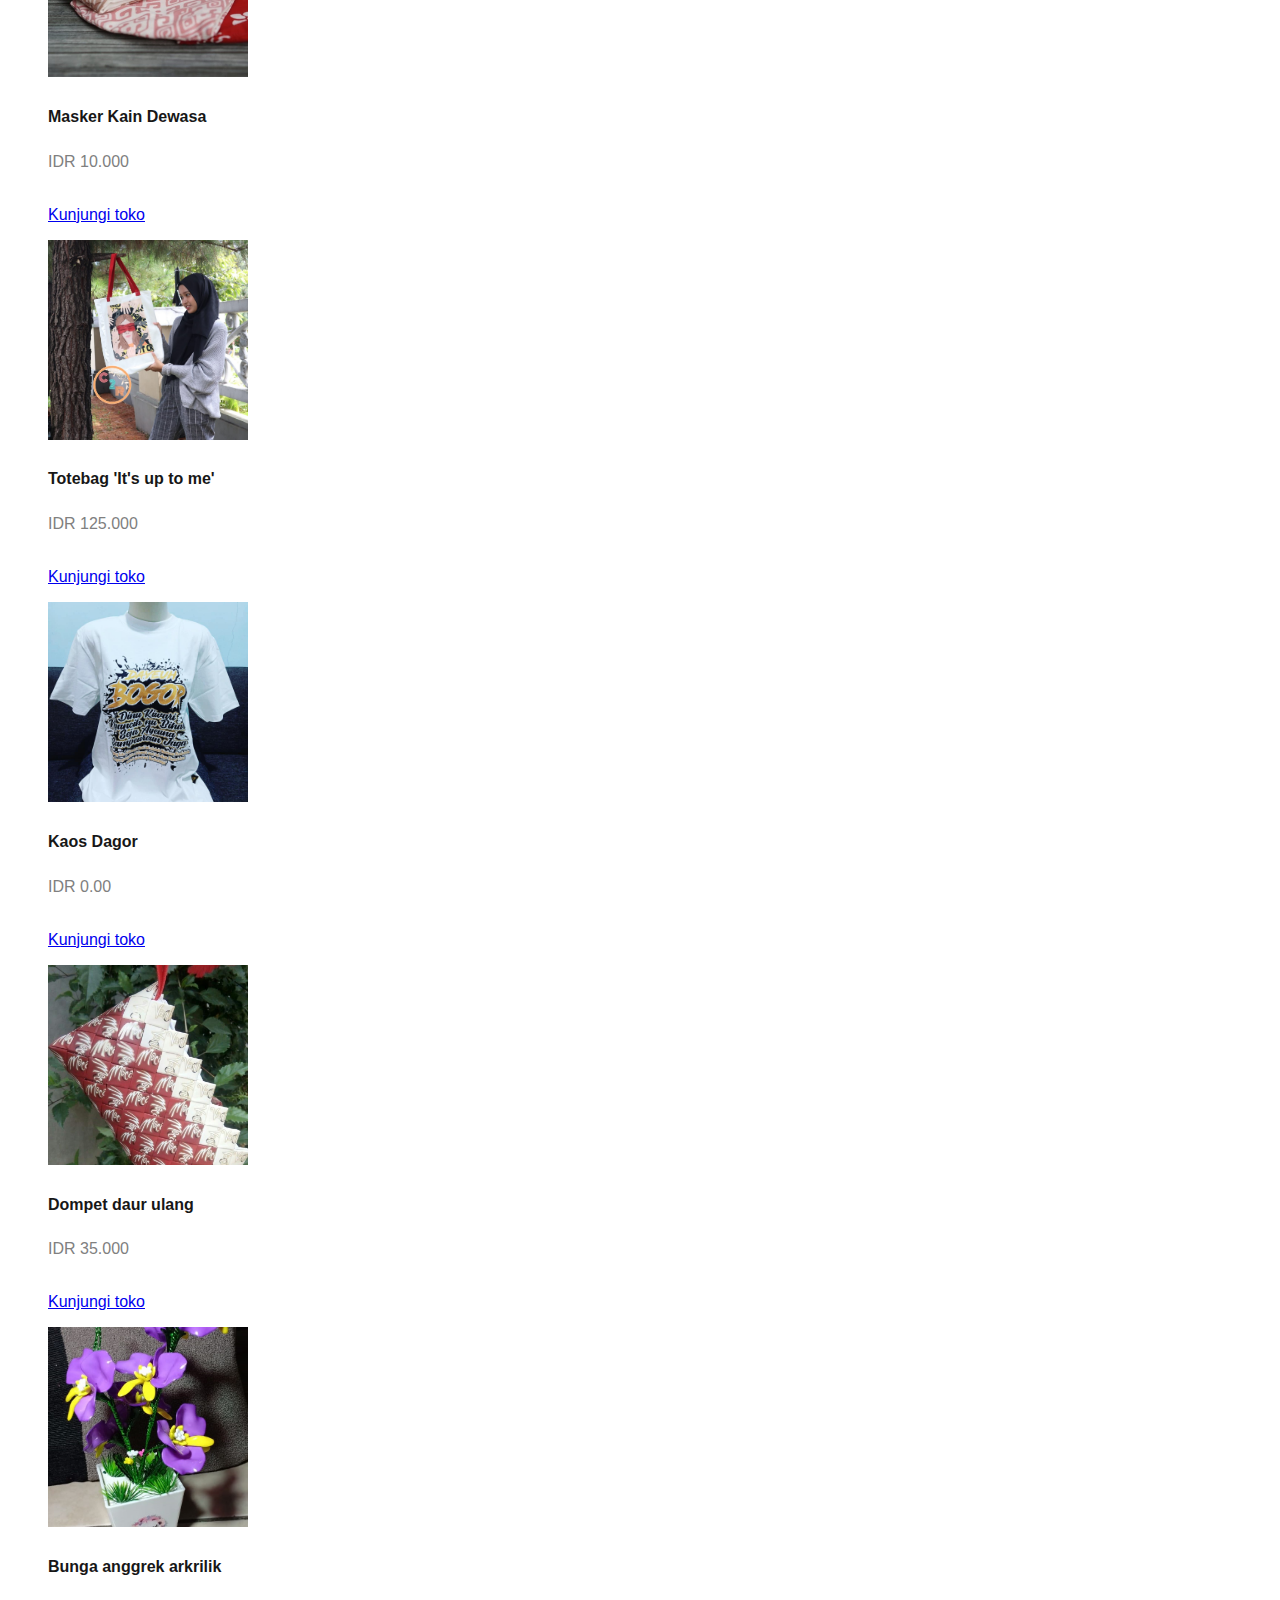
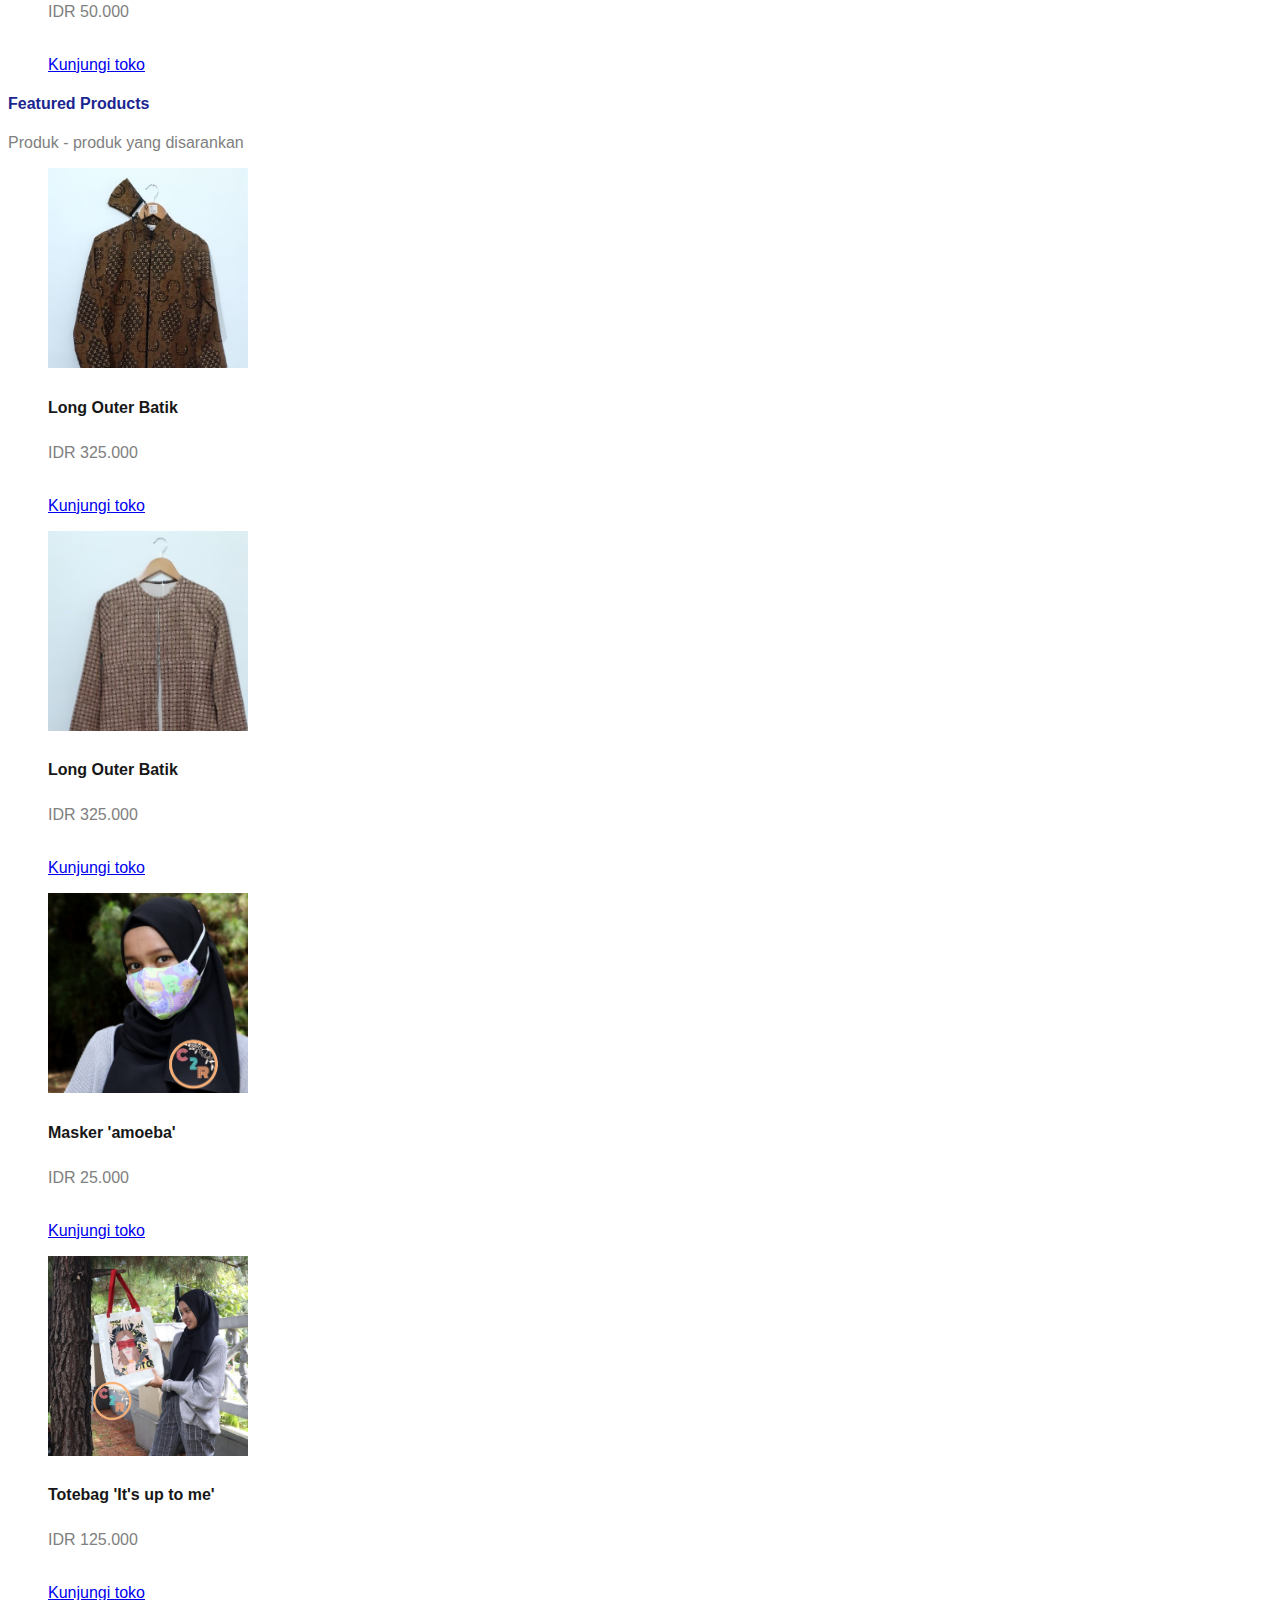
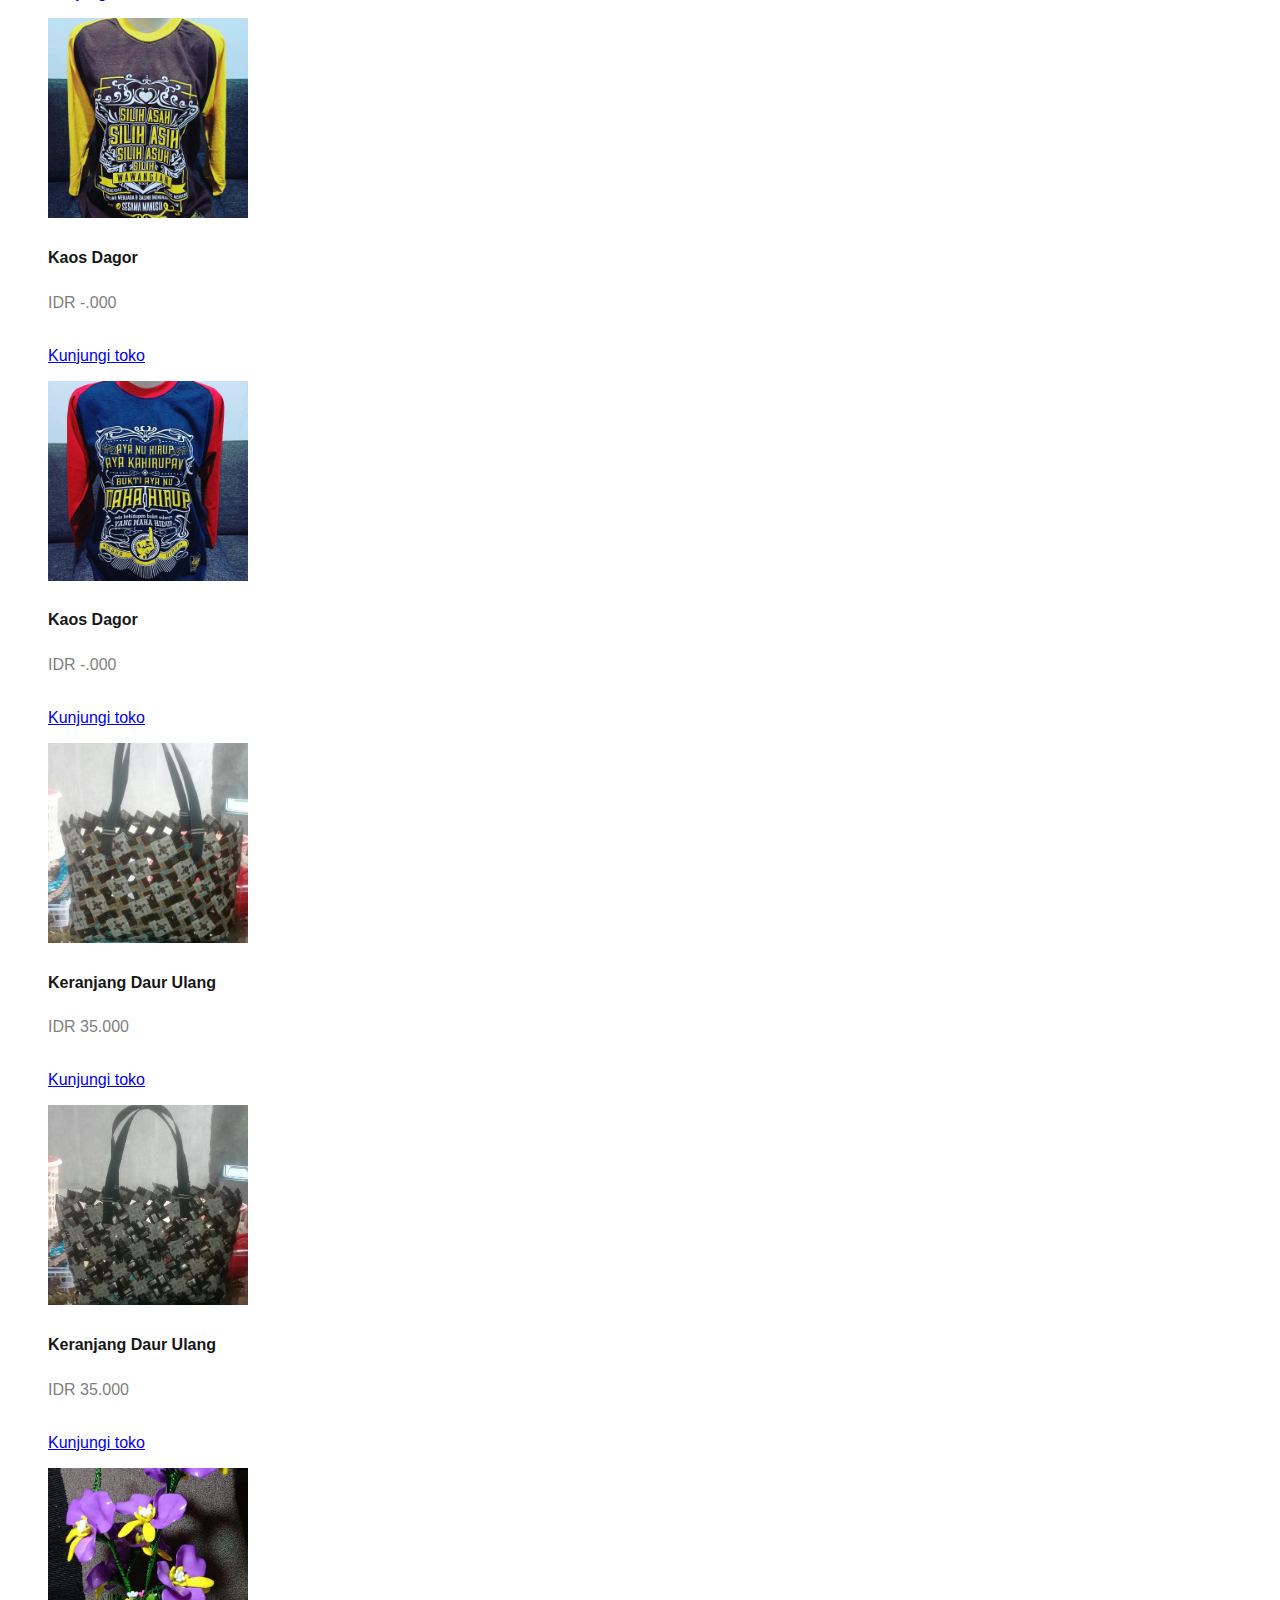
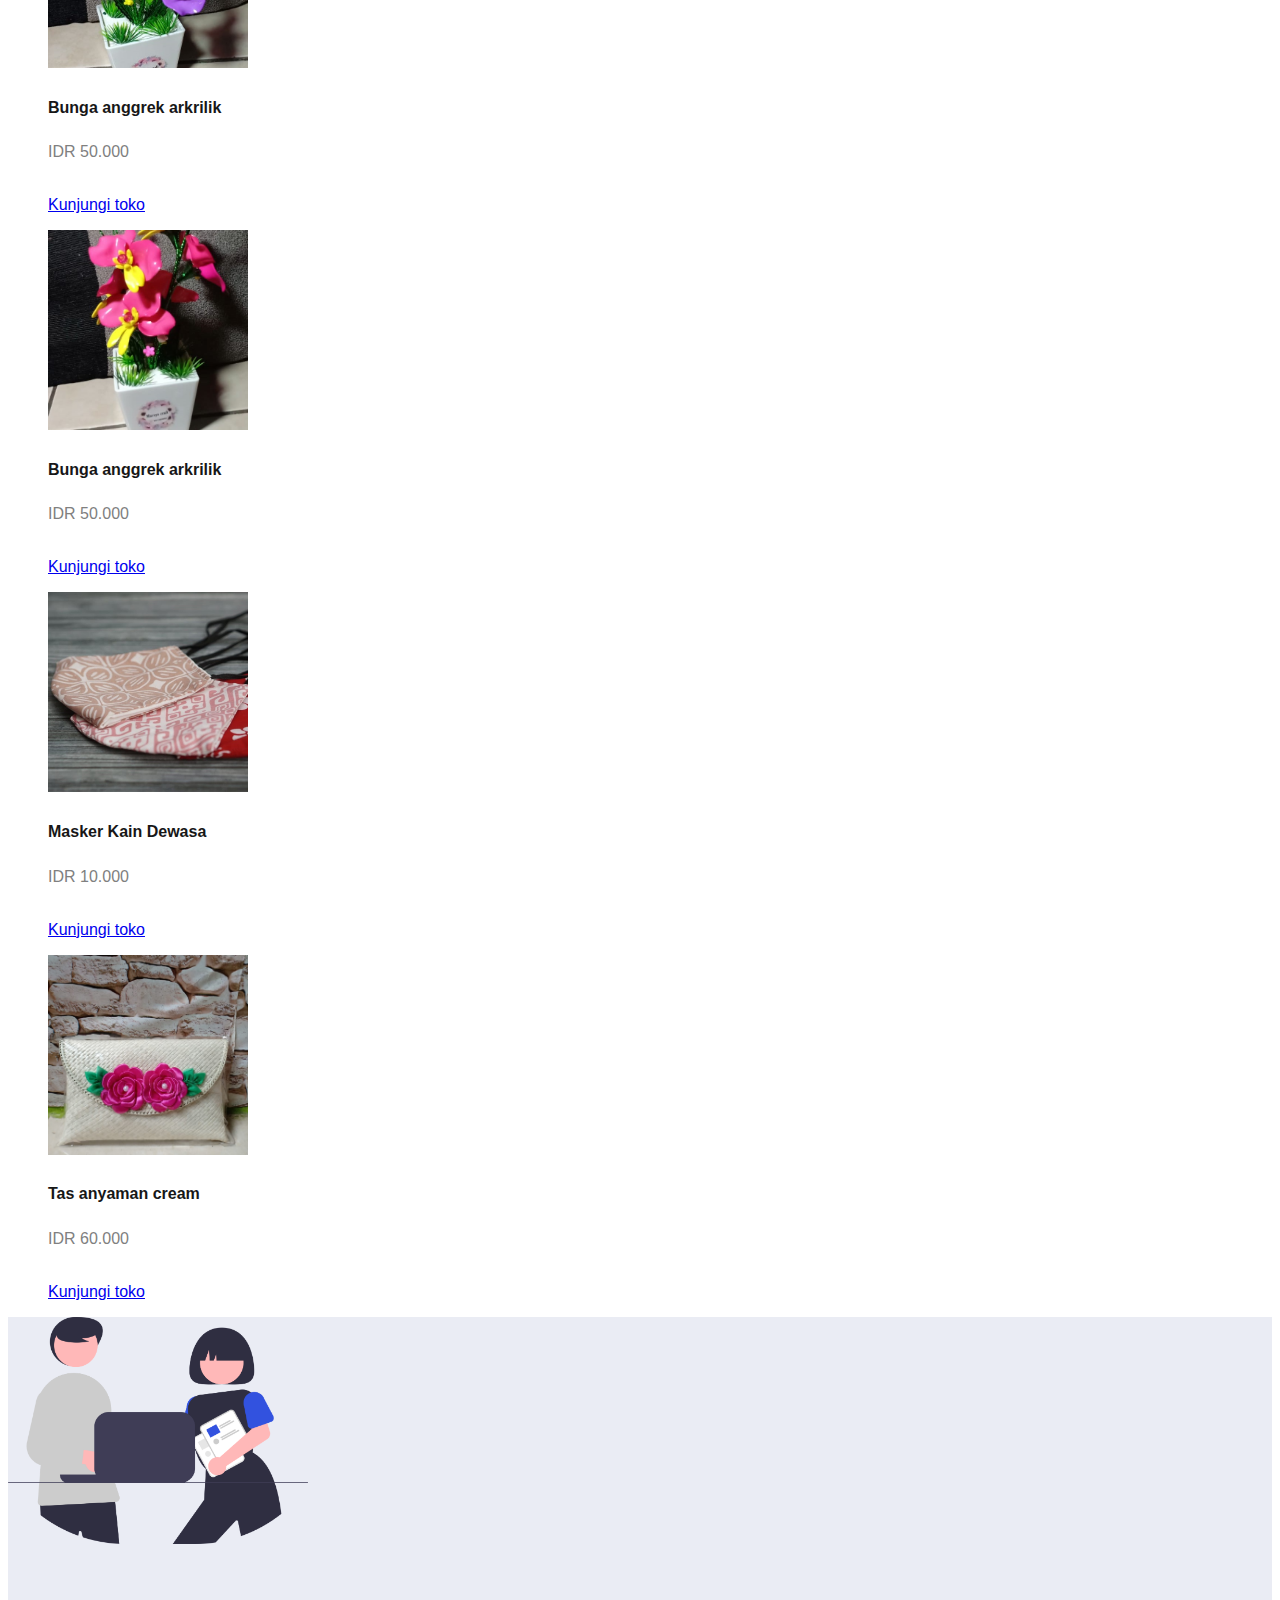
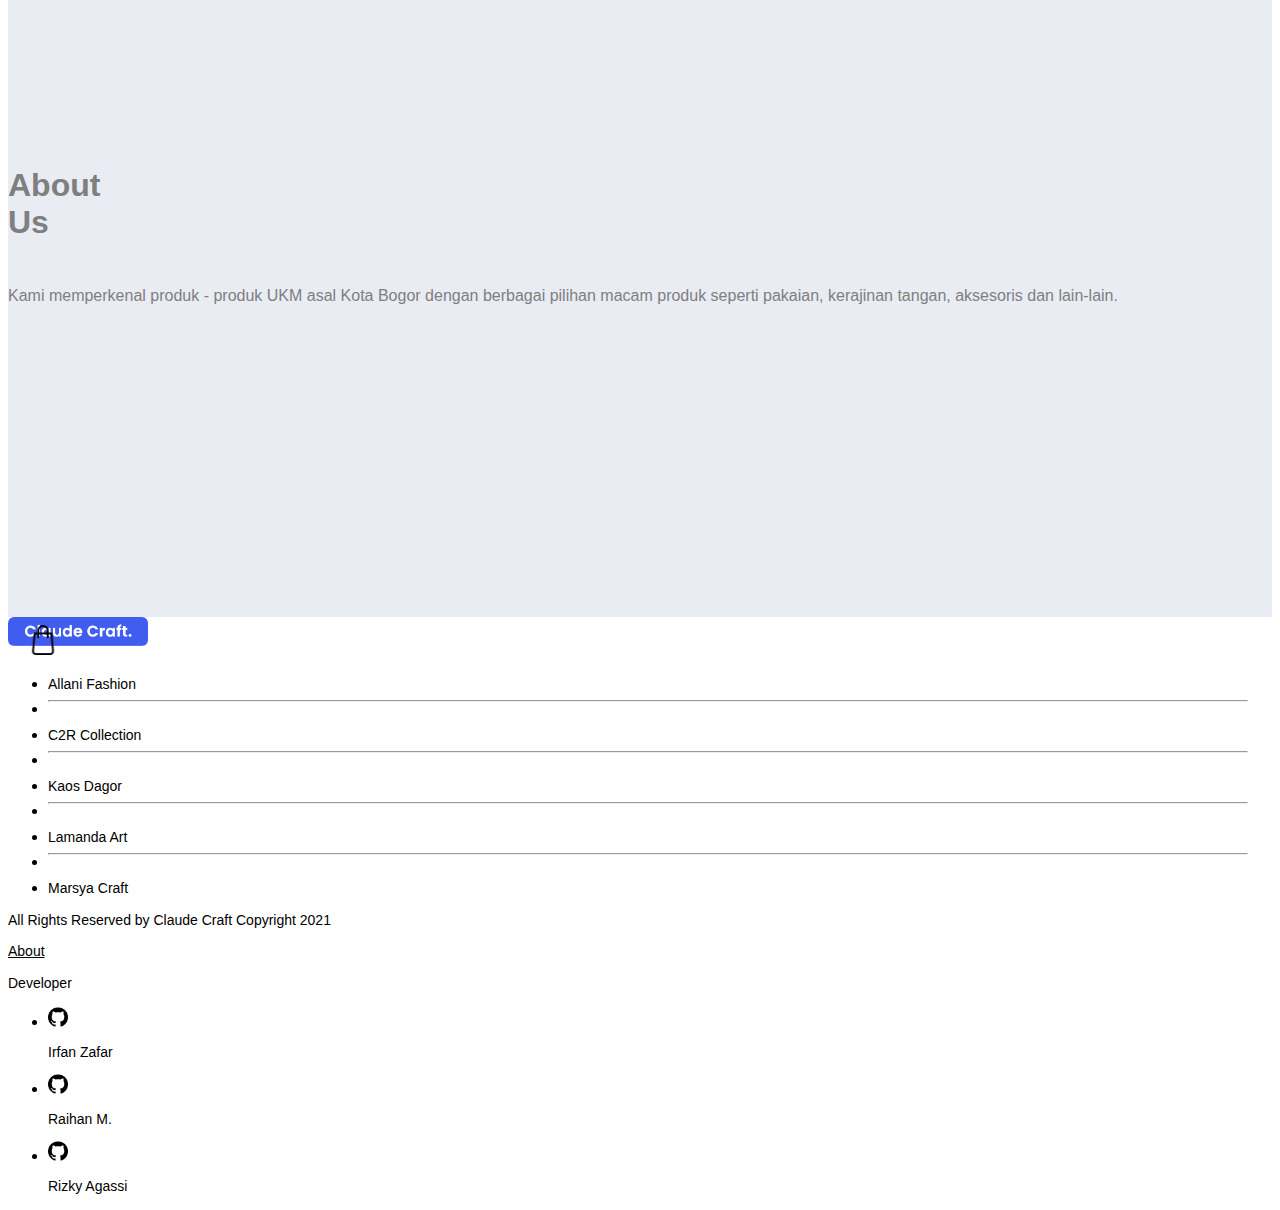
==== commit 3907325b: "Existing repo updated" ====
--- a/index.html
+++ b/index.html
@@ -246,7 +246,7 @@
               <p>IDR 10.000</p>
               <div class="desc-button d-flex justify-content-center" style="margin-top: 35px;">
                 <div class="text-start text-lg-start">
-                  <a href="collection-page-allanifashion.html" class="btn btn-primary" style="font-size: 12px;">Kunjungi toko</a>
+                  <a href="collection-page-allanifashion.html" class="btn btn-primary"    >Kunjungi toko</a>
                 </div>
               </div>
             </figcaption>
@@ -260,7 +260,7 @@
                 <p>IDR 125.000</p>
                 <div class="desc-button d-flex justify-content-center" style="margin-top: 35px;">
                   <div class="text-start text-lg-start">
-                    <a href="collection-page-c2r.html" class="btn btn-primary" style="font-size: 12px;">Kunjungi toko</a>
+                    <a href="collection-page-c2r.html" class="btn btn-primary"    >Kunjungi toko</a>
                   </div>
                 </div>
               </figcaption>
@@ -274,7 +274,7 @@
               <p>IDR 0.00</p>
               <div class="desc-button d-flex justify-content-center" style="margin-top: 35px;">
                 <div class="text-start text-lg-start">
-                  <a href="collection-page-kaosdagor.html" class="btn btn-primary" style="font-size: 12px;">Kunjungi toko</a>
+                  <a href="collection-page-kaosdagor.html" class="btn btn-primary"    >Kunjungi toko</a>
                 </div>
               </div>
             </figcaption>
@@ -288,7 +288,7 @@
               <p>IDR 35.000</p>
               <div class="desc-button d-flex justify-content-center" style="margin-top: 35px;">
                 <div class="text-start text-lg-start">
-                  <a href="collection-page-lamandaart.html" class="btn btn-primary" style="font-size: 12px;">Kunjungi toko</a>
+                  <a href="collection-page-lamandaart.html" class="btn btn-primary"    >Kunjungi toko</a>
                 </div>
               </div>
             </figcaption>
@@ -302,7 +302,7 @@
               <p>IDR 50.000</p>
               <div class="desc-button d-flex justify-content-center" style="margin-top: 35px;">
                 <div class="text-start text-lg-start">
-                  <a href="collection-page-marsyacraft .html" class="btn btn-primary" style="font-size: 12px;">Kunjungi toko</a>
+                  <a href="collection-page-marsyacraft .html" class="btn btn-primary"    >Kunjungi toko</a>
                 </div>
               </div>
             </figcaption>
@@ -331,7 +331,7 @@
               <p>IDR 325.000</p>
               <div class="desc-button d-flex justify-content-center" style="margin-top: 35px;">
                 <div class="text-start text-lg-start">
-                  <a href="collection-page-allanifashion.html" class="btn btn-primary" style="font-size: 12px;">Kunjungi toko</a>
+                  <a href="collection-page-allanifashion.html" class="btn btn-primary"    >Kunjungi toko</a>
                 </div>
               </div>
             </figcaption>
@@ -345,7 +345,7 @@
               <p>IDR 325.000</p>
               <div class="desc-button d-flex justify-content-center" style="margin-top: 35px;">
                 <div class="text-start text-lg-start">
-                  <a href="collection-page-allanifashion.html" class="btn btn-primary" style="font-size: 12px;">Kunjungi toko</a>
+                  <a href="collection-page-allanifashion.html" class="btn btn-primary"    >Kunjungi toko</a>
                 </div>
               </div>
             </figcaption>
@@ -359,7 +359,7 @@
               <p>IDR 25.000</p>
               <div class="desc-button d-flex justify-content-center" style="margin-top: 35px;">
                 <div class="text-start text-lg-start">
-                  <a href="collection-page-c2r.html" class="btn btn-primary" style="font-size: 12px;">Kunjungi toko</a>
+                  <a href="collection-page-c2r.html" class="btn btn-primary"    >Kunjungi toko</a>
                 </div>
               </div>
             </figcaption>
@@ -373,7 +373,7 @@
               <p>IDR 125.000</p>
               <div class="desc-button d-flex justify-content-center" style="margin-top: 35px;">
                 <div class="text-start text-lg-start">
-                  <a href="collection-page-c2r.html" class="btn btn-primary" style="font-size: 12px;">Kunjungi toko</a>
+                  <a href="collection-page-c2r.html" class="btn btn-primary"    >Kunjungi toko</a>
                 </div>
               </div>
             </figcaption>
@@ -387,7 +387,7 @@
               <p>IDR -.000</p>
               <div class="desc-button d-flex justify-content-center" style="margin-top: 35px;">
                 <div class="text-start text-lg-start">
-                  <a href="collection-page-kaosdagor.html" class="btn btn-primary" style="font-size: 12px;">Kunjungi toko</a>
+                  <a href="collection-page-kaosdagor.html" class="btn btn-primary"    >Kunjungi toko</a>
                 </div>
               </div>
             </figcaption>
@@ -401,7 +401,7 @@
               <p>IDR -.000</p>
               <div class="desc-button d-flex justify-content-center" style="margin-top: 35px;">
                 <div class="text-start text-lg-start">
-                  <a href="collection-page-kaosdagor.html" class="btn btn-primary" style="font-size: 12px;">Kunjungi toko</a>
+                  <a href="collection-page-kaosdagor.html" class="btn btn-primary"    >Kunjungi toko</a>
                 </div>
               </div>
             </figcaption>
@@ -415,7 +415,7 @@
               <p>IDR 35.000</p>
               <div class="desc-button d-flex justify-content-center" style="margin-top: 35px;">
                 <div class="text-start text-lg-start">
-                  <a href="collection-page-lamandaart.html" class="btn btn-primary" style="font-size: 12px;">Kunjungi toko</a>
+                  <a href="collection-page-lamandaart.html" class="btn btn-primary"    >Kunjungi toko</a>
                 </div>
               </div>
             </figcaption>
@@ -429,7 +429,7 @@
               <p>IDR 35.000</p>
               <div class="desc-button d-flex justify-content-center" style="margin-top: 35px;">
                 <div class="text-start text-lg-start">
-                  <a href="collection-page-lamandaart.html" class="btn btn-primary" style="font-size: 12px;">Kunjungi toko</a>
+                  <a href="collection-page-lamandaart.html" class="btn btn-primary"    >Kunjungi toko</a>
                 </div>
               </div>
             </figcaption>
@@ -443,7 +443,7 @@
               <p>IDR 50.000</p>
               <div class="desc-button d-flex justify-content-center" style="margin-top: 35px;">
                 <div class="text-start text-lg-start">
-                  <a href="collection-page-marsyacraft .html" class="btn btn-primary" style="font-size: 12px;">Kunjungi toko</a>
+                  <a href="collection-page-marsyacraft .html" class="btn btn-primary"    >Kunjungi toko</a>
                 </div>
               </div>
             </figcaption>
@@ -457,7 +457,7 @@
               <p>IDR 50.000</p>
               <div class="desc-button d-flex justify-content-center" style="margin-top: 35px;">
                 <div class="text-start text-lg-start">
-                  <a href="collection-page-marsyacraft .html" class="btn btn-primary" style="font-size: 12px;">Kunjungi toko</a>
+                  <a href="collection-page-marsyacraft .html" class="btn btn-primary"    >Kunjungi toko</a>
                 </div>
               </div>
             </figcaption>
@@ -471,7 +471,7 @@
               <p>IDR 10.000</p>
               <div class="desc-button d-flex justify-content-center" style="margin-top: 35px;">
                 <div class="text-start text-lg-start">
-                  <a href="collection-page-allanifashion.html" class="btn btn-primary" style="font-size: 12px;">Kunjungi toko</a>
+                  <a href="collection-page-allanifashion.html" class="btn btn-primary"    >Kunjungi toko</a>
                 </div>
               </div>
             </figcaption>
@@ -485,7 +485,7 @@
               <p>IDR 60.000</p>
               <div class="desc-button d-flex justify-content-center" style="margin-top: 35px;">
                 <div class="text-start text-lg-start">
-                  <a href="collection-page-marsyacraft .html" class="btn btn-primary" style="font-size: 12px;">Kunjungi toko</a>
+                  <a href="collection-page-marsyacraft .html" class="btn btn-primary"    >Kunjungi toko</a>
                 </div>
               </div>
             </figcaption>
